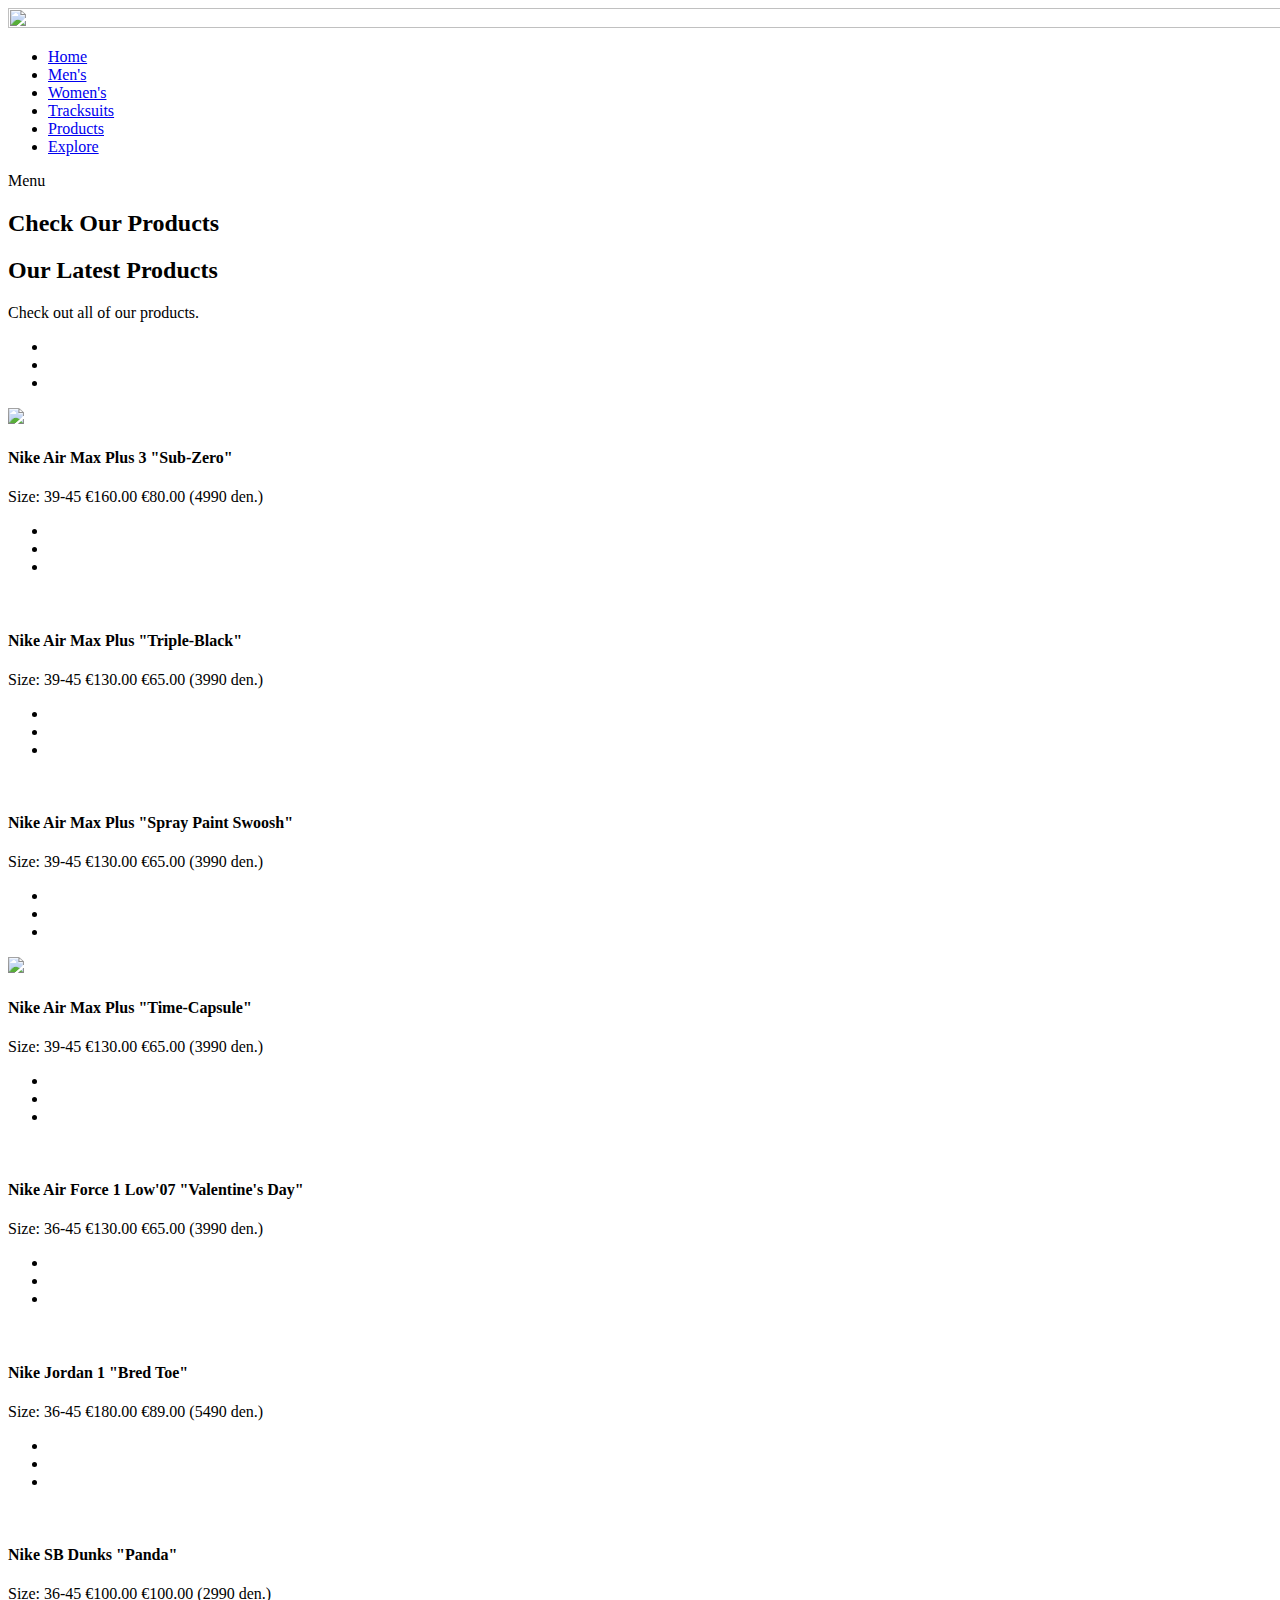
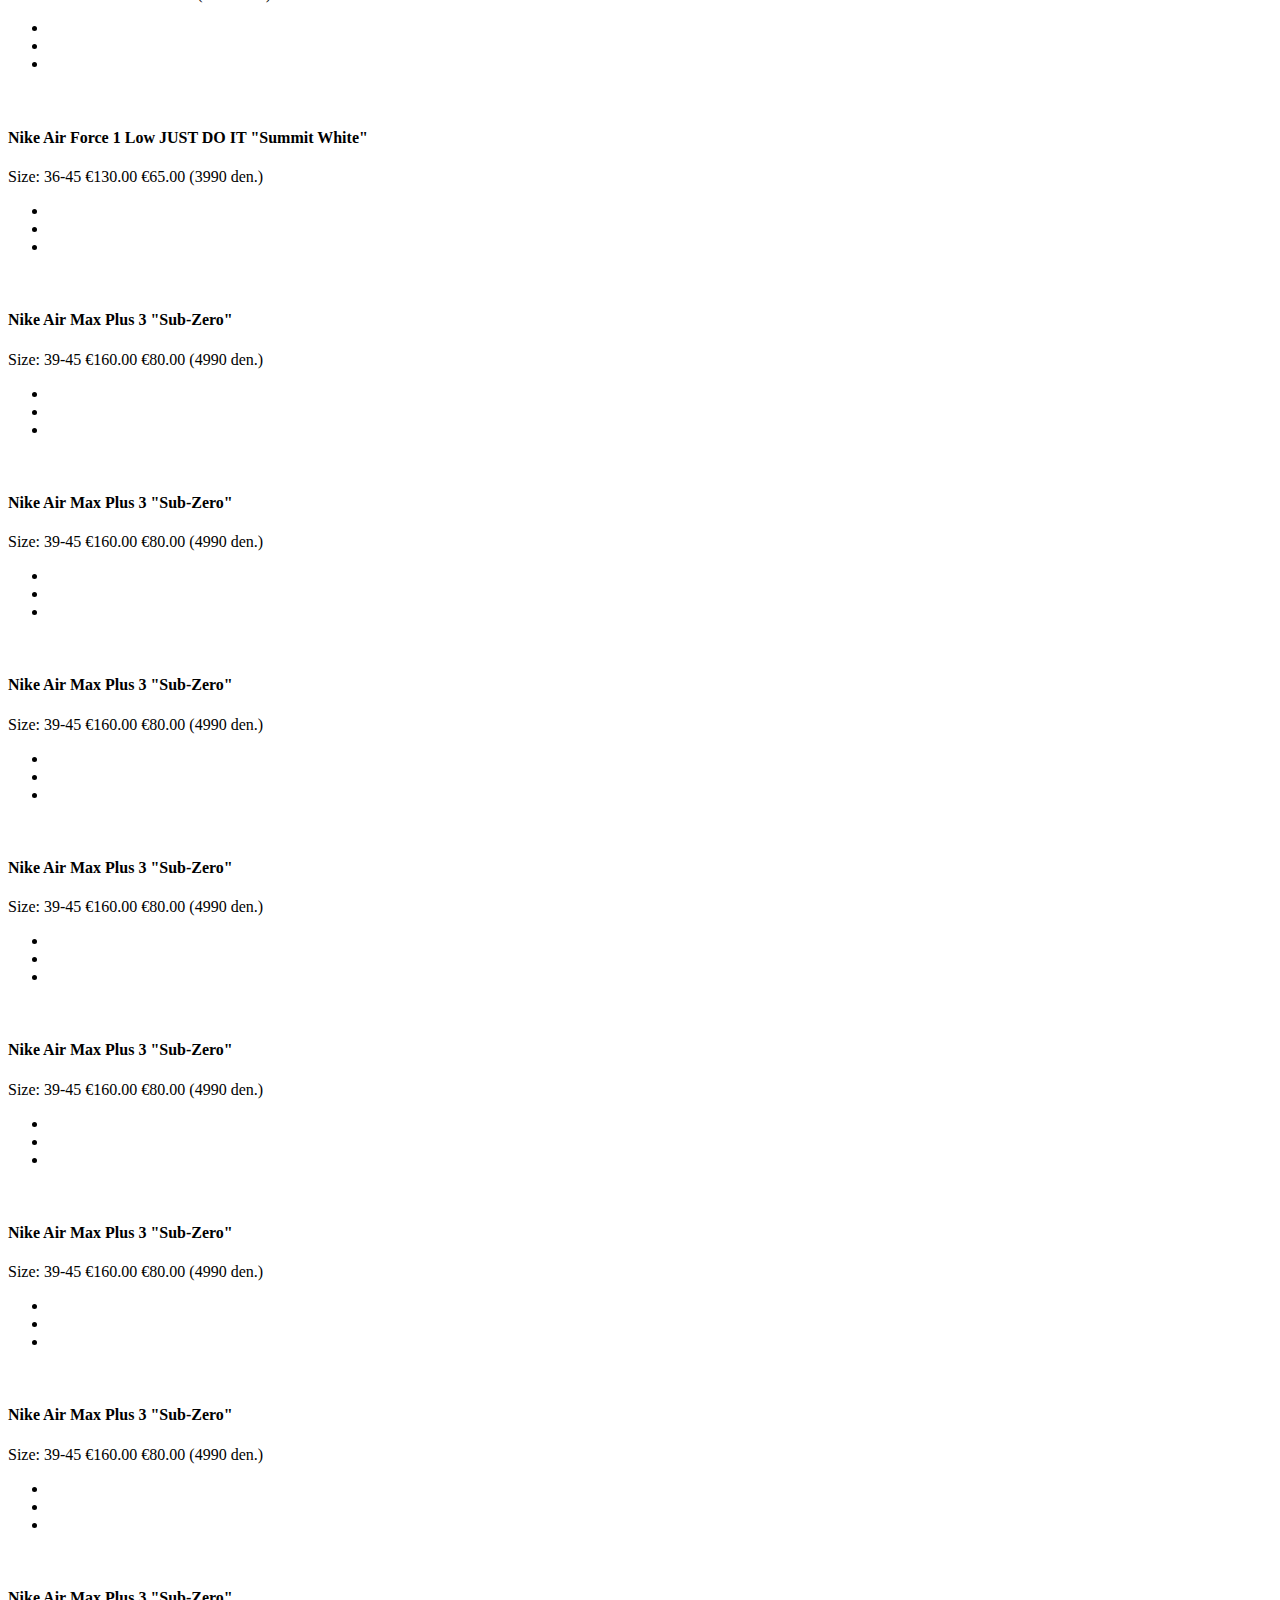
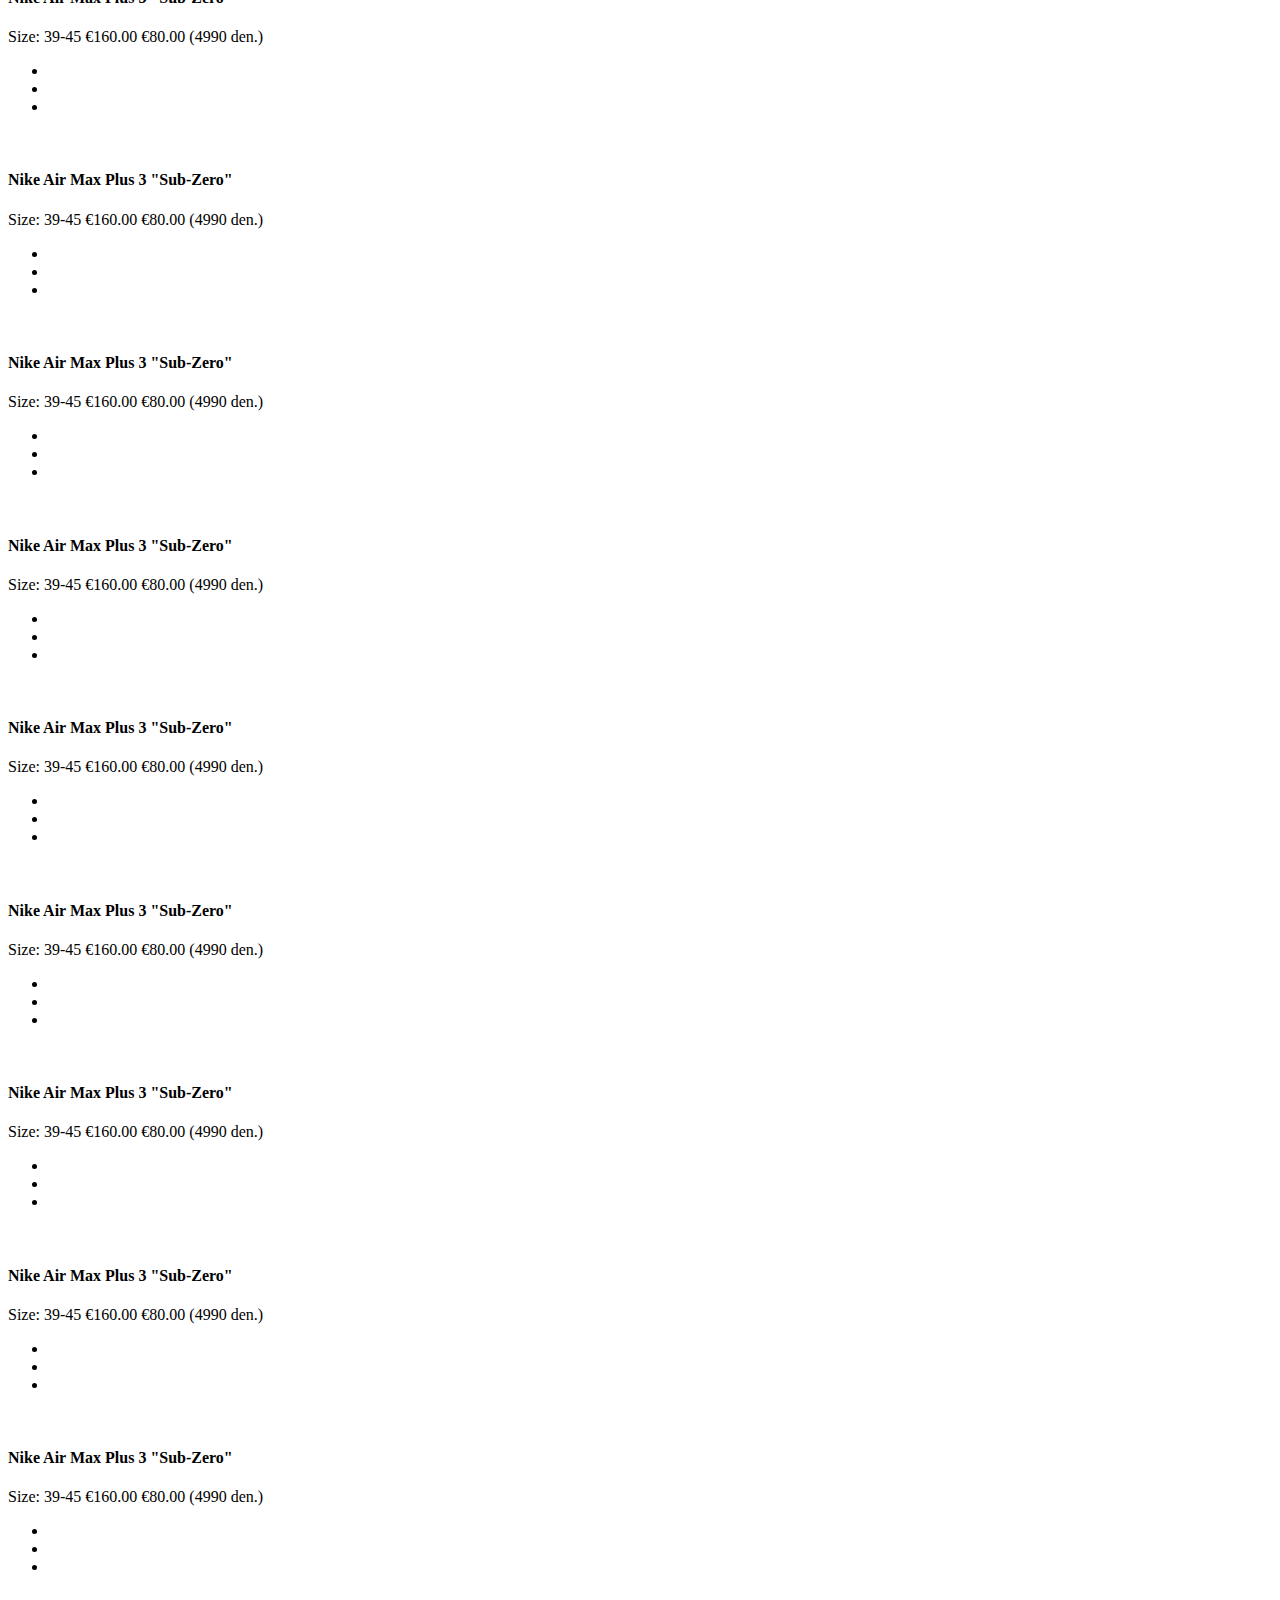
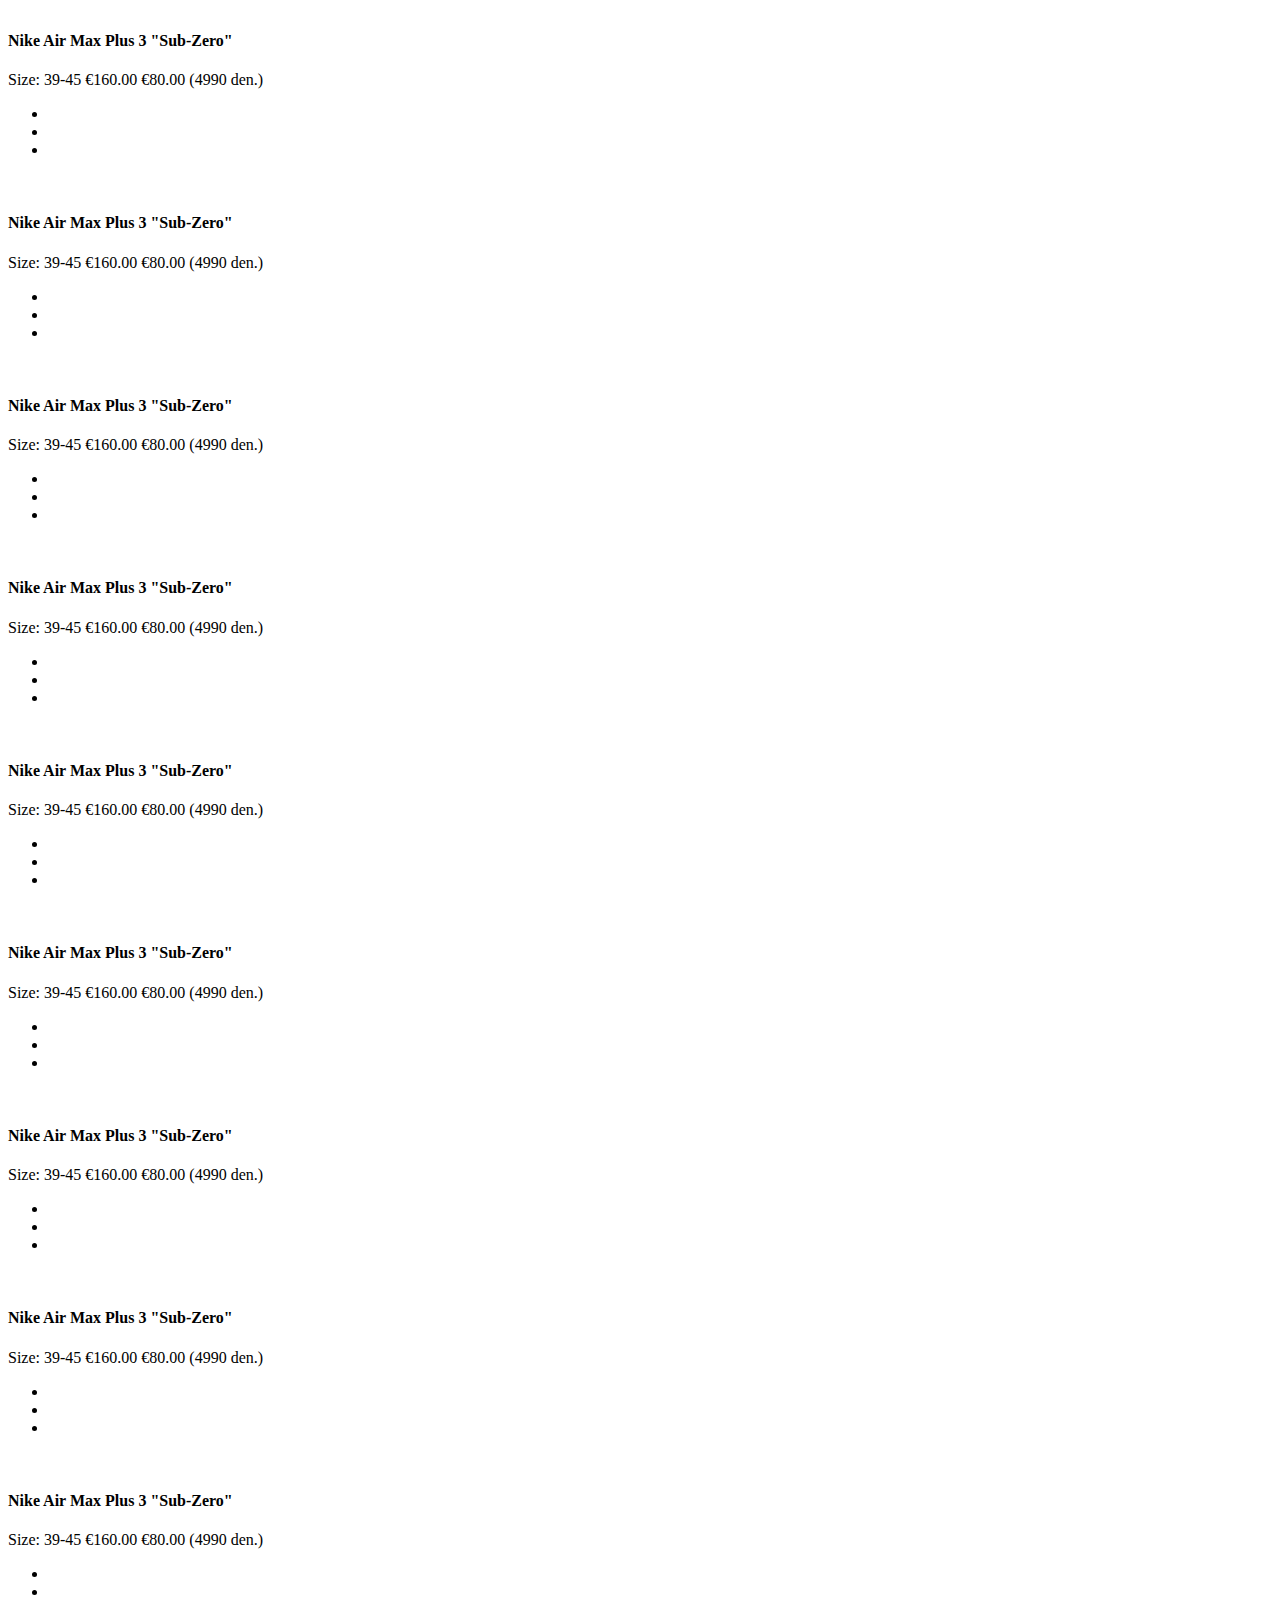
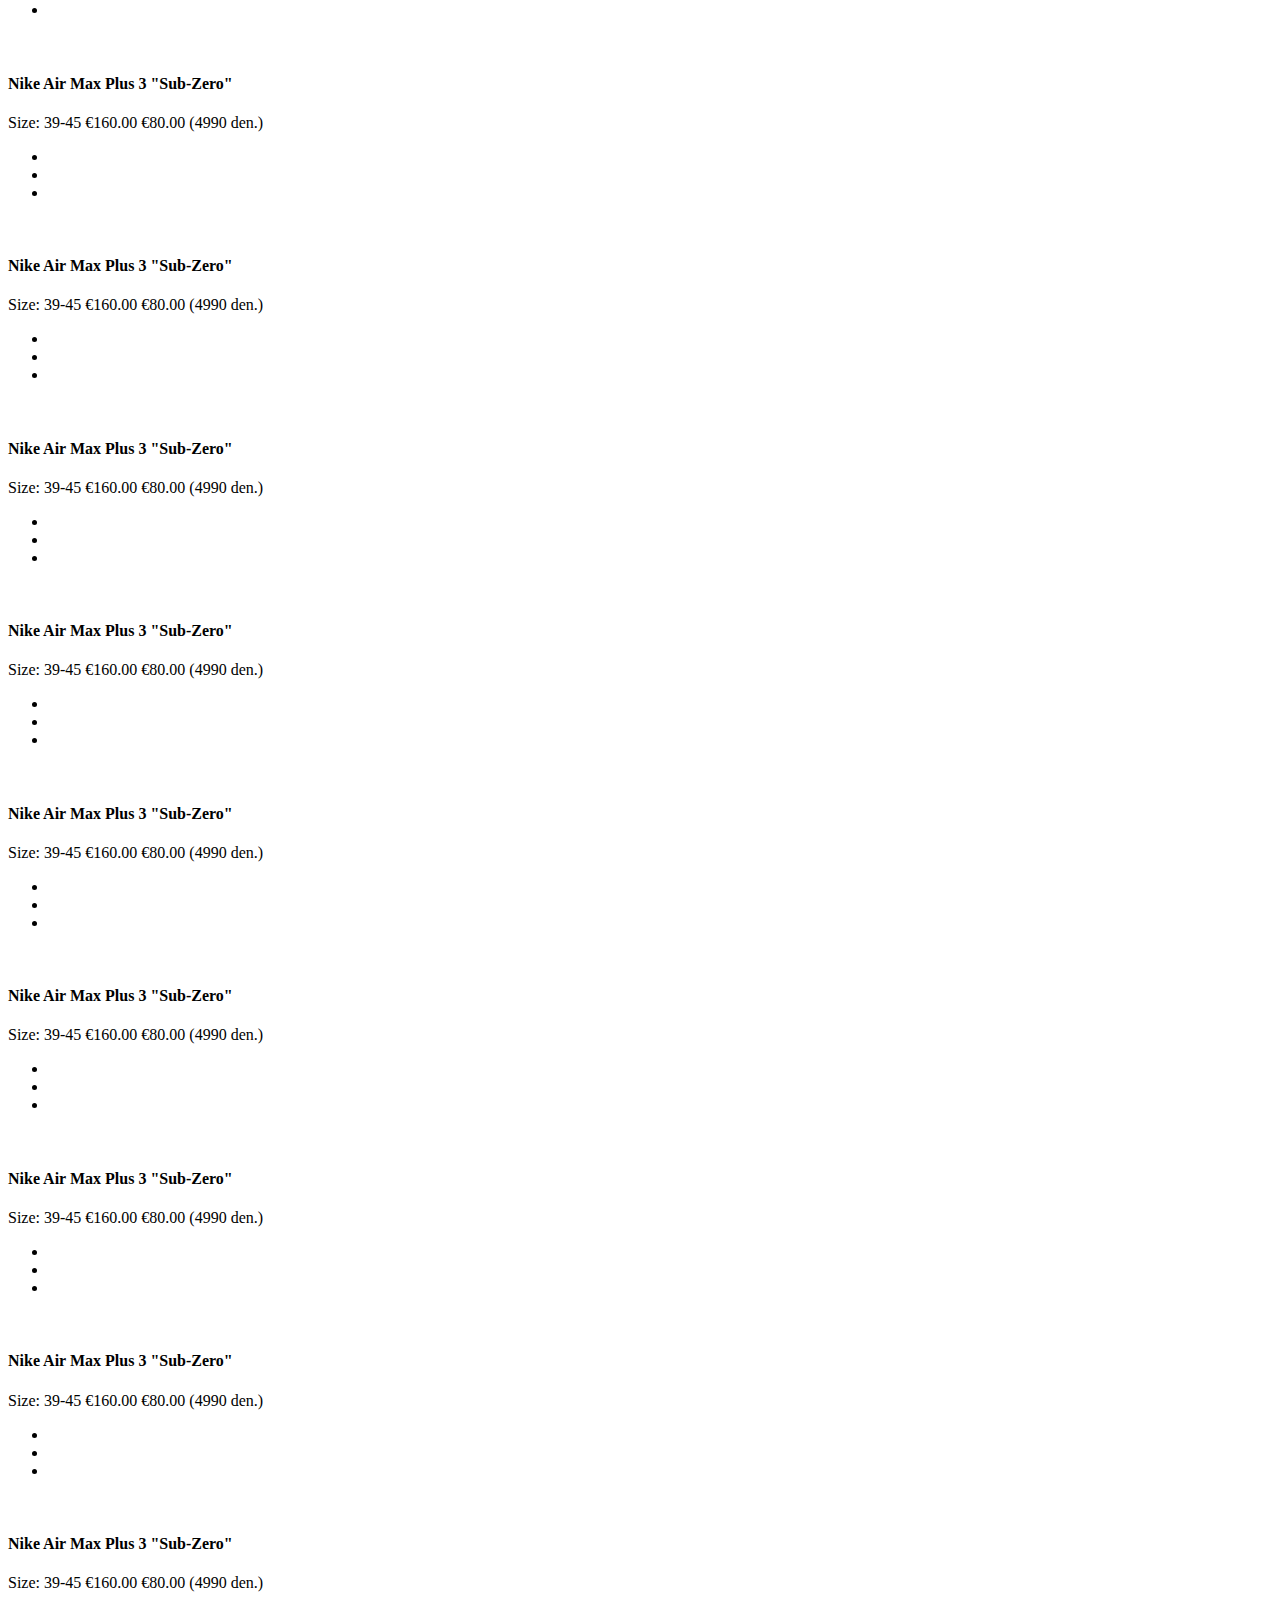
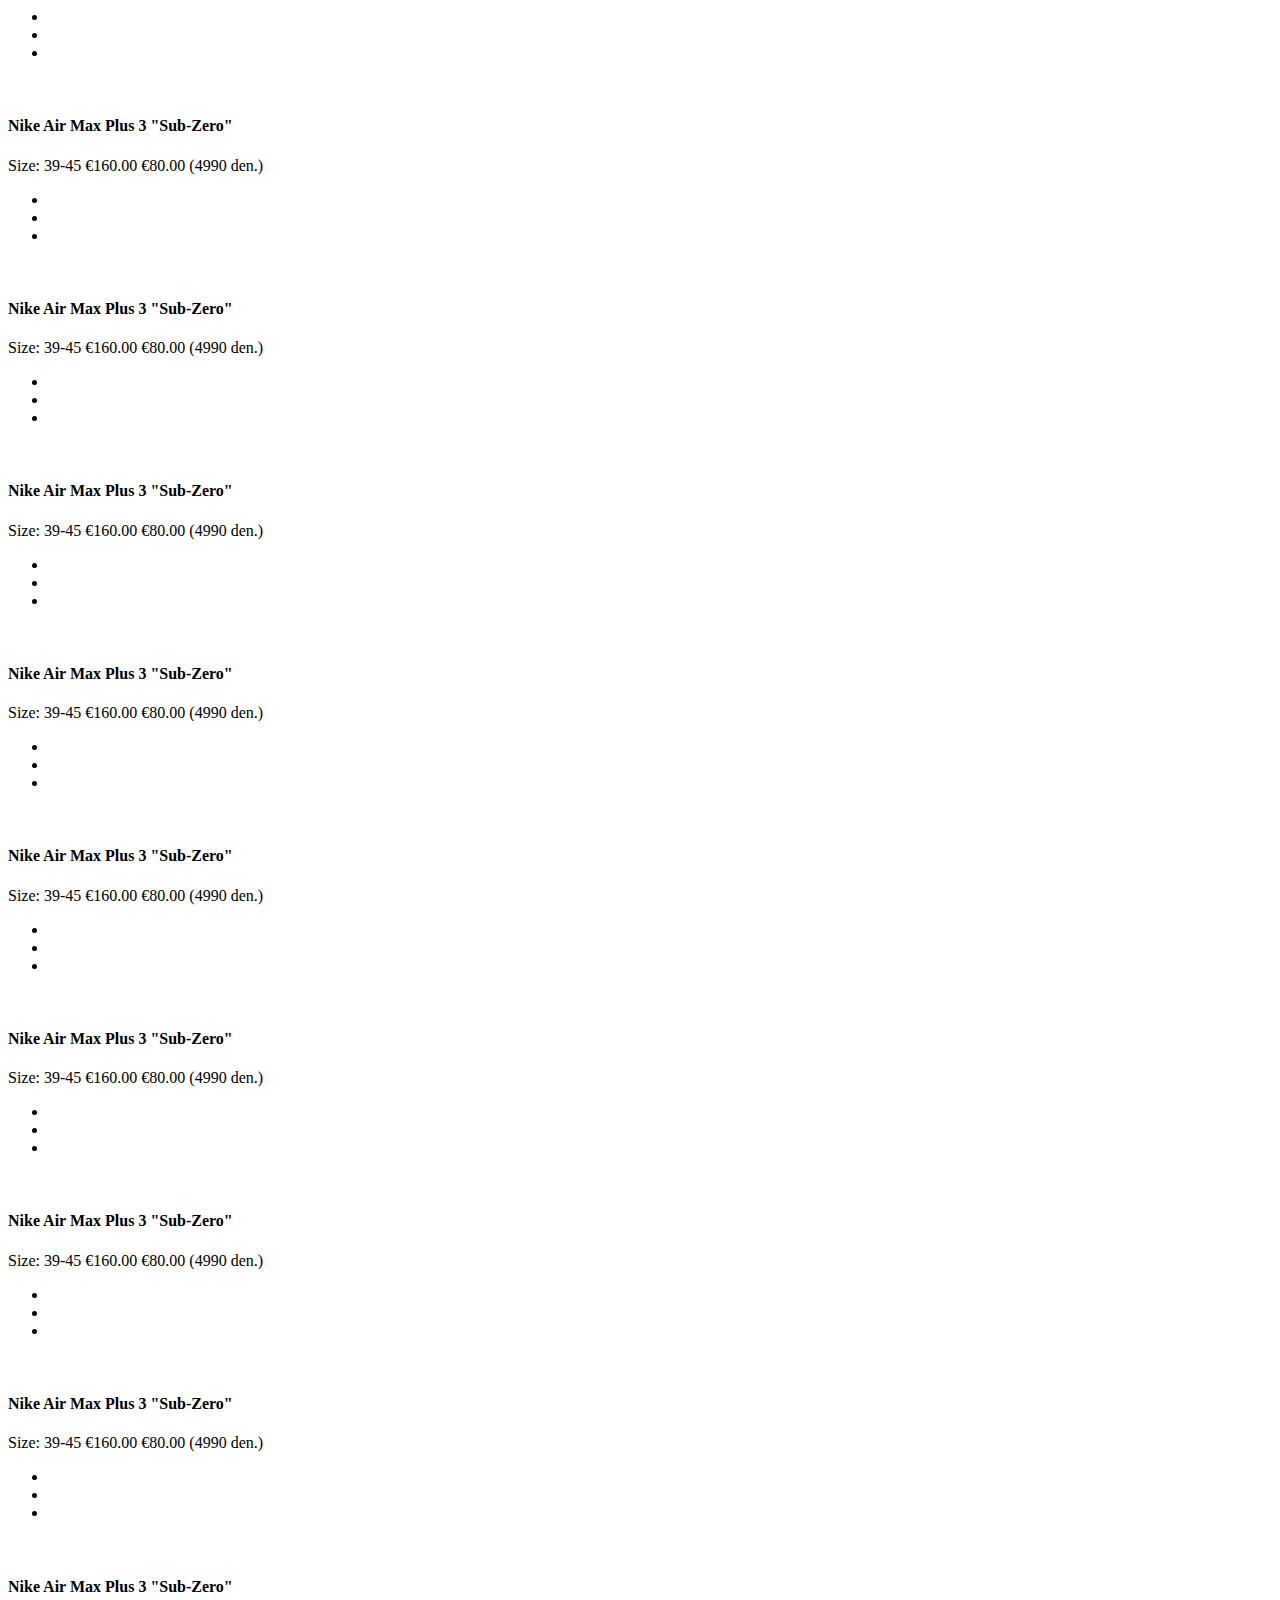
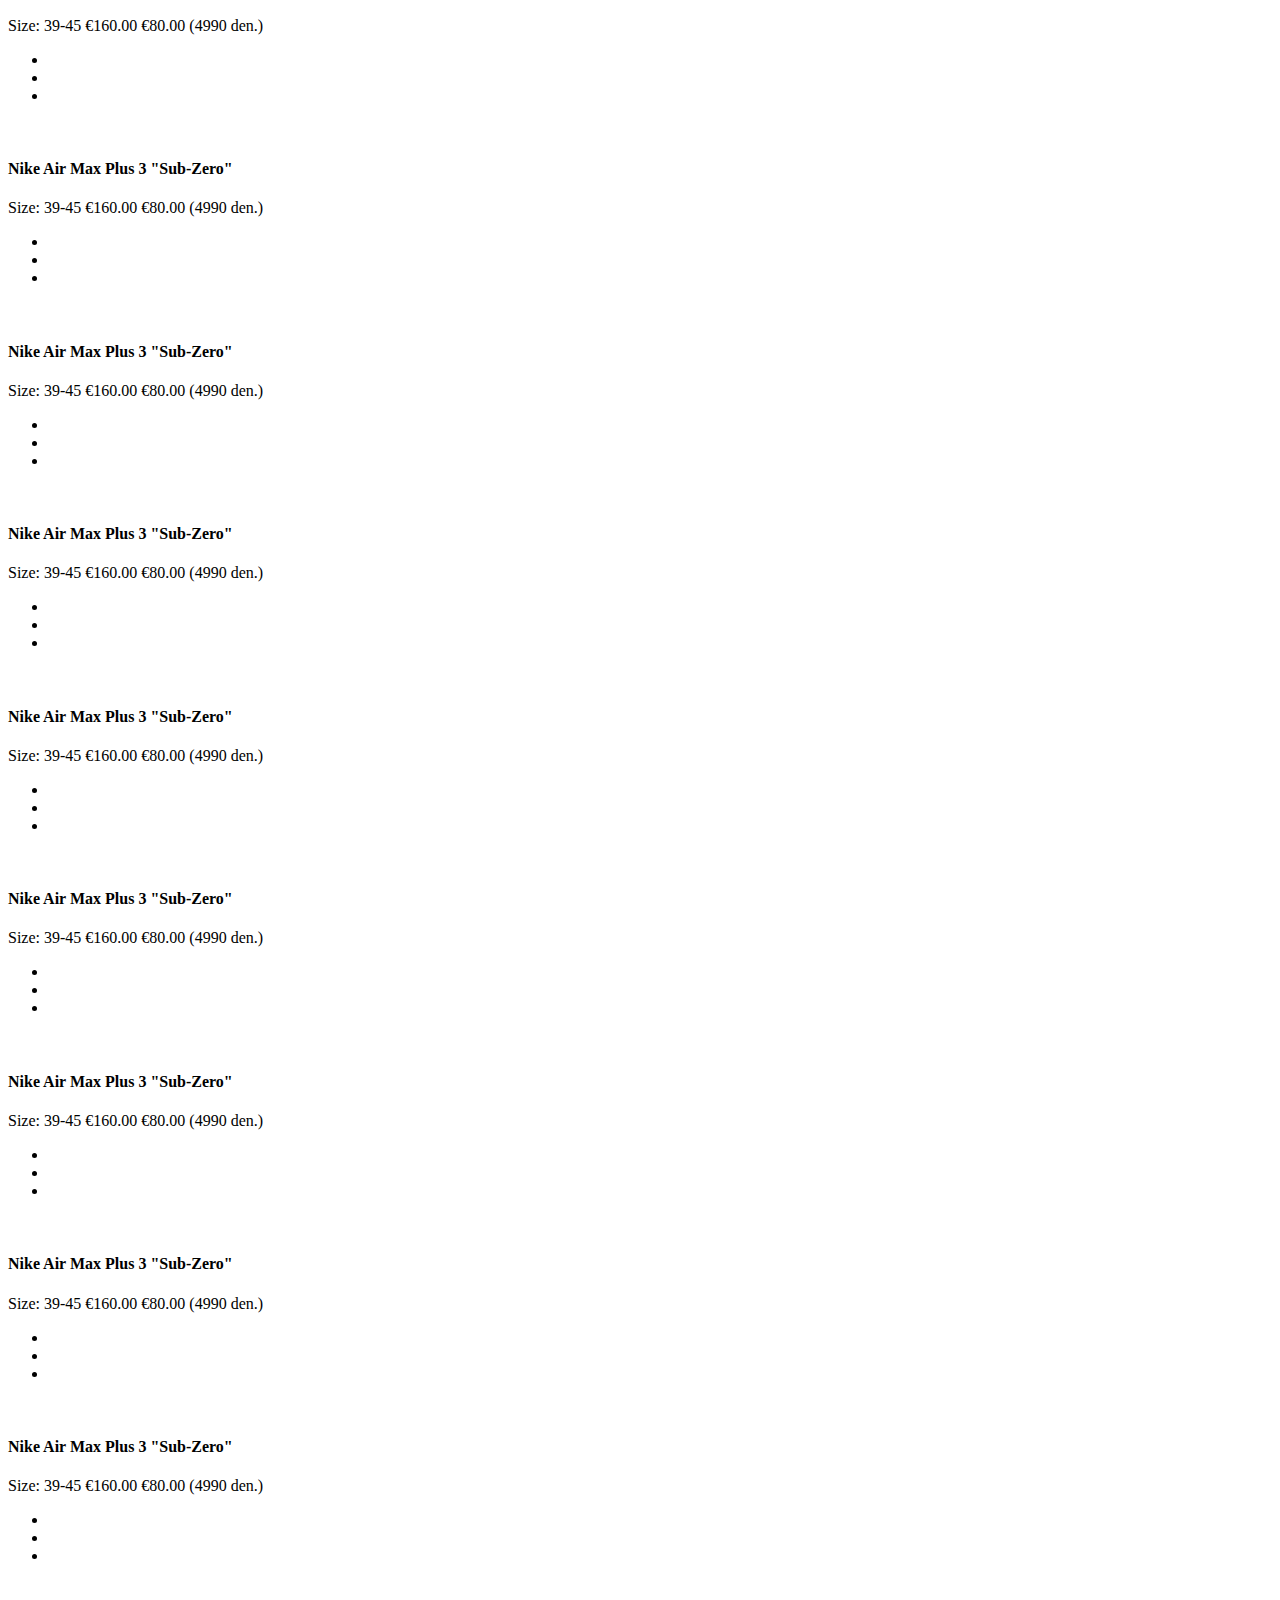
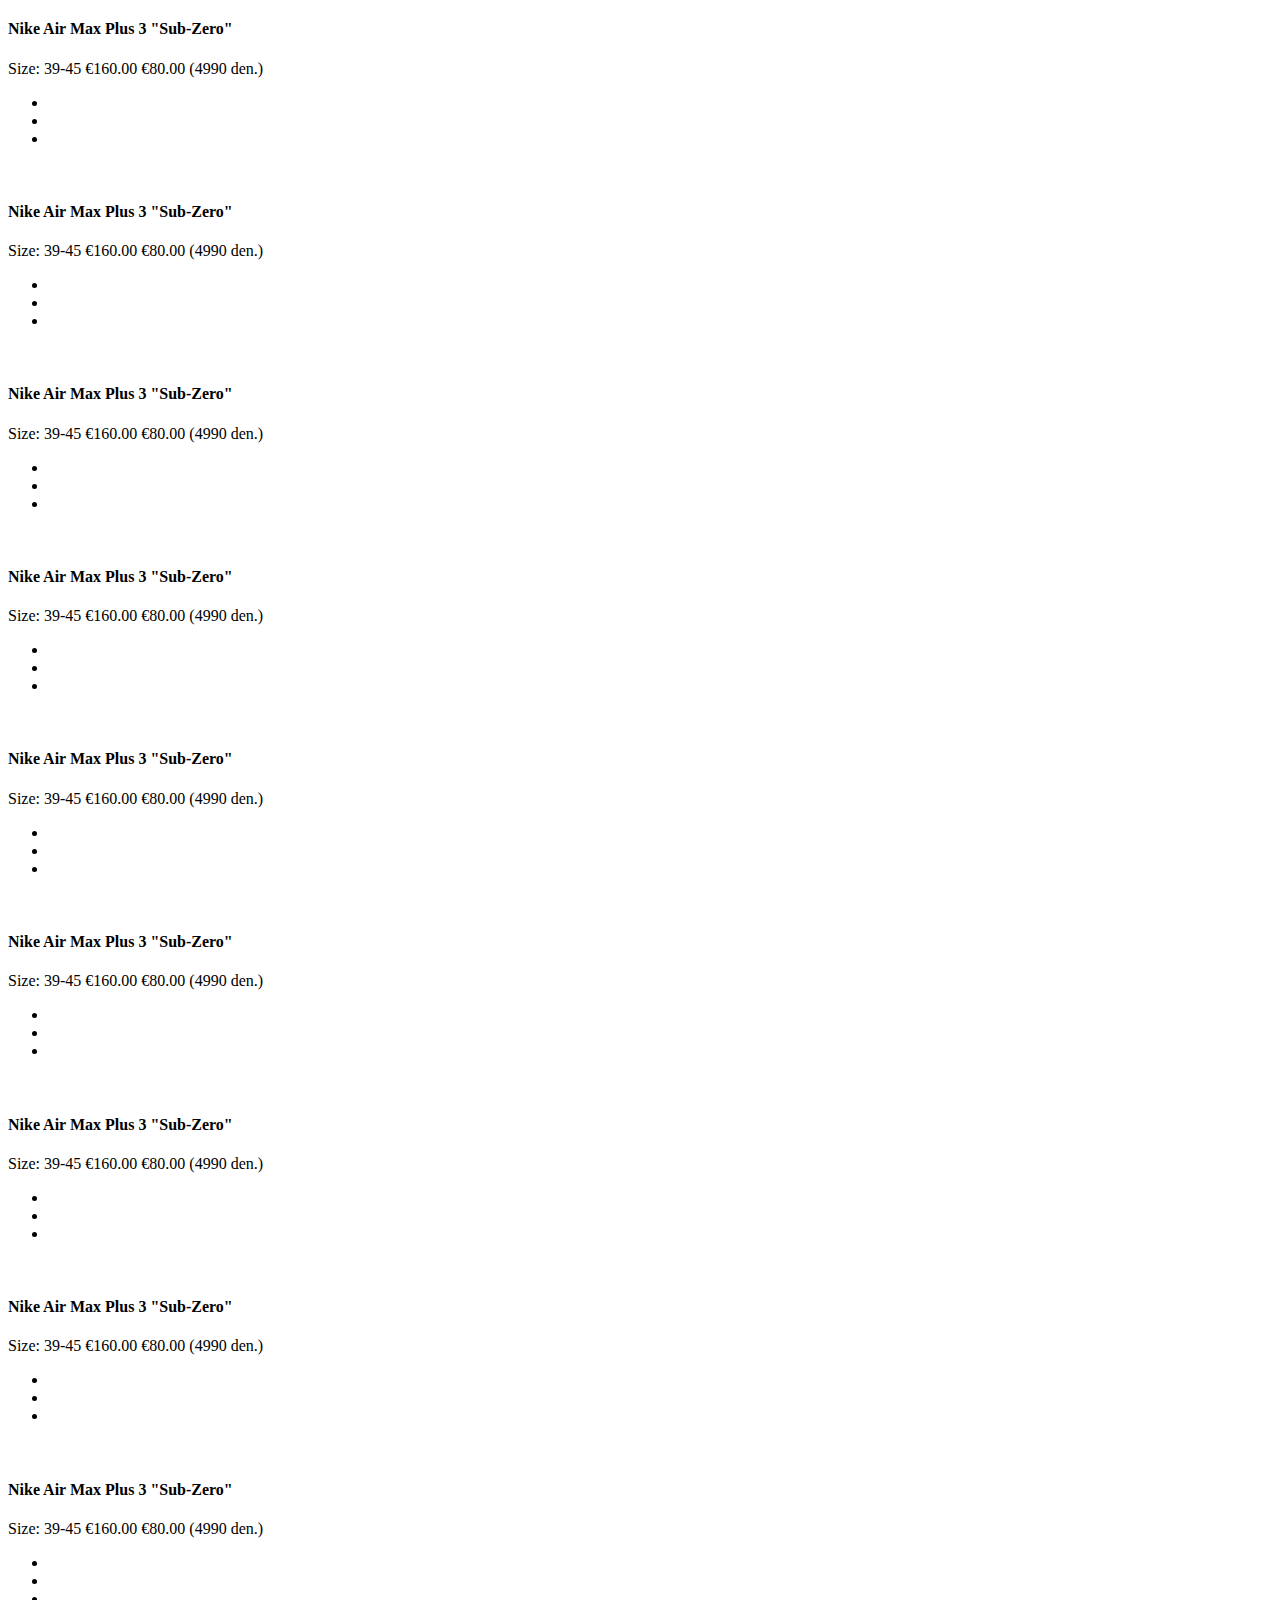
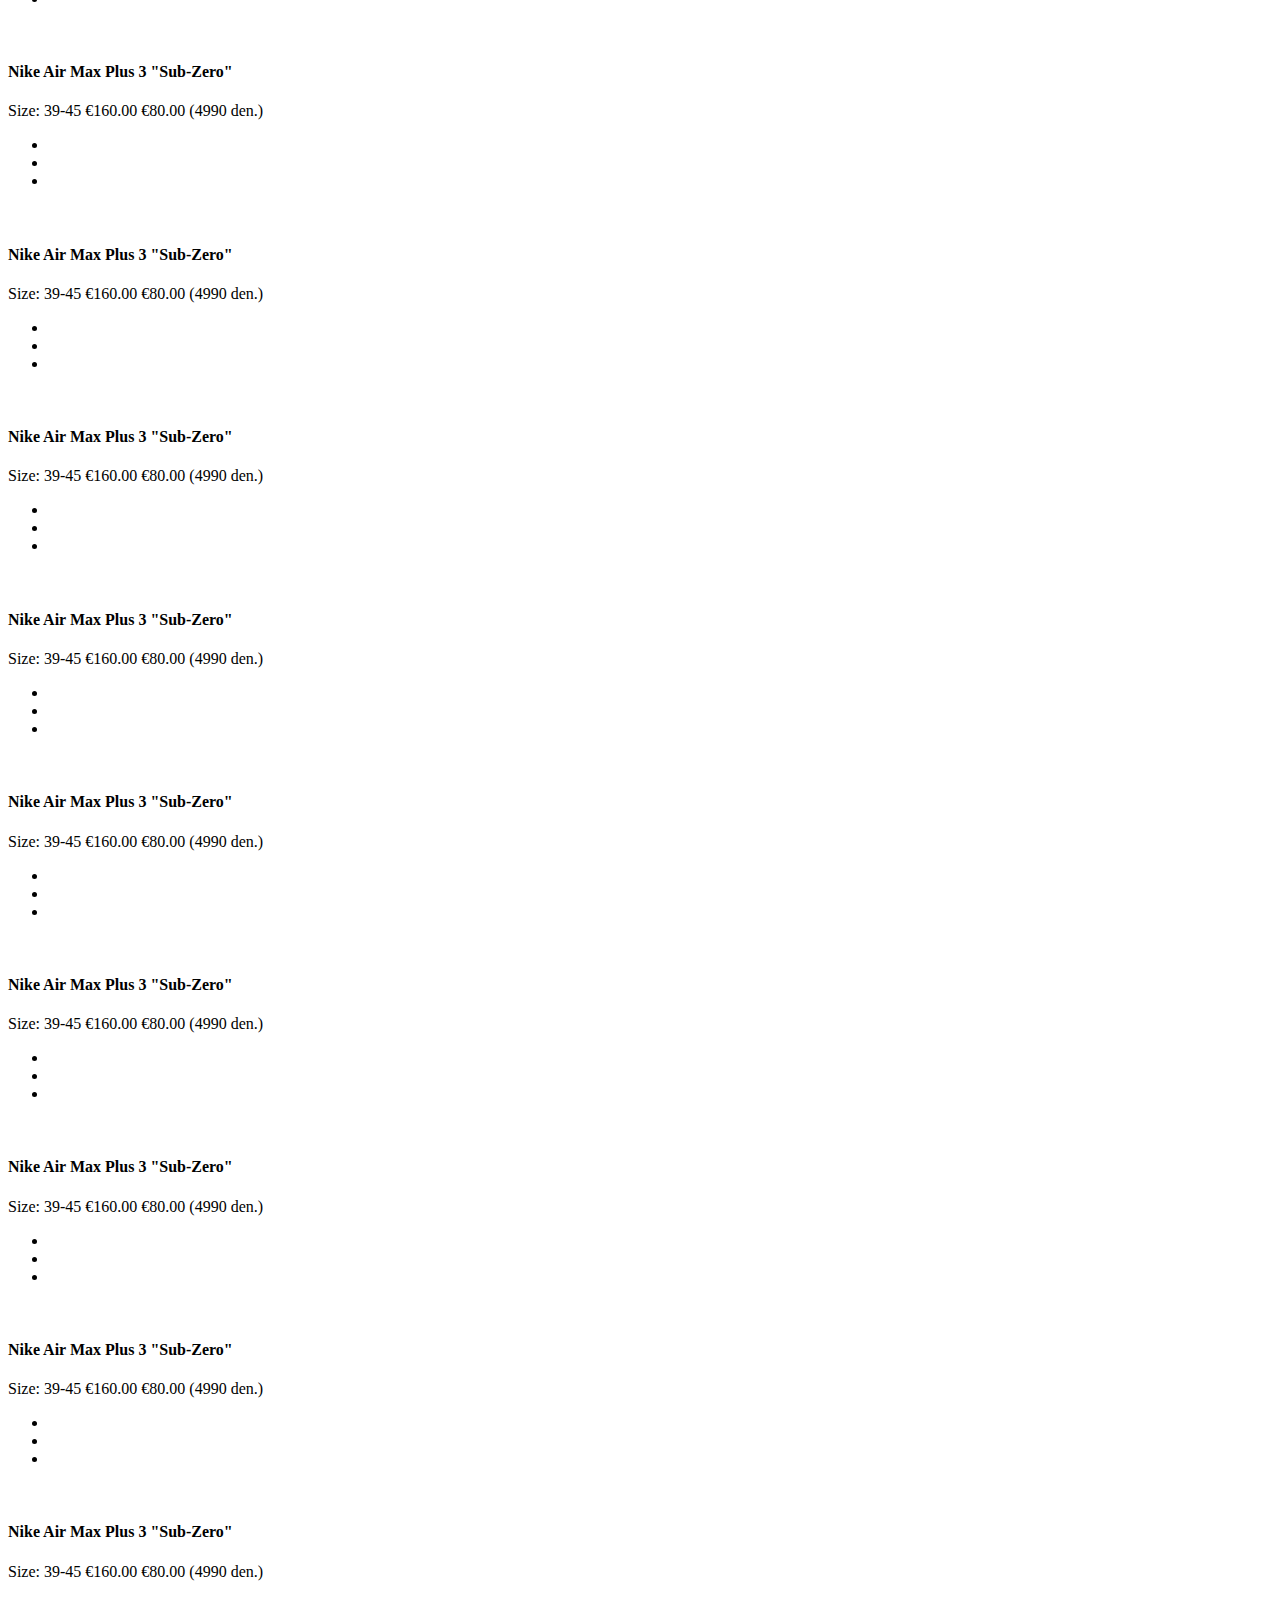
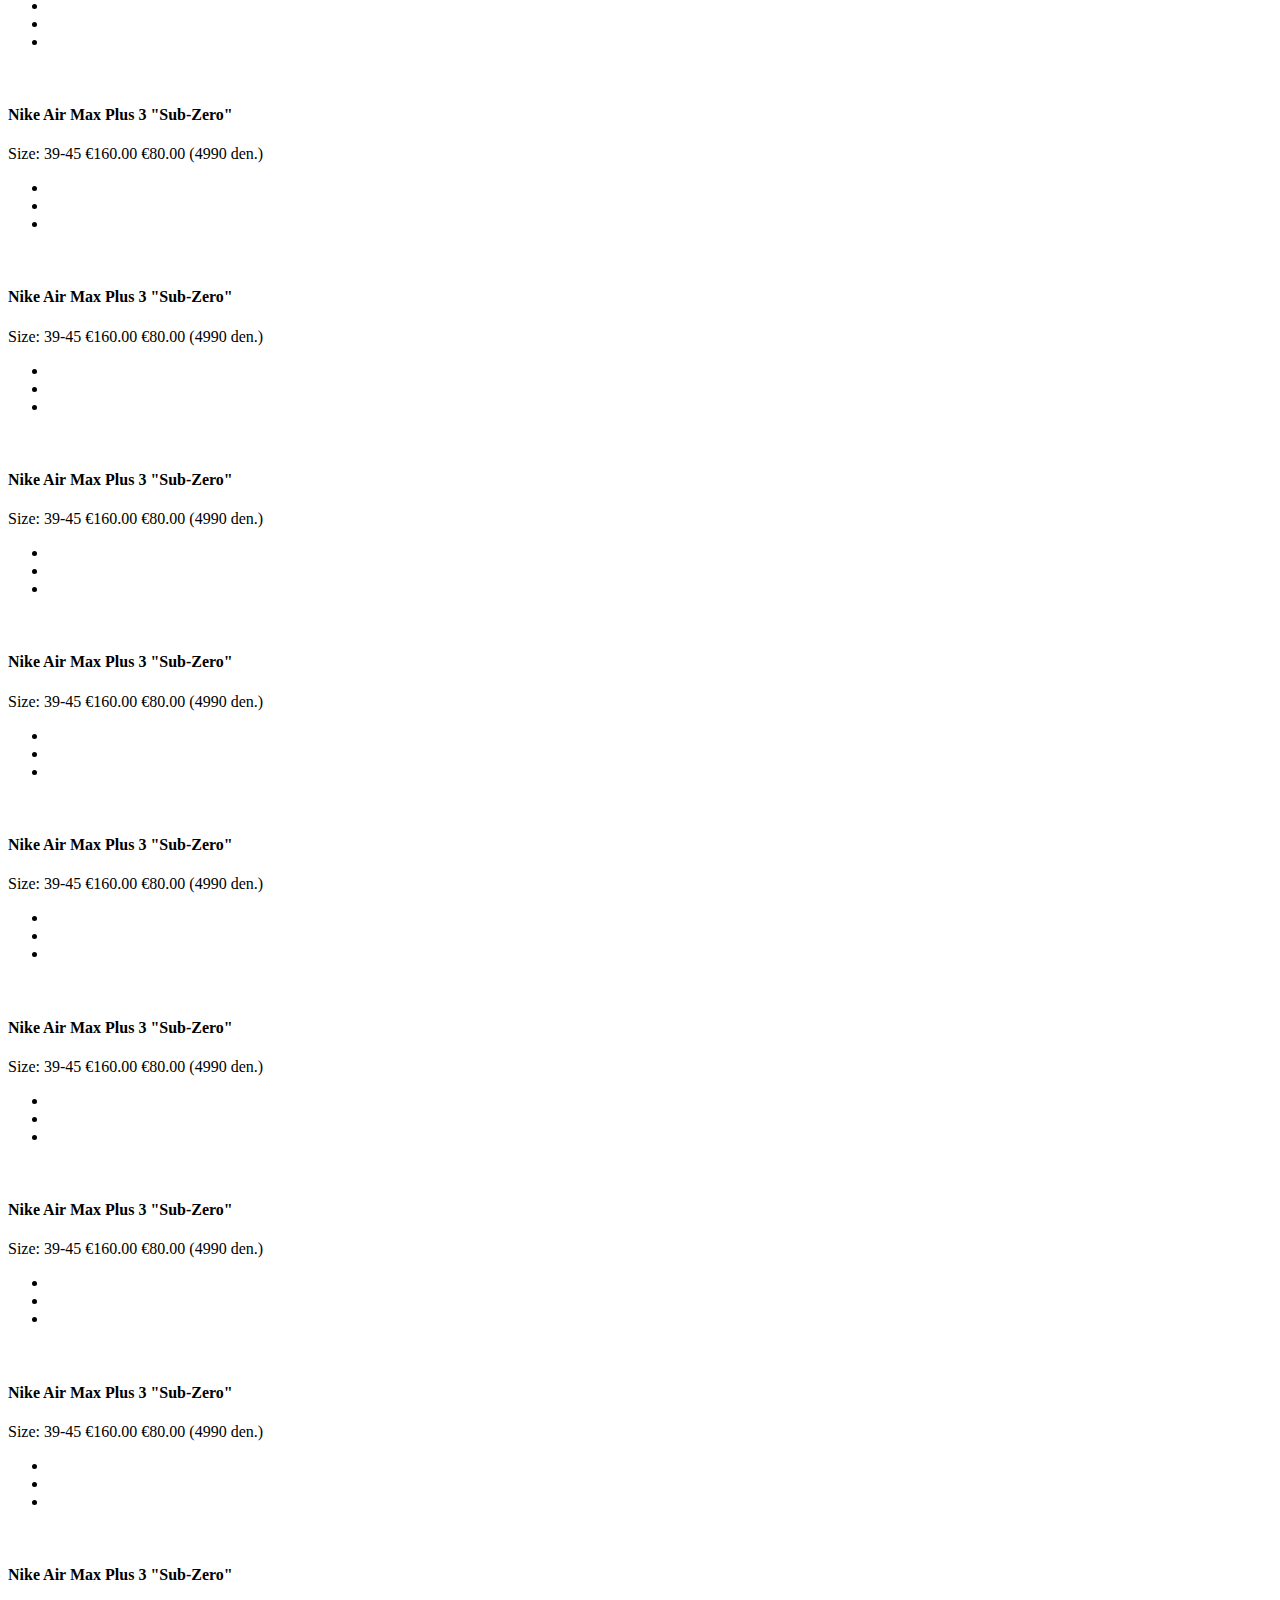
==== products.html @ 677686ab ";)" ====
<!DOCTYPE html>
<html lang="en">

<head>

    <meta charset="utf-8">
    <meta name="viewport" content="width=device-width, initial-scale=1, shrink-to-fit=no">
    <meta name="description" content="">
    <meta name="author" content="">
    <link rel="icon" type="image/x-icon" href="images/favicon.ico">
    <link href="https://fonts.googleapis.com/css?family=Poppins:100,200,300,400,500,600,700,800,900&display=swap"
          rel="stylesheet">

    <title>Sneackerss.mk</title>

    <!-- Additional CSS Files -->
    <link rel="stylesheet" type="text/css" href="css/bootstrap.min.css">

    <link rel="stylesheet" type="text/css" href="css/font-awesome.css">

    <link rel="stylesheet" href="css/sneakerss.css">

    <link rel="stylesheet" href="css/owl-carousel.css">

    <link rel="stylesheet" href="css/lightbox.css">

</head>

<body>

<!-- ***** Preloader Start ***** -->
<div id="preloader">
    <div class="jumper">
        <div></div>
        <div></div>
        <div></div>
    </div>
</div>
<!-- ***** Preloader End ***** -->


<!-- ***** Header Area Start ***** -->
<header class="header-area header-sticky">
    <div class="container">
        <div class="row">
            <div class="col-12">
                <nav class="main-nav">
                    <!-- ***** Logo Start ***** -->
                    <a href="index.html" class="logo">
                        <img src="images/logo_txt1.png" width="150%" height="150%">
                    </a>
                    <!-- ***** Logo End ***** -->
                    <!-- ***** Menu Start ***** -->
                    <ul class="nav">
                        <li class="scroll-to-section"><a href="index.html" class="active">Home</a></li>
                        <li class="scroll-to-section"><a href="index.html">Men's</a></li>
                        <li class="scroll-to-section"><a href="index.html">Women's</a></li>
                        <li class="scroll-to-section"><a href="index.html">Tracksuits</a></li>
                        <li class="scroll-to-section"><a href="products.html">Products</a></li>
                        <li class="scroll-to-section"><a href="index.html">Explore</a></li>
                    </ul>
                    <a class='menu-trigger'>
                        <span>Menu</span>
                    </a>
                    <!-- ***** Menu End ***** -->
                </nav>
            </div>
        </div>
    </div>
</header>
<!-- ***** Header Area End ***** -->

<!-- ***** Main Banner Area Start ***** -->
<div class="page-heading" id="top">
    <div class="container">
        <div class="row">
            <div class="col-lg-12">
                <div class="inner-content">
                    <h2>Check Our Products</h2>
                </div>
            </div>
        </div>
    </div>
</div>
<!-- ***** Main Banner Area End ***** -->

<!-- ***** Products Area Starts ***** -->
<section class="section" id="products">
    <div class="container">
        <div class="row">
            <div class="col-lg-12">
                <div class="section-heading">
                    <h2>Our Latest Products</h2>
                    <span>Check out all of our products.</span>
                </div>
            </div>
        </div>
    </div>
    <div class="container">
        <div class="row">
            <!--            <div class="col-lg-4">-->
            <div class="col-lg-4">
                <div class="item">
                    <div class="thumb">
                        <div class="hover-content">
                            <ul>
                                <li><a href="single-product.html"><i class="fa fa-eye"></i></a></li>
                                <li><a href="single-product.html"><i class="fa fa-star"></i></a></li>
                                <li><a href="single-product.html"><i class="fa fa-shopping-cart"></i></a></li>
                            </ul>
                        </div>
                        <img src="images/sneakers/4.heic" alt=" ">
                    </div>
                    <div class="down-content">
                        <h4>Nike Air Max Plus 3 "Sub-Zero"</h4>
                        <span>Size: 39-45</span>
                        <span class="crossed">€160.00</span>
                        <span>€80.00 (4990 den.)</span>
                    </div>
                </div>
            </div>
            <div class="col-lg-4">
                <div class="item">
                    <div class="thumb">
                        <div class="hover-content">
                            <ul>
                                <li><a href="single-product.html"><i class="fa fa-eye"></i></a></li>
                                <li><a href="single-product.html"><i class="fa fa-star"></i></a></li>
                                <li><a href="single-product.html"><i class="fa fa-shopping-cart"></i></a></li>
                            </ul>
                        </div>
                        <img src="images/sneakers/2.heic" alt="">
                    </div>
                    <div class="down-content">
                        <h4>Nike Air Max Plus "Triple-Black"</h4>
                        <span>Size: 39-45</span>
                        <span class="crossed">€130.00</span>
                        <span>€65.00 (3990 den.)</span>

                    </div>
                </div>
            </div>
            <div class="col-lg-4">
                <div class="item">
                    <div class="thumb">
                        <div class="hover-content">
                            <ul>
                                <li><a href="single-product.html"><i class="fa fa-eye"></i></a></li>
                                <li><a href="single-product.html"><i class="fa fa-star"></i></a></li>
                                <li><a href="single-product.html"><i class="fa fa-shopping-cart"></i></a></li>
                            </ul>
                        </div>
                        <img src="images/sneakers/3.heic" alt="">
                    </div>
                    <div class="down-content">
                        <h4>Nike Air Max Plus "Spray Paint Swoosh"</h4>
                        <span>Size: 39-45</span>
                        <span class="crossed">€130.00</span>
                        <span>€65.00 (3990 den.)</span>
                    </div>
                </div>
            </div>
            <div class="col-lg-4">
                <div class="item">
                    <div class="thumb">
                        <div class="hover-content">
                            <ul>
                                <li><a href="single-product.html"><i class="fa fa-eye"></i></a></li>
                                <li><a href="single-product.html"><i class="fa fa-star"></i></a></li>
                                <li><a href="single-product.html"><i class="fa fa-shopping-cart"></i></a></li>
                            </ul>
                        </div>
                        <img src="images/sneakers/1.png">
                    </div>
                    <div class="down-content">
                        <h4>Nike Air Max Plus "Time-Capsule"</h4>
                        <span>Size: 39-45</span>
                        <span class="crossed">€130.00</span>
                        <span>€65.00 (3990 den.)</span>
                    </div>
                </div>
            </div>
            <div class="col-lg-4">
                <div class="item">
                    <div class="thumb">
                        <div class="hover-content">
                            <ul>
                                <li><a href="single-product.html"><i class="fa fa-eye"></i></a></li>
                                <li><a href="single-product.html"><i class="fa fa-star"></i></a></li>
                                <li><a href="single-product.html"><i class="fa fa-shopping-cart"></i></a></li>
                            </ul>
                        </div>
                        <img src="images/sneakers/5.png" alt="">
                    </div>
                    <div class="down-content">
                        <h4>Nike Air Force 1 Low'07 "Valentine's Day" </h4>
                        <span>Size: 36-45</span>
                        <span class="crossed">€130.00</span>
                        <span>€65.00 (3990 den.)</span>
                    </div>
                </div>
            </div>
            <div class="col-lg-4">
                <div class="item">
                    <div class="thumb">
                        <div class="hover-content">
                            <ul>
                                <li><a href="single-product.html"><i class="fa fa-eye"></i></a></li>
                                <li><a href="single-product.html"><i class="fa fa-star"></i></a></li>
                                <li><a href="single-product.html"><i class="fa fa-shopping-cart"></i></a></li>
                            </ul>
                        </div>
                        <img src="images/sneakers/2.png" alt="">
                    </div>
                    <div class="down-content">
                        <h4>Nike Jordan 1 "Bred Toe"</h4>
                        <span>Size: 36-45</span>
                        <span class="crossed">€180.00</span>
                        <span>€89.00 (5490 den.)</span>
                    </div>
                </div>
            </div>
            <div class="col-lg-4">
                <div class="item">
                    <div class="thumb">
                        <div class="hover-content">
                            <ul>
                                <li><a href="single-product.html"><i class="fa fa-eye"></i></a></li>
                                <li><a href="single-product.html"><i class="fa fa-star"></i></a></li>
                                <li><a href="single-product.html"><i class="fa fa-shopping-cart"></i></a></li>
                            </ul>
                        </div>
                        <img src="images/sneakers/3.png" alt="">
                    </div>
                    <div class="down-content">
                        <h4>Nike SB Dunks "Panda"</h4>
                        <span>Size: 36-45</span>
                        <span class="crossed">€100.00</span>
                        <span>€100.00 (2990 den.)</span>
                    </div>
                </div>
            </div>
            <div class="col-lg-4">
                <div class="item">
                    <div class="thumb">
                        <div class="hover-content">
                            <ul>
                                <li><a href="single-product.html"><i class="fa fa-eye"></i></a></li>
                                <li><a href="single-product.html"><i class="fa fa-star"></i></a></li>
                                <li><a href="single-product.html"><i class="fa fa-shopping-cart"></i></a></li>
                            </ul>
                        </div>
                        <img src="images/sneakers/4.png" alt="">
                    </div>
                    <div class="down-content">
                        <h4>Nike Air Force 1 Low JUST DO IT "Summit White"</h4>
                        <span>Size: 36-45</span>
                        <span class="crossed">€130.00</span>
                        <span>€65.00 (3990 den.)</span>
                    </div>
                </div>
            </div>
            <div class="col-lg-4">
                <div class="item">
                    <div class="thumb">
                        <div class="hover-content">
                            <ul>
                                <li><a href="single-product.html"><i class="fa fa-eye"></i></a></li>
                                <li><a href="single-product.html"><i class="fa fa-star"></i></a></li>
                                <li><a href="single-product.html"><i class="fa fa-shopping-cart"></i></a></li>
                            </ul>
                        </div>
                        <img src="images/sneakers/01.png" alt="">
                    </div>
                    <div class="down-content">
                        <h4>Nike Air Max Plus 3 "Sub-Zero"</h4>
                        <span>Size: 39-45</span>
                        <span class="crossed">€160.00</span>
                        <span>€80.00 (4990 den.)</span>
                    </div>
                </div>
            </div>
            <div class="col-lg-4">
                <div class="item">
                    <div class="thumb">
                        <div class="hover-content">
                            <ul>
                                <li><a href="single-product.html"><i class="fa fa-eye"></i></a></li>
                                <li><a href="single-product.html"><i class="fa fa-star"></i></a></li>
                                <li><a href="single-product.html"><i class="fa fa-shopping-cart"></i></a></li>
                            </ul>
                        </div>
                        <img src="images/sneakers/01.png" alt="">
                    </div>
                    <div class="down-content">
                        <h4>Nike Air Max Plus 3 "Sub-Zero"</h4>
                        <span>Size: 39-45</span>
                        <span class="crossed">€160.00</span>
                        <span>€80.00 (4990 den.)</span>
                    </div>
                </div>
            </div>

            <div class="col-lg-4">
                <div class="item">
                    <div class="thumb">
                        <div class="hover-content">
                            <ul>
                                <li><a href="single-product.html"><i class="fa fa-eye"></i></a></li>
                                <li><a href="single-product.html"><i class="fa fa-star"></i></a></li>
                                <li><a href="single-product.html"><i class="fa fa-shopping-cart"></i></a></li>
                            </ul>
                        </div>
                        <img src="images/sneakers/03.png" alt="">
                    </div>
                    <div class="down-content">
                        <h4>Nike Air Max Plus 3 "Sub-Zero"</h4>
                        <span>Size: 39-45</span>
                        <span class="crossed">€160.00</span>
                        <span>€80.00 (4990 den.)</span>
                    </div>
                </div>
            </div>
            <div class="col-lg-4">
                <div class="item">
                    <div class="thumb">
                        <div class="hover-content">
                            <ul>
                                <li><a href="single-product.html"><i class="fa fa-eye"></i></a></li>
                                <li><a href="single-product.html"><i class="fa fa-star"></i></a></li>
                                <li><a href="single-product.html"><i class="fa fa-shopping-cart"></i></a></li>
                            </ul>
                        </div>
                        <img src="images/sneakers/04.png" alt="">
                    </div>
                    <div class="down-content">
                        <h4>Nike Air Max Plus 3 "Sub-Zero"</h4>
                        <span>Size: 39-45</span>
                        <span class="crossed">€160.00</span>
                        <span>€80.00 (4990 den.)</span>
                    </div>
                </div>
            </div>
            <div class="col-lg-4">
                <div class="item">
                    <div class="thumb">
                        <div class="hover-content">
                            <ul>
                                <li><a href="single-product.html"><i class="fa fa-eye"></i></a></li>
                                <li><a href="single-product.html"><i class="fa fa-star"></i></a></li>
                                <li><a href="single-product.html"><i class="fa fa-shopping-cart"></i></a></li>
                            </ul>
                        </div>
                        <img src="images/sneakers/05.png" alt="">
                    </div>
                    <div class="down-content">
                        <h4>Nike Air Max Plus 3 "Sub-Zero"</h4>
                        <span>Size: 39-45</span>
                        <span class="crossed">€160.00</span>
                        <span>€80.00 (4990 den.)</span>
                    </div>
                </div>
            </div>
            <div class="col-lg-4">
                <div class="item">
                    <div class="thumb">
                        <div class="hover-content">
                            <ul>
                                <li><a href="single-product.html"><i class="fa fa-eye"></i></a></li>
                                <li><a href="single-product.html"><i class="fa fa-star"></i></a></li>
                                <li><a href="single-product.html"><i class="fa fa-shopping-cart"></i></a></li>
                            </ul>
                        </div>
                        <img src="images/sneakers/06.png" alt="">
                    </div>
                    <div class="down-content">
                        <h4>Nike Air Max Plus 3 "Sub-Zero"</h4>
                        <span>Size: 39-45</span>
                        <span class="crossed">€160.00</span>
                        <span>€80.00 (4990 den.)</span>
                    </div>
                </div>
            </div>
            <div class="col-lg-4">
                <div class="item">
                    <div class="thumb">
                        <div class="hover-content">
                            <ul>
                                <li><a href="single-product.html"><i class="fa fa-eye"></i></a></li>
                                <li><a href="single-product.html"><i class="fa fa-star"></i></a></li>
                                <li><a href="single-product.html"><i class="fa fa-shopping-cart"></i></a></li>
                            </ul>
                        </div>
                        <img src="images/sneakers/07.png" alt="">
                    </div>
                    <div class="down-content">
                        <h4>Nike Air Max Plus 3 "Sub-Zero"</h4>
                        <span>Size: 39-45</span>
                        <span class="crossed">€160.00</span>
                        <span>€80.00 (4990 den.)</span>
                    </div>
                </div>
            </div>
            <div class="col-lg-4">
                <div class="item">
                    <div class="thumb">
                        <div class="hover-content">
                            <ul>
                                <li><a href="single-product.html"><i class="fa fa-eye"></i></a></li>
                                <li><a href="single-product.html"><i class="fa fa-star"></i></a></li>
                                <li><a href="single-product.html"><i class="fa fa-shopping-cart"></i></a></li>
                            </ul>
                        </div>
                        <img src="images/sneakers/08.png" alt="">
                    </div>
                    <div class="down-content">
                        <h4>Nike Air Max Plus 3 "Sub-Zero"</h4>
                        <span>Size: 39-45</span>
                        <span class="crossed">€160.00</span>
                        <span>€80.00 (4990 den.)</span>
                    </div>
                </div>
            </div>
            <div class="col-lg-4">
                <div class="item">
                    <div class="thumb">
                        <div class="hover-content">
                            <ul>
                                <li><a href="single-product.html"><i class="fa fa-eye"></i></a></li>
                                <li><a href="single-product.html"><i class="fa fa-star"></i></a></li>
                                <li><a href="single-product.html"><i class="fa fa-shopping-cart"></i></a></li>
                            </ul>
                        </div>
                        <img src="images/sneakers/09.png" alt="">
                    </div>
                    <div class="down-content">
                        <h4>Nike Air Max Plus 3 "Sub-Zero"</h4>
                        <span>Size: 39-45</span>
                        <span class="crossed">€160.00</span>
                        <span>€80.00 (4990 den.)</span>
                    </div>
                </div>
            </div>
            <div class="col-lg-4">
                <div class="item">
                    <div class="thumb">
                        <div class="hover-content">
                            <ul>
                                <li><a href="single-product.html"><i class="fa fa-eye"></i></a></li>
                                <li><a href="single-product.html"><i class="fa fa-star"></i></a></li>
                                <li><a href="single-product.html"><i class="fa fa-shopping-cart"></i></a></li>
                            </ul>
                        </div>
                        <img src="images/sneakers/010.png" alt="">
                    </div>
                    <div class="down-content">
                        <h4>Nike Air Max Plus 3 "Sub-Zero"</h4>
                        <span>Size: 39-45</span>
                        <span class="crossed">€160.00</span>
                        <span>€80.00 (4990 den.)</span>
                    </div>
                </div>
            </div>
            <div class="col-lg-4">
                <div class="item">
                    <div class="thumb">
                        <div class="hover-content">
                            <ul>
                                <li><a href="single-product.html"><i class="fa fa-eye"></i></a></li>
                                <li><a href="single-product.html"><i class="fa fa-star"></i></a></li>
                                <li><a href="single-product.html"><i class="fa fa-shopping-cart"></i></a></li>
                            </ul>
                        </div>
                        <img src="images/sneakers/011.png" alt="">
                    </div>
                    <div class="down-content">
                        <h4>Nike Air Max Plus 3 "Sub-Zero"</h4>
                        <span>Size: 39-45</span>
                        <span class="crossed">€160.00</span>
                        <span>€80.00 (4990 den.)</span>
                    </div>
                </div>
            </div>
            <div class="col-lg-4">
                <div class="item">
                    <div class="thumb">
                        <div class="hover-content">
                            <ul>
                                <li><a href="single-product.html"><i class="fa fa-eye"></i></a></li>
                                <li><a href="single-product.html"><i class="fa fa-star"></i></a></li>
                                <li><a href="single-product.html"><i class="fa fa-shopping-cart"></i></a></li>
                            </ul>
                        </div>
                        <img src="images/sneakers/012.png" alt="">
                    </div>
                    <div class="down-content">
                        <h4>Nike Air Max Plus 3 "Sub-Zero"</h4>
                        <span>Size: 39-45</span>
                        <span class="crossed">€160.00</span>
                        <span>€80.00 (4990 den.)</span>
                    </div>
                </div>
            </div>
            <div class="col-lg-4">
                <div class="item">
                    <div class="thumb">
                        <div class="hover-content">
                            <ul>
                                <li><a href="single-product.html"><i class="fa fa-eye"></i></a></li>
                                <li><a href="single-product.html"><i class="fa fa-star"></i></a></li>
                                <li><a href="single-product.html"><i class="fa fa-shopping-cart"></i></a></li>
                            </ul>
                        </div>
                        <img src="images/sneakers/013.png" alt="">
                    </div>
                    <div class="down-content">
                        <h4>Nike Air Max Plus 3 "Sub-Zero"</h4>
                        <span>Size: 39-45</span>
                        <span class="crossed">€160.00</span>
                        <span>€80.00 (4990 den.)</span>
                    </div>
                </div>
            </div>
            <div class="col-lg-4">
                <div class="item">
                    <div class="thumb">
                        <div class="hover-content">
                            <ul>
                                <li><a href="single-product.html"><i class="fa fa-eye"></i></a></li>
                                <li><a href="single-product.html"><i class="fa fa-star"></i></a></li>
                                <li><a href="single-product.html"><i class="fa fa-shopping-cart"></i></a></li>
                            </ul>
                        </div>
                        <img src="images/sneakers/014.png" alt="">
                    </div>
                    <div class="down-content">
                        <h4>Nike Air Max Plus 3 "Sub-Zero"</h4>
                        <span>Size: 39-45</span>
                        <span class="crossed">€160.00</span>
                        <span>€80.00 (4990 den.)</span>
                    </div>
                </div>
            </div>
            <div class="col-lg-4">
                <div class="item">
                    <div class="thumb">
                        <div class="hover-content">
                            <ul>
                                <li><a href="single-product.html"><i class="fa fa-eye"></i></a></li>
                                <li><a href="single-product.html"><i class="fa fa-star"></i></a></li>
                                <li><a href="single-product.html"><i class="fa fa-shopping-cart"></i></a></li>
                            </ul>
                        </div>
                        <img src="images/sneakers/015.png" alt="">
                    </div>
                    <div class="down-content">
                        <h4>Nike Air Max Plus 3 "Sub-Zero"</h4>
                        <span>Size: 39-45</span>
                        <span class="crossed">€160.00</span>
                        <span>€80.00 (4990 den.)</span>
                    </div>
                </div>
            </div>
            <div class="col-lg-4">
                <div class="item">
                    <div class="thumb">
                        <div class="hover-content">
                            <ul>
                                <li><a href="single-product.html"><i class="fa fa-eye"></i></a></li>
                                <li><a href="single-product.html"><i class="fa fa-star"></i></a></li>
                                <li><a href="single-product.html"><i class="fa fa-shopping-cart"></i></a></li>
                            </ul>
                        </div>
                        <img src="images/sneakers/016.png" alt="">
                    </div>
                    <div class="down-content">
                        <h4>Nike Air Max Plus 3 "Sub-Zero"</h4>
                        <span>Size: 39-45</span>
                        <span class="crossed">€160.00</span>
                        <span>€80.00 (4990 den.)</span>
                    </div>
                </div>
            </div>
            <div class="col-lg-4">
                <div class="item">
                    <div class="thumb">
                        <div class="hover-content">
                            <ul>
                                <li><a href="single-product.html"><i class="fa fa-eye"></i></a></li>
                                <li><a href="single-product.html"><i class="fa fa-star"></i></a></li>
                                <li><a href="single-product.html"><i class="fa fa-shopping-cart"></i></a></li>
                            </ul>
                        </div>
                        <img src="images/sneakers/017.png" alt="">
                    </div>
                    <div class="down-content">
                        <h4>Nike Air Max Plus 3 "Sub-Zero"</h4>
                        <span>Size: 39-45</span>
                        <span class="crossed">€160.00</span>
                        <span>€80.00 (4990 den.)</span>
                    </div>
                </div>
            </div>
            <div class="col-lg-4">
                <div class="item">
                    <div class="thumb">
                        <div class="hover-content">
                            <ul>
                                <li><a href="single-product.html"><i class="fa fa-eye"></i></a></li>
                                <li><a href="single-product.html"><i class="fa fa-star"></i></a></li>
                                <li><a href="single-product.html"><i class="fa fa-shopping-cart"></i></a></li>
                            </ul>
                        </div>
                        <img src="images/sneakers/018.png" alt="">
                    </div>
                    <div class="down-content">
                        <h4>Nike Air Max Plus 3 "Sub-Zero"</h4>
                        <span>Size: 39-45</span>
                        <span class="crossed">€160.00</span>
                        <span>€80.00 (4990 den.)</span>
                    </div>
                </div>
            </div>
            <div class="col-lg-4">
                <div class="item">
                    <div class="thumb">
                        <div class="hover-content">
                            <ul>
                                <li><a href="single-product.html"><i class="fa fa-eye"></i></a></li>
                                <li><a href="single-product.html"><i class="fa fa-star"></i></a></li>
                                <li><a href="single-product.html"><i class="fa fa-shopping-cart"></i></a></li>
                            </ul>
                        </div>
                        <img src="images/sneakers/019.png" alt="">
                    </div>
                    <div class="down-content">
                        <h4>Nike Air Max Plus 3 "Sub-Zero"</h4>
                        <span>Size: 39-45</span>
                        <span class="crossed">€160.00</span>
                        <span>€80.00 (4990 den.)</span>
                    </div>
                </div>
            </div>
            <div class="col-lg-4">
                <div class="item">
                    <div class="thumb">
                        <div class="hover-content">
                            <ul>
                                <li><a href="single-product.html"><i class="fa fa-eye"></i></a></li>
                                <li><a href="single-product.html"><i class="fa fa-star"></i></a></li>
                                <li><a href="single-product.html"><i class="fa fa-shopping-cart"></i></a></li>
                            </ul>
                        </div>
                        <img src="images/sneakers/020.png" alt="">
                    </div>
                    <div class="down-content">
                        <h4>Nike Air Max Plus 3 "Sub-Zero"</h4>
                        <span>Size: 39-45</span>
                        <span class="crossed">€160.00</span>
                        <span>€80.00 (4990 den.)</span>
                    </div>
                </div>
            </div>
            <div class="col-lg-4">
                <div class="item">
                    <div class="thumb">
                        <div class="hover-content">
                            <ul>
                                <li><a href="single-product.html"><i class="fa fa-eye"></i></a></li>
                                <li><a href="single-product.html"><i class="fa fa-star"></i></a></li>
                                <li><a href="single-product.html"><i class="fa fa-shopping-cart"></i></a></li>
                            </ul>
                        </div>
                        <img src="images/sneakers/021.png" alt="">
                    </div>
                    <div class="down-content">
                        <h4>Nike Air Max Plus 3 "Sub-Zero"</h4>
                        <span>Size: 39-45</span>
                        <span class="crossed">€160.00</span>
                        <span>€80.00 (4990 den.)</span>
                    </div>
                </div>
            </div>
            <div class="col-lg-4">
                <div class="item">
                    <div class="thumb">
                        <div class="hover-content">
                            <ul>
                                <li><a href="single-product.html"><i class="fa fa-eye"></i></a></li>
                                <li><a href="single-product.html"><i class="fa fa-star"></i></a></li>
                                <li><a href="single-product.html"><i class="fa fa-shopping-cart"></i></a></li>
                            </ul>
                        </div>
                        <img src="images/sneakers/022.png" alt="">
                    </div>
                    <div class="down-content">
                        <h4>Nike Air Max Plus 3 "Sub-Zero"</h4>
                        <span>Size: 39-45</span>
                        <span class="crossed">€160.00</span>
                        <span>€80.00 (4990 den.)</span>
                    </div>
                </div>
            </div>
            <div class="col-lg-4">
                <div class="item">
                    <div class="thumb">
                        <div class="hover-content">
                            <ul>
                                <li><a href="single-product.html"><i class="fa fa-eye"></i></a></li>
                                <li><a href="single-product.html"><i class="fa fa-star"></i></a></li>
                                <li><a href="single-product.html"><i class="fa fa-shopping-cart"></i></a></li>
                            </ul>
                        </div>
                        <img src="images/sneakers/023.png" alt="">
                    </div>
                    <div class="down-content">
                        <h4>Nike Air Max Plus 3 "Sub-Zero"</h4>
                        <span>Size: 39-45</span>
                        <span class="crossed">€160.00</span>
                        <span>€80.00 (4990 den.)</span>
                    </div>
                </div>
            </div>
            <div class="col-lg-4">
                <div class="item">
                    <div class="thumb">
                        <div class="hover-content">
                            <ul>
                                <li><a href="single-product.html"><i class="fa fa-eye"></i></a></li>
                                <li><a href="single-product.html"><i class="fa fa-star"></i></a></li>
                                <li><a href="single-product.html"><i class="fa fa-shopping-cart"></i></a></li>
                            </ul>
                        </div>
                        <img src="images/sneakers/024.png" alt="">
                    </div>
                    <div class="down-content">
                        <h4>Nike Air Max Plus 3 "Sub-Zero"</h4>
                        <span>Size: 39-45</span>
                        <span class="crossed">€160.00</span>
                        <span>€80.00 (4990 den.)</span>
                    </div>
                </div>
            </div>
            <div class="col-lg-4">
                <div class="item">
                    <div class="thumb">
                        <div class="hover-content">
                            <ul>
                                <li><a href="single-product.html"><i class="fa fa-eye"></i></a></li>
                                <li><a href="single-product.html"><i class="fa fa-star"></i></a></li>
                                <li><a href="single-product.html"><i class="fa fa-shopping-cart"></i></a></li>
                            </ul>
                        </div>
                        <img src="images/sneakers/025.png" alt="">
                    </div>
                    <div class="down-content">
                        <h4>Nike Air Max Plus 3 "Sub-Zero"</h4>
                        <span>Size: 39-45</span>
                        <span class="crossed">€160.00</span>
                        <span>€80.00 (4990 den.)</span>
                    </div>
                </div>
            </div>
            <div class="col-lg-4">
                <div class="item">
                    <div class="thumb">
                        <div class="hover-content">
                            <ul>
                                <li><a href="single-product.html"><i class="fa fa-eye"></i></a></li>
                                <li><a href="single-product.html"><i class="fa fa-star"></i></a></li>
                                <li><a href="single-product.html"><i class="fa fa-shopping-cart"></i></a></li>
                            </ul>
                        </div>
                        <img src="images/sneakers/026.png" alt="">
                    </div>
                    <div class="down-content">
                        <h4>Nike Air Max Plus 3 "Sub-Zero"</h4>
                        <span>Size: 39-45</span>
                        <span class="crossed">€160.00</span>
                        <span>€80.00 (4990 den.)</span>
                    </div>
                </div>
            </div>
            <div class="col-lg-4">
                <div class="item">
                    <div class="thumb">
                        <div class="hover-content">
                            <ul>
                                <li><a href="single-product.html"><i class="fa fa-eye"></i></a></li>
                                <li><a href="single-product.html"><i class="fa fa-star"></i></a></li>
                                <li><a href="single-product.html"><i class="fa fa-shopping-cart"></i></a></li>
                            </ul>
                        </div>
                        <img src="images/sneakers/027.png" alt="">
                    </div>
                    <div class="down-content">
                        <h4>Nike Air Max Plus 3 "Sub-Zero"</h4>
                        <span>Size: 39-45</span>
                        <span class="crossed">€160.00</span>
                        <span>€80.00 (4990 den.)</span>
                    </div>
                </div>
            </div>
            <div class="col-lg-4">
                <div class="item">
                    <div class="thumb">
                        <div class="hover-content">
                            <ul>
                                <li><a href="single-product.html"><i class="fa fa-eye"></i></a></li>
                                <li><a href="single-product.html"><i class="fa fa-star"></i></a></li>
                                <li><a href="single-product.html"><i class="fa fa-shopping-cart"></i></a></li>
                            </ul>
                        </div>
                        <img src="images/sneakers/028.png" alt="">
                    </div>
                    <div class="down-content">
                        <h4>Nike Air Max Plus 3 "Sub-Zero"</h4>
                        <span>Size: 39-45</span>
                        <span class="crossed">€160.00</span>
                        <span>€80.00 (4990 den.)</span>
                    </div>
                </div>
            </div>
            <div class="col-lg-4">
                <div class="item">
                    <div class="thumb">
                        <div class="hover-content">
                            <ul>
                                <li><a href="single-product.html"><i class="fa fa-eye"></i></a></li>
                                <li><a href="single-product.html"><i class="fa fa-star"></i></a></li>
                                <li><a href="single-product.html"><i class="fa fa-shopping-cart"></i></a></li>
                            </ul>
                        </div>
                        <img src="images/sneakers/029.png" alt="">
                    </div>
                    <div class="down-content">
                        <h4>Nike Air Max Plus 3 "Sub-Zero"</h4>
                        <span>Size: 39-45</span>
                        <span class="crossed">€160.00</span>
                        <span>€80.00 (4990 den.)</span>
                    </div>
                </div>
            </div>
            <div class="col-lg-4">
                <div class="item">
                    <div class="thumb">
                        <div class="hover-content">
                            <ul>
                                <li><a href="single-product.html"><i class="fa fa-eye"></i></a></li>
                                <li><a href="single-product.html"><i class="fa fa-star"></i></a></li>
                                <li><a href="single-product.html"><i class="fa fa-shopping-cart"></i></a></li>
                            </ul>
                        </div>
                        <img src="images/sneakers/030.png" alt="">
                    </div>
                    <div class="down-content">
                        <h4>Nike Air Max Plus 3 "Sub-Zero"</h4>
                        <span>Size: 39-45</span>
                        <span class="crossed">€160.00</span>
                        <span>€80.00 (4990 den.)</span>
                    </div>
                </div>
            </div>
            <div class="col-lg-4">
                <div class="item">
                    <div class="thumb">
                        <div class="hover-content">
                            <ul>
                                <li><a href="single-product.html"><i class="fa fa-eye"></i></a></li>
                                <li><a href="single-product.html"><i class="fa fa-star"></i></a></li>
                                <li><a href="single-product.html"><i class="fa fa-shopping-cart"></i></a></li>
                            </ul>
                        </div>
                        <img src="images/sneakers/031.png" alt="">
                    </div>
                    <div class="down-content">
                        <h4>Nike Air Max Plus 3 "Sub-Zero"</h4>
                        <span>Size: 39-45</span>
                        <span class="crossed">€160.00</span>
                        <span>€80.00 (4990 den.)</span>
                    </div>
                </div>
            </div>
            <div class="col-lg-4">
                <div class="item">
                    <div class="thumb">
                        <div class="hover-content">
                            <ul>
                                <li><a href="single-product.html"><i class="fa fa-eye"></i></a></li>
                                <li><a href="single-product.html"><i class="fa fa-star"></i></a></li>
                                <li><a href="single-product.html"><i class="fa fa-shopping-cart"></i></a></li>
                            </ul>
                        </div>
                        <img src="images/sneakers/032.png" alt="">
                    </div>
                    <div class="down-content">
                        <h4>Nike Air Max Plus 3 "Sub-Zero"</h4>
                        <span>Size: 39-45</span>
                        <span class="crossed">€160.00</span>
                        <span>€80.00 (4990 den.)</span>
                    </div>
                </div>
            </div>
            <div class="col-lg-4">
                <div class="item">
                    <div class="thumb">
                        <div class="hover-content">
                            <ul>
                                <li><a href="single-product.html"><i class="fa fa-eye"></i></a></li>
                                <li><a href="single-product.html"><i class="fa fa-star"></i></a></li>
                                <li><a href="single-product.html"><i class="fa fa-shopping-cart"></i></a></li>
                            </ul>
                        </div>
                        <img src="images/sneakers/033.png" alt="">
                    </div>
                    <div class="down-content">
                        <h4>Nike Air Max Plus 3 "Sub-Zero"</h4>
                        <span>Size: 39-45</span>
                        <span class="crossed">€160.00</span>
                        <span>€80.00 (4990 den.)</span>
                    </div>
                </div>
            </div>
            <div class="col-lg-4">
                <div class="item">
                    <div class="thumb">
                        <div class="hover-content">
                            <ul>
                                <li><a href="single-product.html"><i class="fa fa-eye"></i></a></li>
                                <li><a href="single-product.html"><i class="fa fa-star"></i></a></li>
                                <li><a href="single-product.html"><i class="fa fa-shopping-cart"></i></a></li>
                            </ul>
                        </div>
                        <img src="images/sneakers/034.png" alt="">
                    </div>
                    <div class="down-content">
                        <h4>Nike Air Max Plus 3 "Sub-Zero"</h4>
                        <span>Size: 39-45</span>
                        <span class="crossed">€160.00</span>
                        <span>€80.00 (4990 den.)</span>
                    </div>
                </div>
            </div>
            <div class="col-lg-4">
                <div class="item">
                    <div class="thumb">
                        <div class="hover-content">
                            <ul>
                                <li><a href="single-product.html"><i class="fa fa-eye"></i></a></li>
                                <li><a href="single-product.html"><i class="fa fa-star"></i></a></li>
                                <li><a href="single-product.html"><i class="fa fa-shopping-cart"></i></a></li>
                            </ul>
                        </div>
                        <img src="images/sneakers/035.png" alt="">
                    </div>
                    <div class="down-content">
                        <h4>Nike Air Max Plus 3 "Sub-Zero"</h4>
                        <span>Size: 39-45</span>
                        <span class="crossed">€160.00</span>
                        <span>€80.00 (4990 den.)</span>
                    </div>
                </div>
            </div>
            <div class="col-lg-4">
                <div class="item">
                    <div class="thumb">
                        <div class="hover-content">
                            <ul>
                                <li><a href="single-product.html"><i class="fa fa-eye"></i></a></li>
                                <li><a href="single-product.html"><i class="fa fa-star"></i></a></li>
                                <li><a href="single-product.html"><i class="fa fa-shopping-cart"></i></a></li>
                            </ul>
                        </div>
                        <img src="images/sneakers/036.png" alt="">
                    </div>
                    <div class="down-content">
                        <h4>Nike Air Max Plus 3 "Sub-Zero"</h4>
                        <span>Size: 39-45</span>
                        <span class="crossed">€160.00</span>
                        <span>€80.00 (4990 den.)</span>
                    </div>
                </div>
            </div>
            <div class="col-lg-4">
                <div class="item">
                    <div class="thumb">
                        <div class="hover-content">
                            <ul>
                                <li><a href="single-product.html"><i class="fa fa-eye"></i></a></li>
                                <li><a href="single-product.html"><i class="fa fa-star"></i></a></li>
                                <li><a href="single-product.html"><i class="fa fa-shopping-cart"></i></a></li>
                            </ul>
                        </div>
                        <img src="images/sneakers/037.png" alt="">
                    </div>
                    <div class="down-content">
                        <h4>Nike Air Max Plus 3 "Sub-Zero"</h4>
                        <span>Size: 39-45</span>
                        <span class="crossed">€160.00</span>
                        <span>€80.00 (4990 den.)</span>
                    </div>
                </div>
            </div>
            <div class="col-lg-4">
                <div class="item">
                    <div class="thumb">
                        <div class="hover-content">
                            <ul>
                                <li><a href="single-product.html"><i class="fa fa-eye"></i></a></li>
                                <li><a href="single-product.html"><i class="fa fa-star"></i></a></li>
                                <li><a href="single-product.html"><i class="fa fa-shopping-cart"></i></a></li>
                            </ul>
                        </div>
                        <img src="images/sneakers/038.png" alt="">
                    </div>
                    <div class="down-content">
                        <h4>Nike Air Max Plus 3 "Sub-Zero"</h4>
                        <span>Size: 39-45</span>
                        <span class="crossed">€160.00</span>
                        <span>€80.00 (4990 den.)</span>
                    </div>
                </div>
            </div>
            <div class="col-lg-4">
                <div class="item">
                    <div class="thumb">
                        <div class="hover-content">
                            <ul>
                                <li><a href="single-product.html"><i class="fa fa-eye"></i></a></li>
                                <li><a href="single-product.html"><i class="fa fa-star"></i></a></li>
                                <li><a href="single-product.html"><i class="fa fa-shopping-cart"></i></a></li>
                            </ul>
                        </div>
                        <img src="images/sneakers/039.png" alt="">
                    </div>
                    <div class="down-content">
                        <h4>Nike Air Max Plus 3 "Sub-Zero"</h4>
                        <span>Size: 39-45</span>
                        <span class="crossed">€160.00</span>
                        <span>€80.00 (4990 den.)</span>
                    </div>
                </div>
            </div>
            <div class="col-lg-4">
                <div class="item">
                    <div class="thumb">
                        <div class="hover-content">
                            <ul>
                                <li><a href="single-product.html"><i class="fa fa-eye"></i></a></li>
                                <li><a href="single-product.html"><i class="fa fa-star"></i></a></li>
                                <li><a href="single-product.html"><i class="fa fa-shopping-cart"></i></a></li>
                            </ul>
                        </div>
                        <img src="images/sneakers/040.png" alt="">
                    </div>
                    <div class="down-content">
                        <h4>Nike Air Max Plus 3 "Sub-Zero"</h4>
                        <span>Size: 39-45</span>
                        <span class="crossed">€160.00</span>
                        <span>€80.00 (4990 den.)</span>
                    </div>
                </div>
            </div>
            <div class="col-lg-4">
                <div class="item">
                    <div class="thumb">
                        <div class="hover-content">
                            <ul>
                                <li><a href="single-product.html"><i class="fa fa-eye"></i></a></li>
                                <li><a href="single-product.html"><i class="fa fa-star"></i></a></li>
                                <li><a href="single-product.html"><i class="fa fa-shopping-cart"></i></a></li>
                            </ul>
                        </div>
                        <img src="images/sneakers/041.png" alt="">
                    </div>
                    <div class="down-content">
                        <h4>Nike Air Max Plus 3 "Sub-Zero"</h4>
                        <span>Size: 39-45</span>
                        <span class="crossed">€160.00</span>
                        <span>€80.00 (4990 den.)</span>
                    </div>
                </div>
            </div>
            <div class="col-lg-4">
                <div class="item">
                    <div class="thumb">
                        <div class="hover-content">
                            <ul>
                                <li><a href="single-product.html"><i class="fa fa-eye"></i></a></li>
                                <li><a href="single-product.html"><i class="fa fa-star"></i></a></li>
                                <li><a href="single-product.html"><i class="fa fa-shopping-cart"></i></a></li>
                            </ul>
                        </div>
                        <img src="images/sneakers/042.png" alt="">
                    </div>
                    <div class="down-content">
                        <h4>Nike Air Max Plus 3 "Sub-Zero"</h4>
                        <span>Size: 39-45</span>
                        <span class="crossed">€160.00</span>
                        <span>€80.00 (4990 den.)</span>
                    </div>
                </div>
            </div>
            <div class="col-lg-4">
                <div class="item">
                    <div class="thumb">
                        <div class="hover-content">
                            <ul>
                                <li><a href="single-product.html"><i class="fa fa-eye"></i></a></li>
                                <li><a href="single-product.html"><i class="fa fa-star"></i></a></li>
                                <li><a href="single-product.html"><i class="fa fa-shopping-cart"></i></a></li>
                            </ul>
                        </div>
                        <img src="images/sneakers/043.png" alt="">
                    </div>
                    <div class="down-content">
                        <h4>Nike Air Max Plus 3 "Sub-Zero"</h4>
                        <span>Size: 39-45</span>
                        <span class="crossed">€160.00</span>
                        <span>€80.00 (4990 den.)</span>
                    </div>
                </div>
            </div>
            <div class="col-lg-4">
                <div class="item">
                    <div class="thumb">
                        <div class="hover-content">
                            <ul>
                                <li><a href="single-product.html"><i class="fa fa-eye"></i></a></li>
                                <li><a href="single-product.html"><i class="fa fa-star"></i></a></li>
                                <li><a href="single-product.html"><i class="fa fa-shopping-cart"></i></a></li>
                            </ul>
                        </div>
                        <img src="images/sneakers/044.png" alt="">
                    </div>
                    <div class="down-content">
                        <h4>Nike Air Max Plus 3 "Sub-Zero"</h4>
                        <span>Size: 39-45</span>
                        <span class="crossed">€160.00</span>
                        <span>€80.00 (4990 den.)</span>
                    </div>
                </div>
            </div>
            <div class="col-lg-4">
                <div class="item">
                    <div class="thumb">
                        <div class="hover-content">
                            <ul>
                                <li><a href="single-product.html"><i class="fa fa-eye"></i></a></li>
                                <li><a href="single-product.html"><i class="fa fa-star"></i></a></li>
                                <li><a href="single-product.html"><i class="fa fa-shopping-cart"></i></a></li>
                            </ul>
                        </div>
                        <img src="images/sneakers/045.png" alt="">
                    </div>
                    <div class="down-content">
                        <h4>Nike Air Max Plus 3 "Sub-Zero"</h4>
                        <span>Size: 39-45</span>
                        <span class="crossed">€160.00</span>
                        <span>€80.00 (4990 den.)</span>
                    </div>
                </div>
            </div>
            <div class="col-lg-4">
                <div class="item">
                    <div class="thumb">
                        <div class="hover-content">
                            <ul>
                                <li><a href="single-product.html"><i class="fa fa-eye"></i></a></li>
                                <li><a href="single-product.html"><i class="fa fa-star"></i></a></li>
                                <li><a href="single-product.html"><i class="fa fa-shopping-cart"></i></a></li>
                            </ul>
                        </div>
                        <img src="images/sneakers/046.png" alt="">
                    </div>
                    <div class="down-content">
                        <h4>Nike Air Max Plus 3 "Sub-Zero"</h4>
                        <span>Size: 39-45</span>
                        <span class="crossed">€160.00</span>
                        <span>€80.00 (4990 den.)</span>
                    </div>
                </div>
            </div>
            <div class="col-lg-4">
                <div class="item">
                    <div class="thumb">
                        <div class="hover-content">
                            <ul>
                                <li><a href="single-product.html"><i class="fa fa-eye"></i></a></li>
                                <li><a href="single-product.html"><i class="fa fa-star"></i></a></li>
                                <li><a href="single-product.html"><i class="fa fa-shopping-cart"></i></a></li>
                            </ul>
                        </div>
                        <img src="images/sneakers/047.png" alt="">
                    </div>
                    <div class="down-content">
                        <h4>Nike Air Max Plus 3 "Sub-Zero"</h4>
                        <span>Size: 39-45</span>
                        <span class="crossed">€160.00</span>
                        <span>€80.00 (4990 den.)</span>
                    </div>
                </div>
            </div>
            <div class="col-lg-4">
                <div class="item">
                    <div class="thumb">
                        <div class="hover-content">
                            <ul>
                                <li><a href="single-product.html"><i class="fa fa-eye"></i></a></li>
                                <li><a href="single-product.html"><i class="fa fa-star"></i></a></li>
                                <li><a href="single-product.html"><i class="fa fa-shopping-cart"></i></a></li>
                            </ul>
                        </div>
                        <img src="images/sneakers/048.png" alt="">
                    </div>
                    <div class="down-content">
                        <h4>Nike Air Max Plus 3 "Sub-Zero"</h4>
                        <span>Size: 39-45</span>
                        <span class="crossed">€160.00</span>
                        <span>€80.00 (4990 den.)</span>
                    </div>
                </div>
            </div>
            <div class="col-lg-4">
                <div class="item">
                    <div class="thumb">
                        <div class="hover-content">
                            <ul>
                                <li><a href="single-product.html"><i class="fa fa-eye"></i></a></li>
                                <li><a href="single-product.html"><i class="fa fa-star"></i></a></li>
                                <li><a href="single-product.html"><i class="fa fa-shopping-cart"></i></a></li>
                            </ul>
                        </div>
                        <img src="images/sneakers/049.png" alt="">
                    </div>
                    <div class="down-content">
                        <h4>Nike Air Max Plus 3 "Sub-Zero"</h4>
                        <span>Size: 39-45</span>
                        <span class="crossed">€160.00</span>
                        <span>€80.00 (4990 den.)</span>
                    </div>
                </div>
            </div>
            <div class="col-lg-4">
                <div class="item">
                    <div class="thumb">
                        <div class="hover-content">
                            <ul>
                                <li><a href="single-product.html"><i class="fa fa-eye"></i></a></li>
                                <li><a href="single-product.html"><i class="fa fa-star"></i></a></li>
                                <li><a href="single-product.html"><i class="fa fa-shopping-cart"></i></a></li>
                            </ul>
                        </div>
                        <img src="images/sneakers/050.png" alt="">
                    </div>
                    <div class="down-content">
                        <h4>Nike Air Max Plus 3 "Sub-Zero"</h4>
                        <span>Size: 39-45</span>
                        <span class="crossed">€160.00</span>
                        <span>€80.00 (4990 den.)</span>
                    </div>
                </div>
            </div>
            <div class="col-lg-4">
                <div class="item">
                    <div class="thumb">
                        <div class="hover-content">
                            <ul>
                                <li><a href="single-product.html"><i class="fa fa-eye"></i></a></li>
                                <li><a href="single-product.html"><i class="fa fa-star"></i></a></li>
                                <li><a href="single-product.html"><i class="fa fa-shopping-cart"></i></a></li>
                            </ul>
                        </div>
                        <img src="images/sneakers/051.png" alt="">
                    </div>
                    <div class="down-content">
                        <h4>Nike Air Max Plus 3 "Sub-Zero"</h4>
                        <span>Size: 39-45</span>
                        <span class="crossed">€160.00</span>
                        <span>€80.00 (4990 den.)</span>
                    </div>
                </div>
            </div>
            <div class="col-lg-4">
                <div class="item">
                    <div class="thumb">
                        <div class="hover-content">
                            <ul>
                                <li><a href="single-product.html"><i class="fa fa-eye"></i></a></li>
                                <li><a href="single-product.html"><i class="fa fa-star"></i></a></li>
                                <li><a href="single-product.html"><i class="fa fa-shopping-cart"></i></a></li>
                            </ul>
                        </div>
                        <img src="images/sneakers/052.png" alt="">
                    </div>
                    <div class="down-content">
                        <h4>Nike Air Max Plus 3 "Sub-Zero"</h4>
                        <span>Size: 39-45</span>
                        <span class="crossed">€160.00</span>
                        <span>€80.00 (4990 den.)</span>
                    </div>
                </div>
            </div>
            <div class="col-lg-4">
                <div class="item">
                    <div class="thumb">
                        <div class="hover-content">
                            <ul>
                                <li><a href="single-product.html"><i class="fa fa-eye"></i></a></li>
                                <li><a href="single-product.html"><i class="fa fa-star"></i></a></li>
                                <li><a href="single-product.html"><i class="fa fa-shopping-cart"></i></a></li>
                            </ul>
                        </div>
                        <img src="images/sneakers/053.png" alt="">
                    </div>
                    <div class="down-content">
                        <h4>Nike Air Max Plus 3 "Sub-Zero"</h4>
                        <span>Size: 39-45</span>
                        <span class="crossed">€160.00</span>
                        <span>€80.00 (4990 den.)</span>
                    </div>
                </div>
            </div>
            <div class="col-lg-4">
                <div class="item">
                    <div class="thumb">
                        <div class="hover-content">
                            <ul>
                                <li><a href="single-product.html"><i class="fa fa-eye"></i></a></li>
                                <li><a href="single-product.html"><i class="fa fa-star"></i></a></li>
                                <li><a href="single-product.html"><i class="fa fa-shopping-cart"></i></a></li>
                            </ul>
                        </div>
                        <img src="images/sneakers/054.png" alt="">
                    </div>
                    <div class="down-content">
                        <h4>Nike Air Max Plus 3 "Sub-Zero"</h4>
                        <span>Size: 39-45</span>
                        <span class="crossed">€160.00</span>
                        <span>€80.00 (4990 den.)</span>
                    </div>
                </div>
            </div>
            <div class="col-lg-4">
                <div class="item">
                    <div class="thumb">
                        <div class="hover-content">
                            <ul>
                                <li><a href="single-product.html"><i class="fa fa-eye"></i></a></li>
                                <li><a href="single-product.html"><i class="fa fa-star"></i></a></li>
                                <li><a href="single-product.html"><i class="fa fa-shopping-cart"></i></a></li>
                            </ul>
                        </div>
                        <img src="images/sneakers/055.png" alt="">
                    </div>
                    <div class="down-content">
                        <h4>Nike Air Max Plus 3 "Sub-Zero"</h4>
                        <span>Size: 39-45</span>
                        <span class="crossed">€160.00</span>
                        <span>€80.00 (4990 den.)</span>
                    </div>
                </div>
            </div>
            <div class="col-lg-4">
                <div class="item">
                    <div class="thumb">
                        <div class="hover-content">
                            <ul>
                                <li><a href="single-product.html"><i class="fa fa-eye"></i></a></li>
                                <li><a href="single-product.html"><i class="fa fa-star"></i></a></li>
                                <li><a href="single-product.html"><i class="fa fa-shopping-cart"></i></a></li>
                            </ul>
                        </div>
                        <img src="images/sneakers/056.png" alt="">
                    </div>
                    <div class="down-content">
                        <h4>Nike Air Max Plus 3 "Sub-Zero"</h4>
                        <span>Size: 39-45</span>
                        <span class="crossed">€160.00</span>
                        <span>€80.00 (4990 den.)</span>
                    </div>
                </div>
            </div>
            <div class="col-lg-4">
                <div class="item">
                    <div class="thumb">
                        <div class="hover-content">
                            <ul>
                                <li><a href="single-product.html"><i class="fa fa-eye"></i></a></li>
                                <li><a href="single-product.html"><i class="fa fa-star"></i></a></li>
                                <li><a href="single-product.html"><i class="fa fa-shopping-cart"></i></a></li>
                            </ul>
                        </div>
                        <img src="images/sneakers/057.png" alt="">
                    </div>
                    <div class="down-content">
                        <h4>Nike Air Max Plus 3 "Sub-Zero"</h4>
                        <span>Size: 39-45</span>
                        <span class="crossed">€160.00</span>
                        <span>€80.00 (4990 den.)</span>
                    </div>
                </div>
            </div>
            <div class="col-lg-4">
                <div class="item">
                    <div class="thumb">
                        <div class="hover-content">
                            <ul>
                                <li><a href="single-product.html"><i class="fa fa-eye"></i></a></li>
                                <li><a href="single-product.html"><i class="fa fa-star"></i></a></li>
                                <li><a href="single-product.html"><i class="fa fa-shopping-cart"></i></a></li>
                            </ul>
                        </div>
                        <img src="images/sneakers/058.png" alt="">
                    </div>
                    <div class="down-content">
                        <h4>Nike Air Max Plus 3 "Sub-Zero"</h4>
                        <span>Size: 39-45</span>
                        <span class="crossed">€160.00</span>
                        <span>€80.00 (4990 den.)</span>
                    </div>
                </div>
            </div>
            <div class="col-lg-4">
                <div class="item">
                    <div class="thumb">
                        <div class="hover-content">
                            <ul>
                                <li><a href="single-product.html"><i class="fa fa-eye"></i></a></li>
                                <li><a href="single-product.html"><i class="fa fa-star"></i></a></li>
                                <li><a href="single-product.html"><i class="fa fa-shopping-cart"></i></a></li>
                            </ul>
                        </div>
                        <img src="images/sneakers/059.png" alt="">
                    </div>
                    <div class="down-content">
                        <h4>Nike Air Max Plus 3 "Sub-Zero"</h4>
                        <span>Size: 39-45</span>
                        <span class="crossed">€160.00</span>
                        <span>€80.00 (4990 den.)</span>
                    </div>
                </div>
            </div>
            <div class="col-lg-4">
                <div class="item">
                    <div class="thumb">
                        <div class="hover-content">
                            <ul>
                                <li><a href="single-product.html"><i class="fa fa-eye"></i></a></li>
                                <li><a href="single-product.html"><i class="fa fa-star"></i></a></li>
                                <li><a href="single-product.html"><i class="fa fa-shopping-cart"></i></a></li>
                            </ul>
                        </div>
                        <img src="images/sneakers/060.png" alt="">
                    </div>
                    <div class="down-content">
                        <h4>Nike Air Max Plus 3 "Sub-Zero"</h4>
                        <span>Size: 39-45</span>
                        <span class="crossed">€160.00</span>
                        <span>€80.00 (4990 den.)</span>
                    </div>
                </div>
            </div>
            <div class="col-lg-4">
                <div class="item">
                    <div class="thumb">
                        <div class="hover-content">
                            <ul>
                                <li><a href="single-product.html"><i class="fa fa-eye"></i></a></li>
                                <li><a href="single-product.html"><i class="fa fa-star"></i></a></li>
                                <li><a href="single-product.html"><i class="fa fa-shopping-cart"></i></a></li>
                            </ul>
                        </div>
                        <img src="images/sneakers/061.png" alt="">
                    </div>
                    <div class="down-content">
                        <h4>Nike Air Max Plus 3 "Sub-Zero"</h4>
                        <span>Size: 39-45</span>
                        <span class="crossed">€160.00</span>
                        <span>€80.00 (4990 den.)</span>
                    </div>
                </div>
            </div>
            <div class="col-lg-4">
                <div class="item">
                    <div class="thumb">
                        <div class="hover-content">
                            <ul>
                                <li><a href="single-product.html"><i class="fa fa-eye"></i></a></li>
                                <li><a href="single-product.html"><i class="fa fa-star"></i></a></li>
                                <li><a href="single-product.html"><i class="fa fa-shopping-cart"></i></a></li>
                            </ul>
                        </div>
                        <img src="images/sneakers/062.png" alt="">
                    </div>
                    <div class="down-content">
                        <h4>Nike Air Max Plus 3 "Sub-Zero"</h4>
                        <span>Size: 39-45</span>
                        <span class="crossed">€160.00</span>
                        <span>€80.00 (4990 den.)</span>
                    </div>
                </div>
            </div>
            <div class="col-lg-4">
                <div class="item">
                    <div class="thumb">
                        <div class="hover-content">
                            <ul>
                                <li><a href="single-product.html"><i class="fa fa-eye"></i></a></li>
                                <li><a href="single-product.html"><i class="fa fa-star"></i></a></li>
                                <li><a href="single-product.html"><i class="fa fa-shopping-cart"></i></a></li>
                            </ul>
                        </div>
                        <img src="images/sneakers/063.png" alt="">
                    </div>
                    <div class="down-content">
                        <h4>Nike Air Max Plus 3 "Sub-Zero"</h4>
                        <span>Size: 39-45</span>
                        <span class="crossed">€160.00</span>
                        <span>€80.00 (4990 den.)</span>
                    </div>
                </div>
            </div>
            <div class="col-lg-4">
                <div class="item">
                    <div class="thumb">
                        <div class="hover-content">
                            <ul>
                                <li><a href="single-product.html"><i class="fa fa-eye"></i></a></li>
                                <li><a href="single-product.html"><i class="fa fa-star"></i></a></li>
                                <li><a href="single-product.html"><i class="fa fa-shopping-cart"></i></a></li>
                            </ul>
                        </div>
                        <img src="images/sneakers/064.png" alt="">
                    </div>
                    <div class="down-content">
                        <h4>Nike Air Max Plus 3 "Sub-Zero"</h4>
                        <span>Size: 39-45</span>
                        <span class="crossed">€160.00</span>
                        <span>€80.00 (4990 den.)</span>
                    </div>
                </div>
            </div>
            <div class="col-lg-4">
                <div class="item">
                    <div class="thumb">
                        <div class="hover-content">
                            <ul>
                                <li><a href="single-product.html"><i class="fa fa-eye"></i></a></li>
                                <li><a href="single-product.html"><i class="fa fa-star"></i></a></li>
                                <li><a href="single-product.html"><i class="fa fa-shopping-cart"></i></a></li>
                            </ul>
                        </div>
                        <img src="images/sneakers/065.png" alt="">
                    </div>
                    <div class="down-content">
                        <h4>Nike Air Max Plus 3 "Sub-Zero"</h4>
                        <span>Size: 39-45</span>
                        <span class="crossed">€160.00</span>
                        <span>€80.00 (4990 den.)</span>
                    </div>
                </div>
            </div>
            <div class="col-lg-4">
                <div class="item">
                    <div class="thumb">
                        <div class="hover-content">
                            <ul>
                                <li><a href="single-product.html"><i class="fa fa-eye"></i></a></li>
                                <li><a href="single-product.html"><i class="fa fa-star"></i></a></li>
                                <li><a href="single-product.html"><i class="fa fa-shopping-cart"></i></a></li>
                            </ul>
                        </div>
                        <img src="images/sneakers/066.png" alt="">
                    </div>
                    <div class="down-content">
                        <h4>Nike Air Max Plus 3 "Sub-Zero"</h4>
                        <span>Size: 39-45</span>
                        <span class="crossed">€160.00</span>
                        <span>€80.00 (4990 den.)</span>
                    </div>
                </div>
            </div>
            <div class="col-lg-4">
                <div class="item">
                    <div class="thumb">
                        <div class="hover-content">
                            <ul>
                                <li><a href="single-product.html"><i class="fa fa-eye"></i></a></li>
                                <li><a href="single-product.html"><i class="fa fa-star"></i></a></li>
                                <li><a href="single-product.html"><i class="fa fa-shopping-cart"></i></a></li>
                            </ul>
                        </div>
                        <img src="images/sneakers/067.png" alt="">
                    </div>
                    <div class="down-content">
                        <h4>Nike Air Max Plus 3 "Sub-Zero"</h4>
                        <span>Size: 39-45</span>
                        <span class="crossed">€160.00</span>
                        <span>€80.00 (4990 den.)</span>
                    </div>
                </div>
            </div>
            <div class="col-lg-4">
                <div class="item">
                    <div class="thumb">
                        <div class="hover-content">
                            <ul>
                                <li><a href="single-product.html"><i class="fa fa-eye"></i></a></li>
                                <li><a href="single-product.html"><i class="fa fa-star"></i></a></li>
                                <li><a href="single-product.html"><i class="fa fa-shopping-cart"></i></a></li>
                            </ul>
                        </div>
                        <img src="images/sneakers/068.png" alt="">
                    </div>
                    <div class="down-content">
                        <h4>Nike Air Max Plus 3 "Sub-Zero"</h4>
                        <span>Size: 39-45</span>
                        <span class="crossed">€160.00</span>
                        <span>€80.00 (4990 den.)</span>
                    </div>
                </div>
            </div>
            <div class="col-lg-4">
                <div class="item">
                    <div class="thumb">
                        <div class="hover-content">
                            <ul>
                                <li><a href="single-product.html"><i class="fa fa-eye"></i></a></li>
                                <li><a href="single-product.html"><i class="fa fa-star"></i></a></li>
                                <li><a href="single-product.html"><i class="fa fa-shopping-cart"></i></a></li>
                            </ul>
                        </div>
                        <img src="images/sneakers/069.png" alt="">
                    </div>
                    <div class="down-content">
                        <h4>Nike Air Max Plus 3 "Sub-Zero"</h4>
                        <span>Size: 39-45</span>
                        <span class="crossed">€160.00</span>
                        <span>€80.00 (4990 den.)</span>
                    </div>
                </div>
            </div>
            <div class="col-lg-4">
                <div class="item">
                    <div class="thumb">
                        <div class="hover-content">
                            <ul>
                                <li><a href="single-product.html"><i class="fa fa-eye"></i></a></li>
                                <li><a href="single-product.html"><i class="fa fa-star"></i></a></li>
                                <li><a href="single-product.html"><i class="fa fa-shopping-cart"></i></a></li>
                            </ul>
                        </div>
                        <img src="images/sneakers/070.png" alt="">
                    </div>
                    <div class="down-content">
                        <h4>Nike Air Max Plus 3 "Sub-Zero"</h4>
                        <span>Size: 39-45</span>
                        <span class="crossed">€160.00</span>
                        <span>€80.00 (4990 den.)</span>
                    </div>
                </div>
            </div>
            <div class="col-lg-4">
                <div class="item">
                    <div class="thumb">
                        <div class="hover-content">
                            <ul>
                                <li><a href="single-product.html"><i class="fa fa-eye"></i></a></li>
                                <li><a href="single-product.html"><i class="fa fa-star"></i></a></li>
                                <li><a href="single-product.html"><i class="fa fa-shopping-cart"></i></a></li>
                            </ul>
                        </div>
                        <img src="images/sneakers/071.png" alt="">
                    </div>
                    <div class="down-content">
                        <h4>Nike Air Max Plus 3 "Sub-Zero"</h4>
                        <span>Size: 39-45</span>
                        <span class="crossed">€160.00</span>
                        <span>€80.00 (4990 den.)</span>
                    </div>
                </div>
            </div>
            <div class="col-lg-4">
                <div class="item">
                    <div class="thumb">
                        <div class="hover-content">
                            <ul>
                                <li><a href="single-product.html"><i class="fa fa-eye"></i></a></li>
                                <li><a href="single-product.html"><i class="fa fa-star"></i></a></li>
                                <li><a href="single-product.html"><i class="fa fa-shopping-cart"></i></a></li>
                            </ul>
                        </div>
                        <img src="images/sneakers/072.png" alt="">
                    </div>
                    <div class="down-content">
                        <h4>Nike Air Max Plus 3 "Sub-Zero"</h4>
                        <span>Size: 39-45</span>
                        <span class="crossed">€160.00</span>
                        <span>€80.00 (4990 den.)</span>
                    </div>
                </div>
            </div>
            <div class="col-lg-4">
                <div class="item">
                    <div class="thumb">
                        <div class="hover-content">
                            <ul>
                                <li><a href="single-product.html"><i class="fa fa-eye"></i></a></li>
                                <li><a href="single-product.html"><i class="fa fa-star"></i></a></li>
                                <li><a href="single-product.html"><i class="fa fa-shopping-cart"></i></a></li>
                            </ul>
                        </div>
                        <img src="images/sneakers/073.png" alt="">
                    </div>
                    <div class="down-content">
                        <h4>Nike Air Max Plus 3 "Sub-Zero"</h4>
                        <span>Size: 39-45</span>
                        <span class="crossed">€160.00</span>
                        <span>€80.00 (4990 den.)</span>
                    </div>
                </div>
            </div>
            <div class="col-lg-4">
                <div class="item">
                    <div class="thumb">
                        <div class="hover-content">
                            <ul>
                                <li><a href="single-product.html"><i class="fa fa-eye"></i></a></li>
                                <li><a href="single-product.html"><i class="fa fa-star"></i></a></li>
                                <li><a href="single-product.html"><i class="fa fa-shopping-cart"></i></a></li>
                            </ul>
                        </div>
                        <img src="images/sneakers/074.png" alt="">
                    </div>
                    <div class="down-content">
                        <h4>Nike Air Max Plus 3 "Sub-Zero"</h4>
                        <span>Size: 39-45</span>
                        <span class="crossed">€160.00</span>
                        <span>€80.00 (4990 den.)</span>
                    </div>
                </div>
            </div>
            <div class="col-lg-4">
                <div class="item">
                    <div class="thumb">
                        <div class="hover-content">
                            <ul>
                                <li><a href="single-product.html"><i class="fa fa-eye"></i></a></li>
                                <li><a href="single-product.html"><i class="fa fa-star"></i></a></li>
                                <li><a href="single-product.html"><i class="fa fa-shopping-cart"></i></a></li>
                            </ul>
                        </div>
                        <img src="images/sneakers/075.png" alt="">
                    </div>
                    <div class="down-content">
                        <h4>Nike Air Max Plus 3 "Sub-Zero"</h4>
                        <span>Size: 39-45</span>
                        <span class="crossed">€160.00</span>
                        <span>€80.00 (4990 den.)</span>
                    </div>
                </div>
            </div>
            <div class="col-lg-4">
                <div class="item">
                    <div class="thumb">
                        <div class="hover-content">
                            <ul>
                                <li><a href="single-product.html"><i class="fa fa-eye"></i></a></li>
                                <li><a href="single-product.html"><i class="fa fa-star"></i></a></li>
                                <li><a href="single-product.html"><i class="fa fa-shopping-cart"></i></a></li>
                            </ul>
                        </div>
                        <img src="images/sneakers/076.png" alt="">
                    </div>
                    <div class="down-content">
                        <h4>Nike Air Max Plus 3 "Sub-Zero"</h4>
                        <span>Size: 39-45</span>
                        <span class="crossed">€160.00</span>
                        <span>€80.00 (4990 den.)</span>
                    </div>
                </div>
            </div>
            <div class="col-lg-4">
                <div class="item">
                    <div class="thumb">
                        <div class="hover-content">
                            <ul>
                                <li><a href="single-product.html"><i class="fa fa-eye"></i></a></li>
                                <li><a href="single-product.html"><i class="fa fa-star"></i></a></li>
                                <li><a href="single-product.html"><i class="fa fa-shopping-cart"></i></a></li>
                            </ul>
                        </div>
                        <img src="images/sneakers/077.png" alt="">
                    </div>
                    <div class="down-content">
                        <h4>Nike Air Max Plus 3 "Sub-Zero"</h4>
                        <span>Size: 39-45</span>
                        <span class="crossed">€160.00</span>
                        <span>€80.00 (4990 den.)</span>
                    </div>
                </div>
            </div>
            <div class="col-lg-4">
                <div class="item">
                    <div class="thumb">
                        <div class="hover-content">
                            <ul>
                                <li><a href="single-product.html"><i class="fa fa-eye"></i></a></li>
                                <li><a href="single-product.html"><i class="fa fa-star"></i></a></li>
                                <li><a href="single-product.html"><i class="fa fa-shopping-cart"></i></a></li>
                            </ul>
                        </div>
                        <img src="images/sneakers/078.png" alt="">
                    </div>
                    <div class="down-content">
                        <h4>Nike Air Max Plus 3 "Sub-Zero"</h4>
                        <span>Size: 39-45</span>
                        <span class="crossed">€160.00</span>
                        <span>€80.00 (4990 den.)</span>
                    </div>
                </div>
            </div>
            <div class="col-lg-4">
                <div class="item">
                    <div class="thumb">
                        <div class="hover-content">
                            <ul>
                                <li><a href="single-product.html"><i class="fa fa-eye"></i></a></li>
                                <li><a href="single-product.html"><i class="fa fa-star"></i></a></li>
                                <li><a href="single-product.html"><i class="fa fa-shopping-cart"></i></a></li>
                            </ul>
                        </div>
                        <img src="images/sneakers/079.png" alt="">
                    </div>
                    <div class="down-content">
                        <h4>Nike Air Max Plus 3 "Sub-Zero"</h4>
                        <span>Size: 39-45</span>
                        <span class="crossed">€160.00</span>
                        <span>€80.00 (4990 den.)</span>
                    </div>
                </div>
            </div>
            <div class="col-lg-4">
                <div class="item">
                    <div class="thumb">
                        <div class="hover-content">
                            <ul>
                                <li><a href="single-product.html"><i class="fa fa-eye"></i></a></li>
                                <li><a href="single-product.html"><i class="fa fa-star"></i></a></li>
                                <li><a href="single-product.html"><i class="fa fa-shopping-cart"></i></a></li>
                            </ul>
                        </div>
                        <img src="images/sneakers/080.png" alt="">
                    </div>
                    <div class="down-content">
                        <h4>Nike Air Max Plus 3 "Sub-Zero"</h4>
                        <span>Size: 39-45</span>
                        <span class="crossed">€160.00</span>
                        <span>€80.00 (4990 den.)</span>
                    </div>
                </div>
            </div>
            <div class="col-lg-4">
                <div class="item">
                    <div class="thumb">
                        <div class="hover-content">
                            <ul>
                                <li><a href="single-product.html"><i class="fa fa-eye"></i></a></li>
                                <li><a href="single-product.html"><i class="fa fa-star"></i></a></li>
                                <li><a href="single-product.html"><i class="fa fa-shopping-cart"></i></a></li>
                            </ul>
                        </div>
                        <img src="images/sneakers/081.png" alt="">
                    </div>
                    <div class="down-content">
                        <h4>Nike Air Max Plus 3 "Sub-Zero"</h4>
                        <span>Size: 39-45</span>
                        <span class="crossed">€160.00</span>
                        <span>€80.00 (4990 den.)</span>
                    </div>
                </div>
            </div>

        </div>
    </div>
</section>
<!-- ***** Products Area Ends ***** -->

<!-- ***** Footer Start ***** -->
<footer>
    <div class="container">
        <div class="row">
            <div class="col-lg-3">
                <div class="first-item">
                    <div class="logo">
                        <img src="images/transparent_bg.png" alt="">
                    </div>
                    <ul>
                        <li><a href="#">Skopje, Macedonia</a></li>
                        <li><a href="#">sneakerss.mk@gmail.com</a></li>
                    </ul>
                </div>
            </div>
            <div class="col-lg-3">
                <h4>Shopping &amp; Categories</h4>
                <ul>
                    <li><a href="#">Men’s Shopping</a></li>
                    <li><a href="#">Women’s Shopping</a></li>
                    <li><a href="#">Tracksuits's Shopping</a></li>
                </ul>
            </div>
            <div class="col-lg-3">
                <h4>Useful Links</h4>
                <ul>
                    <li><a href="#">Homepage</a></li>
                    <li><a href="#">Contact Us</a></li>
                </ul>
            </div>
            <div class="col-lg-3">
                <h4>Help &amp; Information</h4>
                <ul>
                    <li><a href="#">FAQ's</a></li>
                    <li><a href="#">Shipping</a></li>
                </ul>
            </div>
            <div class="col-lg-12">
                <div class="under-footer">
                    <p>Copyright © 2018 Skeakers Co., Ltd. All Rights Reserved.
                    </p>
                    <ul>
                        <li><a href="#"><i class="fa fa-facebook"></i></a></li>
                        <li><a href="#"><i class="fa fa-instagram"></i></a></li>
                    </ul>
                </div>
            </div>
        </div>
    </div>
</footer>


<!-- jQuery -->
<script src="js/jquery-2.1.0.min.js"></script>

<!-- Bootstrap -->
<script src="js/popper.js"></script>
<script src="js/bootstrap.min.js"></script>

<!-- Plugins -->
<script src="js/owl-carousel.js"></script>
<script src="js/accordions.js"></script>
<script src="js/datepicker.js"></script>
<script src="js/scrollreveal.min.js"></script>
<script src="js/waypoints.min.js"></script>
<script src="js/jquery.counterup.min.js"></script>
<script src="js/imgfix.min.js"></script>
<script src="js/slick.js"></script>
<script src="js/lightbox.js"></script>
<script src="js/isotope.js"></script>

<!-- Global Init -->
<script src="js/custom.js"></script>

<script>

    $(function () {
        var selectedClass = "";
        $("p").click(function () {
            selectedClass = $(this).attr("data-rel");
            $("#portfolio").fadeTo(50, 0.1);
            $("#portfolio div").not("." + selectedClass).fadeOut();
            setTimeout(function () {
                $("." + selectedClass).fadeIn();
                $("#portfolio").fadeTo(50, 1);
            }, 500);

        });
    });

</script>

</body>

</html>
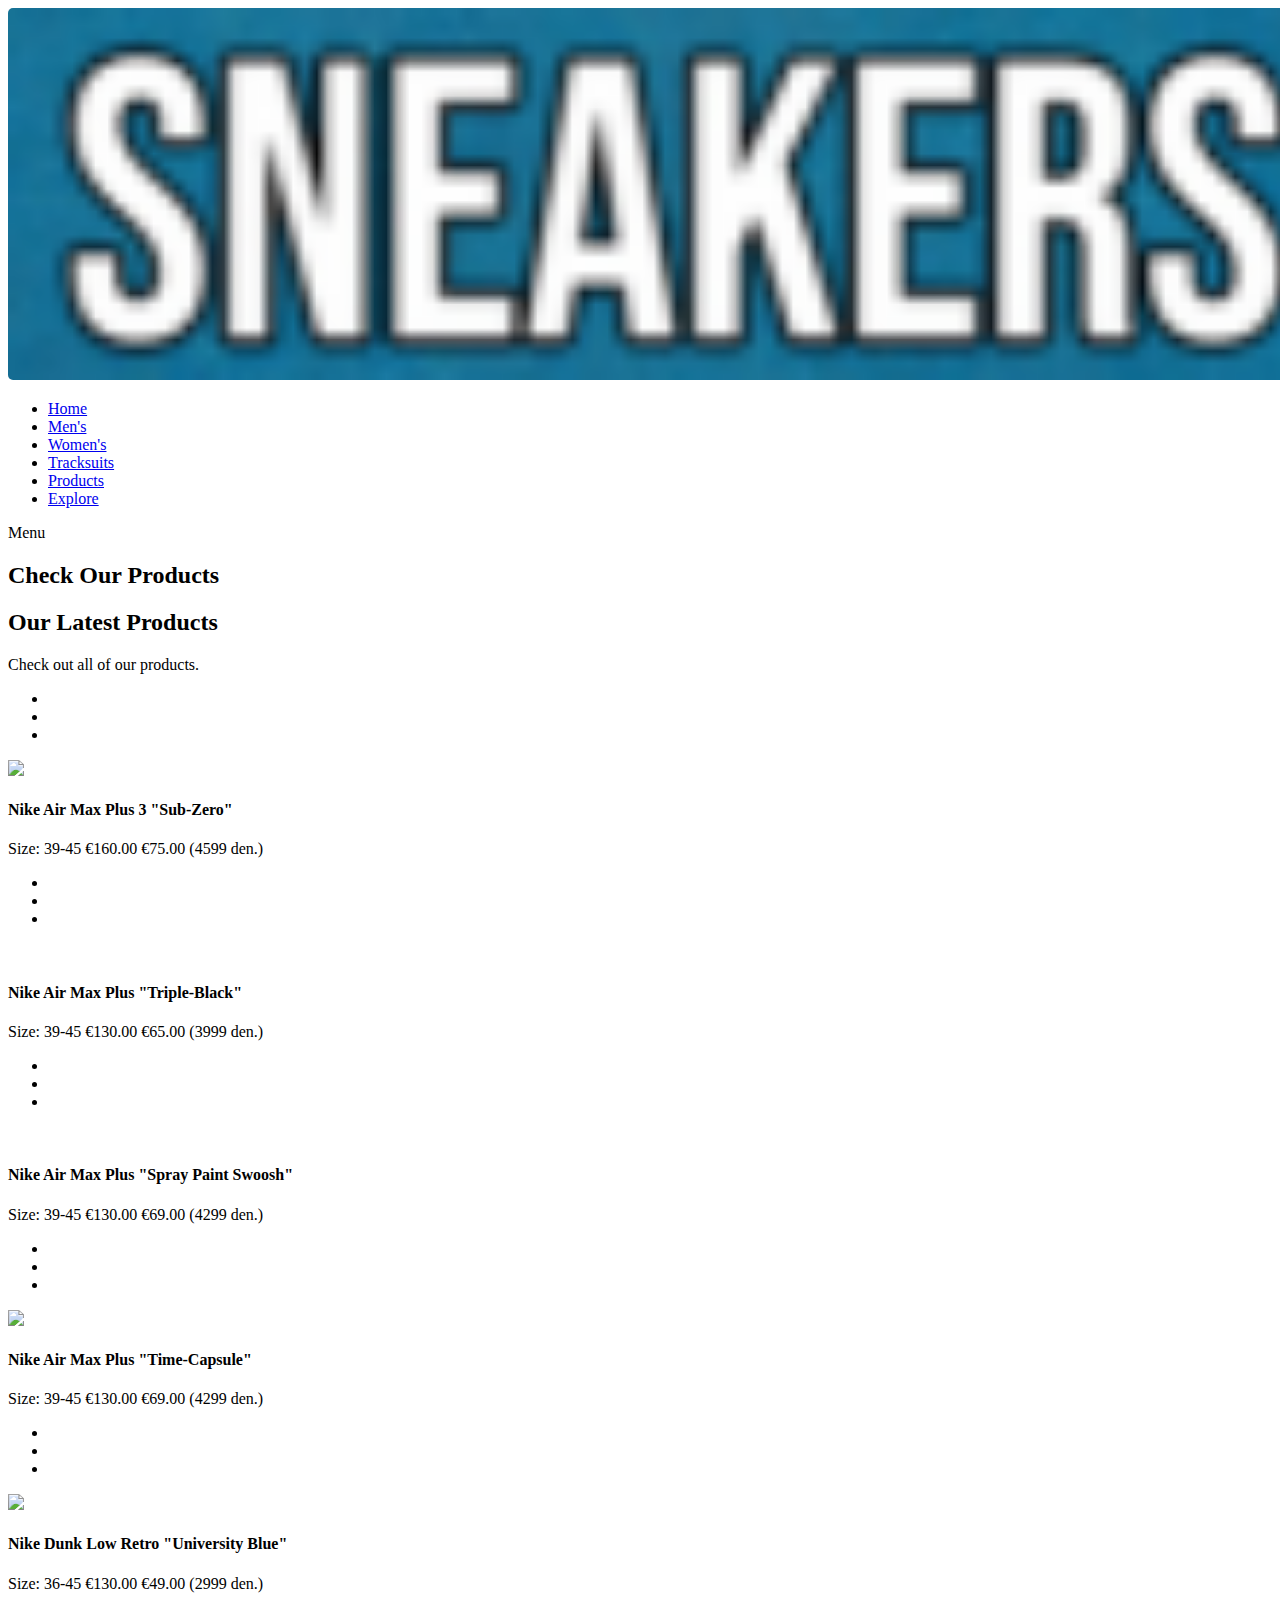
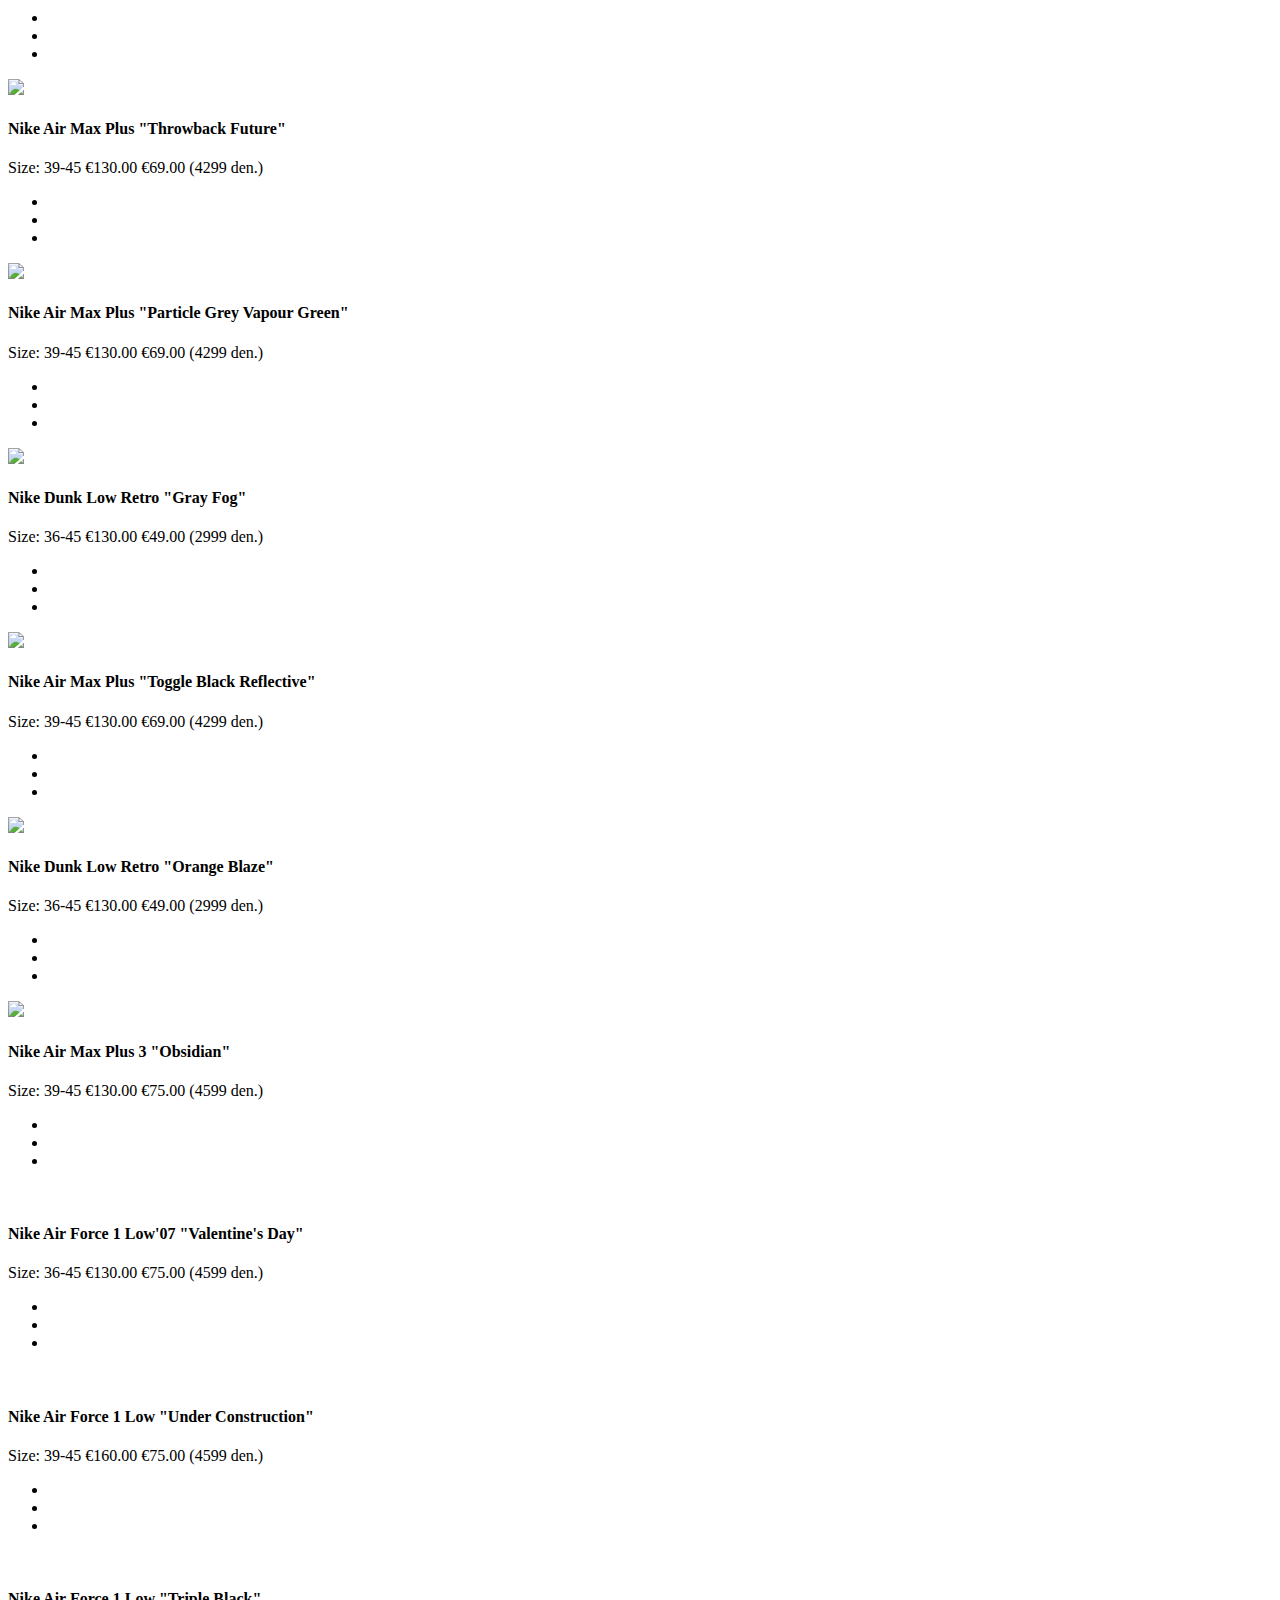
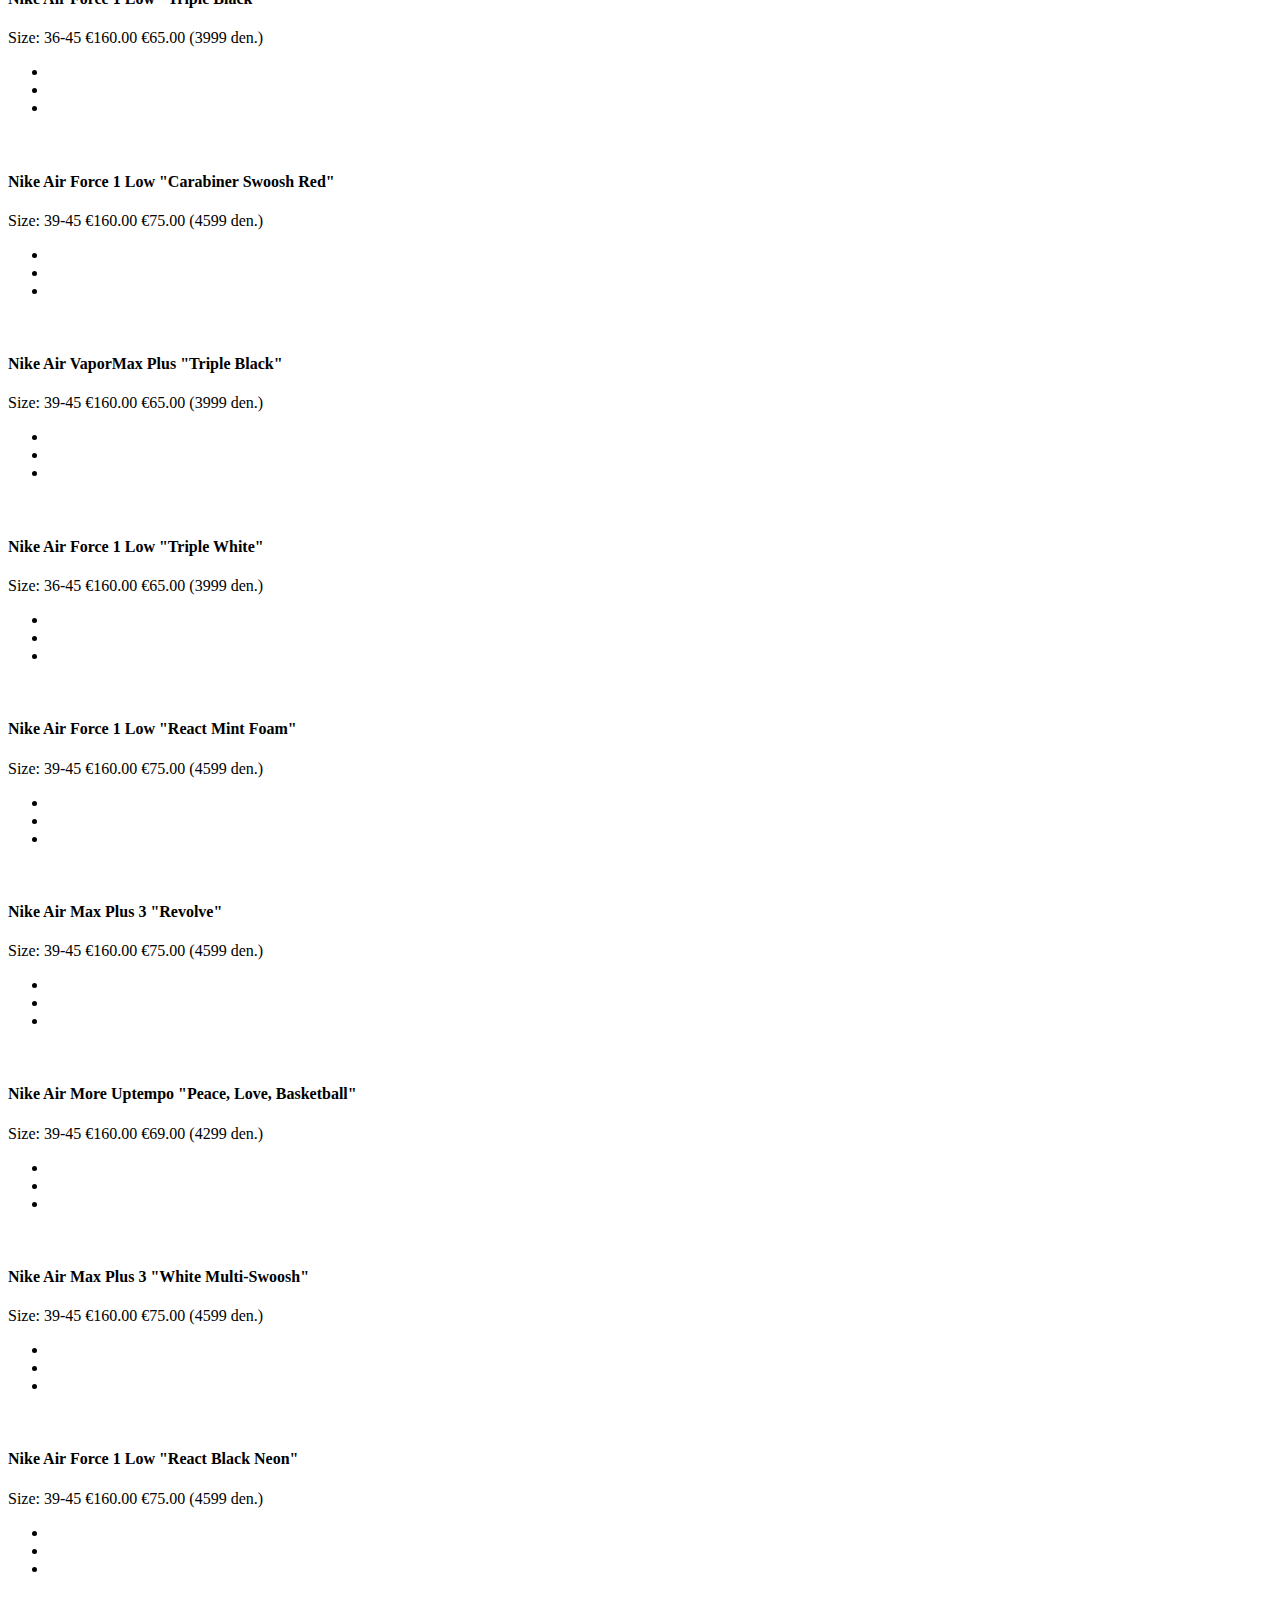
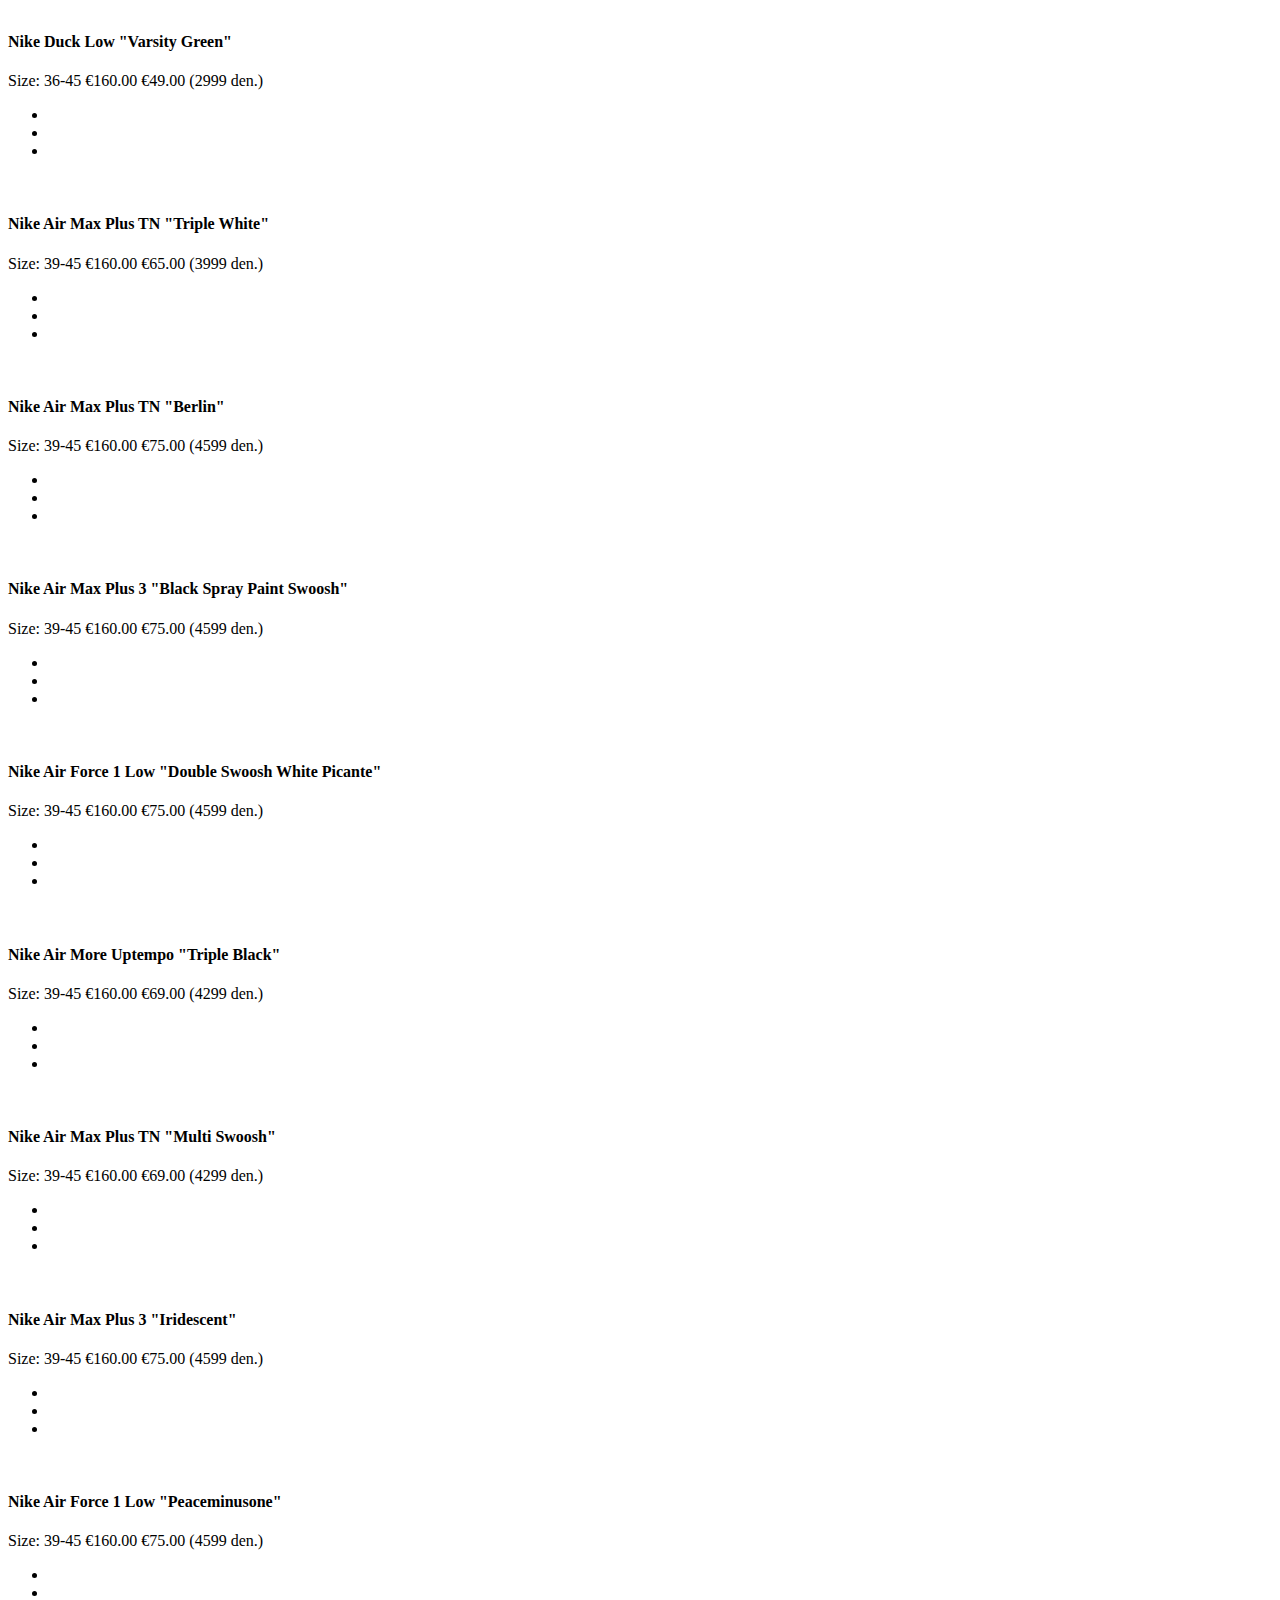
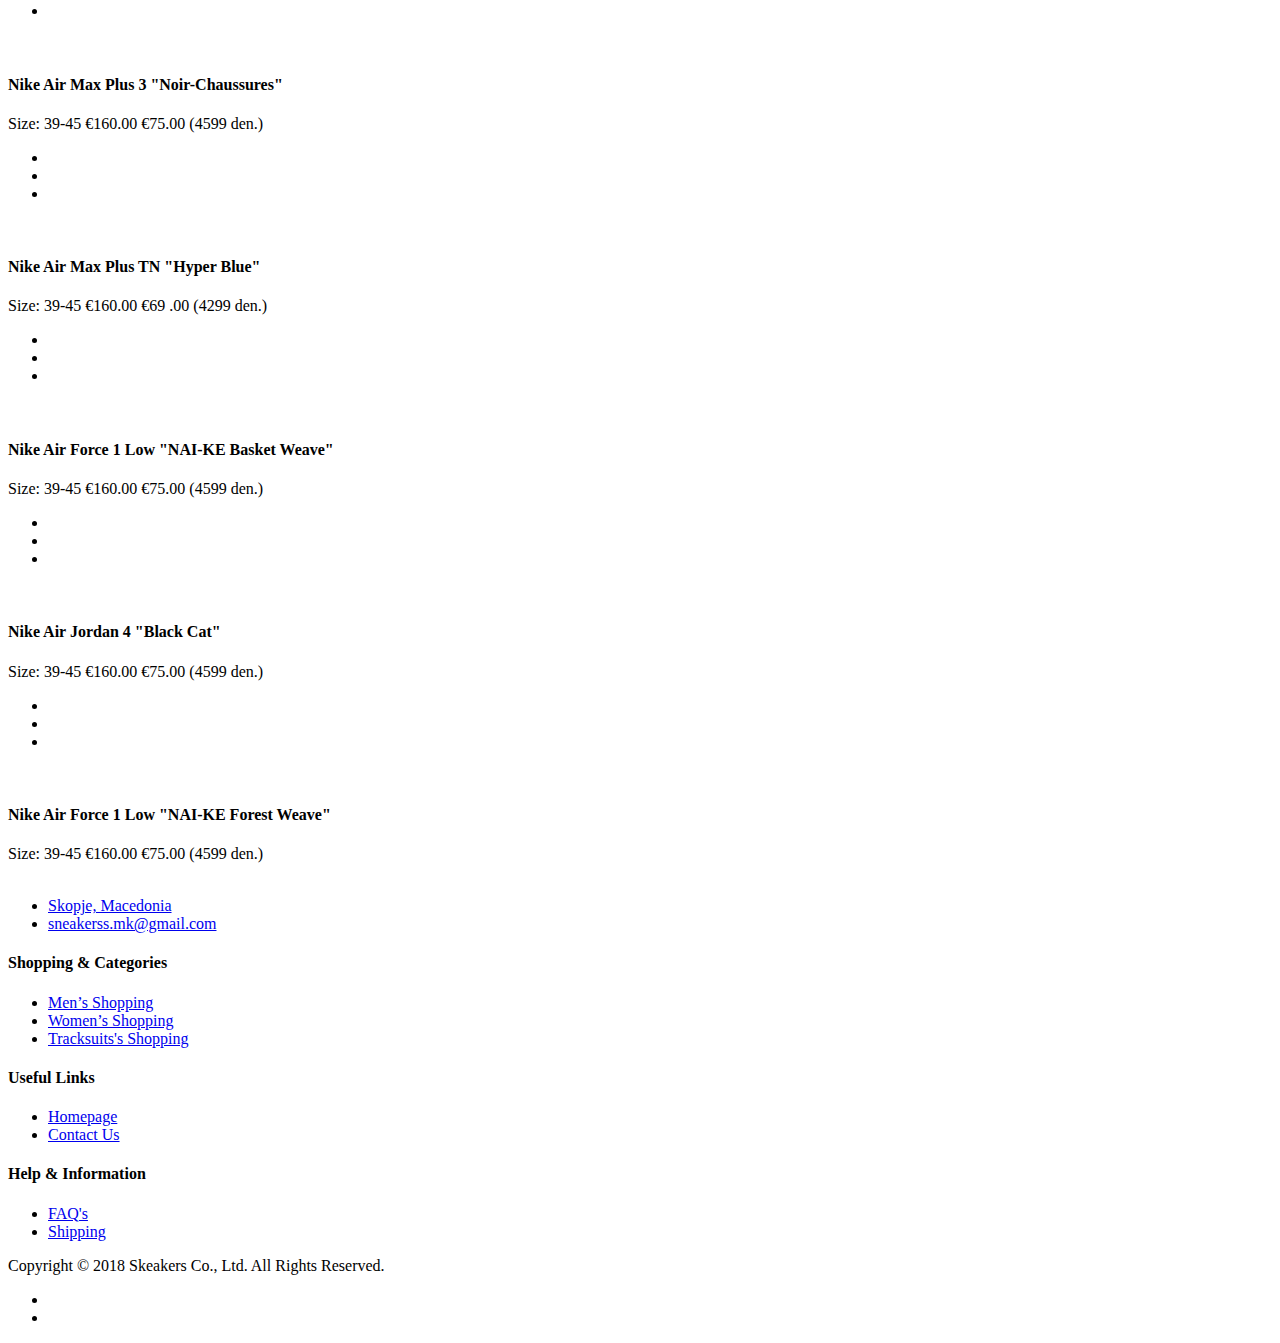
==== commit 6870cf6f: "Logo changed" ====
--- a/products.html
+++ b/products.html
@@ -11,7 +11,7 @@
     <link href="https://fonts.googleapis.com/css?family=Poppins:100,200,300,400,500,600,700,800,900&display=swap"
           rel="stylesheet">
 
-    <title>Sneackerss.mk</title>
+    <title>Sneakerss.mk</title>
 
     <!-- Additional CSS Files -->
     <link rel="stylesheet" type="text/css" href="css/bootstrap.min.css">
@@ -47,7 +47,7 @@
                 <nav class="main-nav">
                     <!-- ***** Logo Start ***** -->
                     <a href="index.html" class="logo">
-                        <img src="images/logo_txt1.png" width="150%" height="150%">
+                        <img src="images/logoGIMP.png" style="border-radius: 5px;" width="150%" height="150%">
                     </a>
                     <!-- ***** Logo End ***** -->
                     <!-- ***** Menu Start ***** -->
@@ -115,7 +115,7 @@
                         <h4>Nike Air Max Plus 3 "Sub-Zero"</h4>
                         <span>Size: 39-45</span>
                         <span class="crossed">€160.00</span>
-                        <span>€80.00 (4990 den.)</span>
+                        <span>€75.00 (4599 den.)</span>
                     </div>
                 </div>
             </div>
@@ -135,7 +135,7 @@
                         <h4>Nike Air Max Plus "Triple-Black"</h4>
                         <span>Size: 39-45</span>
                         <span class="crossed">€130.00</span>
-                        <span>€65.00 (3990 den.)</span>
+                        <span>€65.00 (3999 den.)</span>
 
                     </div>
                 </div>
@@ -156,7 +156,7 @@
                         <h4>Nike Air Max Plus "Spray Paint Swoosh"</h4>
                         <span>Size: 39-45</span>
                         <span class="crossed">€130.00</span>
-                        <span>€65.00 (3990 den.)</span>
+                        <span>€69.00 (4299 den.)</span>
                     </div>
                 </div>
             </div>
@@ -176,10 +176,159 @@
                         <h4>Nike Air Max Plus "Time-Capsule"</h4>
                         <span>Size: 39-45</span>
                         <span class="crossed">€130.00</span>
-                        <span>€65.00 (3990 den.)</span>
-                    </div>
-                </div>
-            </div>
+                        <span>€69.00 (4299 den.)</span>
+                    </div>
+                </div>
+            </div>
+
+            <div class="col-lg-4">
+                <div class="item">
+                    <div class="thumb">
+                        <div class="hover-content">
+                            <ul>
+                                <li><a href="single-product.html"><i class="fa fa-eye"></i></a></li>
+                                <li><a href="single-product.html"><i class="fa fa-star"></i></a></li>
+                                <li><a href="single-product.html"><i class="fa fa-shopping-cart"></i></a></li>
+                            </ul>
+                        </div>
+                        <img src="images/sneakers/082.jpeg">
+                    </div>
+                    <div class="down-content">
+                        <h4>Nike Dunk Low Retro "University Blue"</h4>
+                        <span>Size: 36-45</span>
+                        <span class="crossed">€130.00</span>
+                        <span>€49.00 (2999 den.)</span>
+                    </div>
+                </div>
+            </div>
+
+            <div class="col-lg-4">
+                <div class="item">
+                    <div class="thumb">
+                        <div class="hover-content">
+                            <ul>
+                                <li><a href="single-product.html"><i class="fa fa-eye"></i></a></li>
+                                <li><a href="single-product.html"><i class="fa fa-star"></i></a></li>
+                                <li><a href="single-product.html"><i class="fa fa-shopping-cart"></i></a></li>
+                            </ul>
+                        </div>
+                        <img src="images/sneakers/083.jpeg">
+                    </div>
+                    <div class="down-content">
+                        <h4>Nike Air Max Plus "Throwback Future"</h4>
+                        <span>Size: 39-45</span>
+                        <span class="crossed">€130.00</span>
+                        <span>€69.00 (4299 den.)</span>
+                    </div>
+                </div>
+            </div>
+
+            <div class="col-lg-4">
+                <div class="item">
+                    <div class="thumb">
+                        <div class="hover-content">
+                            <ul>
+                                <li><a href="single-product.html"><i class="fa fa-eye"></i></a></li>
+                                <li><a href="single-product.html"><i class="fa fa-star"></i></a></li>
+                                <li><a href="single-product.html"><i class="fa fa-shopping-cart"></i></a></li>
+                            </ul>
+                        </div>
+                        <img src="images/sneakers/084.jpeg">
+                    </div>
+                    <div class="down-content">
+                        <h4>Nike Air Max Plus "Particle Grey Vapour Green"</h4>
+                        <span>Size: 39-45</span>
+                        <span class="crossed">€130.00</span>
+                        <span>€69.00 (4299 den.)</span>
+                    </div>
+                </div>
+            </div>
+
+            <div class="col-lg-4">
+                <div class="item">
+                    <div class="thumb">
+                        <div class="hover-content">
+                            <ul>
+                                <li><a href="single-product.html"><i class="fa fa-eye"></i></a></li>
+                                <li><a href="single-product.html"><i class="fa fa-star"></i></a></li>
+                                <li><a href="single-product.html"><i class="fa fa-shopping-cart"></i></a></li>
+                            </ul>
+                        </div>
+                        <img src="images/sneakers/085.jpeg">
+                    </div>
+                    <div class="down-content">
+                        <h4>Nike Dunk Low Retro "Gray Fog"</h4>
+                        <span>Size: 36-45</span>
+                        <span class="crossed">€130.00</span>
+                        <span>€49.00 (2999 den.)</span>
+                    </div>
+                </div>
+            </div>
+
+            <div class="col-lg-4">
+                <div class="item">
+                    <div class="thumb">
+                        <div class="hover-content">
+                            <ul>
+                                <li><a href="single-product.html"><i class="fa fa-eye"></i></a></li>
+                                <li><a href="single-product.html"><i class="fa fa-star"></i></a></li>
+                                <li><a href="single-product.html"><i class="fa fa-shopping-cart"></i></a></li>
+                            </ul>
+                        </div>
+                        <img src="images/sneakers/086.jpeg">
+                    </div>
+                    <div class="down-content">
+                        <h4>Nike Air Max Plus "Toggle Black Reflective"</h4>
+                        <span>Size: 39-45</span>
+                        <span class="crossed">€130.00</span>
+                        <span>€69.00 (4299 den.)</span>
+                    </div>
+                </div>
+            </div>
+
+            <div class="col-lg-4">
+                <div class="item">
+                    <div class="thumb">
+                        <div class="hover-content">
+                            <ul>
+                                <li><a href="single-product.html"><i class="fa fa-eye"></i></a></li>
+                                <li><a href="single-product.html"><i class="fa fa-star"></i></a></li>
+                                <li><a href="single-product.html"><i class="fa fa-shopping-cart"></i></a></li>
+                            </ul>
+                        </div>
+                        <img src="images/sneakers/087.jpeg">
+                    </div>
+                    <div class="down-content">
+                        <h4>Nike Dunk Low Retro "Orange Blaze"</h4>
+                        <span>Size: 36-45</span>
+                        <span class="crossed">€130.00</span>
+                        <span>€49.00 (2999 den.)</span>
+                    </div>
+                </div>
+            </div>
+
+            <div class="col-lg-4">
+                <div class="item">
+                    <div class="thumb">
+                        <div class="hover-content">
+                            <ul>
+                                <li><a href="single-product.html"><i class="fa fa-eye"></i></a></li>
+                                <li><a href="single-product.html"><i class="fa fa-star"></i></a></li>
+                                <li><a href="single-product.html"><i class="fa fa-shopping-cart"></i></a></li>
+                            </ul>
+                        </div>
+                        <img src="images/sneakers/088.jpeg">
+                    </div>
+                    <div class="down-content">
+                        <h4>Nike Air Max Plus 3 "Obsidian"</h4>
+                        <span>Size: 39-45</span>
+                        <span class="crossed">€130.00</span>
+                        <span>€75.00 (4599 den.)</span>
+                    </div>
+                </div>
+            </div>
+
+
             <div class="col-lg-4">
                 <div class="item">
                     <div class="thumb">
@@ -196,451 +345,480 @@
                         <h4>Nike Air Force 1 Low'07 "Valentine's Day" </h4>
                         <span>Size: 36-45</span>
                         <span class="crossed">€130.00</span>
-                        <span>€65.00 (3990 den.)</span>
-                    </div>
-                </div>
-            </div>
-            <div class="col-lg-4">
-                <div class="item">
-                    <div class="thumb">
-                        <div class="hover-content">
-                            <ul>
-                                <li><a href="single-product.html"><i class="fa fa-eye"></i></a></li>
-                                <li><a href="single-product.html"><i class="fa fa-star"></i></a></li>
-                                <li><a href="single-product.html"><i class="fa fa-shopping-cart"></i></a></li>
-                            </ul>
-                        </div>
-                        <img src="images/sneakers/2.png" alt="">
-                    </div>
-                    <div class="down-content">
-                        <h4>Nike Jordan 1 "Bred Toe"</h4>
+                        <span>€75.00 (4599 den.)</span>
+                    </div>
+                </div>
+            </div>
+            
+            <div class="col-lg-4">
+                <div class="item">
+                    <div class="thumb">
+                        <div class="hover-content">
+                            <ul>
+                                <li><a href="single-product.html"><i class="fa fa-eye"></i></a></li>
+                                <li><a href="single-product.html"><i class="fa fa-star"></i></a></li>
+                                <li><a href="single-product.html"><i class="fa fa-shopping-cart"></i></a></li>
+                            </ul>
+                        </div>
+                        <img src="images/sneakers/01.png" alt="">
+                    </div>
+                    <div class="down-content">
+                        <h4>Nike Air Force 1 Low "Under Construction"</h4>
+                        <span>Size: 39-45</span>
+                        <span class="crossed">€160.00</span>
+                        <span>€75.00 (4599 den.)</span>
+                    </div>
+                </div>
+            </div>
+
+            <div class="col-lg-4">
+                <div class="item">
+                    <div class="thumb">
+                        <div class="hover-content">
+                            <ul>
+                                <li><a href="single-product.html"><i class="fa fa-eye"></i></a></li>
+                                <li><a href="single-product.html"><i class="fa fa-star"></i></a></li>
+                                <li><a href="single-product.html"><i class="fa fa-shopping-cart"></i></a></li>
+                            </ul>
+                        </div>
+                        <img src="images/sneakers/03.png" alt="">
+                    </div>
+                    <div class="down-content">
+                        <h4>Nike Air Force 1 Low "Triple Black"</h4>
                         <span>Size: 36-45</span>
-                        <span class="crossed">€180.00</span>
-                        <span>€89.00 (5490 den.)</span>
-                    </div>
-                </div>
-            </div>
-            <div class="col-lg-4">
-                <div class="item">
-                    <div class="thumb">
-                        <div class="hover-content">
-                            <ul>
-                                <li><a href="single-product.html"><i class="fa fa-eye"></i></a></li>
-                                <li><a href="single-product.html"><i class="fa fa-star"></i></a></li>
-                                <li><a href="single-product.html"><i class="fa fa-shopping-cart"></i></a></li>
-                            </ul>
-                        </div>
-                        <img src="images/sneakers/3.png" alt="">
-                    </div>
-                    <div class="down-content">
-                        <h4>Nike SB Dunks "Panda"</h4>
+                        <span class="crossed">€160.00</span>
+                        <span>€65.00 (3999 den.)</span>
+                    </div>
+                </div>
+            </div>
+
+
+
+            <div class="col-lg-4">
+                <div class="item">
+                    <div class="thumb">
+                        <div class="hover-content">
+                            <ul>
+                                <li><a href="single-product.html"><i class="fa fa-eye"></i></a></li>
+                                <li><a href="single-product.html"><i class="fa fa-star"></i></a></li>
+                                <li><a href="single-product.html"><i class="fa fa-shopping-cart"></i></a></li>
+                            </ul>
+                        </div>
+                        <img src="images/sneakers/06.png" alt="">
+                    </div>
+                    <div class="down-content">
+                        <h4>Nike Air Force 1 Low "Carabiner Swoosh Red"</h4>
+                        <span>Size: 39-45</span>
+                        <span class="crossed">€160.00</span>
+                        <span>€75.00 (4599 den.)</span>
+                    </div>
+                </div>
+            </div>
+
+            <div class="col-lg-4">
+                <div class="item">
+                    <div class="thumb">
+                        <div class="hover-content">
+                            <ul>
+                                <li><a href="single-product.html"><i class="fa fa-eye"></i></a></li>
+                                <li><a href="single-product.html"><i class="fa fa-star"></i></a></li>
+                                <li><a href="single-product.html"><i class="fa fa-shopping-cart"></i></a></li>
+                            </ul>
+                        </div>
+                        <img src="images/sneakers/07.png" alt="">
+                    </div>
+                    <div class="down-content">
+                        <h4>Nike Air VaporMax Plus "Triple Black"</h4>
+                        <span>Size: 39-45</span>
+                        <span class="crossed">€160.00</span>
+                        <span>€65.00 (3999 den.)</span>
+                    </div>
+                </div>
+            </div>
+
+            <div class="col-lg-4">
+                <div class="item">
+                    <div class="thumb">
+                        <div class="hover-content">
+                            <ul>
+                                <li><a href="single-product.html"><i class="fa fa-eye"></i></a></li>
+                                <li><a href="single-product.html"><i class="fa fa-star"></i></a></li>
+                                <li><a href="single-product.html"><i class="fa fa-shopping-cart"></i></a></li>
+                            </ul>
+                        </div>
+                        <img src="images/sneakers/011.png" alt="">
+                    </div>
+                    <div class="down-content">
+                        <h4>Nike Air Force 1 Low "Triple White"</h4>
                         <span>Size: 36-45</span>
-                        <span class="crossed">€100.00</span>
-                        <span>€100.00 (2990 den.)</span>
-                    </div>
-                </div>
-            </div>
-            <div class="col-lg-4">
-                <div class="item">
-                    <div class="thumb">
-                        <div class="hover-content">
-                            <ul>
-                                <li><a href="single-product.html"><i class="fa fa-eye"></i></a></li>
-                                <li><a href="single-product.html"><i class="fa fa-star"></i></a></li>
-                                <li><a href="single-product.html"><i class="fa fa-shopping-cart"></i></a></li>
-                            </ul>
-                        </div>
-                        <img src="images/sneakers/4.png" alt="">
-                    </div>
-                    <div class="down-content">
-                        <h4>Nike Air Force 1 Low JUST DO IT "Summit White"</h4>
+                        <span class="crossed">€160.00</span>
+                        <span>€65.00 (3999 den.)</span>
+                    </div>
+                </div>
+            </div>
+
+            <div class="col-lg-4">
+                <div class="item">
+                    <div class="thumb">
+                        <div class="hover-content">
+                            <ul>
+                                <li><a href="single-product.html"><i class="fa fa-eye"></i></a></li>
+                                <li><a href="single-product.html"><i class="fa fa-star"></i></a></li>
+                                <li><a href="single-product.html"><i class="fa fa-shopping-cart"></i></a></li>
+                            </ul>
+                        </div>
+                        <img src="images/sneakers/015.png" alt="">
+                    </div>
+                    <div class="down-content">
+                        <h4>Nike Air Force 1 Low "React Mint Foam"</h4>
+                        <span>Size: 39-45</span>
+                        <span class="crossed">€160.00</span>
+                        <span>€75.00 (4599 den.)</span>
+                    </div>
+                </div>
+            </div>
+
+            <div class="col-lg-4">
+                <div class="item">
+                    <div class="thumb">
+                        <div class="hover-content">
+                            <ul>
+                                <li><a href="single-product.html"><i class="fa fa-eye"></i></a></li>
+                                <li><a href="single-product.html"><i class="fa fa-star"></i></a></li>
+                                <li><a href="single-product.html"><i class="fa fa-shopping-cart"></i></a></li>
+                            </ul>
+                        </div>
+                        <img src="images/sneakers/016.png" alt="">
+                    </div>
+                    <div class="down-content">
+                        <h4>Nike Air Max Plus 3 "Revolve"</h4>
+                        <span>Size: 39-45</span>
+                        <span class="crossed">€160.00</span>
+                        <span>€75.00 (4599 den.)</span>
+                    </div>
+                </div>
+            </div>
+
+
+            <div class="col-lg-4">
+                <div class="item">
+                    <div class="thumb">
+                        <div class="hover-content">
+                            <ul>
+                                <li><a href="single-product.html"><i class="fa fa-eye"></i></a></li>
+                                <li><a href="single-product.html"><i class="fa fa-star"></i></a></li>
+                                <li><a href="single-product.html"><i class="fa fa-shopping-cart"></i></a></li>
+                            </ul>
+                        </div>
+                        <img src="images/sneakers/017.png" alt="">
+                    </div>
+                    <div class="down-content">
+                        <h4>Nike Air More Uptempo "Peace, Love, Basketball"</h4>
+                        <span>Size: 39-45</span>
+                        <span class="crossed">€160.00</span>
+                        <span>€69.00 (4299 den.)</span>
+                    </div>
+                </div>
+            </div>
+
+            <div class="col-lg-4">
+                <div class="item">
+                    <div class="thumb">
+                        <div class="hover-content">
+                            <ul>
+                                <li><a href="single-product.html"><i class="fa fa-eye"></i></a></li>
+                                <li><a href="single-product.html"><i class="fa fa-star"></i></a></li>
+                                <li><a href="single-product.html"><i class="fa fa-shopping-cart"></i></a></li>
+                            </ul>
+                        </div>
+                        <img src="images/sneakers/018.png" alt="">
+                    </div>
+                    <div class="down-content">
+                        <h4>Nike Air Max Plus 3 "White Multi-Swoosh"</h4>
+                        <span>Size: 39-45</span>
+                        <span class="crossed">€160.00</span>
+                        <span>€75.00 (4599 den.)</span>
+                    </div>
+                </div>
+            </div>
+
+
+            <div class="col-lg-4">
+                <div class="item">
+                    <div class="thumb">
+                        <div class="hover-content">
+                            <ul>
+                                <li><a href="single-product.html"><i class="fa fa-eye"></i></a></li>
+                                <li><a href="single-product.html"><i class="fa fa-star"></i></a></li>
+                                <li><a href="single-product.html"><i class="fa fa-shopping-cart"></i></a></li>
+                            </ul>
+                        </div>
+                        <img src="images/sneakers/025.png" alt="">
+                    </div>
+                    <div class="down-content">
+                        <h4>Nike Air Force 1 Low "React Black Neon"</h4>
+                        <span>Size: 39-45</span>
+                        <span class="crossed">€160.00</span>
+                        <span>€75.00 (4599 den.)</span>
+                    </div>
+                </div>
+            </div>
+
+            <div class="col-lg-4">
+                <div class="item">
+                    <div class="thumb">
+                        <div class="hover-content">
+                            <ul>
+                                <li><a href="single-product.html"><i class="fa fa-eye"></i></a></li>
+                                <li><a href="single-product.html"><i class="fa fa-star"></i></a></li>
+                                <li><a href="single-product.html"><i class="fa fa-shopping-cart"></i></a></li>
+                            </ul>
+                        </div>
+                        <img src="images/sneakers/033.png" alt="">
+                    </div>
+                    <div class="down-content">
+                        <h4>Nike Duck Low "Varsity Green"</h4>
                         <span>Size: 36-45</span>
-                        <span class="crossed">€130.00</span>
-                        <span>€65.00 (3990 den.)</span>
-                    </div>
-                </div>
-            </div>
-            <div class="col-lg-4">
-                <div class="item">
-                    <div class="thumb">
-                        <div class="hover-content">
-                            <ul>
-                                <li><a href="single-product.html"><i class="fa fa-eye"></i></a></li>
-                                <li><a href="single-product.html"><i class="fa fa-star"></i></a></li>
-                                <li><a href="single-product.html"><i class="fa fa-shopping-cart"></i></a></li>
-                            </ul>
-                        </div>
-                        <img src="images/sneakers/01.png" alt="">
-                    </div>
-                    <div class="down-content">
-                        <h4>Nike Air Max Plus 3 "Sub-Zero"</h4>
-                        <span>Size: 39-45</span>
-                        <span class="crossed">€160.00</span>
-                        <span>€80.00 (4990 den.)</span>
-                    </div>
-                </div>
-            </div>
-            <div class="col-lg-4">
-                <div class="item">
-                    <div class="thumb">
-                        <div class="hover-content">
-                            <ul>
-                                <li><a href="single-product.html"><i class="fa fa-eye"></i></a></li>
-                                <li><a href="single-product.html"><i class="fa fa-star"></i></a></li>
-                                <li><a href="single-product.html"><i class="fa fa-shopping-cart"></i></a></li>
-                            </ul>
-                        </div>
-                        <img src="images/sneakers/01.png" alt="">
-                    </div>
-                    <div class="down-content">
-                        <h4>Nike Air Max Plus 3 "Sub-Zero"</h4>
-                        <span>Size: 39-45</span>
-                        <span class="crossed">€160.00</span>
-                        <span>€80.00 (4990 den.)</span>
-                    </div>
-                </div>
-            </div>
-
-            <div class="col-lg-4">
-                <div class="item">
-                    <div class="thumb">
-                        <div class="hover-content">
-                            <ul>
-                                <li><a href="single-product.html"><i class="fa fa-eye"></i></a></li>
-                                <li><a href="single-product.html"><i class="fa fa-star"></i></a></li>
-                                <li><a href="single-product.html"><i class="fa fa-shopping-cart"></i></a></li>
-                            </ul>
-                        </div>
-                        <img src="images/sneakers/03.png" alt="">
-                    </div>
-                    <div class="down-content">
-                        <h4>Nike Air Max Plus 3 "Sub-Zero"</h4>
-                        <span>Size: 39-45</span>
-                        <span class="crossed">€160.00</span>
-                        <span>€80.00 (4990 den.)</span>
-                    </div>
-                </div>
-            </div>
-            <div class="col-lg-4">
-                <div class="item">
-                    <div class="thumb">
-                        <div class="hover-content">
-                            <ul>
-                                <li><a href="single-product.html"><i class="fa fa-eye"></i></a></li>
-                                <li><a href="single-product.html"><i class="fa fa-star"></i></a></li>
-                                <li><a href="single-product.html"><i class="fa fa-shopping-cart"></i></a></li>
-                            </ul>
-                        </div>
-                        <img src="images/sneakers/04.png" alt="">
-                    </div>
-                    <div class="down-content">
-                        <h4>Nike Air Max Plus 3 "Sub-Zero"</h4>
-                        <span>Size: 39-45</span>
-                        <span class="crossed">€160.00</span>
-                        <span>€80.00 (4990 den.)</span>
-                    </div>
-                </div>
-            </div>
-            <div class="col-lg-4">
-                <div class="item">
-                    <div class="thumb">
-                        <div class="hover-content">
-                            <ul>
-                                <li><a href="single-product.html"><i class="fa fa-eye"></i></a></li>
-                                <li><a href="single-product.html"><i class="fa fa-star"></i></a></li>
-                                <li><a href="single-product.html"><i class="fa fa-shopping-cart"></i></a></li>
-                            </ul>
-                        </div>
-                        <img src="images/sneakers/05.png" alt="">
-                    </div>
-                    <div class="down-content">
-                        <h4>Nike Air Max Plus 3 "Sub-Zero"</h4>
-                        <span>Size: 39-45</span>
-                        <span class="crossed">€160.00</span>
-                        <span>€80.00 (4990 den.)</span>
-                    </div>
-                </div>
-            </div>
-            <div class="col-lg-4">
-                <div class="item">
-                    <div class="thumb">
-                        <div class="hover-content">
-                            <ul>
-                                <li><a href="single-product.html"><i class="fa fa-eye"></i></a></li>
-                                <li><a href="single-product.html"><i class="fa fa-star"></i></a></li>
-                                <li><a href="single-product.html"><i class="fa fa-shopping-cart"></i></a></li>
-                            </ul>
-                        </div>
-                        <img src="images/sneakers/06.png" alt="">
-                    </div>
-                    <div class="down-content">
-                        <h4>Nike Air Max Plus 3 "Sub-Zero"</h4>
-                        <span>Size: 39-45</span>
-                        <span class="crossed">€160.00</span>
-                        <span>€80.00 (4990 den.)</span>
-                    </div>
-                </div>
-            </div>
-            <div class="col-lg-4">
-                <div class="item">
-                    <div class="thumb">
-                        <div class="hover-content">
-                            <ul>
-                                <li><a href="single-product.html"><i class="fa fa-eye"></i></a></li>
-                                <li><a href="single-product.html"><i class="fa fa-star"></i></a></li>
-                                <li><a href="single-product.html"><i class="fa fa-shopping-cart"></i></a></li>
-                            </ul>
-                        </div>
-                        <img src="images/sneakers/07.png" alt="">
-                    </div>
-                    <div class="down-content">
-                        <h4>Nike Air Max Plus 3 "Sub-Zero"</h4>
-                        <span>Size: 39-45</span>
-                        <span class="crossed">€160.00</span>
-                        <span>€80.00 (4990 den.)</span>
-                    </div>
-                </div>
-            </div>
-            <div class="col-lg-4">
-                <div class="item">
-                    <div class="thumb">
-                        <div class="hover-content">
-                            <ul>
-                                <li><a href="single-product.html"><i class="fa fa-eye"></i></a></li>
-                                <li><a href="single-product.html"><i class="fa fa-star"></i></a></li>
-                                <li><a href="single-product.html"><i class="fa fa-shopping-cart"></i></a></li>
-                            </ul>
-                        </div>
-                        <img src="images/sneakers/08.png" alt="">
-                    </div>
-                    <div class="down-content">
-                        <h4>Nike Air Max Plus 3 "Sub-Zero"</h4>
-                        <span>Size: 39-45</span>
-                        <span class="crossed">€160.00</span>
-                        <span>€80.00 (4990 den.)</span>
-                    </div>
-                </div>
-            </div>
-            <div class="col-lg-4">
-                <div class="item">
-                    <div class="thumb">
-                        <div class="hover-content">
-                            <ul>
-                                <li><a href="single-product.html"><i class="fa fa-eye"></i></a></li>
-                                <li><a href="single-product.html"><i class="fa fa-star"></i></a></li>
-                                <li><a href="single-product.html"><i class="fa fa-shopping-cart"></i></a></li>
-                            </ul>
-                        </div>
-                        <img src="images/sneakers/09.png" alt="">
-                    </div>
-                    <div class="down-content">
-                        <h4>Nike Air Max Plus 3 "Sub-Zero"</h4>
-                        <span>Size: 39-45</span>
-                        <span class="crossed">€160.00</span>
-                        <span>€80.00 (4990 den.)</span>
-                    </div>
-                </div>
-            </div>
-            <div class="col-lg-4">
-                <div class="item">
-                    <div class="thumb">
-                        <div class="hover-content">
-                            <ul>
-                                <li><a href="single-product.html"><i class="fa fa-eye"></i></a></li>
-                                <li><a href="single-product.html"><i class="fa fa-star"></i></a></li>
-                                <li><a href="single-product.html"><i class="fa fa-shopping-cart"></i></a></li>
-                            </ul>
-                        </div>
-                        <img src="images/sneakers/010.png" alt="">
-                    </div>
-                    <div class="down-content">
-                        <h4>Nike Air Max Plus 3 "Sub-Zero"</h4>
-                        <span>Size: 39-45</span>
-                        <span class="crossed">€160.00</span>
-                        <span>€80.00 (4990 den.)</span>
-                    </div>
-                </div>
-            </div>
-            <div class="col-lg-4">
-                <div class="item">
-                    <div class="thumb">
-                        <div class="hover-content">
-                            <ul>
-                                <li><a href="single-product.html"><i class="fa fa-eye"></i></a></li>
-                                <li><a href="single-product.html"><i class="fa fa-star"></i></a></li>
-                                <li><a href="single-product.html"><i class="fa fa-shopping-cart"></i></a></li>
-                            </ul>
-                        </div>
-                        <img src="images/sneakers/011.png" alt="">
-                    </div>
-                    <div class="down-content">
-                        <h4>Nike Air Max Plus 3 "Sub-Zero"</h4>
-                        <span>Size: 39-45</span>
-                        <span class="crossed">€160.00</span>
-                        <span>€80.00 (4990 den.)</span>
-                    </div>
-                </div>
-            </div>
-            <div class="col-lg-4">
-                <div class="item">
-                    <div class="thumb">
-                        <div class="hover-content">
-                            <ul>
-                                <li><a href="single-product.html"><i class="fa fa-eye"></i></a></li>
-                                <li><a href="single-product.html"><i class="fa fa-star"></i></a></li>
-                                <li><a href="single-product.html"><i class="fa fa-shopping-cart"></i></a></li>
-                            </ul>
-                        </div>
-                        <img src="images/sneakers/012.png" alt="">
-                    </div>
-                    <div class="down-content">
-                        <h4>Nike Air Max Plus 3 "Sub-Zero"</h4>
-                        <span>Size: 39-45</span>
-                        <span class="crossed">€160.00</span>
-                        <span>€80.00 (4990 den.)</span>
-                    </div>
-                </div>
-            </div>
-            <div class="col-lg-4">
-                <div class="item">
-                    <div class="thumb">
-                        <div class="hover-content">
-                            <ul>
-                                <li><a href="single-product.html"><i class="fa fa-eye"></i></a></li>
-                                <li><a href="single-product.html"><i class="fa fa-star"></i></a></li>
-                                <li><a href="single-product.html"><i class="fa fa-shopping-cart"></i></a></li>
-                            </ul>
-                        </div>
-                        <img src="images/sneakers/013.png" alt="">
-                    </div>
-                    <div class="down-content">
-                        <h4>Nike Air Max Plus 3 "Sub-Zero"</h4>
-                        <span>Size: 39-45</span>
-                        <span class="crossed">€160.00</span>
-                        <span>€80.00 (4990 den.)</span>
-                    </div>
-                </div>
-            </div>
-            <div class="col-lg-4">
-                <div class="item">
-                    <div class="thumb">
-                        <div class="hover-content">
-                            <ul>
-                                <li><a href="single-product.html"><i class="fa fa-eye"></i></a></li>
-                                <li><a href="single-product.html"><i class="fa fa-star"></i></a></li>
-                                <li><a href="single-product.html"><i class="fa fa-shopping-cart"></i></a></li>
-                            </ul>
-                        </div>
-                        <img src="images/sneakers/014.png" alt="">
-                    </div>
-                    <div class="down-content">
-                        <h4>Nike Air Max Plus 3 "Sub-Zero"</h4>
-                        <span>Size: 39-45</span>
-                        <span class="crossed">€160.00</span>
-                        <span>€80.00 (4990 den.)</span>
-                    </div>
-                </div>
-            </div>
-            <div class="col-lg-4">
-                <div class="item">
-                    <div class="thumb">
-                        <div class="hover-content">
-                            <ul>
-                                <li><a href="single-product.html"><i class="fa fa-eye"></i></a></li>
-                                <li><a href="single-product.html"><i class="fa fa-star"></i></a></li>
-                                <li><a href="single-product.html"><i class="fa fa-shopping-cart"></i></a></li>
-                            </ul>
-                        </div>
-                        <img src="images/sneakers/015.png" alt="">
-                    </div>
-                    <div class="down-content">
-                        <h4>Nike Air Max Plus 3 "Sub-Zero"</h4>
-                        <span>Size: 39-45</span>
-                        <span class="crossed">€160.00</span>
-                        <span>€80.00 (4990 den.)</span>
-                    </div>
-                </div>
-            </div>
-            <div class="col-lg-4">
-                <div class="item">
-                    <div class="thumb">
-                        <div class="hover-content">
-                            <ul>
-                                <li><a href="single-product.html"><i class="fa fa-eye"></i></a></li>
-                                <li><a href="single-product.html"><i class="fa fa-star"></i></a></li>
-                                <li><a href="single-product.html"><i class="fa fa-shopping-cart"></i></a></li>
-                            </ul>
-                        </div>
-                        <img src="images/sneakers/016.png" alt="">
-                    </div>
-                    <div class="down-content">
-                        <h4>Nike Air Max Plus 3 "Sub-Zero"</h4>
-                        <span>Size: 39-45</span>
-                        <span class="crossed">€160.00</span>
-                        <span>€80.00 (4990 den.)</span>
-                    </div>
-                </div>
-            </div>
-            <div class="col-lg-4">
-                <div class="item">
-                    <div class="thumb">
-                        <div class="hover-content">
-                            <ul>
-                                <li><a href="single-product.html"><i class="fa fa-eye"></i></a></li>
-                                <li><a href="single-product.html"><i class="fa fa-star"></i></a></li>
-                                <li><a href="single-product.html"><i class="fa fa-shopping-cart"></i></a></li>
-                            </ul>
-                        </div>
-                        <img src="images/sneakers/017.png" alt="">
-                    </div>
-                    <div class="down-content">
-                        <h4>Nike Air Max Plus 3 "Sub-Zero"</h4>
-                        <span>Size: 39-45</span>
-                        <span class="crossed">€160.00</span>
-                        <span>€80.00 (4990 den.)</span>
-                    </div>
-                </div>
-            </div>
-            <div class="col-lg-4">
-                <div class="item">
-                    <div class="thumb">
-                        <div class="hover-content">
-                            <ul>
-                                <li><a href="single-product.html"><i class="fa fa-eye"></i></a></li>
-                                <li><a href="single-product.html"><i class="fa fa-star"></i></a></li>
-                                <li><a href="single-product.html"><i class="fa fa-shopping-cart"></i></a></li>
-                            </ul>
-                        </div>
-                        <img src="images/sneakers/018.png" alt="">
-                    </div>
-                    <div class="down-content">
-                        <h4>Nike Air Max Plus 3 "Sub-Zero"</h4>
-                        <span>Size: 39-45</span>
-                        <span class="crossed">€160.00</span>
-                        <span>€80.00 (4990 den.)</span>
-                    </div>
-                </div>
-            </div>
-            <div class="col-lg-4">
-                <div class="item">
-                    <div class="thumb">
-                        <div class="hover-content">
-                            <ul>
-                                <li><a href="single-product.html"><i class="fa fa-eye"></i></a></li>
-                                <li><a href="single-product.html"><i class="fa fa-star"></i></a></li>
-                                <li><a href="single-product.html"><i class="fa fa-shopping-cart"></i></a></li>
-                            </ul>
-                        </div>
-                        <img src="images/sneakers/019.png" alt="">
-                    </div>
-                    <div class="down-content">
-                        <h4>Nike Air Max Plus 3 "Sub-Zero"</h4>
-                        <span>Size: 39-45</span>
-                        <span class="crossed">€160.00</span>
-                        <span>€80.00 (4990 den.)</span>
-                    </div>
-                </div>
-            </div>
+                        <span class="crossed">€160.00</span>
+                        <span>€49.00 (2999 den.)</span>
+                    </div>
+                </div>
+            </div>
+
+
+            <div class="col-lg-4">
+                <div class="item">
+                    <div class="thumb">
+                        <div class="hover-content">
+                            <ul>
+                                <li><a href="single-product.html"><i class="fa fa-eye"></i></a></li>
+                                <li><a href="single-product.html"><i class="fa fa-star"></i></a></li>
+                                <li><a href="single-product.html"><i class="fa fa-shopping-cart"></i></a></li>
+                            </ul>
+                        </div>
+                        <img src="images/sneakers/035.png" alt="">
+                    </div>
+                    <div class="down-content">
+                        <h4>Nike Air Max Plus TN "Triple White"</h4>
+                        <span>Size: 39-45</span>
+                        <span class="crossed">€160.00</span>
+                        <span>€65.00 (3999 den.)</span>
+                    </div>
+                </div>
+            </div>
+
+            <div class="col-lg-4">
+                <div class="item">
+                    <div class="thumb">
+                        <div class="hover-content">
+                            <ul>
+                                <li><a href="single-product.html"><i class="fa fa-eye"></i></a></li>
+                                <li><a href="single-product.html"><i class="fa fa-star"></i></a></li>
+                                <li><a href="single-product.html"><i class="fa fa-shopping-cart"></i></a></li>
+                            </ul>
+                        </div>
+                        <img src="images/sneakers/038.png" alt="">
+                    </div>
+                    <div class="down-content">
+                        <h4>Nike Air Max Plus TN "Berlin"</h4>
+                        <span>Size: 39-45</span>
+                        <span class="crossed">€160.00</span>
+                        <span>€75.00 (4599 den.)</span>
+                    </div>
+                </div>
+            </div>
+
+            <div class="col-lg-4">
+                <div class="item">
+                    <div class="thumb">
+                        <div class="hover-content">
+                            <ul>
+                                <li><a href="single-product.html"><i class="fa fa-eye"></i></a></li>
+                                <li><a href="single-product.html"><i class="fa fa-star"></i></a></li>
+                                <li><a href="single-product.html"><i class="fa fa-shopping-cart"></i></a></li>
+                            </ul>
+                        </div>
+                        <img src="images/sneakers/039.png" alt="">
+                    </div>
+                    <div class="down-content">
+                        <h4>Nike Air Max Plus 3 "Black Spray Paint Swoosh"</h4>
+                        <span>Size: 39-45</span>
+                        <span class="crossed">€160.00</span>
+                        <span>€75.00 (4599 den.)</span>
+                    </div>
+                </div>
+            </div>
+
+            <div class="col-lg-4">
+                <div class="item">
+                    <div class="thumb">
+                        <div class="hover-content">
+                            <ul>
+                                <li><a href="single-product.html"><i class="fa fa-eye"></i></a></li>
+                                <li><a href="single-product.html"><i class="fa fa-star"></i></a></li>
+                                <li><a href="single-product.html"><i class="fa fa-shopping-cart"></i></a></li>
+                            </ul>
+                        </div>
+                        <img src="images/sneakers/046.png" alt="">
+                    </div>
+                    <div class="down-content">
+                        <h4>Nike Air Force 1 Low "Double Swoosh White Picante"</h4>
+                        <span>Size: 39-45</span>
+                        <span class="crossed">€160.00</span>
+                        <span>€75.00 (4599 den.)</span>
+                    </div>
+                </div>
+            </div>
+
+            <div class="col-lg-4">
+                <div class="item">
+                    <div class="thumb">
+                        <div class="hover-content">
+                            <ul>
+                                <li><a href="single-product.html"><i class="fa fa-eye"></i></a></li>
+                                <li><a href="single-product.html"><i class="fa fa-star"></i></a></li>
+                                <li><a href="single-product.html"><i class="fa fa-shopping-cart"></i></a></li>
+                            </ul>
+                        </div>
+                        <img src="images/sneakers/059.png" alt="">
+                    </div>
+                    <div class="down-content">
+                        <h4>Nike Air More Uptempo "Triple Black"</h4>
+                        <span>Size: 39-45</span>
+                        <span class="crossed">€160.00</span>
+                        <span>€69.00 (4299 den.)</span>
+                    </div>
+                </div>
+            </div>
+
+
+            <div class="col-lg-4">
+                <div class="item">
+                    <div class="thumb">
+                        <div class="hover-content">
+                            <ul>
+                                <li><a href="single-product.html"><i class="fa fa-eye"></i></a></li>
+                                <li><a href="single-product.html"><i class="fa fa-star"></i></a></li>
+                                <li><a href="single-product.html"><i class="fa fa-shopping-cart"></i></a></li>
+                            </ul>
+                        </div>
+                        <img src="images/sneakers/063.png" alt="">
+                    </div>
+                    <div class="down-content">
+                        <h4>Nike Air Max Plus TN "Multi Swoosh"</h4>
+                        <span>Size: 39-45</span>
+                        <span class="crossed">€160.00</span>
+                        <span>€69.00 (4299 den.)</span>
+                    </div>
+                </div>
+            </div>
+
+            <div class="col-lg-4">
+                <div class="item">
+                    <div class="thumb">
+                        <div class="hover-content">
+                            <ul>
+                                <li><a href="single-product.html"><i class="fa fa-eye"></i></a></li>
+                                <li><a href="single-product.html"><i class="fa fa-star"></i></a></li>
+                                <li><a href="single-product.html"><i class="fa fa-shopping-cart"></i></a></li>
+                            </ul>
+                        </div>
+                        <img src="images/sneakers/064.png" alt="">
+                    </div>
+                    <div class="down-content">
+                        <h4>Nike Air Max Plus 3 "Iridescent"</h4>
+                        <span>Size: 39-45</span>
+                        <span class="crossed">€160.00</span>
+                        <span>€75.00 (4599 den.)</span>
+                    </div>
+                </div>
+            </div>
+
+
+            <div class="col-lg-4">
+                <div class="item">
+                    <div class="thumb">
+                        <div class="hover-content">
+                            <ul>
+                                <li><a href="single-product.html"><i class="fa fa-eye"></i></a></li>
+                                <li><a href="single-product.html"><i class="fa fa-star"></i></a></li>
+                                <li><a href="single-product.html"><i class="fa fa-shopping-cart"></i></a></li>
+                            </ul>
+                        </div>
+                        <img src="images/sneakers/068.png" alt="">
+                    </div>
+                    <div class="down-content">
+                        <h4>Nike Air Force 1 Low "Peaceminusone"</h4>
+                        <span>Size: 39-45</span>
+                        <span class="crossed">€160.00</span>
+                        <span>€75.00 (4599 den.)</span>
+                    </div>
+                </div>
+            </div>
+
+            <div class="col-lg-4">
+                <div class="item">
+                    <div class="thumb">
+                        <div class="hover-content">
+                            <ul>
+                                <li><a href="single-product.html"><i class="fa fa-eye"></i></a></li>
+                                <li><a href="single-product.html"><i class="fa fa-star"></i></a></li>
+                                <li><a href="single-product.html"><i class="fa fa-shopping-cart"></i></a></li>
+                            </ul>
+                        </div>
+                        <img src="images/sneakers/069.png" alt="">
+                    </div>
+                    <div class="down-content">
+                        <h4>Nike Air Max Plus 3 "Noir-Chaussures"</h4>
+                        <span>Size: 39-45</span>
+                        <span class="crossed">€160.00</span>
+                        <span>€75.00 (4599 den.)</span>
+                    </div>
+                </div>
+            </div>
+            <div class="col-lg-4">
+                <div class="item">
+                    <div class="thumb">
+                        <div class="hover-content">
+                            <ul>
+                                <li><a href="single-product.html"><i class="fa fa-eye"></i></a></li>
+                                <li><a href="single-product.html"><i class="fa fa-star"></i></a></li>
+                                <li><a href="single-product.html"><i class="fa fa-shopping-cart"></i></a></li>
+                            </ul>
+                        </div>
+                        <img src="images/sneakers/074.png" alt="">
+                    </div>
+                    <div class="down-content">
+                        <h4>Nike Air Max Plus TN "Hyper Blue"</h4>
+                        <span>Size: 39-45</span>
+                        <span class="crossed">€160.00</span>
+                        <span>€69 .00 (4299 den.)</span>
+                    </div>
+                </div>
+            </div>
+
+
+            <div class="col-lg-4">
+                <div class="item">
+                    <div class="thumb">
+                        <div class="hover-content">
+                            <ul>
+                                <li><a href="single-product.html"><i class="fa fa-eye"></i></a></li>
+                                <li><a href="single-product.html"><i class="fa fa-star"></i></a></li>
+                                <li><a href="single-product.html"><i class="fa fa-shopping-cart"></i></a></li>
+                            </ul>
+                        </div>
+                        <img src="images/sneakers/080.png" alt="">
+                    </div>
+                    <div class="down-content">
+                        <h4>Nike Air Force 1 Low "NAI-KE Basket Weave"</h4>
+                        <span>Size: 39-45</span>
+                        <span class="crossed">€160.00</span>
+                        <span>€75.00 (4599 den.)</span>
+                    </div>
+                </div>
+            </div>
+
             <div class="col-lg-4">
                 <div class="item">
                     <div class="thumb">
@@ -654,1213 +832,14 @@
                         <img src="images/sneakers/020.png" alt="">
                     </div>
                     <div class="down-content">
-                        <h4>Nike Air Max Plus 3 "Sub-Zero"</h4>
-                        <span>Size: 39-45</span>
-                        <span class="crossed">€160.00</span>
-                        <span>€80.00 (4990 den.)</span>
-                    </div>
-                </div>
-            </div>
-            <div class="col-lg-4">
-                <div class="item">
-                    <div class="thumb">
-                        <div class="hover-content">
-                            <ul>
-                                <li><a href="single-product.html"><i class="fa fa-eye"></i></a></li>
-                                <li><a href="single-product.html"><i class="fa fa-star"></i></a></li>
-                                <li><a href="single-product.html"><i class="fa fa-shopping-cart"></i></a></li>
-                            </ul>
-                        </div>
-                        <img src="images/sneakers/021.png" alt="">
-                    </div>
-                    <div class="down-content">
-                        <h4>Nike Air Max Plus 3 "Sub-Zero"</h4>
-                        <span>Size: 39-45</span>
-                        <span class="crossed">€160.00</span>
-                        <span>€80.00 (4990 den.)</span>
-                    </div>
-                </div>
-            </div>
-            <div class="col-lg-4">
-                <div class="item">
-                    <div class="thumb">
-                        <div class="hover-content">
-                            <ul>
-                                <li><a href="single-product.html"><i class="fa fa-eye"></i></a></li>
-                                <li><a href="single-product.html"><i class="fa fa-star"></i></a></li>
-                                <li><a href="single-product.html"><i class="fa fa-shopping-cart"></i></a></li>
-                            </ul>
-                        </div>
-                        <img src="images/sneakers/022.png" alt="">
-                    </div>
-                    <div class="down-content">
-                        <h4>Nike Air Max Plus 3 "Sub-Zero"</h4>
-                        <span>Size: 39-45</span>
-                        <span class="crossed">€160.00</span>
-                        <span>€80.00 (4990 den.)</span>
-                    </div>
-                </div>
-            </div>
-            <div class="col-lg-4">
-                <div class="item">
-                    <div class="thumb">
-                        <div class="hover-content">
-                            <ul>
-                                <li><a href="single-product.html"><i class="fa fa-eye"></i></a></li>
-                                <li><a href="single-product.html"><i class="fa fa-star"></i></a></li>
-                                <li><a href="single-product.html"><i class="fa fa-shopping-cart"></i></a></li>
-                            </ul>
-                        </div>
-                        <img src="images/sneakers/023.png" alt="">
-                    </div>
-                    <div class="down-content">
-                        <h4>Nike Air Max Plus 3 "Sub-Zero"</h4>
-                        <span>Size: 39-45</span>
-                        <span class="crossed">€160.00</span>
-                        <span>€80.00 (4990 den.)</span>
-                    </div>
-                </div>
-            </div>
-            <div class="col-lg-4">
-                <div class="item">
-                    <div class="thumb">
-                        <div class="hover-content">
-                            <ul>
-                                <li><a href="single-product.html"><i class="fa fa-eye"></i></a></li>
-                                <li><a href="single-product.html"><i class="fa fa-star"></i></a></li>
-                                <li><a href="single-product.html"><i class="fa fa-shopping-cart"></i></a></li>
-                            </ul>
-                        </div>
-                        <img src="images/sneakers/024.png" alt="">
-                    </div>
-                    <div class="down-content">
-                        <h4>Nike Air Max Plus 3 "Sub-Zero"</h4>
-                        <span>Size: 39-45</span>
-                        <span class="crossed">€160.00</span>
-                        <span>€80.00 (4990 den.)</span>
-                    </div>
-                </div>
-            </div>
-            <div class="col-lg-4">
-                <div class="item">
-                    <div class="thumb">
-                        <div class="hover-content">
-                            <ul>
-                                <li><a href="single-product.html"><i class="fa fa-eye"></i></a></li>
-                                <li><a href="single-product.html"><i class="fa fa-star"></i></a></li>
-                                <li><a href="single-product.html"><i class="fa fa-shopping-cart"></i></a></li>
-                            </ul>
-                        </div>
-                        <img src="images/sneakers/025.png" alt="">
-                    </div>
-                    <div class="down-content">
-                        <h4>Nike Air Max Plus 3 "Sub-Zero"</h4>
-                        <span>Size: 39-45</span>
-                        <span class="crossed">€160.00</span>
-                        <span>€80.00 (4990 den.)</span>
-                    </div>
-                </div>
-            </div>
-            <div class="col-lg-4">
-                <div class="item">
-                    <div class="thumb">
-                        <div class="hover-content">
-                            <ul>
-                                <li><a href="single-product.html"><i class="fa fa-eye"></i></a></li>
-                                <li><a href="single-product.html"><i class="fa fa-star"></i></a></li>
-                                <li><a href="single-product.html"><i class="fa fa-shopping-cart"></i></a></li>
-                            </ul>
-                        </div>
-                        <img src="images/sneakers/026.png" alt="">
-                    </div>
-                    <div class="down-content">
-                        <h4>Nike Air Max Plus 3 "Sub-Zero"</h4>
-                        <span>Size: 39-45</span>
-                        <span class="crossed">€160.00</span>
-                        <span>€80.00 (4990 den.)</span>
-                    </div>
-                </div>
-            </div>
-            <div class="col-lg-4">
-                <div class="item">
-                    <div class="thumb">
-                        <div class="hover-content">
-                            <ul>
-                                <li><a href="single-product.html"><i class="fa fa-eye"></i></a></li>
-                                <li><a href="single-product.html"><i class="fa fa-star"></i></a></li>
-                                <li><a href="single-product.html"><i class="fa fa-shopping-cart"></i></a></li>
-                            </ul>
-                        </div>
-                        <img src="images/sneakers/027.png" alt="">
-                    </div>
-                    <div class="down-content">
-                        <h4>Nike Air Max Plus 3 "Sub-Zero"</h4>
-                        <span>Size: 39-45</span>
-                        <span class="crossed">€160.00</span>
-                        <span>€80.00 (4990 den.)</span>
-                    </div>
-                </div>
-            </div>
-            <div class="col-lg-4">
-                <div class="item">
-                    <div class="thumb">
-                        <div class="hover-content">
-                            <ul>
-                                <li><a href="single-product.html"><i class="fa fa-eye"></i></a></li>
-                                <li><a href="single-product.html"><i class="fa fa-star"></i></a></li>
-                                <li><a href="single-product.html"><i class="fa fa-shopping-cart"></i></a></li>
-                            </ul>
-                        </div>
-                        <img src="images/sneakers/028.png" alt="">
-                    </div>
-                    <div class="down-content">
-                        <h4>Nike Air Max Plus 3 "Sub-Zero"</h4>
-                        <span>Size: 39-45</span>
-                        <span class="crossed">€160.00</span>
-                        <span>€80.00 (4990 den.)</span>
-                    </div>
-                </div>
-            </div>
-            <div class="col-lg-4">
-                <div class="item">
-                    <div class="thumb">
-                        <div class="hover-content">
-                            <ul>
-                                <li><a href="single-product.html"><i class="fa fa-eye"></i></a></li>
-                                <li><a href="single-product.html"><i class="fa fa-star"></i></a></li>
-                                <li><a href="single-product.html"><i class="fa fa-shopping-cart"></i></a></li>
-                            </ul>
-                        </div>
-                        <img src="images/sneakers/029.png" alt="">
-                    </div>
-                    <div class="down-content">
-                        <h4>Nike Air Max Plus 3 "Sub-Zero"</h4>
-                        <span>Size: 39-45</span>
-                        <span class="crossed">€160.00</span>
-                        <span>€80.00 (4990 den.)</span>
-                    </div>
-                </div>
-            </div>
-            <div class="col-lg-4">
-                <div class="item">
-                    <div class="thumb">
-                        <div class="hover-content">
-                            <ul>
-                                <li><a href="single-product.html"><i class="fa fa-eye"></i></a></li>
-                                <li><a href="single-product.html"><i class="fa fa-star"></i></a></li>
-                                <li><a href="single-product.html"><i class="fa fa-shopping-cart"></i></a></li>
-                            </ul>
-                        </div>
-                        <img src="images/sneakers/030.png" alt="">
-                    </div>
-                    <div class="down-content">
-                        <h4>Nike Air Max Plus 3 "Sub-Zero"</h4>
-                        <span>Size: 39-45</span>
-                        <span class="crossed">€160.00</span>
-                        <span>€80.00 (4990 den.)</span>
-                    </div>
-                </div>
-            </div>
-            <div class="col-lg-4">
-                <div class="item">
-                    <div class="thumb">
-                        <div class="hover-content">
-                            <ul>
-                                <li><a href="single-product.html"><i class="fa fa-eye"></i></a></li>
-                                <li><a href="single-product.html"><i class="fa fa-star"></i></a></li>
-                                <li><a href="single-product.html"><i class="fa fa-shopping-cart"></i></a></li>
-                            </ul>
-                        </div>
-                        <img src="images/sneakers/031.png" alt="">
-                    </div>
-                    <div class="down-content">
-                        <h4>Nike Air Max Plus 3 "Sub-Zero"</h4>
-                        <span>Size: 39-45</span>
-                        <span class="crossed">€160.00</span>
-                        <span>€80.00 (4990 den.)</span>
-                    </div>
-                </div>
-            </div>
-            <div class="col-lg-4">
-                <div class="item">
-                    <div class="thumb">
-                        <div class="hover-content">
-                            <ul>
-                                <li><a href="single-product.html"><i class="fa fa-eye"></i></a></li>
-                                <li><a href="single-product.html"><i class="fa fa-star"></i></a></li>
-                                <li><a href="single-product.html"><i class="fa fa-shopping-cart"></i></a></li>
-                            </ul>
-                        </div>
-                        <img src="images/sneakers/032.png" alt="">
-                    </div>
-                    <div class="down-content">
-                        <h4>Nike Air Max Plus 3 "Sub-Zero"</h4>
-                        <span>Size: 39-45</span>
-                        <span class="crossed">€160.00</span>
-                        <span>€80.00 (4990 den.)</span>
-                    </div>
-                </div>
-            </div>
-            <div class="col-lg-4">
-                <div class="item">
-                    <div class="thumb">
-                        <div class="hover-content">
-                            <ul>
-                                <li><a href="single-product.html"><i class="fa fa-eye"></i></a></li>
-                                <li><a href="single-product.html"><i class="fa fa-star"></i></a></li>
-                                <li><a href="single-product.html"><i class="fa fa-shopping-cart"></i></a></li>
-                            </ul>
-                        </div>
-                        <img src="images/sneakers/033.png" alt="">
-                    </div>
-                    <div class="down-content">
-                        <h4>Nike Air Max Plus 3 "Sub-Zero"</h4>
-                        <span>Size: 39-45</span>
-                        <span class="crossed">€160.00</span>
-                        <span>€80.00 (4990 den.)</span>
-                    </div>
-                </div>
-            </div>
-            <div class="col-lg-4">
-                <div class="item">
-                    <div class="thumb">
-                        <div class="hover-content">
-                            <ul>
-                                <li><a href="single-product.html"><i class="fa fa-eye"></i></a></li>
-                                <li><a href="single-product.html"><i class="fa fa-star"></i></a></li>
-                                <li><a href="single-product.html"><i class="fa fa-shopping-cart"></i></a></li>
-                            </ul>
-                        </div>
-                        <img src="images/sneakers/034.png" alt="">
-                    </div>
-                    <div class="down-content">
-                        <h4>Nike Air Max Plus 3 "Sub-Zero"</h4>
-                        <span>Size: 39-45</span>
-                        <span class="crossed">€160.00</span>
-                        <span>€80.00 (4990 den.)</span>
-                    </div>
-                </div>
-            </div>
-            <div class="col-lg-4">
-                <div class="item">
-                    <div class="thumb">
-                        <div class="hover-content">
-                            <ul>
-                                <li><a href="single-product.html"><i class="fa fa-eye"></i></a></li>
-                                <li><a href="single-product.html"><i class="fa fa-star"></i></a></li>
-                                <li><a href="single-product.html"><i class="fa fa-shopping-cart"></i></a></li>
-                            </ul>
-                        </div>
-                        <img src="images/sneakers/035.png" alt="">
-                    </div>
-                    <div class="down-content">
-                        <h4>Nike Air Max Plus 3 "Sub-Zero"</h4>
-                        <span>Size: 39-45</span>
-                        <span class="crossed">€160.00</span>
-                        <span>€80.00 (4990 den.)</span>
-                    </div>
-                </div>
-            </div>
-            <div class="col-lg-4">
-                <div class="item">
-                    <div class="thumb">
-                        <div class="hover-content">
-                            <ul>
-                                <li><a href="single-product.html"><i class="fa fa-eye"></i></a></li>
-                                <li><a href="single-product.html"><i class="fa fa-star"></i></a></li>
-                                <li><a href="single-product.html"><i class="fa fa-shopping-cart"></i></a></li>
-                            </ul>
-                        </div>
-                        <img src="images/sneakers/036.png" alt="">
-                    </div>
-                    <div class="down-content">
-                        <h4>Nike Air Max Plus 3 "Sub-Zero"</h4>
-                        <span>Size: 39-45</span>
-                        <span class="crossed">€160.00</span>
-                        <span>€80.00 (4990 den.)</span>
-                    </div>
-                </div>
-            </div>
-            <div class="col-lg-4">
-                <div class="item">
-                    <div class="thumb">
-                        <div class="hover-content">
-                            <ul>
-                                <li><a href="single-product.html"><i class="fa fa-eye"></i></a></li>
-                                <li><a href="single-product.html"><i class="fa fa-star"></i></a></li>
-                                <li><a href="single-product.html"><i class="fa fa-shopping-cart"></i></a></li>
-                            </ul>
-                        </div>
-                        <img src="images/sneakers/037.png" alt="">
-                    </div>
-                    <div class="down-content">
-                        <h4>Nike Air Max Plus 3 "Sub-Zero"</h4>
-                        <span>Size: 39-45</span>
-                        <span class="crossed">€160.00</span>
-                        <span>€80.00 (4990 den.)</span>
-                    </div>
-                </div>
-            </div>
-            <div class="col-lg-4">
-                <div class="item">
-                    <div class="thumb">
-                        <div class="hover-content">
-                            <ul>
-                                <li><a href="single-product.html"><i class="fa fa-eye"></i></a></li>
-                                <li><a href="single-product.html"><i class="fa fa-star"></i></a></li>
-                                <li><a href="single-product.html"><i class="fa fa-shopping-cart"></i></a></li>
-                            </ul>
-                        </div>
-                        <img src="images/sneakers/038.png" alt="">
-                    </div>
-                    <div class="down-content">
-                        <h4>Nike Air Max Plus 3 "Sub-Zero"</h4>
-                        <span>Size: 39-45</span>
-                        <span class="crossed">€160.00</span>
-                        <span>€80.00 (4990 den.)</span>
-                    </div>
-                </div>
-            </div>
-            <div class="col-lg-4">
-                <div class="item">
-                    <div class="thumb">
-                        <div class="hover-content">
-                            <ul>
-                                <li><a href="single-product.html"><i class="fa fa-eye"></i></a></li>
-                                <li><a href="single-product.html"><i class="fa fa-star"></i></a></li>
-                                <li><a href="single-product.html"><i class="fa fa-shopping-cart"></i></a></li>
-                            </ul>
-                        </div>
-                        <img src="images/sneakers/039.png" alt="">
-                    </div>
-                    <div class="down-content">
-                        <h4>Nike Air Max Plus 3 "Sub-Zero"</h4>
-                        <span>Size: 39-45</span>
-                        <span class="crossed">€160.00</span>
-                        <span>€80.00 (4990 den.)</span>
-                    </div>
-                </div>
-            </div>
-            <div class="col-lg-4">
-                <div class="item">
-                    <div class="thumb">
-                        <div class="hover-content">
-                            <ul>
-                                <li><a href="single-product.html"><i class="fa fa-eye"></i></a></li>
-                                <li><a href="single-product.html"><i class="fa fa-star"></i></a></li>
-                                <li><a href="single-product.html"><i class="fa fa-shopping-cart"></i></a></li>
-                            </ul>
-                        </div>
-                        <img src="images/sneakers/040.png" alt="">
-                    </div>
-                    <div class="down-content">
-                        <h4>Nike Air Max Plus 3 "Sub-Zero"</h4>
-                        <span>Size: 39-45</span>
-                        <span class="crossed">€160.00</span>
-                        <span>€80.00 (4990 den.)</span>
-                    </div>
-                </div>
-            </div>
-            <div class="col-lg-4">
-                <div class="item">
-                    <div class="thumb">
-                        <div class="hover-content">
-                            <ul>
-                                <li><a href="single-product.html"><i class="fa fa-eye"></i></a></li>
-                                <li><a href="single-product.html"><i class="fa fa-star"></i></a></li>
-                                <li><a href="single-product.html"><i class="fa fa-shopping-cart"></i></a></li>
-                            </ul>
-                        </div>
-                        <img src="images/sneakers/041.png" alt="">
-                    </div>
-                    <div class="down-content">
-                        <h4>Nike Air Max Plus 3 "Sub-Zero"</h4>
-                        <span>Size: 39-45</span>
-                        <span class="crossed">€160.00</span>
-                        <span>€80.00 (4990 den.)</span>
-                    </div>
-                </div>
-            </div>
-            <div class="col-lg-4">
-                <div class="item">
-                    <div class="thumb">
-                        <div class="hover-content">
-                            <ul>
-                                <li><a href="single-product.html"><i class="fa fa-eye"></i></a></li>
-                                <li><a href="single-product.html"><i class="fa fa-star"></i></a></li>
-                                <li><a href="single-product.html"><i class="fa fa-shopping-cart"></i></a></li>
-                            </ul>
-                        </div>
-                        <img src="images/sneakers/042.png" alt="">
-                    </div>
-                    <div class="down-content">
-                        <h4>Nike Air Max Plus 3 "Sub-Zero"</h4>
-                        <span>Size: 39-45</span>
-                        <span class="crossed">€160.00</span>
-                        <span>€80.00 (4990 den.)</span>
-                    </div>
-                </div>
-            </div>
-            <div class="col-lg-4">
-                <div class="item">
-                    <div class="thumb">
-                        <div class="hover-content">
-                            <ul>
-                                <li><a href="single-product.html"><i class="fa fa-eye"></i></a></li>
-                                <li><a href="single-product.html"><i class="fa fa-star"></i></a></li>
-                                <li><a href="single-product.html"><i class="fa fa-shopping-cart"></i></a></li>
-                            </ul>
-                        </div>
-                        <img src="images/sneakers/043.png" alt="">
-                    </div>
-                    <div class="down-content">
-                        <h4>Nike Air Max Plus 3 "Sub-Zero"</h4>
-                        <span>Size: 39-45</span>
-                        <span class="crossed">€160.00</span>
-                        <span>€80.00 (4990 den.)</span>
-                    </div>
-                </div>
-            </div>
-            <div class="col-lg-4">
-                <div class="item">
-                    <div class="thumb">
-                        <div class="hover-content">
-                            <ul>
-                                <li><a href="single-product.html"><i class="fa fa-eye"></i></a></li>
-                                <li><a href="single-product.html"><i class="fa fa-star"></i></a></li>
-                                <li><a href="single-product.html"><i class="fa fa-shopping-cart"></i></a></li>
-                            </ul>
-                        </div>
-                        <img src="images/sneakers/044.png" alt="">
-                    </div>
-                    <div class="down-content">
-                        <h4>Nike Air Max Plus 3 "Sub-Zero"</h4>
-                        <span>Size: 39-45</span>
-                        <span class="crossed">€160.00</span>
-                        <span>€80.00 (4990 den.)</span>
-                    </div>
-                </div>
-            </div>
-            <div class="col-lg-4">
-                <div class="item">
-                    <div class="thumb">
-                        <div class="hover-content">
-                            <ul>
-                                <li><a href="single-product.html"><i class="fa fa-eye"></i></a></li>
-                                <li><a href="single-product.html"><i class="fa fa-star"></i></a></li>
-                                <li><a href="single-product.html"><i class="fa fa-shopping-cart"></i></a></li>
-                            </ul>
-                        </div>
-                        <img src="images/sneakers/045.png" alt="">
-                    </div>
-                    <div class="down-content">
-                        <h4>Nike Air Max Plus 3 "Sub-Zero"</h4>
-                        <span>Size: 39-45</span>
-                        <span class="crossed">€160.00</span>
-                        <span>€80.00 (4990 den.)</span>
-                    </div>
-                </div>
-            </div>
-            <div class="col-lg-4">
-                <div class="item">
-                    <div class="thumb">
-                        <div class="hover-content">
-                            <ul>
-                                <li><a href="single-product.html"><i class="fa fa-eye"></i></a></li>
-                                <li><a href="single-product.html"><i class="fa fa-star"></i></a></li>
-                                <li><a href="single-product.html"><i class="fa fa-shopping-cart"></i></a></li>
-                            </ul>
-                        </div>
-                        <img src="images/sneakers/046.png" alt="">
-                    </div>
-                    <div class="down-content">
-                        <h4>Nike Air Max Plus 3 "Sub-Zero"</h4>
-                        <span>Size: 39-45</span>
-                        <span class="crossed">€160.00</span>
-                        <span>€80.00 (4990 den.)</span>
-                    </div>
-                </div>
-            </div>
-            <div class="col-lg-4">
-                <div class="item">
-                    <div class="thumb">
-                        <div class="hover-content">
-                            <ul>
-                                <li><a href="single-product.html"><i class="fa fa-eye"></i></a></li>
-                                <li><a href="single-product.html"><i class="fa fa-star"></i></a></li>
-                                <li><a href="single-product.html"><i class="fa fa-shopping-cart"></i></a></li>
-                            </ul>
-                        </div>
-                        <img src="images/sneakers/047.png" alt="">
-                    </div>
-                    <div class="down-content">
-                        <h4>Nike Air Max Plus 3 "Sub-Zero"</h4>
-                        <span>Size: 39-45</span>
-                        <span class="crossed">€160.00</span>
-                        <span>€80.00 (4990 den.)</span>
-                    </div>
-                </div>
-            </div>
-            <div class="col-lg-4">
-                <div class="item">
-                    <div class="thumb">
-                        <div class="hover-content">
-                            <ul>
-                                <li><a href="single-product.html"><i class="fa fa-eye"></i></a></li>
-                                <li><a href="single-product.html"><i class="fa fa-star"></i></a></li>
-                                <li><a href="single-product.html"><i class="fa fa-shopping-cart"></i></a></li>
-                            </ul>
-                        </div>
-                        <img src="images/sneakers/048.png" alt="">
-                    </div>
-                    <div class="down-content">
-                        <h4>Nike Air Max Plus 3 "Sub-Zero"</h4>
-                        <span>Size: 39-45</span>
-                        <span class="crossed">€160.00</span>
-                        <span>€80.00 (4990 den.)</span>
-                    </div>
-                </div>
-            </div>
-            <div class="col-lg-4">
-                <div class="item">
-                    <div class="thumb">
-                        <div class="hover-content">
-                            <ul>
-                                <li><a href="single-product.html"><i class="fa fa-eye"></i></a></li>
-                                <li><a href="single-product.html"><i class="fa fa-star"></i></a></li>
-                                <li><a href="single-product.html"><i class="fa fa-shopping-cart"></i></a></li>
-                            </ul>
-                        </div>
-                        <img src="images/sneakers/049.png" alt="">
-                    </div>
-                    <div class="down-content">
-                        <h4>Nike Air Max Plus 3 "Sub-Zero"</h4>
-                        <span>Size: 39-45</span>
-                        <span class="crossed">€160.00</span>
-                        <span>€80.00 (4990 den.)</span>
-                    </div>
-                </div>
-            </div>
-            <div class="col-lg-4">
-                <div class="item">
-                    <div class="thumb">
-                        <div class="hover-content">
-                            <ul>
-                                <li><a href="single-product.html"><i class="fa fa-eye"></i></a></li>
-                                <li><a href="single-product.html"><i class="fa fa-star"></i></a></li>
-                                <li><a href="single-product.html"><i class="fa fa-shopping-cart"></i></a></li>
-                            </ul>
-                        </div>
-                        <img src="images/sneakers/050.png" alt="">
-                    </div>
-                    <div class="down-content">
-                        <h4>Nike Air Max Plus 3 "Sub-Zero"</h4>
-                        <span>Size: 39-45</span>
-                        <span class="crossed">€160.00</span>
-                        <span>€80.00 (4990 den.)</span>
-                    </div>
-                </div>
-            </div>
-            <div class="col-lg-4">
-                <div class="item">
-                    <div class="thumb">
-                        <div class="hover-content">
-                            <ul>
-                                <li><a href="single-product.html"><i class="fa fa-eye"></i></a></li>
-                                <li><a href="single-product.html"><i class="fa fa-star"></i></a></li>
-                                <li><a href="single-product.html"><i class="fa fa-shopping-cart"></i></a></li>
-                            </ul>
-                        </div>
-                        <img src="images/sneakers/051.png" alt="">
-                    </div>
-                    <div class="down-content">
-                        <h4>Nike Air Max Plus 3 "Sub-Zero"</h4>
-                        <span>Size: 39-45</span>
-                        <span class="crossed">€160.00</span>
-                        <span>€80.00 (4990 den.)</span>
-                    </div>
-                </div>
-            </div>
-            <div class="col-lg-4">
-                <div class="item">
-                    <div class="thumb">
-                        <div class="hover-content">
-                            <ul>
-                                <li><a href="single-product.html"><i class="fa fa-eye"></i></a></li>
-                                <li><a href="single-product.html"><i class="fa fa-star"></i></a></li>
-                                <li><a href="single-product.html"><i class="fa fa-shopping-cart"></i></a></li>
-                            </ul>
-                        </div>
-                        <img src="images/sneakers/052.png" alt="">
-                    </div>
-                    <div class="down-content">
-                        <h4>Nike Air Max Plus 3 "Sub-Zero"</h4>
-                        <span>Size: 39-45</span>
-                        <span class="crossed">€160.00</span>
-                        <span>€80.00 (4990 den.)</span>
-                    </div>
-                </div>
-            </div>
-            <div class="col-lg-4">
-                <div class="item">
-                    <div class="thumb">
-                        <div class="hover-content">
-                            <ul>
-                                <li><a href="single-product.html"><i class="fa fa-eye"></i></a></li>
-                                <li><a href="single-product.html"><i class="fa fa-star"></i></a></li>
-                                <li><a href="single-product.html"><i class="fa fa-shopping-cart"></i></a></li>
-                            </ul>
-                        </div>
-                        <img src="images/sneakers/053.png" alt="">
-                    </div>
-                    <div class="down-content">
-                        <h4>Nike Air Max Plus 3 "Sub-Zero"</h4>
-                        <span>Size: 39-45</span>
-                        <span class="crossed">€160.00</span>
-                        <span>€80.00 (4990 den.)</span>
-                    </div>
-                </div>
-            </div>
-            <div class="col-lg-4">
-                <div class="item">
-                    <div class="thumb">
-                        <div class="hover-content">
-                            <ul>
-                                <li><a href="single-product.html"><i class="fa fa-eye"></i></a></li>
-                                <li><a href="single-product.html"><i class="fa fa-star"></i></a></li>
-                                <li><a href="single-product.html"><i class="fa fa-shopping-cart"></i></a></li>
-                            </ul>
-                        </div>
-                        <img src="images/sneakers/054.png" alt="">
-                    </div>
-                    <div class="down-content">
-                        <h4>Nike Air Max Plus 3 "Sub-Zero"</h4>
-                        <span>Size: 39-45</span>
-                        <span class="crossed">€160.00</span>
-                        <span>€80.00 (4990 den.)</span>
-                    </div>
-                </div>
-            </div>
-            <div class="col-lg-4">
-                <div class="item">
-                    <div class="thumb">
-                        <div class="hover-content">
-                            <ul>
-                                <li><a href="single-product.html"><i class="fa fa-eye"></i></a></li>
-                                <li><a href="single-product.html"><i class="fa fa-star"></i></a></li>
-                                <li><a href="single-product.html"><i class="fa fa-shopping-cart"></i></a></li>
-                            </ul>
-                        </div>
-                        <img src="images/sneakers/055.png" alt="">
-                    </div>
-                    <div class="down-content">
-                        <h4>Nike Air Max Plus 3 "Sub-Zero"</h4>
-                        <span>Size: 39-45</span>
-                        <span class="crossed">€160.00</span>
-                        <span>€80.00 (4990 den.)</span>
-                    </div>
-                </div>
-            </div>
-            <div class="col-lg-4">
-                <div class="item">
-                    <div class="thumb">
-                        <div class="hover-content">
-                            <ul>
-                                <li><a href="single-product.html"><i class="fa fa-eye"></i></a></li>
-                                <li><a href="single-product.html"><i class="fa fa-star"></i></a></li>
-                                <li><a href="single-product.html"><i class="fa fa-shopping-cart"></i></a></li>
-                            </ul>
-                        </div>
-                        <img src="images/sneakers/056.png" alt="">
-                    </div>
-                    <div class="down-content">
-                        <h4>Nike Air Max Plus 3 "Sub-Zero"</h4>
-                        <span>Size: 39-45</span>
-                        <span class="crossed">€160.00</span>
-                        <span>€80.00 (4990 den.)</span>
-                    </div>
-                </div>
-            </div>
-            <div class="col-lg-4">
-                <div class="item">
-                    <div class="thumb">
-                        <div class="hover-content">
-                            <ul>
-                                <li><a href="single-product.html"><i class="fa fa-eye"></i></a></li>
-                                <li><a href="single-product.html"><i class="fa fa-star"></i></a></li>
-                                <li><a href="single-product.html"><i class="fa fa-shopping-cart"></i></a></li>
-                            </ul>
-                        </div>
-                        <img src="images/sneakers/057.png" alt="">
-                    </div>
-                    <div class="down-content">
-                        <h4>Nike Air Max Plus 3 "Sub-Zero"</h4>
-                        <span>Size: 39-45</span>
-                        <span class="crossed">€160.00</span>
-                        <span>€80.00 (4990 den.)</span>
-                    </div>
-                </div>
-            </div>
-            <div class="col-lg-4">
-                <div class="item">
-                    <div class="thumb">
-                        <div class="hover-content">
-                            <ul>
-                                <li><a href="single-product.html"><i class="fa fa-eye"></i></a></li>
-                                <li><a href="single-product.html"><i class="fa fa-star"></i></a></li>
-                                <li><a href="single-product.html"><i class="fa fa-shopping-cart"></i></a></li>
-                            </ul>
-                        </div>
-                        <img src="images/sneakers/058.png" alt="">
-                    </div>
-                    <div class="down-content">
-                        <h4>Nike Air Max Plus 3 "Sub-Zero"</h4>
-                        <span>Size: 39-45</span>
-                        <span class="crossed">€160.00</span>
-                        <span>€80.00 (4990 den.)</span>
-                    </div>
-                </div>
-            </div>
-            <div class="col-lg-4">
-                <div class="item">
-                    <div class="thumb">
-                        <div class="hover-content">
-                            <ul>
-                                <li><a href="single-product.html"><i class="fa fa-eye"></i></a></li>
-                                <li><a href="single-product.html"><i class="fa fa-star"></i></a></li>
-                                <li><a href="single-product.html"><i class="fa fa-shopping-cart"></i></a></li>
-                            </ul>
-                        </div>
-                        <img src="images/sneakers/059.png" alt="">
-                    </div>
-                    <div class="down-content">
-                        <h4>Nike Air Max Plus 3 "Sub-Zero"</h4>
-                        <span>Size: 39-45</span>
-                        <span class="crossed">€160.00</span>
-                        <span>€80.00 (4990 den.)</span>
-                    </div>
-                </div>
-            </div>
-            <div class="col-lg-4">
-                <div class="item">
-                    <div class="thumb">
-                        <div class="hover-content">
-                            <ul>
-                                <li><a href="single-product.html"><i class="fa fa-eye"></i></a></li>
-                                <li><a href="single-product.html"><i class="fa fa-star"></i></a></li>
-                                <li><a href="single-product.html"><i class="fa fa-shopping-cart"></i></a></li>
-                            </ul>
-                        </div>
-                        <img src="images/sneakers/060.png" alt="">
-                    </div>
-                    <div class="down-content">
-                        <h4>Nike Air Max Plus 3 "Sub-Zero"</h4>
-                        <span>Size: 39-45</span>
-                        <span class="crossed">€160.00</span>
-                        <span>€80.00 (4990 den.)</span>
-                    </div>
-                </div>
-            </div>
-            <div class="col-lg-4">
-                <div class="item">
-                    <div class="thumb">
-                        <div class="hover-content">
-                            <ul>
-                                <li><a href="single-product.html"><i class="fa fa-eye"></i></a></li>
-                                <li><a href="single-product.html"><i class="fa fa-star"></i></a></li>
-                                <li><a href="single-product.html"><i class="fa fa-shopping-cart"></i></a></li>
-                            </ul>
-                        </div>
-                        <img src="images/sneakers/061.png" alt="">
-                    </div>
-                    <div class="down-content">
-                        <h4>Nike Air Max Plus 3 "Sub-Zero"</h4>
-                        <span>Size: 39-45</span>
-                        <span class="crossed">€160.00</span>
-                        <span>€80.00 (4990 den.)</span>
-                    </div>
-                </div>
-            </div>
-            <div class="col-lg-4">
-                <div class="item">
-                    <div class="thumb">
-                        <div class="hover-content">
-                            <ul>
-                                <li><a href="single-product.html"><i class="fa fa-eye"></i></a></li>
-                                <li><a href="single-product.html"><i class="fa fa-star"></i></a></li>
-                                <li><a href="single-product.html"><i class="fa fa-shopping-cart"></i></a></li>
-                            </ul>
-                        </div>
-                        <img src="images/sneakers/062.png" alt="">
-                    </div>
-                    <div class="down-content">
-                        <h4>Nike Air Max Plus 3 "Sub-Zero"</h4>
-                        <span>Size: 39-45</span>
-                        <span class="crossed">€160.00</span>
-                        <span>€80.00 (4990 den.)</span>
-                    </div>
-                </div>
-            </div>
-            <div class="col-lg-4">
-                <div class="item">
-                    <div class="thumb">
-                        <div class="hover-content">
-                            <ul>
-                                <li><a href="single-product.html"><i class="fa fa-eye"></i></a></li>
-                                <li><a href="single-product.html"><i class="fa fa-star"></i></a></li>
-                                <li><a href="single-product.html"><i class="fa fa-shopping-cart"></i></a></li>
-                            </ul>
-                        </div>
-                        <img src="images/sneakers/063.png" alt="">
-                    </div>
-                    <div class="down-content">
-                        <h4>Nike Air Max Plus 3 "Sub-Zero"</h4>
-                        <span>Size: 39-45</span>
-                        <span class="crossed">€160.00</span>
-                        <span>€80.00 (4990 den.)</span>
-                    </div>
-                </div>
-            </div>
-            <div class="col-lg-4">
-                <div class="item">
-                    <div class="thumb">
-                        <div class="hover-content">
-                            <ul>
-                                <li><a href="single-product.html"><i class="fa fa-eye"></i></a></li>
-                                <li><a href="single-product.html"><i class="fa fa-star"></i></a></li>
-                                <li><a href="single-product.html"><i class="fa fa-shopping-cart"></i></a></li>
-                            </ul>
-                        </div>
-                        <img src="images/sneakers/064.png" alt="">
-                    </div>
-                    <div class="down-content">
-                        <h4>Nike Air Max Plus 3 "Sub-Zero"</h4>
-                        <span>Size: 39-45</span>
-                        <span class="crossed">€160.00</span>
-                        <span>€80.00 (4990 den.)</span>
-                    </div>
-                </div>
-            </div>
-            <div class="col-lg-4">
-                <div class="item">
-                    <div class="thumb">
-                        <div class="hover-content">
-                            <ul>
-                                <li><a href="single-product.html"><i class="fa fa-eye"></i></a></li>
-                                <li><a href="single-product.html"><i class="fa fa-star"></i></a></li>
-                                <li><a href="single-product.html"><i class="fa fa-shopping-cart"></i></a></li>
-                            </ul>
-                        </div>
-                        <img src="images/sneakers/065.png" alt="">
-                    </div>
-                    <div class="down-content">
-                        <h4>Nike Air Max Plus 3 "Sub-Zero"</h4>
-                        <span>Size: 39-45</span>
-                        <span class="crossed">€160.00</span>
-                        <span>€80.00 (4990 den.)</span>
-                    </div>
-                </div>
-            </div>
-            <div class="col-lg-4">
-                <div class="item">
-                    <div class="thumb">
-                        <div class="hover-content">
-                            <ul>
-                                <li><a href="single-product.html"><i class="fa fa-eye"></i></a></li>
-                                <li><a href="single-product.html"><i class="fa fa-star"></i></a></li>
-                                <li><a href="single-product.html"><i class="fa fa-shopping-cart"></i></a></li>
-                            </ul>
-                        </div>
-                        <img src="images/sneakers/066.png" alt="">
-                    </div>
-                    <div class="down-content">
-                        <h4>Nike Air Max Plus 3 "Sub-Zero"</h4>
-                        <span>Size: 39-45</span>
-                        <span class="crossed">€160.00</span>
-                        <span>€80.00 (4990 den.)</span>
-                    </div>
-                </div>
-            </div>
-            <div class="col-lg-4">
-                <div class="item">
-                    <div class="thumb">
-                        <div class="hover-content">
-                            <ul>
-                                <li><a href="single-product.html"><i class="fa fa-eye"></i></a></li>
-                                <li><a href="single-product.html"><i class="fa fa-star"></i></a></li>
-                                <li><a href="single-product.html"><i class="fa fa-shopping-cart"></i></a></li>
-                            </ul>
-                        </div>
-                        <img src="images/sneakers/067.png" alt="">
-                    </div>
-                    <div class="down-content">
-                        <h4>Nike Air Max Plus 3 "Sub-Zero"</h4>
-                        <span>Size: 39-45</span>
-                        <span class="crossed">€160.00</span>
-                        <span>€80.00 (4990 den.)</span>
-                    </div>
-                </div>
-            </div>
-            <div class="col-lg-4">
-                <div class="item">
-                    <div class="thumb">
-                        <div class="hover-content">
-                            <ul>
-                                <li><a href="single-product.html"><i class="fa fa-eye"></i></a></li>
-                                <li><a href="single-product.html"><i class="fa fa-star"></i></a></li>
-                                <li><a href="single-product.html"><i class="fa fa-shopping-cart"></i></a></li>
-                            </ul>
-                        </div>
-                        <img src="images/sneakers/068.png" alt="">
-                    </div>
-                    <div class="down-content">
-                        <h4>Nike Air Max Plus 3 "Sub-Zero"</h4>
-                        <span>Size: 39-45</span>
-                        <span class="crossed">€160.00</span>
-                        <span>€80.00 (4990 den.)</span>
-                    </div>
-                </div>
-            </div>
-            <div class="col-lg-4">
-                <div class="item">
-                    <div class="thumb">
-                        <div class="hover-content">
-                            <ul>
-                                <li><a href="single-product.html"><i class="fa fa-eye"></i></a></li>
-                                <li><a href="single-product.html"><i class="fa fa-star"></i></a></li>
-                                <li><a href="single-product.html"><i class="fa fa-shopping-cart"></i></a></li>
-                            </ul>
-                        </div>
-                        <img src="images/sneakers/069.png" alt="">
-                    </div>
-                    <div class="down-content">
-                        <h4>Nike Air Max Plus 3 "Sub-Zero"</h4>
-                        <span>Size: 39-45</span>
-                        <span class="crossed">€160.00</span>
-                        <span>€80.00 (4990 den.)</span>
-                    </div>
-                </div>
-            </div>
-            <div class="col-lg-4">
-                <div class="item">
-                    <div class="thumb">
-                        <div class="hover-content">
-                            <ul>
-                                <li><a href="single-product.html"><i class="fa fa-eye"></i></a></li>
-                                <li><a href="single-product.html"><i class="fa fa-star"></i></a></li>
-                                <li><a href="single-product.html"><i class="fa fa-shopping-cart"></i></a></li>
-                            </ul>
-                        </div>
-                        <img src="images/sneakers/070.png" alt="">
-                    </div>
-                    <div class="down-content">
-                        <h4>Nike Air Max Plus 3 "Sub-Zero"</h4>
-                        <span>Size: 39-45</span>
-                        <span class="crossed">€160.00</span>
-                        <span>€80.00 (4990 den.)</span>
-                    </div>
-                </div>
-            </div>
-            <div class="col-lg-4">
-                <div class="item">
-                    <div class="thumb">
-                        <div class="hover-content">
-                            <ul>
-                                <li><a href="single-product.html"><i class="fa fa-eye"></i></a></li>
-                                <li><a href="single-product.html"><i class="fa fa-star"></i></a></li>
-                                <li><a href="single-product.html"><i class="fa fa-shopping-cart"></i></a></li>
-                            </ul>
-                        </div>
-                        <img src="images/sneakers/071.png" alt="">
-                    </div>
-                    <div class="down-content">
-                        <h4>Nike Air Max Plus 3 "Sub-Zero"</h4>
-                        <span>Size: 39-45</span>
-                        <span class="crossed">€160.00</span>
-                        <span>€80.00 (4990 den.)</span>
-                    </div>
-                </div>
-            </div>
-            <div class="col-lg-4">
-                <div class="item">
-                    <div class="thumb">
-                        <div class="hover-content">
-                            <ul>
-                                <li><a href="single-product.html"><i class="fa fa-eye"></i></a></li>
-                                <li><a href="single-product.html"><i class="fa fa-star"></i></a></li>
-                                <li><a href="single-product.html"><i class="fa fa-shopping-cart"></i></a></li>
-                            </ul>
-                        </div>
-                        <img src="images/sneakers/072.png" alt="">
-                    </div>
-                    <div class="down-content">
-                        <h4>Nike Air Max Plus 3 "Sub-Zero"</h4>
-                        <span>Size: 39-45</span>
-                        <span class="crossed">€160.00</span>
-                        <span>€80.00 (4990 den.)</span>
-                    </div>
-                </div>
-            </div>
-            <div class="col-lg-4">
-                <div class="item">
-                    <div class="thumb">
-                        <div class="hover-content">
-                            <ul>
-                                <li><a href="single-product.html"><i class="fa fa-eye"></i></a></li>
-                                <li><a href="single-product.html"><i class="fa fa-star"></i></a></li>
-                                <li><a href="single-product.html"><i class="fa fa-shopping-cart"></i></a></li>
-                            </ul>
-                        </div>
-                        <img src="images/sneakers/073.png" alt="">
-                    </div>
-                    <div class="down-content">
-                        <h4>Nike Air Max Plus 3 "Sub-Zero"</h4>
-                        <span>Size: 39-45</span>
-                        <span class="crossed">€160.00</span>
-                        <span>€80.00 (4990 den.)</span>
-                    </div>
-                </div>
-            </div>
-            <div class="col-lg-4">
-                <div class="item">
-                    <div class="thumb">
-                        <div class="hover-content">
-                            <ul>
-                                <li><a href="single-product.html"><i class="fa fa-eye"></i></a></li>
-                                <li><a href="single-product.html"><i class="fa fa-star"></i></a></li>
-                                <li><a href="single-product.html"><i class="fa fa-shopping-cart"></i></a></li>
-                            </ul>
-                        </div>
-                        <img src="images/sneakers/074.png" alt="">
-                    </div>
-                    <div class="down-content">
-                        <h4>Nike Air Max Plus 3 "Sub-Zero"</h4>
-                        <span>Size: 39-45</span>
-                        <span class="crossed">€160.00</span>
-                        <span>€80.00 (4990 den.)</span>
-                    </div>
-                </div>
-            </div>
-            <div class="col-lg-4">
-                <div class="item">
-                    <div class="thumb">
-                        <div class="hover-content">
-                            <ul>
-                                <li><a href="single-product.html"><i class="fa fa-eye"></i></a></li>
-                                <li><a href="single-product.html"><i class="fa fa-star"></i></a></li>
-                                <li><a href="single-product.html"><i class="fa fa-shopping-cart"></i></a></li>
-                            </ul>
-                        </div>
-                        <img src="images/sneakers/075.png" alt="">
-                    </div>
-                    <div class="down-content">
-                        <h4>Nike Air Max Plus 3 "Sub-Zero"</h4>
-                        <span>Size: 39-45</span>
-                        <span class="crossed">€160.00</span>
-                        <span>€80.00 (4990 den.)</span>
-                    </div>
-                </div>
-            </div>
-            <div class="col-lg-4">
-                <div class="item">
-                    <div class="thumb">
-                        <div class="hover-content">
-                            <ul>
-                                <li><a href="single-product.html"><i class="fa fa-eye"></i></a></li>
-                                <li><a href="single-product.html"><i class="fa fa-star"></i></a></li>
-                                <li><a href="single-product.html"><i class="fa fa-shopping-cart"></i></a></li>
-                            </ul>
-                        </div>
-                        <img src="images/sneakers/076.png" alt="">
-                    </div>
-                    <div class="down-content">
-                        <h4>Nike Air Max Plus 3 "Sub-Zero"</h4>
-                        <span>Size: 39-45</span>
-                        <span class="crossed">€160.00</span>
-                        <span>€80.00 (4990 den.)</span>
-                    </div>
-                </div>
-            </div>
-            <div class="col-lg-4">
-                <div class="item">
-                    <div class="thumb">
-                        <div class="hover-content">
-                            <ul>
-                                <li><a href="single-product.html"><i class="fa fa-eye"></i></a></li>
-                                <li><a href="single-product.html"><i class="fa fa-star"></i></a></li>
-                                <li><a href="single-product.html"><i class="fa fa-shopping-cart"></i></a></li>
-                            </ul>
-                        </div>
-                        <img src="images/sneakers/077.png" alt="">
-                    </div>
-                    <div class="down-content">
-                        <h4>Nike Air Max Plus 3 "Sub-Zero"</h4>
-                        <span>Size: 39-45</span>
-                        <span class="crossed">€160.00</span>
-                        <span>€80.00 (4990 den.)</span>
-                    </div>
-                </div>
-            </div>
-            <div class="col-lg-4">
-                <div class="item">
-                    <div class="thumb">
-                        <div class="hover-content">
-                            <ul>
-                                <li><a href="single-product.html"><i class="fa fa-eye"></i></a></li>
-                                <li><a href="single-product.html"><i class="fa fa-star"></i></a></li>
-                                <li><a href="single-product.html"><i class="fa fa-shopping-cart"></i></a></li>
-                            </ul>
-                        </div>
-                        <img src="images/sneakers/078.png" alt="">
-                    </div>
-                    <div class="down-content">
-                        <h4>Nike Air Max Plus 3 "Sub-Zero"</h4>
-                        <span>Size: 39-45</span>
-                        <span class="crossed">€160.00</span>
-                        <span>€80.00 (4990 den.)</span>
-                    </div>
-                </div>
-            </div>
-            <div class="col-lg-4">
-                <div class="item">
-                    <div class="thumb">
-                        <div class="hover-content">
-                            <ul>
-                                <li><a href="single-product.html"><i class="fa fa-eye"></i></a></li>
-                                <li><a href="single-product.html"><i class="fa fa-star"></i></a></li>
-                                <li><a href="single-product.html"><i class="fa fa-shopping-cart"></i></a></li>
-                            </ul>
-                        </div>
-                        <img src="images/sneakers/079.png" alt="">
-                    </div>
-                    <div class="down-content">
-                        <h4>Nike Air Max Plus 3 "Sub-Zero"</h4>
-                        <span>Size: 39-45</span>
-                        <span class="crossed">€160.00</span>
-                        <span>€80.00 (4990 den.)</span>
-                    </div>
-                </div>
-            </div>
-            <div class="col-lg-4">
-                <div class="item">
-                    <div class="thumb">
-                        <div class="hover-content">
-                            <ul>
-                                <li><a href="single-product.html"><i class="fa fa-eye"></i></a></li>
-                                <li><a href="single-product.html"><i class="fa fa-star"></i></a></li>
-                                <li><a href="single-product.html"><i class="fa fa-shopping-cart"></i></a></li>
-                            </ul>
-                        </div>
-                        <img src="images/sneakers/080.png" alt="">
-                    </div>
-                    <div class="down-content">
-                        <h4>Nike Air Max Plus 3 "Sub-Zero"</h4>
-                        <span>Size: 39-45</span>
-                        <span class="crossed">€160.00</span>
-                        <span>€80.00 (4990 den.)</span>
-                    </div>
-                </div>
-            </div>
+                        <h4>Nike Air Jordan 4 "Black Cat"</h4>
+                        <span>Size: 39-45</span>
+                        <span class="crossed">€160.00</span>
+                        <span>€75.00 (4599 den.)</span>
+                    </div>
+                </div>
+            </div>
+
             <div class="col-lg-4">
                 <div class="item">
                     <div class="thumb">
@@ -1874,10 +853,10 @@
                         <img src="images/sneakers/081.png" alt="">
                     </div>
                     <div class="down-content">
-                        <h4>Nike Air Max Plus 3 "Sub-Zero"</h4>
-                        <span>Size: 39-45</span>
-                        <span class="crossed">€160.00</span>
-                        <span>€80.00 (4990 den.)</span>
+                        <h4>Nike Air Force 1 Low "NAI-KE Forest Weave"</h4>
+                        <span>Size: 39-45</span>
+                        <span class="crossed">€160.00</span>
+                        <span>€75.00 (4599 den.)</span>
                     </div>
                 </div>
             </div>
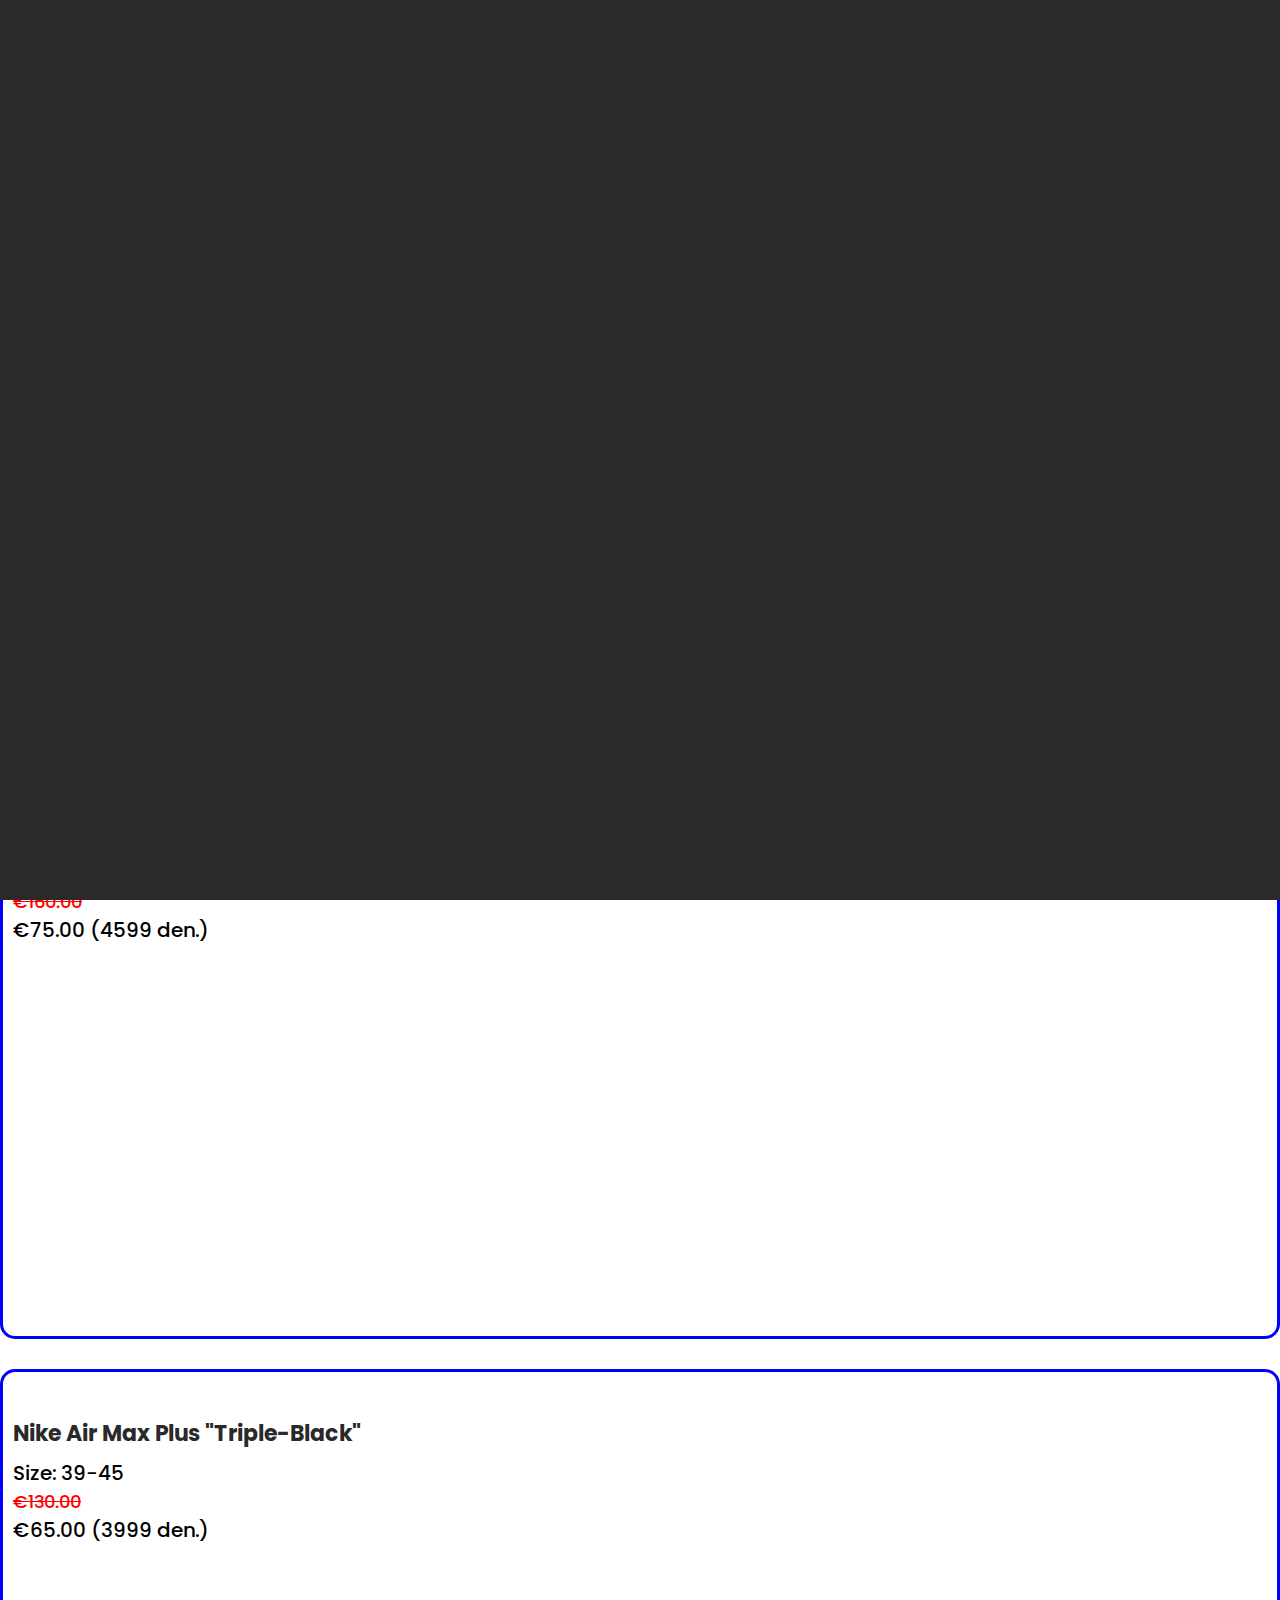
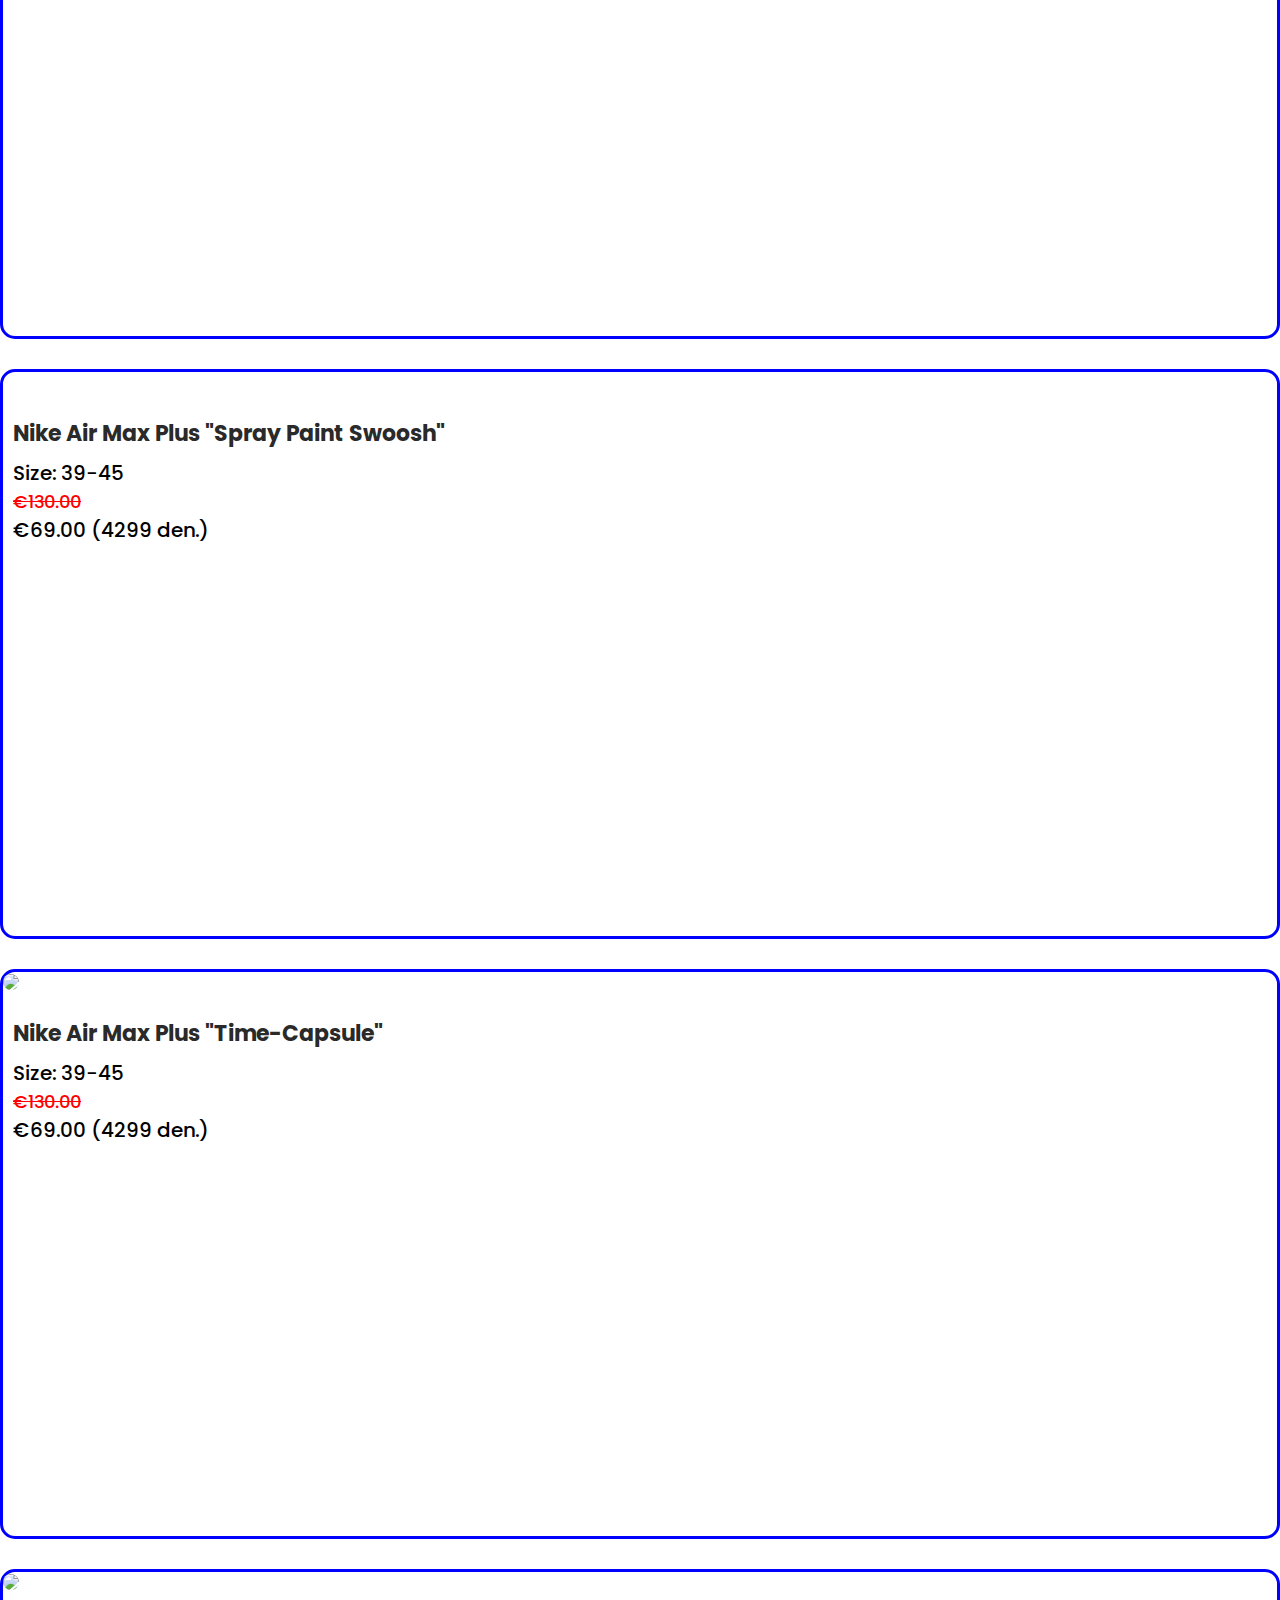
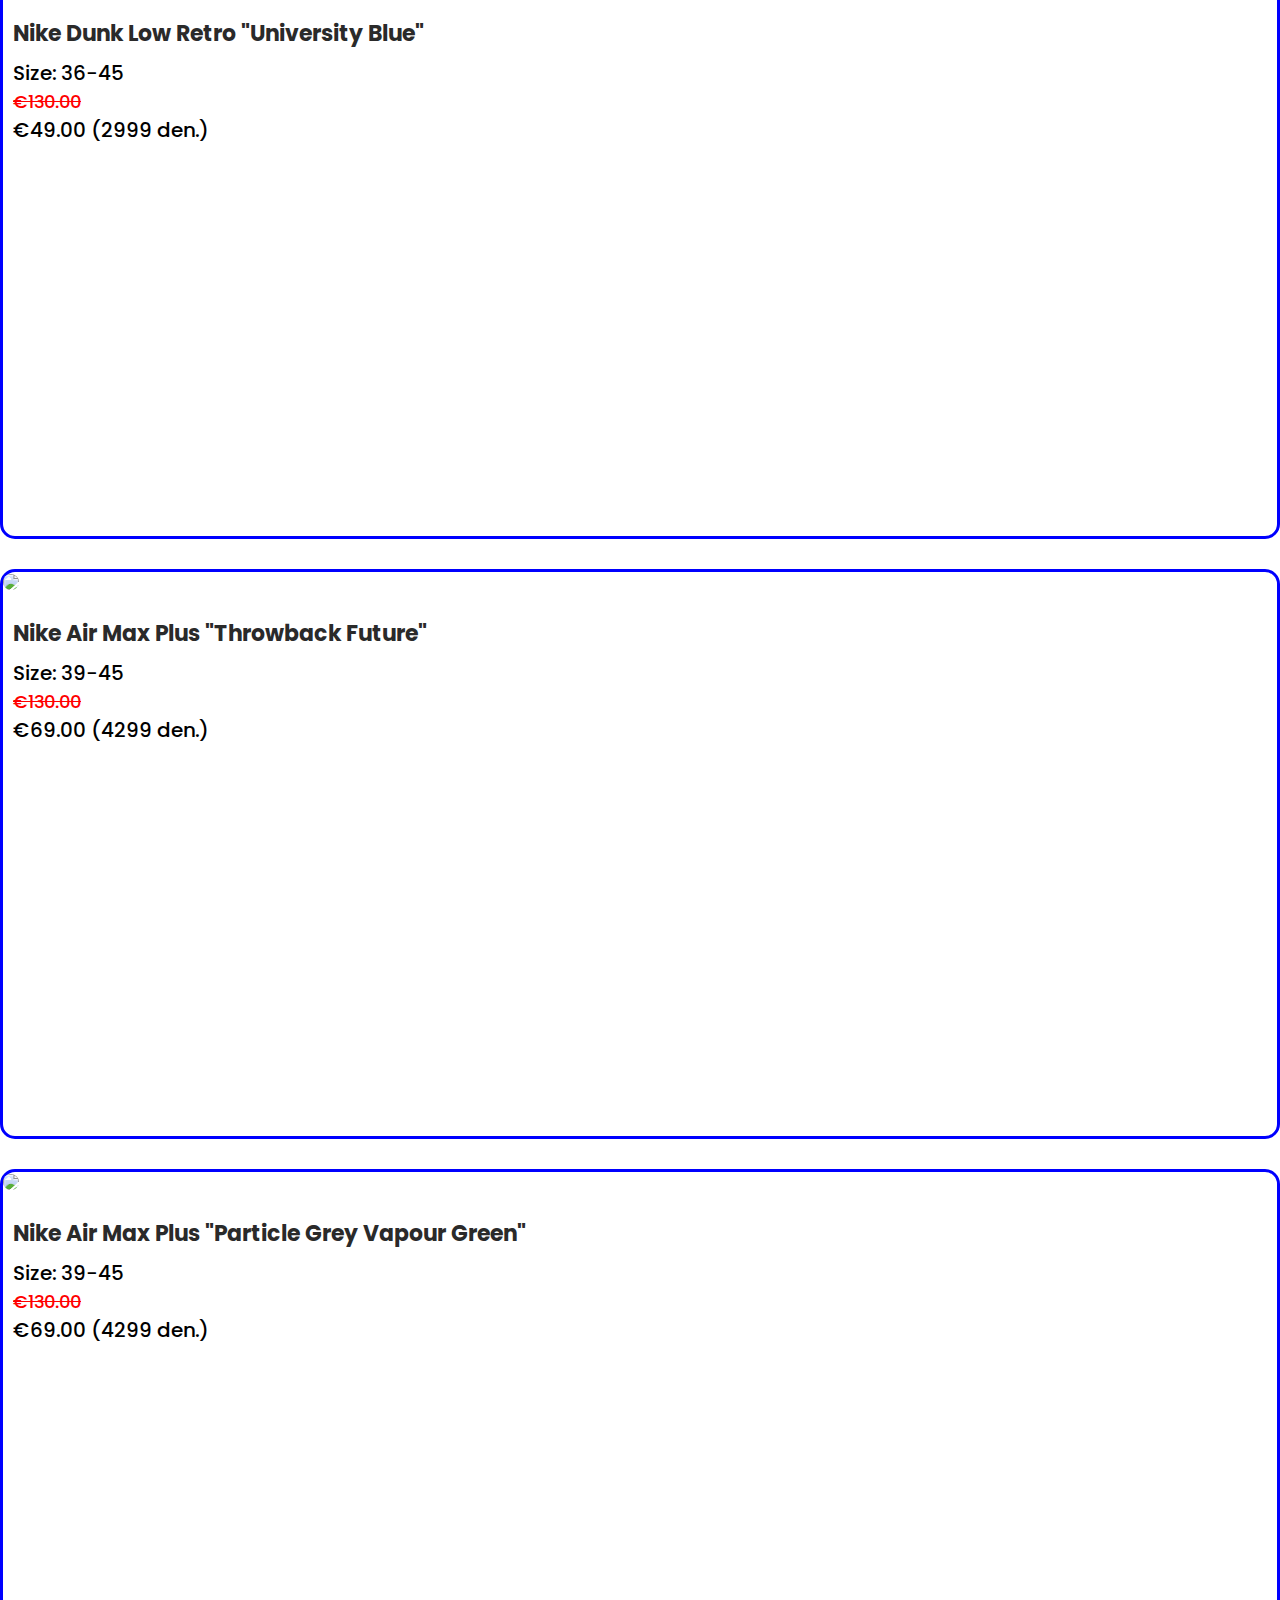
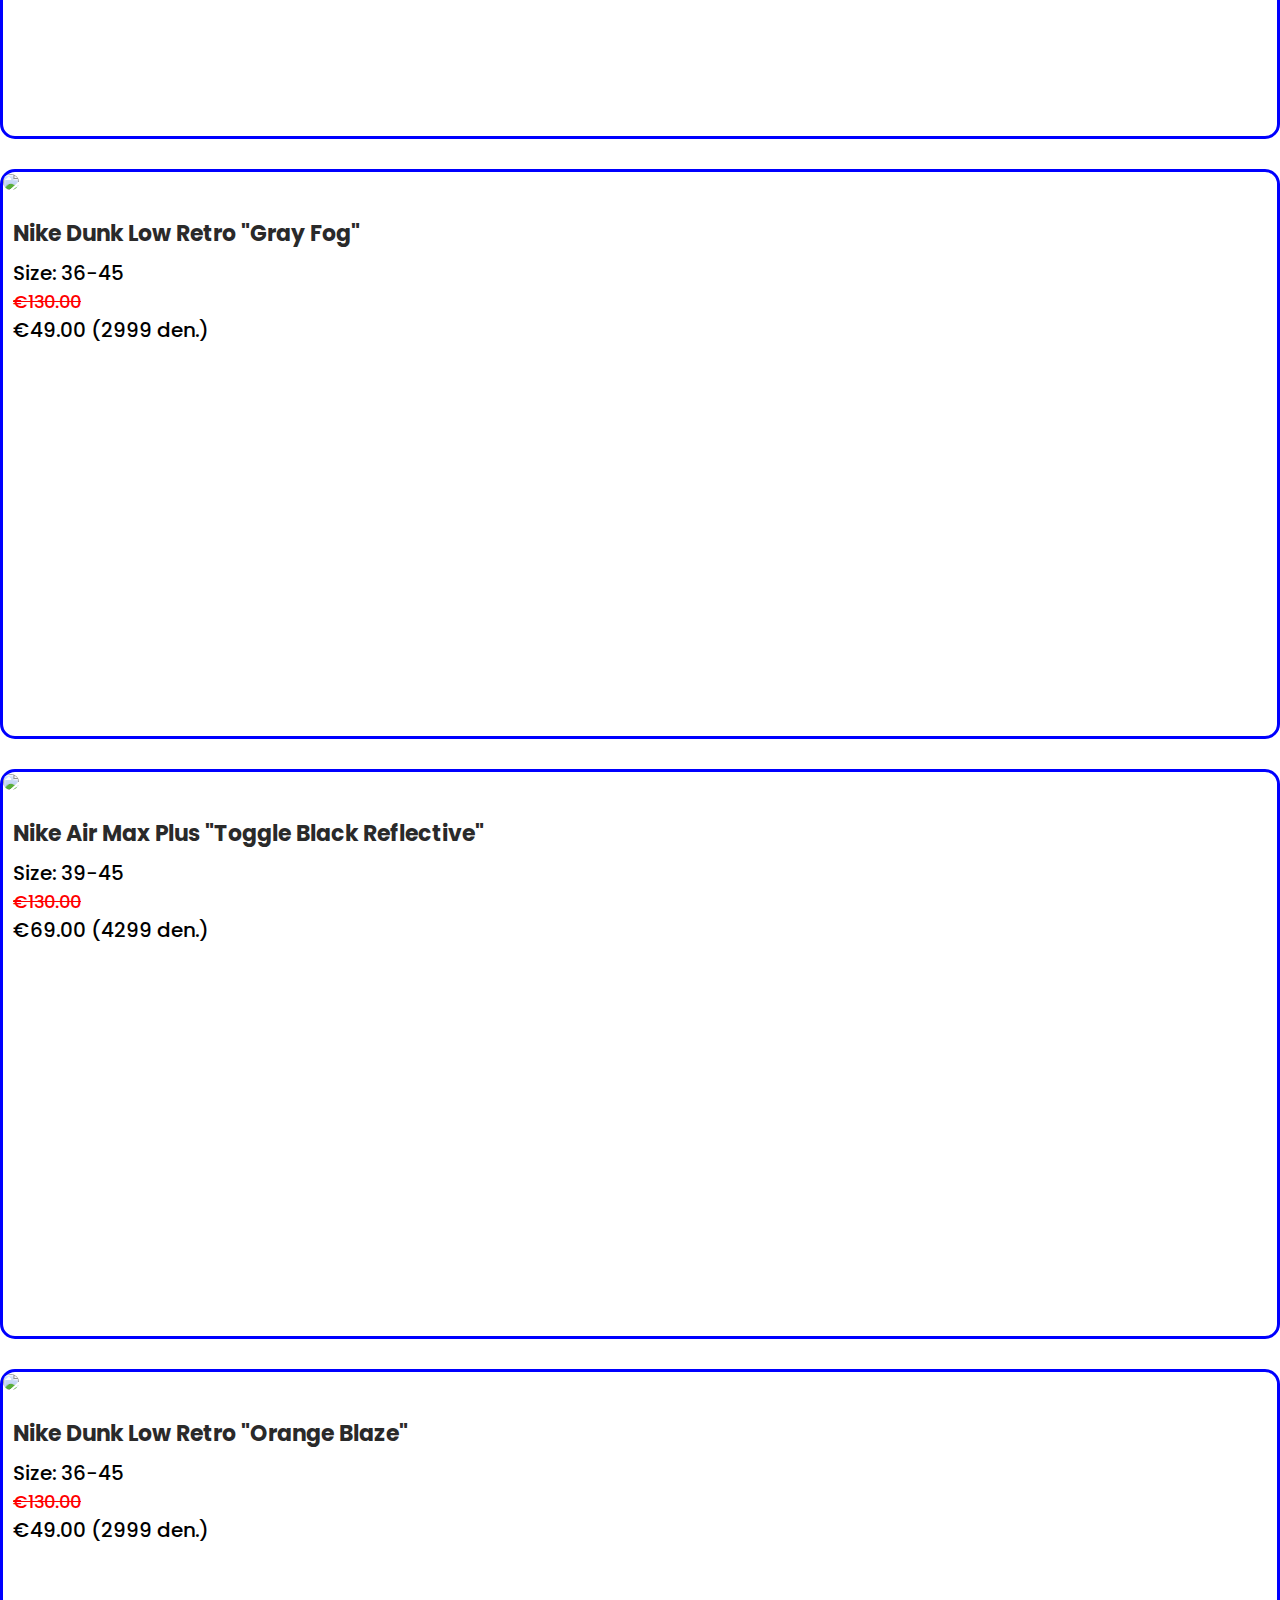
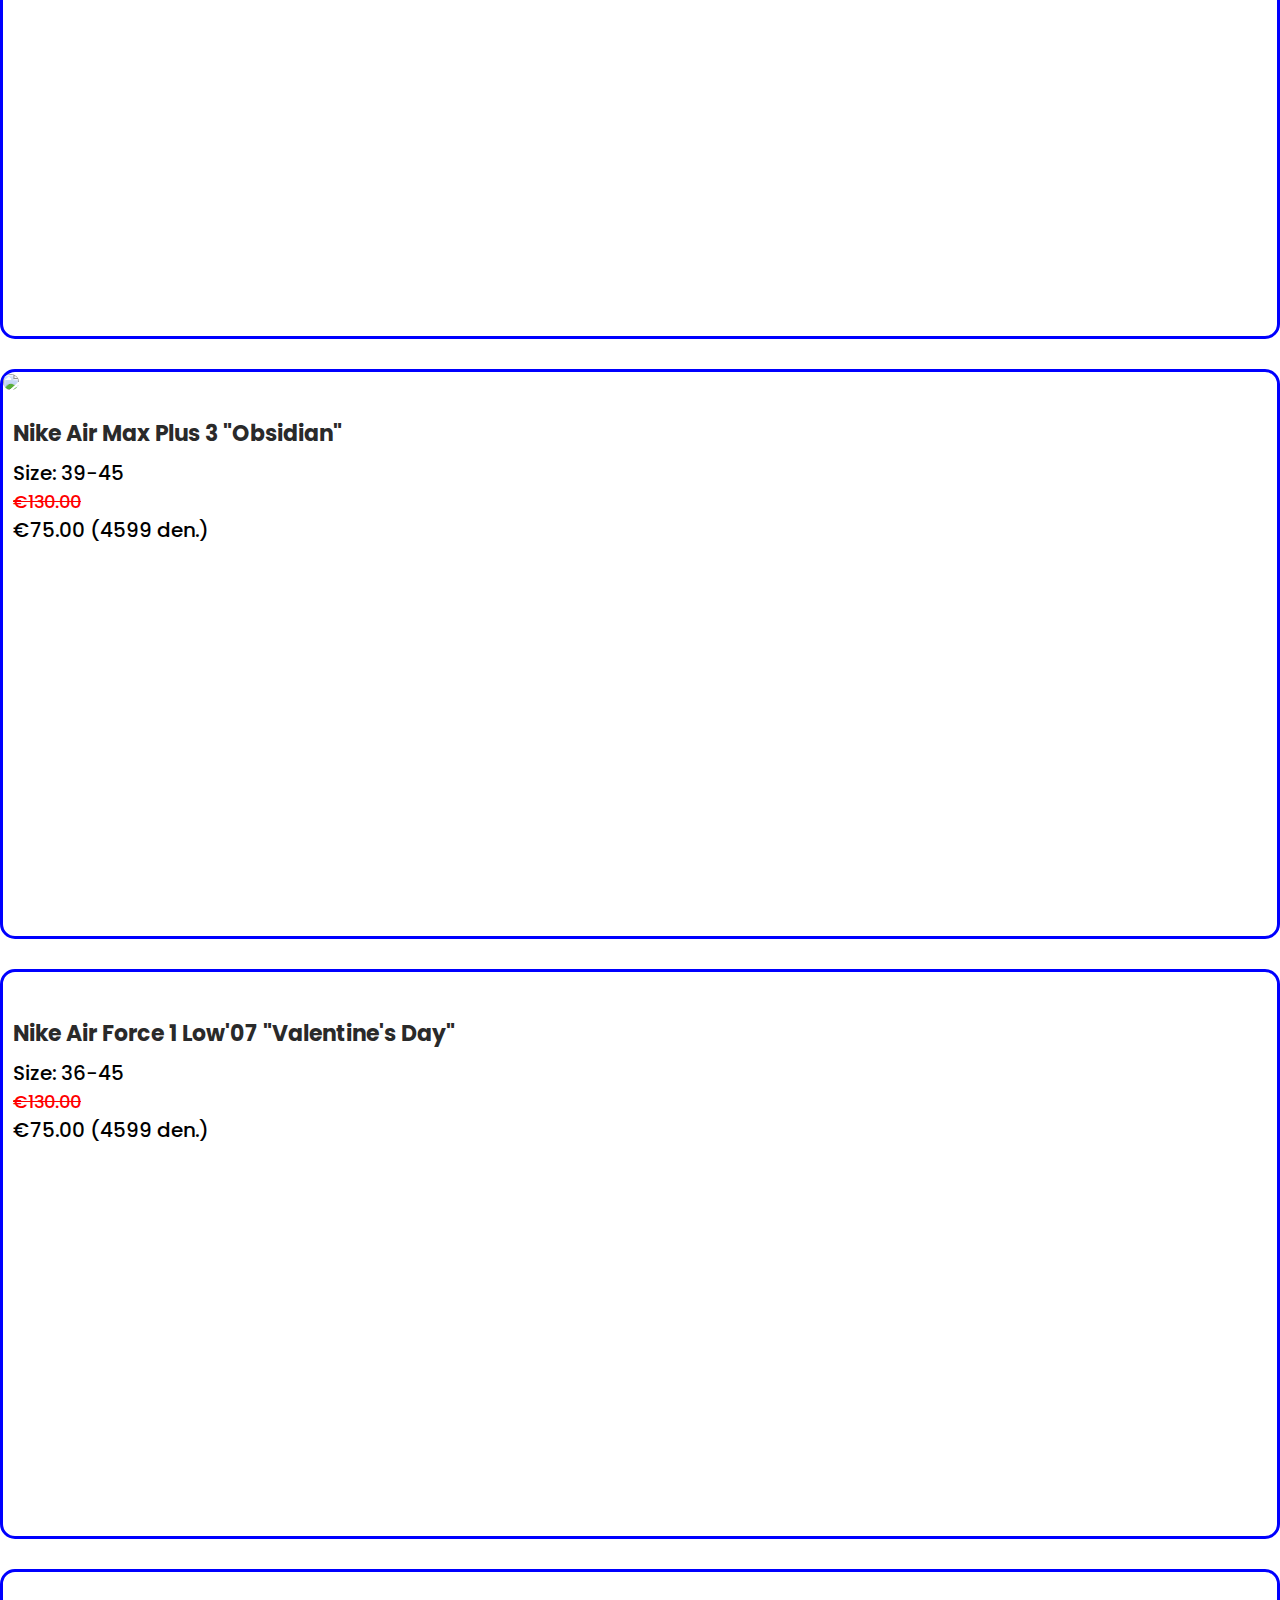
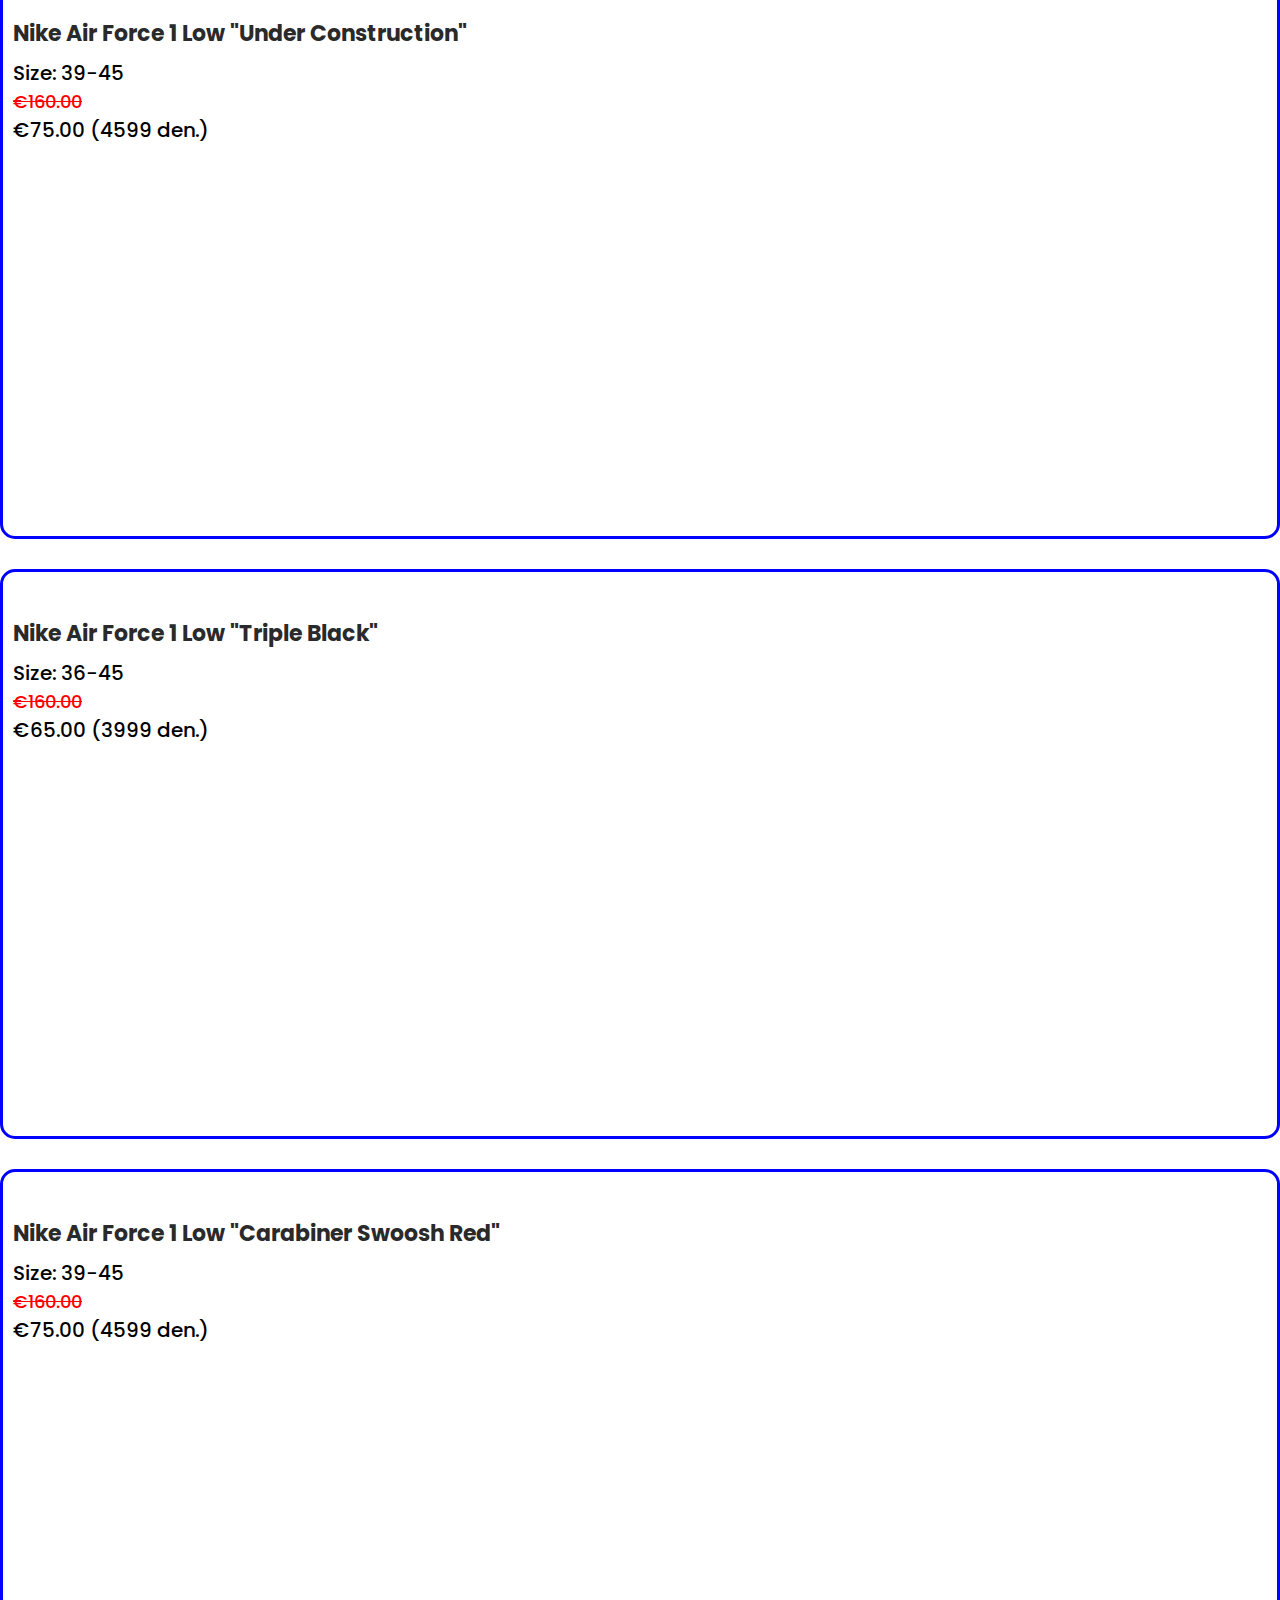
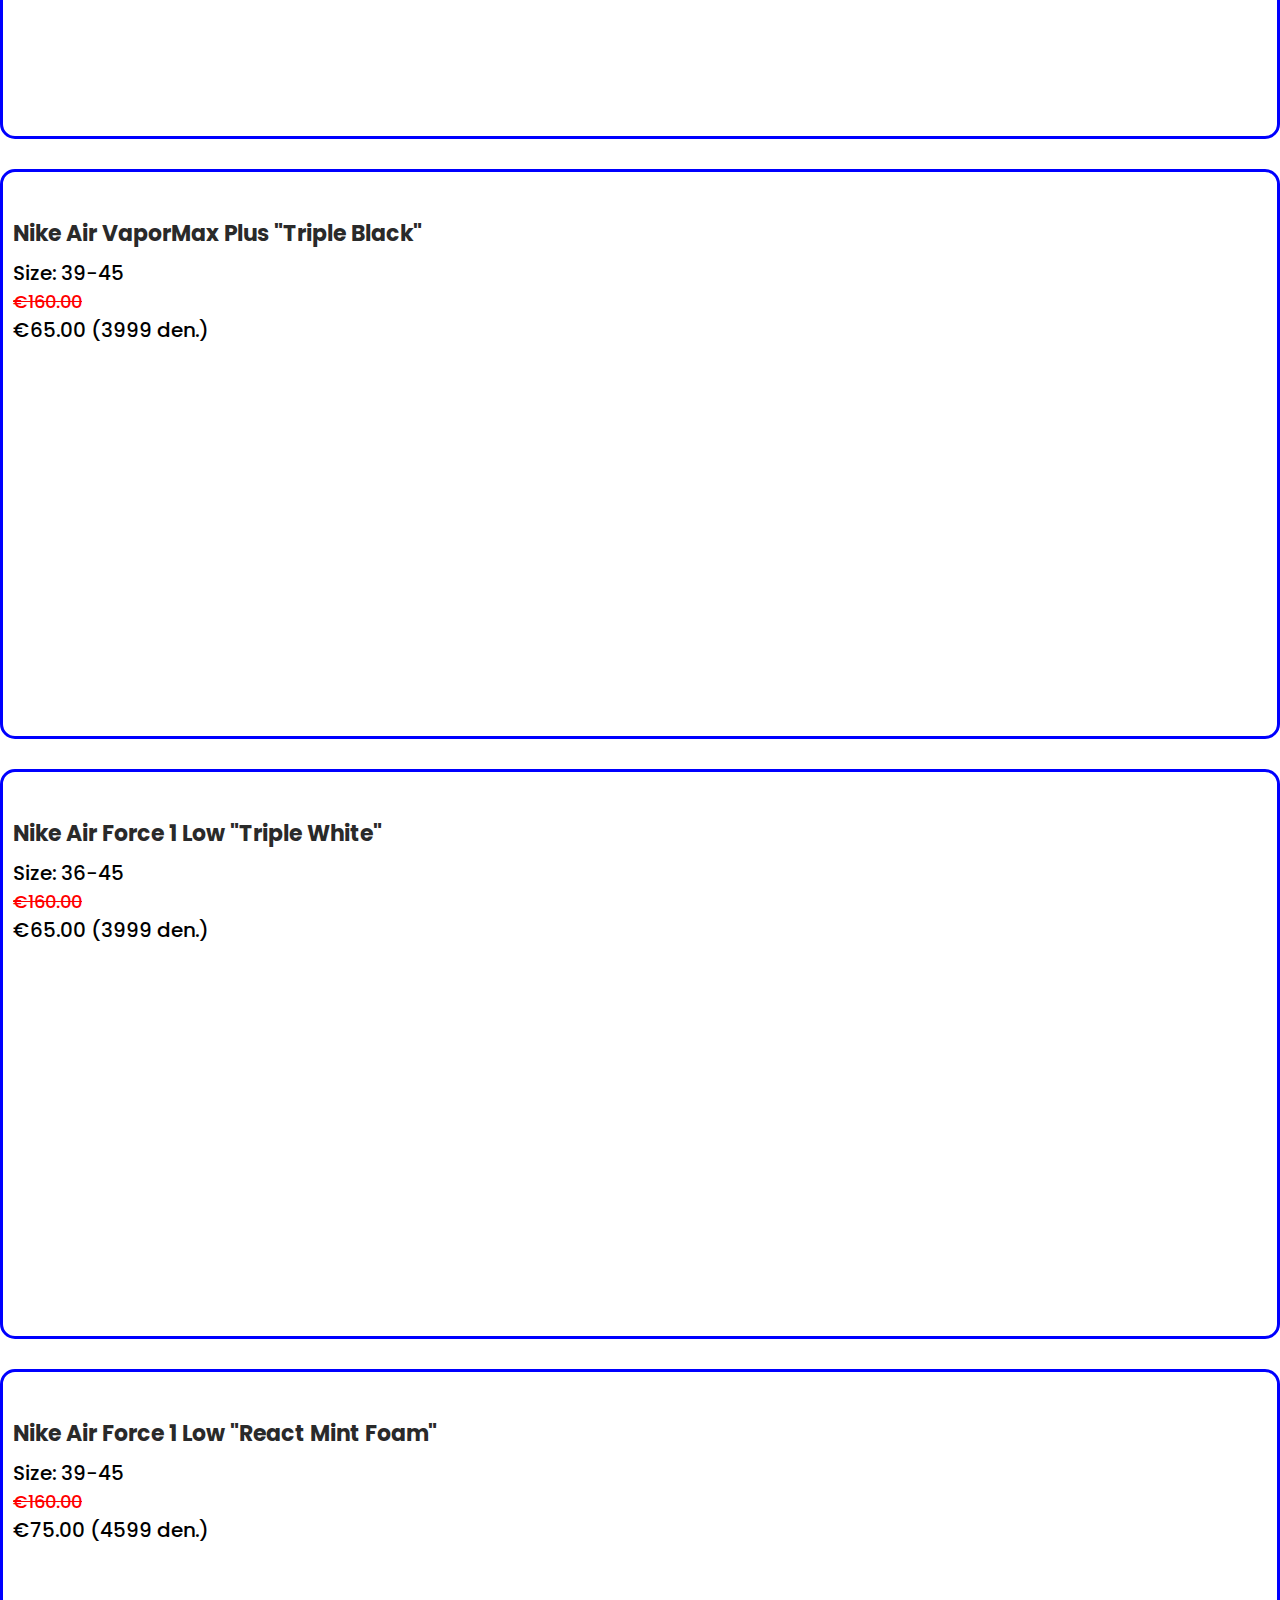
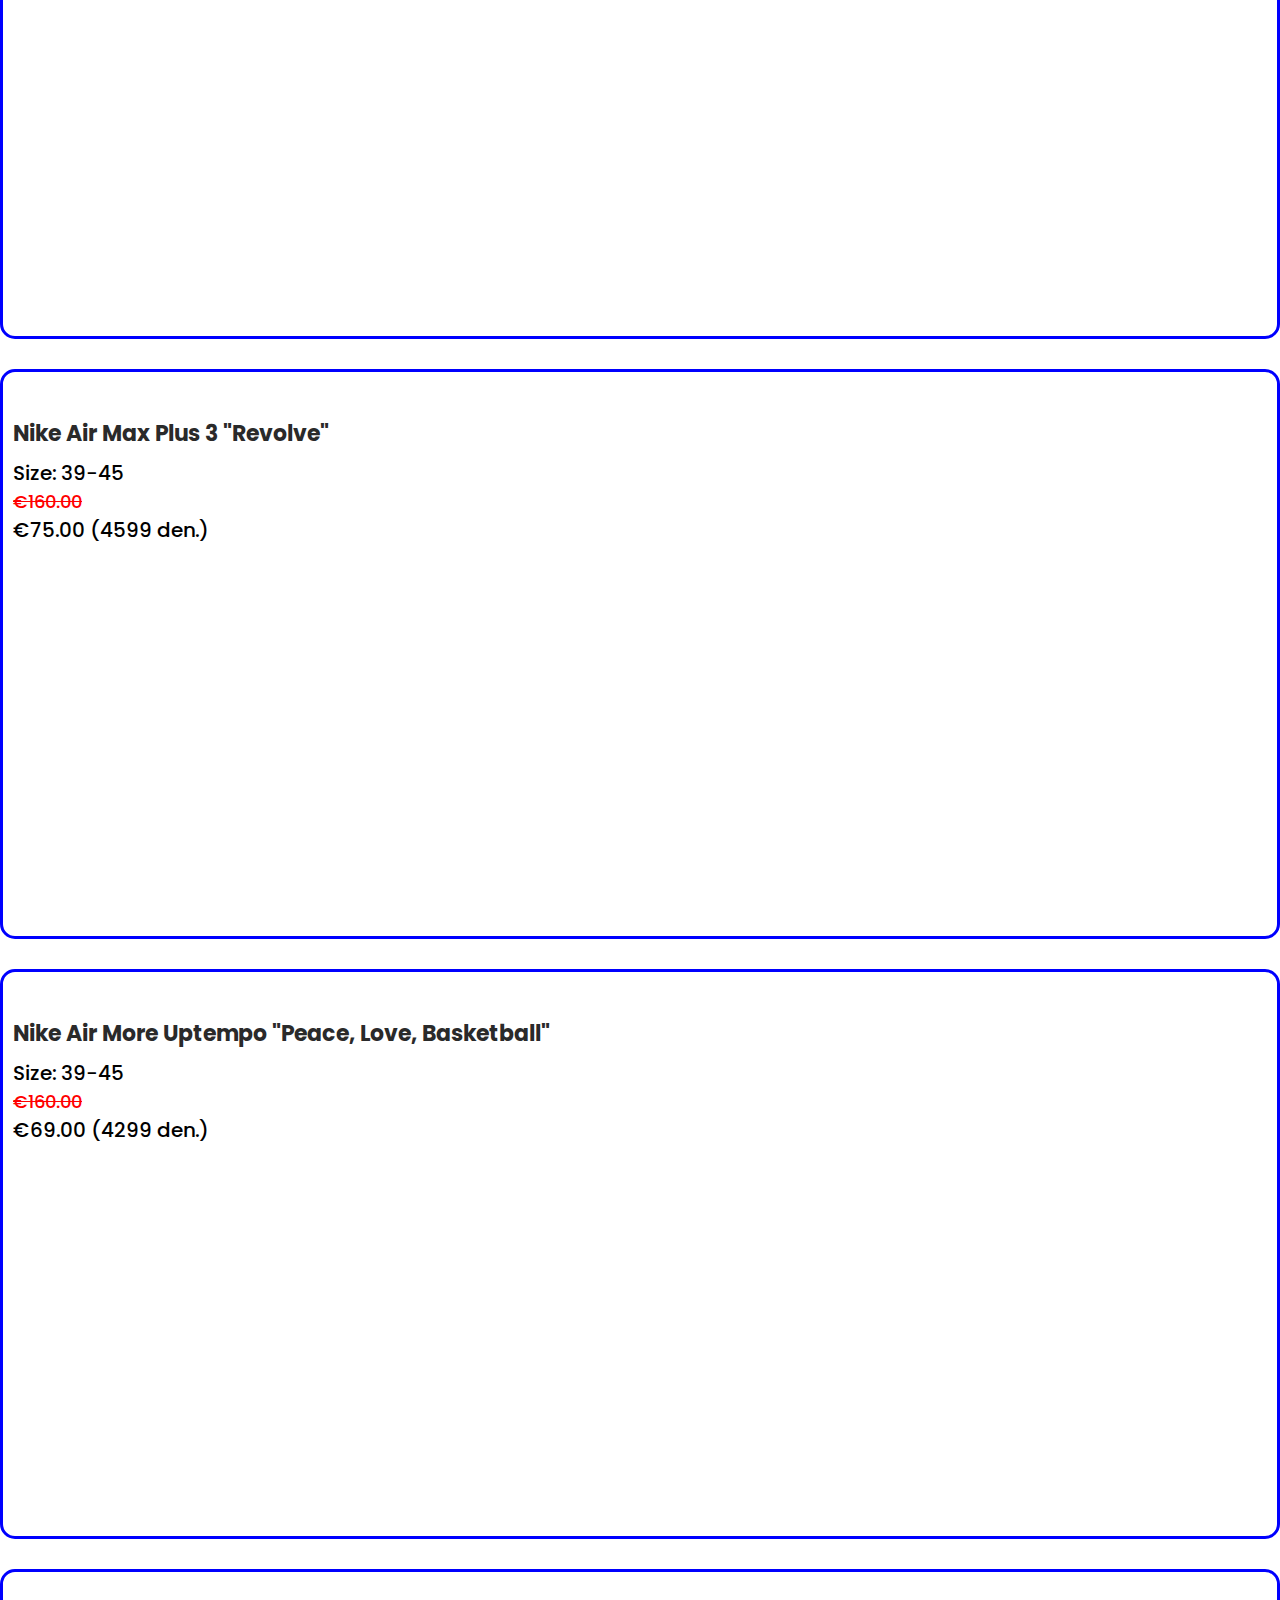
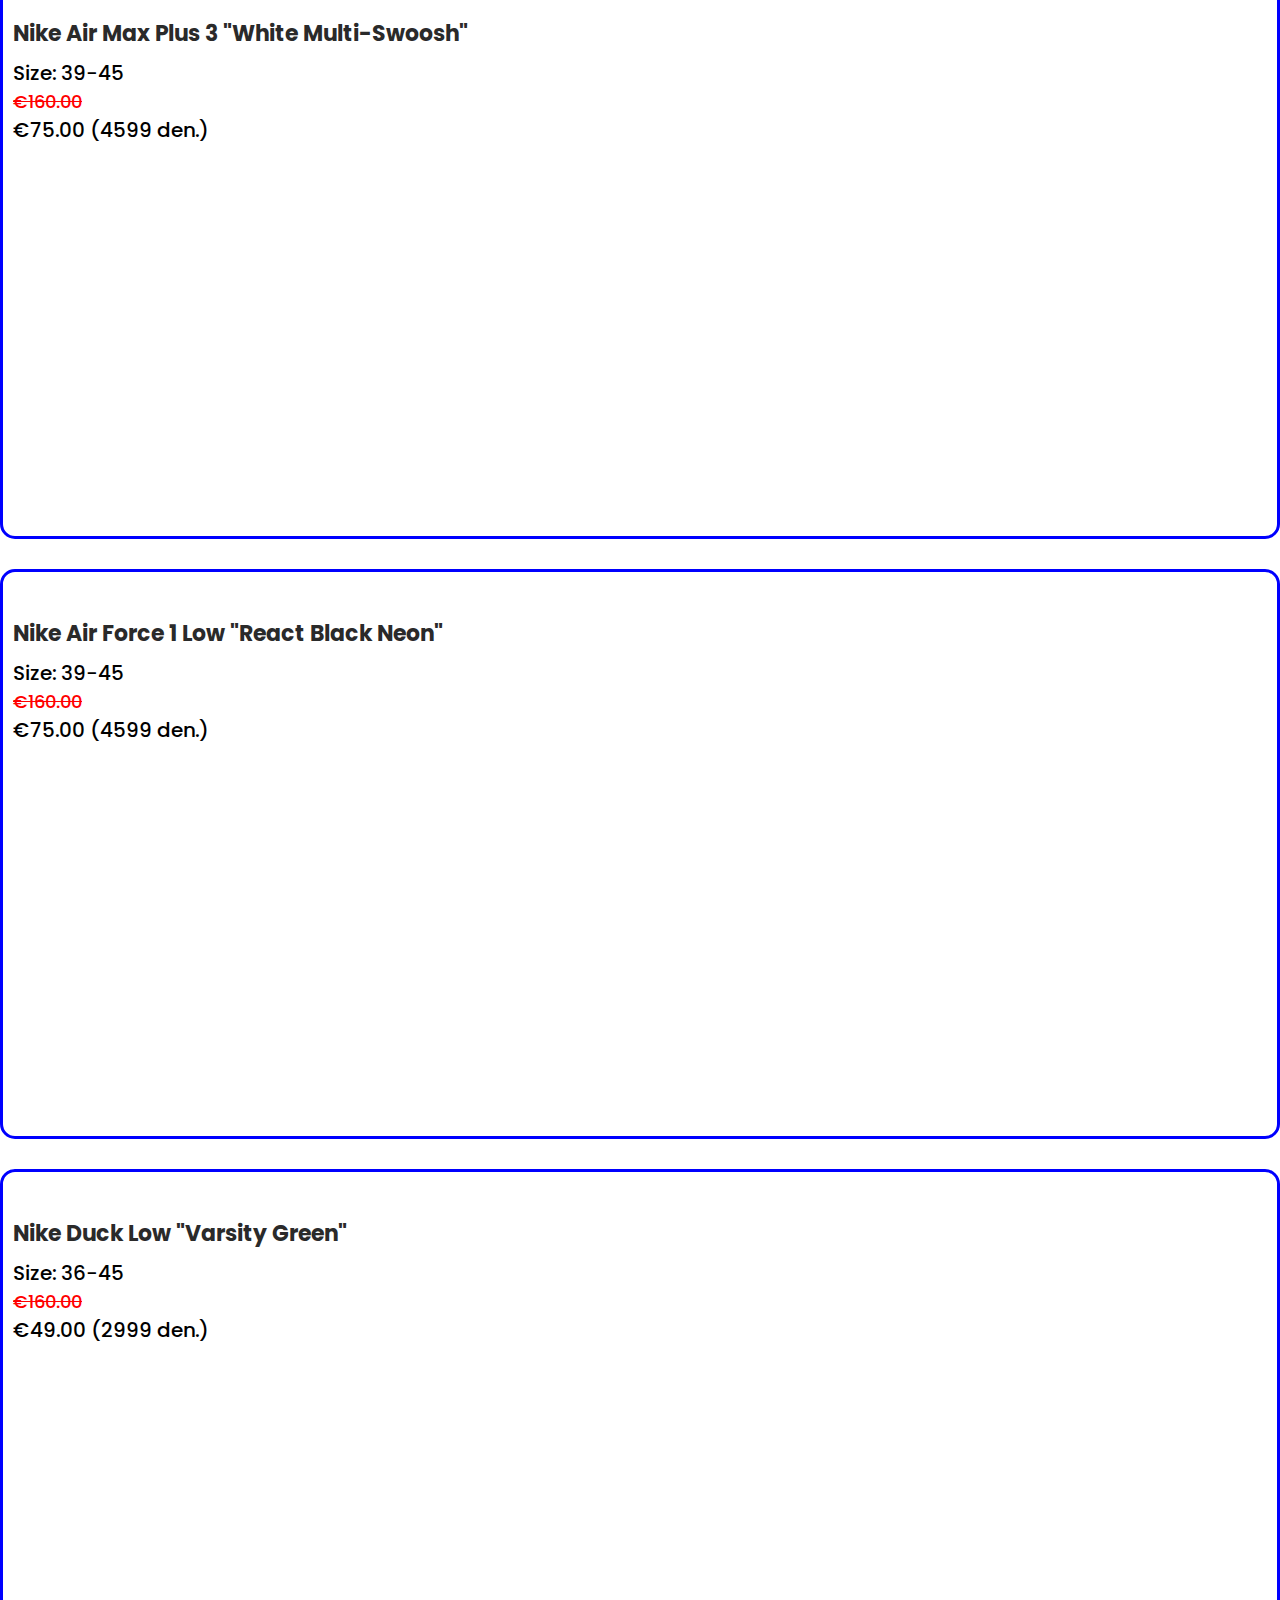
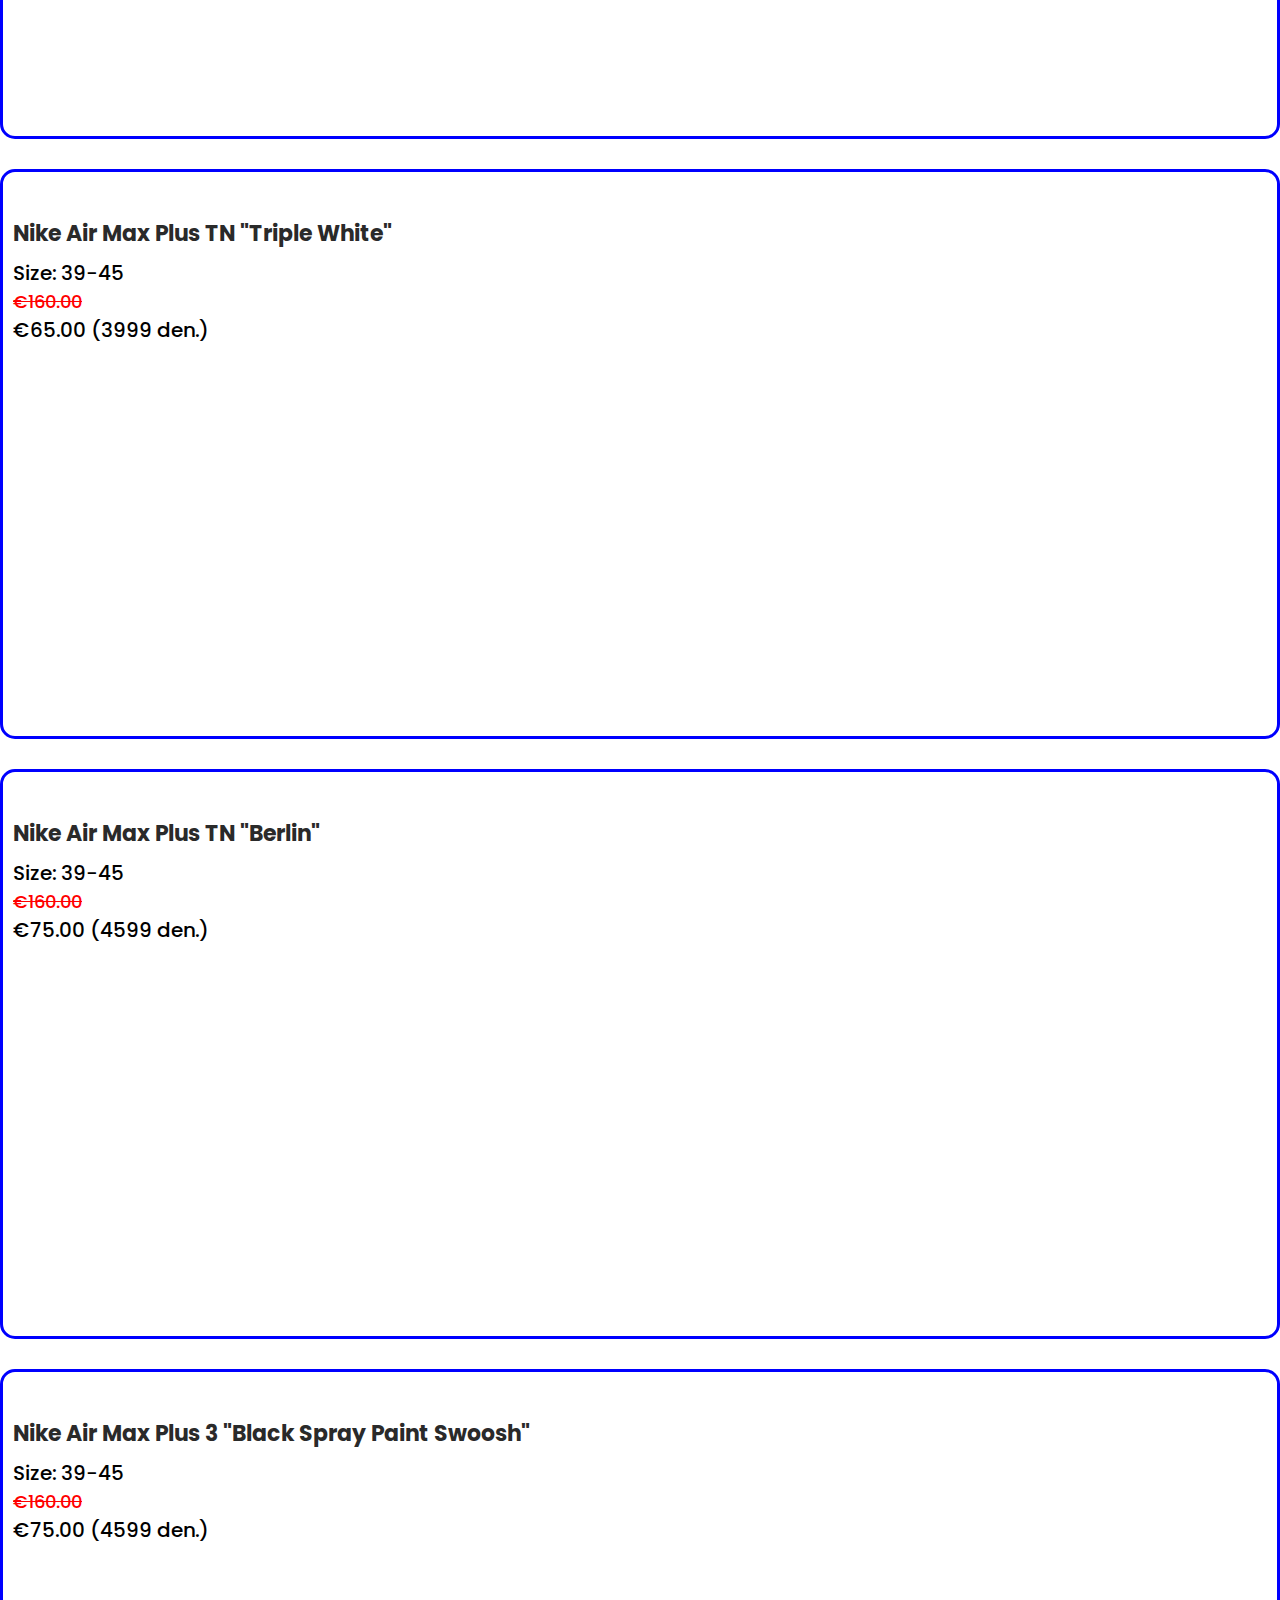
==== commit b742b7c1: "fixed product card" ====
--- a/products.html
+++ b/products.html
@@ -908,8 +908,8 @@
                     <p>Copyright © 2018 Skeakers Co., Ltd. All Rights Reserved.
                     </p>
                     <ul>
-                        <li><a href="#"><i class="fa fa-facebook"></i></a></li>
-                        <li><a href="#"><i class="fa fa-instagram"></i></a></li>
+                        <li><a href="https://www.facebook.com/sneakerss.mk/"><i class="fa fa-facebook"></i></a></li>
+                        <li><a href="https://www.instagram.com/sneakerss.mk/"><i class="fa fa-instagram"></i></a></li>
                     </ul>
                 </div>
             </div>
--- a/css/sneakerss.css
+++ b/css/sneakerss.css
@@ -0,0 +1,2460 @@
+/*
+
+TemplateMo 571 Hexashop
+
+https://templatemo.com/tm-571-hexashop
+
+*/
+
+/* ---------------------------------------------
+Table of contents
+------------------------------------------------
+01. font & reset css
+02. reset
+03. global styles
+04. header
+05. banner
+06. features
+07. testimonials
+08. contact
+09. footer
+10. preloader
+11. search
+12. portfolio
+
+--------------------------------------------- */
+/* 
+---------------------------------------------
+font & reset css
+--------------------------------------------- 
+*/
+@import url("https://fonts.googleapis.com/css?family=Poppins:100,200,300,400,500,600,700,800,900");
+
+/*
+---------------------------------------------
+reset
+--------------------------------------------- 
+*/
+html, body, div, span, applet, object, iframe, h1, h2, h3, h4, h5, h6, p, blockquote, div
+pre, a, abbr, acronym, address, big, cite, code, del, dfn, em, font, img, ins, kbd, q,
+s, samp, small, strike, strong, sub, sup, tt, var, b, u, i, center, dl, dt, dd, ol, ul, li,
+figure, header, nav, section, article, aside, footer, figcaption {
+    margin: 0;
+    padding: 0;
+    border: 0;
+    outline: 0;
+}
+
+.clearfix:after {
+    content: ".";
+    display: block;
+    clear: both;
+    visibility: hidden;
+    line-height: 0;
+    height: 0;
+}
+
+.clearfix {
+    display: inline-block;
+}
+
+html[xmlns] .clearfix {
+    display: block;
+}
+
+* html .clearfix {
+    height: 1%;
+}
+
+ul, li {
+    padding: 0;
+    margin: 0;
+    list-style: none;
+}
+
+header, nav, section, article, aside, footer, hgroup {
+    display: block;
+}
+
+* {
+    box-sizing: border-box;
+}
+
+html, body {
+    font-family: 'Poppins', sans-serif;
+    font-weight: 400;
+    background-color: #fff;
+    font-size: 16px;
+    -ms-text-size-adjust: 100%;
+    -webkit-font-smoothing: antialiased;
+    -moz-osx-font-smoothing: grayscale;
+}
+
+a {
+    text-decoration: none !important;
+}
+
+h1, h2, h3, h4, h5, h6 {
+    margin-top: 0px;
+    margin-bottom: 0px;
+}
+
+ul {
+    margin-bottom: 0px;
+}
+
+p {
+    font-size: 14px;
+    line-height: 25px;
+    color: #2a2a2a;
+}
+
+/* 
+---------------------------------------------
+global styles
+--------------------------------------------- 
+*/
+html,
+body {
+    background: #fff;
+    font-family: 'Poppins', sans-serif;
+}
+
+::selection {
+    background: #2a2a2a;
+    color: #fff;
+}
+
+::-moz-selection {
+    background: #2a2a2a;
+    color: #fff;
+}
+
+@media (max-width: 991px) {
+    html, body {
+        overflow-x: hidden;
+    }
+
+    .mobile-top-fix {
+        margin-top: 30px;
+        margin-bottom: 0px;
+    }
+
+    .mobile-bottom-fix {
+        margin-bottom: 30px;
+    }
+
+    .mobile-bottom-fix-big {
+        margin-bottom: 60px;
+    }
+}
+
+.main-border-button a {
+    font-size: 13px;
+    color: #fff;
+    border: 1px solid #fff;
+    padding: 12px 25px;
+    display: inline-block;
+    font-weight: 500;
+    transition: all .3s;
+}
+
+.main-border-button a:hover {
+    background-color: #fff;
+    color: #2a2a2a;
+}
+
+.main-white-button a {
+    font-size: 13px;
+    color: #2a2a2a;
+    background-color: #fff;
+    padding: 12px 25px;
+    display: inline-block;
+    border-radius: 3px;
+    font-weight: 600;
+    transition: all .3s;
+}
+
+.main-white-button a:hover {
+    opacity: 0.9;
+}
+
+.main-text-button a {
+    font-size: 13px;
+    color: #fff;
+    font-weight: 600;
+    transition: all .3s;
+}
+
+.main-text-button a:hover {
+    opacity: 0.9;
+}
+
+.section-heading h2 {
+    font-size: 34px;
+    font-weight: 700;
+    color: #2a2a2a;
+}
+
+.section-heading span {
+    font-size: 14px;
+    color: #a1a1a1;
+    font-style: italic;
+    font-weight: 400;
+}
+
+
+/*
+---------------------------------------------
+header
+--------------------------------------------- 
+*/
+
+.background-header {
+    border-bottom: none !important;
+    background-color: #fff;
+    height: 80px !important;
+    position: fixed !important;
+    top: 0px;
+    left: 0px;
+    right: 0px;
+    box-shadow: 0px 0px 10px rgba(0, 0, 0, 0.15) !important;
+}
+
+.background-header .logo,
+.background-header .main-nav .nav li a {
+    color: #1e1e1e !important;
+}
+
+.background-header .main-nav .nav li:hover a {
+    color: #2a2a2a !important;
+}
+
+.background-header .nav li a.active {
+    color: #2a2a2a !important;
+}
+
+.header-area {
+    border-bottom: 3px dotted #eee;
+    box-shadow: none;
+    background-color: #fff;
+    position: absolute;
+    top: 0px;
+    left: 0px;
+    right: 0px;
+    z-index: 100;
+    height: 100px;
+    -webkit-transition: all .5s ease 0s;
+    -moz-transition: all .5s ease 0s;
+    -o-transition: all .5s ease 0s;
+    transition: all .5s ease 0s;
+}
+
+.header-area .main-nav {
+    min-height: 80px;
+    background: transparent;
+}
+
+.header-area .main-nav .logo {
+    line-height: 100px;
+    color: #fff;
+    font-size: 28px;
+    font-weight: 700;
+    text-transform: uppercase;
+    letter-spacing: 2px;
+    float: left;
+    -webkit-transition: all 0.3s ease 0s;
+    -moz-transition: all 0.3s ease 0s;
+    -o-transition: all 0.3s ease 0s;
+    transition: all 0.3s ease 0s;
+}
+
+.background-header .main-nav .logo {
+    line-height: 75px;
+}
+
+.background-header .nav {
+    margin-top: 20px !important;
+}
+
+.header-area .main-nav .nav {
+    float: right;
+    margin-top: 30px;
+    margin-right: 0px;
+    background-color: transparent;
+    -webkit-transition: all 0.3s ease 0s;
+    -moz-transition: all 0.3s ease 0s;
+    -o-transition: all 0.3s ease 0s;
+    transition: all 0.3s ease 0s;
+    position: relative;
+    z-index: 999;
+}
+
+.header-area .main-nav .nav li {
+    padding-left: 15px;
+    padding-right: 15px;
+}
+
+.header-area .main-nav .nav li:last-child {
+    padding-right: 0px;
+}
+
+.header-area .main-nav .nav li a {
+    display: block;
+    font-weight: 600;
+    font-size: 15px;
+    color: #2a2a2a;
+    text-transform: capitalize;
+    -webkit-transition: all 0.3s ease 0s;
+    -moz-transition: all 0.3s ease 0s;
+    -o-transition: all 0.3s ease 0s;
+    transition: all 0.3s ease 0s;
+    height: 40px;
+    line-height: 40px;
+    border: transparent;
+    letter-spacing: 1px;
+}
+
+.header-area .main-nav .nav li a {
+    color: #2a2a2a;
+}
+
+.header-area .main-nav .nav li:hover a,
+.header-area .main-nav .nav li a.active {
+    color: #aaa !important;
+}
+
+.background-header .main-nav .nav li:hover a,
+.background-header .main-nav .nav li a.active {
+    color: #aaa !important;
+    opacity: 1;
+}
+
+.header-area .main-nav .nav li.submenu {
+    position: relative;
+    padding-right: 30px;
+}
+
+.header-area .main-nav .nav li.submenu:after {
+    font-family: FontAwesome;
+    content: "\f107";
+    font-size: 12px;
+    color: #2a2a2a;
+    position: absolute;
+    right: 18px;
+    top: 12px;
+}
+
+.background-header .main-nav .nav li.submenu:after {
+    color: #2a2a2a;
+}
+
+.header-area .main-nav .nav li.submenu ul {
+    position: absolute;
+    width: 200px;
+    box-shadow: 0 2px 28px 0 rgba(0, 0, 0, 0.06);
+    overflow: hidden;
+    top: 50px;
+    opacity: 0;
+    transform: translateY(+2em);
+    visibility: hidden;
+    z-index: -1;
+    transition: all 0.3s ease-in-out 0s, visibility 0s linear 0.3s, z-index 0s linear 0.01s;
+}
+
+.header-area .main-nav .nav li.submenu ul li {
+    margin-left: 0px;
+    padding-left: 0px;
+    padding-right: 0px;
+}
+
+.header-area .main-nav .nav li.submenu ul li a {
+    opacity: 1;
+    display: block;
+    background: #f7f7f7;
+    color: #2a2a2a !important;
+    padding-left: 20px;
+    height: 40px;
+    line-height: 40px;
+    -webkit-transition: all 0.3s ease 0s;
+    -moz-transition: all 0.3s ease 0s;
+    -o-transition: all 0.3s ease 0s;
+    transition: all 0.3s ease 0s;
+    position: relative;
+    font-size: 13px;
+    font-weight: 400;
+    border-bottom: 1px solid #eee;
+}
+
+.header-area .main-nav .nav li.submenu ul li a:hover {
+    background: #fff;
+    color: #aaa !important;
+    padding-left: 25px;
+}
+
+.header-area .main-nav .nav li.submenu ul li a:hover:before {
+    width: 3px;
+}
+
+.header-area .main-nav .nav li.submenu:hover ul {
+    visibility: visible;
+    opacity: 1;
+    z-index: 1;
+    transform: translateY(0%);
+    transition-delay: 0s, 0s, 0.3s;
+}
+
+.header-area .main-nav .menu-trigger {
+    cursor: pointer;
+    display: block;
+    position: absolute;
+    top: 33px;
+    width: 32px;
+    height: 40px;
+    text-indent: -9999em;
+    z-index: 99;
+    right: 40px;
+    display: none;
+}
+
+.background-header .main-nav .menu-trigger {
+    top: 23px;
+}
+
+.header-area .main-nav .menu-trigger span,
+.header-area .main-nav .menu-trigger span:before,
+.header-area .main-nav .menu-trigger span:after {
+    -moz-transition: all 0.4s;
+    -o-transition: all 0.4s;
+    -webkit-transition: all 0.4s;
+    transition: all 0.4s;
+    background-color: #1e1e1e;
+    display: block;
+    position: absolute;
+    width: 30px;
+    height: 2px;
+    left: 0;
+}
+
+.background-header .main-nav .menu-trigger span,
+.background-header .main-nav .menu-trigger span:before,
+.background-header .main-nav .menu-trigger span:after {
+    background-color: #1e1e1e;
+}
+
+.header-area .main-nav .menu-trigger span:before,
+.header-area .main-nav .menu-trigger span:after {
+    -moz-transition: all 0.4s;
+    -o-transition: all 0.4s;
+    -webkit-transition: all 0.4s;
+    transition: all 0.4s;
+    background-color: #1e1e1e;
+    display: block;
+    position: absolute;
+    width: 30px;
+    height: 2px;
+    left: 0;
+    width: 75%;
+}
+
+.background-header .main-nav .menu-trigger span:before,
+.background-header .main-nav .menu-trigger span:after {
+    background-color: #1e1e1e;
+}
+
+.header-area .main-nav .menu-trigger span:before,
+.header-area .main-nav .menu-trigger span:after {
+    content: "";
+}
+
+.header-area .main-nav .menu-trigger span {
+    top: 16px;
+}
+
+.header-area .main-nav .menu-trigger span:before {
+    -moz-transform-origin: 33% 100%;
+    -ms-transform-origin: 33% 100%;
+    -webkit-transform-origin: 33% 100%;
+    transform-origin: 33% 100%;
+    top: -10px;
+    z-index: 10;
+}
+
+.header-area .main-nav .menu-trigger span:after {
+    -moz-transform-origin: 33% 0;
+    -ms-transform-origin: 33% 0;
+    -webkit-transform-origin: 33% 0;
+    transform-origin: 33% 0;
+    top: 10px;
+}
+
+.header-area .main-nav .menu-trigger.active span,
+.header-area .main-nav .menu-trigger.active span:before,
+.header-area .main-nav .menu-trigger.active span:after {
+    background-color: transparent;
+    width: 100%;
+}
+
+.header-area .main-nav .menu-trigger.active span:before {
+    -moz-transform: translateY(6px) translateX(1px) rotate(45deg);
+    -ms-transform: translateY(6px) translateX(1px) rotate(45deg);
+    -webkit-transform: translateY(6px) translateX(1px) rotate(45deg);
+    transform: translateY(6px) translateX(1px) rotate(45deg);
+    background-color: #1e1e1e;
+}
+
+.background-header .main-nav .menu-trigger.active span:before {
+    background-color: #1e1e1e;
+}
+
+.header-area .main-nav .menu-trigger.active span:after {
+    -moz-transform: translateY(-6px) translateX(1px) rotate(-45deg);
+    -ms-transform: translateY(-6px) translateX(1px) rotate(-45deg);
+    -webkit-transform: translateY(-6px) translateX(1px) rotate(-45deg);
+    transform: translateY(-6px) translateX(1px) rotate(-45deg);
+    background-color: #1e1e1e;
+}
+
+.background-header .main-nav .menu-trigger.active span:after {
+    background-color: #1e1e1e;
+}
+
+.header-area.header-sticky {
+    min-height: 80px;
+}
+
+.header-area .nav {
+    margin-top: 30px;
+}
+
+.header-area.header-sticky .nav li a.active {
+    color: #aaa;
+}
+
+@media (max-width: 1200px) {
+    .header-area .main-nav .nav li {
+        padding-left: 12px;
+        padding-right: 12px;
+    }
+
+    .header-area .main-nav:before {
+        display: none;
+    }
+}
+
+@media (max-width: 767px) {
+    .header-area .main-nav .logo {
+        color: #1e1e1e;
+    }
+
+    .header-area.header-sticky .nav li a:hover,
+    .header-area.header-sticky .nav li a.active {
+        color: #aaa !important;
+        opacity: 1;
+    }
+
+    .header-area.header-sticky .nav li.search-icon a {
+        width: 100%;
+    }
+
+    .header-area {
+        background-color: #f7f7f7;
+        padding: 0px 15px;
+        height: 100px;
+        box-shadow: none;
+        text-align: center;
+    }
+
+    .header-area .container {
+        padding: 0px;
+    }
+
+    .header-area .logo {
+        margin-left: 30px;
+    }
+
+    .header-area .menu-trigger {
+        display: block !important;
+    }
+
+    .header-area .main-nav {
+        overflow: hidden;
+    }
+
+    .header-area .main-nav .nav {
+        float: none;
+        width: 100%;
+        display: none;
+        -webkit-transition: all 0s ease 0s;
+        -moz-transition: all 0s ease 0s;
+        -o-transition: all 0s ease 0s;
+        transition: all 0s ease 0s;
+        margin-left: 0px;
+    }
+
+    .header-area .main-nav .nav li:first-child {
+        border-top: 1px solid #eee;
+    }
+
+    .header-area.header-sticky .nav {
+        margin-top: 100px !important;
+    }
+
+    .header-area .main-nav .nav li {
+        width: 100%;
+        background: #fff;
+        border-bottom: 1px solid #eee;
+        padding-left: 0px !important;
+        padding-right: 0px !important;
+    }
+
+    .header-area .main-nav .nav li a {
+        height: 50px !important;
+        line-height: 50px !important;
+        padding: 0px !important;
+        border: none !important;
+        background: #f7f7f7 !important;
+        color: #191a20 !important;
+    }
+
+    .header-area .main-nav .nav li a:hover {
+        background: #eee !important;
+        color: #aaa !important;
+    }
+
+    .header-area .main-nav .nav li.submenu ul {
+        position: relative;
+        visibility: inherit;
+        opacity: 1;
+        z-index: 1;
+        transform: translateY(0%);
+        transition-delay: 0s, 0s, 0.3s;
+        top: 0px;
+        width: 100%;
+        box-shadow: none;
+        height: 0px;
+    }
+
+    .header-area .main-nav .nav li.submenu ul li a {
+        font-size: 12px;
+        font-weight: 400;
+    }
+
+    .header-area .main-nav .nav li.submenu ul li a:hover:before {
+        width: 0px;
+    }
+
+    .header-area .main-nav .nav li.submenu ul.active {
+        height: auto !important;
+    }
+
+    .header-area .main-nav .nav li.submenu:after {
+        color: #3B566E;
+        right: 25px;
+        font-size: 14px;
+        top: 15px;
+    }
+
+    .header-area .main-nav .nav li.submenu:hover ul, .header-area .main-nav .nav li.submenu:focus ul {
+        height: 0px;
+    }
+}
+
+@media (min-width: 767px) {
+    .header-area .main-nav .nav {
+        display: flex !important;
+    }
+}
+
+
+/* 
+---------------------------------------------
+banner
+--------------------------------------------- 
+*/
+
+.main-banner {
+    border-bottom: 3px dotted #eee;
+    padding-top: 160px;
+    padding-bottom: 30px;
+}
+
+.main-banner .left-content .thumb img {
+    width: 100%;
+    overflow: hidden;
+}
+
+.main-banner .left-content .inner-content {
+    position: absolute;
+    left: 100px;
+    top: 50%;
+    transform: translateY(-50%);
+}
+
+.main-banner .left-content .inner-content h4 {
+    color: #fff;
+    margin-top: -10px;
+    font-size: 52px;
+    font-weight: 700;
+    margin-bottom: 20px;
+}
+
+.main-banner .left-content .inner-content span {
+    font-size: 16px;
+    color: #fff;
+    font-weight: 400;
+    font-style: italic;
+    display: block;
+    margin-bottom: 30px;
+}
+
+.main-banner .right-content .right-first-image {
+    margin-bottom: 28.5px;
+}
+
+.main-banner .right-content .right-first-image .thumb {
+    position: relative;
+    text-align: center;
+}
+
+.main-banner .right-content .right-first-image .thumb img {
+    width: 100%;
+    overflow: hidden;
+}
+
+.main-banner .right-content .right-first-image .thumb .inner-content {
+    position: absolute;
+    top: 50%;
+    transform: translateY(-50%);
+    width: 100%;
+    text-align: center;
+}
+
+.main-banner .right-content .right-first-image .thumb .inner-content h4 {
+    color: #fff;
+    font-size: 24px;
+    font-weight: 700;
+    margin-bottom: 15px;
+}
+
+.main-banner .right-content .right-first-image .thumb .inner-content span {
+    font-size: 16px;
+    color: #fff;
+    font-style: italic;
+}
+
+.main-banner .right-content .right-first-image .thumb .hover-content {
+    position: absolute;
+    top: 15px;
+    right: 15px;
+    left: 15px;
+    bottom: 15px;
+    text-align: center;
+    background-color: rgba(42, 42, 42, .97);
+    opacity: 0;
+    visibility: hidden;
+    transition: all 0.5s;
+}
+
+.main-banner .right-content .right-first-image .thumb:hover .hover-content {
+    opacity: 1;
+    visibility: visible;
+}
+
+.main-banner .right-content .right-first-image .thumb .hover-content .inner {
+    position: absolute;
+    top: 50%;
+    left: 50%;
+    transform: translate(-50%, -50%);
+    width: 100%;
+}
+
+.main-banner .right-content .right-first-image .thumb .hover-content h4 {
+    color: #fff;
+    font-size: 24px;
+    font-weight: 700;
+    margin-bottom: 15px;
+}
+
+.main-banner .right-content .right-first-image .thumb .hover-content p {
+    color: #fff;
+    padding: 0px 20px;
+    margin-bottom: 20px;
+}
+
+
+/*
+---------------------------------------------
+Men
+---------------------------------------------
+*/
+
+#men {
+    padding-top: 90px;
+    padding-bottom: 90px;
+    border-bottom: 3px dotted #eee;
+}
+
+#men .section-heading {
+    margin-bottom: 60px;
+}
+
+#men .item .down-content {
+    padding-top: 30px;
+    position: relative;
+    z-index: 3;
+    background-color: #fff;
+}
+
+#men .item .down-content h4 {
+    font-size: 22px;
+    color: #2a2a2a;
+    font-weight: 700;
+    margin-bottom: 8px;
+}
+
+#men .item .down-content span {
+    font-size: 18px;
+    /*color: #a1a1a1;*/
+    /*text-decoration: line-through;*/
+    color: black;
+    font-weight: 500;
+    display: block;
+}
+#men .item .down-content span.crossed{
+    font-size: 18px;
+    /*color: #a1a1a1;*/
+    text-decoration: line-through;
+    color: red;
+    font-weight: 500;
+    display: block;
+}
+
+#men .item .down-content ul.stars {
+    position: absolute;
+    right: 0;
+    top: 30px;
+}
+
+#men .item .down-content ul.stars li {
+    display: inline;
+    font-size: 13px;
+}
+
+#men .item .thumb .hover-content {
+    position: absolute;
+    z-index: 2;
+    text-align: center;
+    bottom: -60px;
+    width: 100%;
+    opacity: 0;
+    visibility: hidden;
+    transition: all .5s;
+}
+
+#men .item .thumb:hover .hover-content {
+    bottom: 30px;
+    opacity: 1;
+    visibility: visible;
+}
+
+#men .item .thumb {
+    position: relative;
+}
+
+#men .item .thumb .hover-content ul li {
+    display: inline;
+    margin: 0px 10px;
+}
+
+#men .item .thumb .hover-content ul li a {
+    width: 50px;
+    height: 50px;
+    text-align: center;
+    line-height: 50px;
+    display: inline-block;
+    color: #2a2a2a;
+    background-color: #fff;
+}
+
+
+#men .owl-nav {
+    text-align: center;
+    position: absolute;
+    width: 100%;
+    top: 40%;
+    transform: translateY(-25px);
+}
+
+#men .owl-dots {
+    display: none;
+}
+
+#men .owl-nav .owl-prev {
+    position: absolute;
+    left: -80px;
+    outline: none;
+}
+
+#men .owl-nav .owl-prev span,
+#men .owl-nav .owl-next span {
+    opacity: 0;
+}
+
+#men .owl-nav .owl-prev:before {
+    display: inline-block;
+    font-family: 'FontAwesome';
+    color: #2a2a2a;
+    font-size: 25px;
+    font-weight: 700;
+    content: '\f104';
+    width: 50px;
+    height: 50px;
+    background-color: transparent;
+    line-height: 48px;
+    border: 1px solid #2a2a2a;
+}
+
+#men .owl-nav .owl-prev {
+    opacity: 0.75;
+    transition: all .5s;
+}
+
+#men .owl-nav .owl-prev:hover {
+    opacity: 1;
+}
+
+#men .owl-nav .owl-next {
+    opacity: 0.75;
+    transition: all .5s;
+}
+
+#men .owl-nav .owl-next:hover {
+    opacity: 1;
+}
+
+#men .owl-nav .owl-next {
+    outline: none;
+    position: absolute;
+    right: -85px;
+}
+
+#men .owl-nav .owl-next:before {
+    display: inline-block;
+    font-family: 'FontAwesome';
+    color: #2a2a2a;
+    font-size: 25px;
+    font-weight: 700;
+    content: '\f105';
+    width: 50px;
+    height: 50px;
+    background-color: transparent;
+    line-height: 48px;
+    border: 1px solid #2a2a2a;
+}
+
+
+/*
+---------------------------------------------
+Women
+---------------------------------------------
+*/
+
+#women {
+    padding-top: 90px;
+    padding-bottom: 90px;
+    border-bottom: 3px dotted #eee;
+}
+
+#women .section-heading {
+    margin-bottom: 60px;
+}
+
+#women .item .down-content {
+    padding-top: 30px;
+    position: relative;
+    z-index: 3;
+    background-color: #fff;
+}
+
+#women .item .down-content h4 {
+    font-size: 22px;
+    color: #2a2a2a;
+    font-weight: 700;
+    margin-bottom: 8px;
+}
+
+#women .item .down-content span {
+    font-size: 18px;
+    color: black;
+    font-weight: 500;
+    display: block;
+}
+#women .item .down-content span.crossed {
+    font-size: 18px;
+    color: red;
+    text-decoration: line-through;
+    font-weight: 500;
+    display: block;
+}
+
+#women .item .down-content ul.stars {
+    position: absolute;
+    right: 0;
+    top: 30px;
+}
+
+#women .item .down-content ul.stars li {
+    display: inline;
+    font-size: 13px;
+}
+
+#women .item .thumb .hover-content {
+    position: absolute;
+    z-index: 2;
+    text-align: center;
+    bottom: -60px;
+    width: 100%;
+    opacity: 0;
+    visibility: hidden;
+    transition: all .5s;
+}
+
+#women .item .thumb:hover .hover-content {
+    bottom: 30px;
+    opacity: 1;
+    visibility: visible;
+}
+
+#women .item .thumb {
+    position: relative;
+}
+
+#women .item .thumb .hover-content ul li {
+    display: inline;
+    margin: 0px 10px;
+}
+
+#women .item .thumb .hover-content ul li a {
+    width: 50px;
+    height: 50px;
+    text-align: center;
+    line-height: 50px;
+    display: inline-block;
+    color: #2a2a2a;
+    background-color: #fff;
+}
+
+
+#women .owl-nav {
+    text-align: center;
+    position: absolute;
+    width: 100%;
+    top: 40%;
+    transform: translateY(-25px);
+}
+
+#women .owl-dots {
+    display: none;
+}
+
+#women .owl-nav .owl-prev {
+    position: absolute;
+    left: -80px;
+    outline: none;
+}
+
+#women .owl-nav .owl-prev span,
+#women .owl-nav .owl-next span {
+    opacity: 0;
+}
+
+#women .owl-nav .owl-prev:before {
+    display: inline-block;
+    font-family: 'FontAwesome';
+    color: #2a2a2a;
+    font-size: 25px;
+    font-weight: 700;
+    content: '\f104';
+    width: 50px;
+    height: 50px;
+    background-color: transparent;
+    line-height: 48px;
+    border: 1px solid #2a2a2a;
+}
+
+#women .owl-nav .owl-prev {
+    opacity: 0.75;
+    transition: all .5s;
+}
+
+#women .owl-nav .owl-prev:hover {
+    opacity: 1;
+}
+
+#women .owl-nav .owl-next {
+    opacity: 0.75;
+    transition: all .5s;
+}
+
+#women .owl-nav .owl-next:hover {
+    opacity: 1;
+}
+
+#women .owl-nav .owl-next {
+    outline: none;
+    position: absolute;
+    right: -85px;
+}
+
+#women .owl-nav .owl-next:before {
+    display: inline-block;
+    font-family: 'FontAwesome';
+    color: #2a2a2a;
+    font-size: 25px;
+    font-weight: 700;
+    content: '\f105';
+    width: 50px;
+    height: 50px;
+    background-color: transparent;
+    line-height: 48px;
+    border: 1px solid #2a2a2a;
+}
+
+/*
+---------------------------------------------
+tracksuits
+---------------------------------------------
+*/
+
+#tracksuits {
+    padding-top: 90px;
+    padding-bottom: 90px;
+    border-bottom: 3px dotted #eee;
+}
+
+#tracksuits .section-heading {
+    margin-bottom: 60px;
+}
+
+#tracksuits .item .down-content {
+    padding-top: 30px;
+    position: relative;
+    z-index: 3;
+    background-color: #fff;
+}
+
+#tracksuits .item .down-content h4 {
+    font-size: 22px;
+    color: #2a2a2a;
+    font-weight: 700;
+    margin-bottom: 8px;
+}
+
+#tracksuits .item .down-content span {
+    font-size: 18px;
+    color: black;
+    font-weight: 500;
+    display: block;
+}
+#tracksuits .item .down-content span.crossed{
+    font-size: 18px;
+    color: red;
+    text-decoration: line-through;
+    font-weight: 500;
+    display: block;
+}
+
+#tracksuits .item .down-content ul.stars {
+    position: absolute;
+    right: 0;
+    top: 30px;
+}
+
+#tracksuits .item .down-content ul.stars li {
+    display: inline;
+    font-size: 13px;
+}
+
+#tracksuits .item .thumb .hover-content {
+    position: absolute;
+    z-index: 2;
+    text-align: center;
+    bottom: -60px;
+    width: 100%;
+    opacity: 0;
+    visibility: hidden;
+    transition: all .5s;
+}
+
+#tracksuits .item .thumb:hover .hover-content {
+    bottom: 30px;
+    opacity: 1;
+    visibility: visible;
+}
+
+#tracksuits .item .thumb {
+    position: relative;
+}
+
+#tracksuits .item .thumb .hover-content ul li {
+    display: inline;
+    margin: 0px 10px;
+}
+
+#tracksuits .item .thumb .hover-content ul li a {
+    width: 50px;
+    height: 50px;
+    text-align: center;
+    line-height: 50px;
+    display: inline-block;
+    color: #2a2a2a;
+    background-color: #fff;
+}
+
+
+#tracksuits .owl-nav {
+    text-align: center;
+    position: absolute;
+    width: 100%;
+    top: 40%;
+    transform: translateY(-25px);
+}
+
+#tracksuits .owl-dots {
+    display: none;
+}
+
+#tracksuits .owl-nav .owl-prev {
+    position: absolute;
+    left: -80px;
+    outline: none;
+}
+
+#tracksuits .owl-nav .owl-prev span,
+#tracksuits .owl-nav .owl-next span {
+    opacity: 0;
+}
+
+#tracksuits .owl-nav .owl-prev:before {
+    display: inline-block;
+    font-family: 'FontAwesome';
+    color: #2a2a2a;
+    font-size: 25px;
+    font-weight: 700;
+    content: '\f104';
+    width: 50px;
+    height: 50px;
+    background-color: transparent;
+    line-height: 48px;
+    border: 1px solid #2a2a2a;
+}
+
+#tracksuits .owl-nav .owl-prev {
+    opacity: 0.75;
+    transition: all .5s;
+}
+
+#tracksuits .owl-nav .owl-prev:hover {
+    opacity: 1;
+}
+
+#tracksuits .owl-nav .owl-next {
+    opacity: 0.75;
+    transition: all .5s;
+}
+
+#tracksuits .owl-nav .owl-next:hover {
+    opacity: 1;
+}
+
+#tracksuits .owl-nav .owl-next {
+    outline: none;
+    position: absolute;
+    right: -85px;
+}
+
+#tracksuits .owl-nav .owl-next:before {
+    display: inline-block;
+    font-family: 'FontAwesome';
+    color: #2a2a2a;
+    font-size: 25px;
+    font-weight: 700;
+    content: '\f105';
+    width: 50px;
+    height: 50px;
+    background-color: transparent;
+    line-height: 48px;
+    border: 1px solid #2a2a2a;
+}
+
+
+/*
+---------------------------------------------
+Explore
+---------------------------------------------
+*/
+
+#explore {
+    padding-top: 90px;
+    padding-bottom: 90px;
+    border-bottom: 3px dotted #eee;
+}
+
+#explore .left-content {
+    margin-right: 30px;
+}
+
+#explore .left-content h2 {
+    font-size: 34px;
+    font-weight: 700;
+    color: #2a2a2a;
+}
+
+#explore .left-content span {
+    font-size: 14px;
+    color: #aaaaaa;
+    font-weight: 500;
+    display: block;
+    margin-top: 25px;
+}
+
+#explore .left-content .quote {
+    margin-top: 25px;
+}
+
+#explore .left-content .quote i {
+    float: left;
+    font-size: 32px;
+    margin-right: 15px;
+    margin-top: 10px;
+}
+
+#explore .left-content .quote p {
+    font-style: italic;
+    color: #2a2a2a;
+    font-weight: 500;
+}
+
+#explore .left-content p {
+    font-size: 14px;
+    color: #aaaaaa;
+    font-weight: 500;
+    display: block;
+    margin-top: 25px;
+}
+
+#explore .left-content .main-border-button a {
+    color: #2a2a2a;
+    border-color: #2a2a2a;
+    margin-top: 35px;
+}
+
+#explore .left-content .main-border-button a:hover {
+    background-color: #2a2a2a;
+    color: #fff;
+}
+
+#explore img {
+    width: 100%;
+    overflow: hidden;
+}
+
+#explore .leather {
+    margin-bottom: 30px;
+}
+
+#explore .first-image {
+    margin-bottom: 30px;
+}
+
+#explore .leather,
+#explore .types {
+    min-height: 255px;
+    background-color: #f8f8f8;
+    text-align: center;
+    width: 100%;
+}
+
+#explore .leather h4,
+#explore .types h4 {
+    font-size: 24px;
+    font-weight: 700;
+    color: #2a2a2a;
+    padding-top: 90px;
+    margin-bottom: 5px;
+}
+
+#explore .leather span,
+#explore .types span {
+    font-size: 14px;
+    font-style: italic;
+    color: #aaa;
+    font-weight: 500;
+}
+
+/* 
+---------------------------------------------
+Social
+--------------------------------------------- 
+*/
+
+#social {
+    margin-top: 90px;
+    padding-bottom: 90px;
+    border-bottom: 3px dotted #eee;
+}
+
+#social .col-2 {
+    padding-left: 0;
+    padding-right: 0;
+}
+
+#social .images {
+    margin-top: 60px;
+    padding-left: 15px;
+    padding-right: 15px;
+}
+
+#social .thumb {
+    position: relative;
+}
+
+#social .thumb .icon {
+    position: absolute;
+    bottom: 0;
+    left: 0;
+    right: 0;
+    top: 0;
+    width: 100%;
+    background-color: rgba(0, 0, 0, 0.85);
+    opacity: 0;
+    visibility: hidden;
+    transition: all .3s;
+}
+
+#social .thumb:hover .icon {
+    opacity: 1;
+    visibility: visible;
+}
+
+#social .thumb .icon h6 {
+    color: #fff;
+    position: absolute;
+    font-size: 14px;
+    bottom: 40px;
+    font-weight: 400;
+    left: 15px;
+}
+
+#social .thumb .icon i {
+    color: #fff;
+    position: absolute;
+    bottom: 15px;
+    left: 15px;
+}
+
+#social .thumb img {
+    width: 100%;
+    overflow: hidden;
+}
+
+
+/* 
+---------------------------------------------
+Subscribe
+--------------------------------------------- 
+*/
+
+.subscribe {
+    margin-top: 90px;
+}
+
+.subscribe .section-heading {
+    margin-bottom: 30px;
+}
+
+.subscribe .section-heading h2 {
+    line-height: 55px;
+}
+
+.subscribe form input {
+    width: 100%;
+    height: 44px;
+    line-height: 44px;
+    padding: 0px 15px;
+    font-size: 14px;
+    font-style: italic;
+    font-weight: 500;
+    color: #aaa;
+    border-radius: 0px;
+    border: 1px solid #7a7a7a;
+    box-shadow: none;
+}
+
+.subscribe form input::focus {
+    border-color: #2a2a2a;
+    border-radius: 0px;
+}
+
+.subscribe form button {
+    width: 44px;
+    height: 44px;
+    display: inline-block;
+    text-align: center;
+    line-height: 44px;
+    background-color: #2a2a2a;
+    box-shadow: none;
+    border: 1px solid transparent;
+    color: #fff;
+    transition: all 0.3s;
+}
+
+.subscribe form button:hover {
+    background-color: #fff;
+    border: 1px solid #2a2a2a;
+    color: #2a2a2a;
+}
+
+.subscribe ul li {
+    margin-bottom: 30px;
+    display: block;
+}
+
+.subscribe ul li {
+    font-size: 16px;
+    font-weight: 700;
+    color: #2a2a2a;
+}
+
+.subscribe ul li span,
+.subscribe ul li span a {
+    font-size: 14px;
+    font-weight: 400;
+    color: #aaa;
+}
+
+.subscribe ul li span a:hover {
+    color: #2a2a2a;
+}
+
+
+/* 
+---------------------------------------------
+footer
+--------------------------------------------- 
+*/
+
+footer {
+    margin-top: 60px;
+    padding: 60px 0px 30px 0px;
+    background-color: #2a2a2a;
+}
+
+footer .logo {
+    margin-bottom: 20px;
+}
+
+footer ul li {
+    display: block;
+    margin-bottom: 10px;
+}
+
+footer ul li a {
+    font-size: 14px;
+    color: #fff;
+    transition: all .3s;
+}
+
+footer ul li a:hover {
+    color: #aaa;
+}
+
+footer h4 {
+    letter-spacing: 0.5px;
+    font-size: 16px;
+    color: #fff;
+    font-weight: 700;
+    margin-bottom: 20px;
+}
+
+footer .under-footer {
+    margin-top: 30px;
+    padding-top: 30px;
+    text-align: center;
+    border-top: 1px solid rgba(250, 250, 250, 0.3);
+}
+
+footer .under-footer ul {
+    margin-top: 20px;
+}
+
+footer .under-footer ul li {
+    display: inline-block;
+    margin: 0px 10px;
+}
+
+footer .under-footer ul li a {
+    font-size: 22px;
+}
+
+footer .under-footer p {
+    color: #fff;
+    font-size: 14px;
+    font-weight: 300;
+}
+
+footer .under-footer a {
+    color: #cff;
+}
+
+footer .under-footer a:hover {
+    color: #c66;
+}
+
+
+/* 
+---------------------------------------------
+Products Page
+--------------------------------------------- 
+*/
+
+.page-heading {
+    margin-top: 160px;
+    margin-bottom: 30px;
+    background-image: url(../images/products-page-heading.jpg);
+    background-position: center center;
+    background-size: cover;
+    background-repeat: no-repeat;
+}
+
+.page-heading .inner-content {
+    padding: 150px 0px;
+    text-align: center;
+}
+
+.page-heading .inner-content h2 {
+    font-size: 52px;
+    color: #fff;
+    font-weight: 700;
+    margin-bottom: 15px;
+}
+
+.page-heading .inner-content span {
+    font-size: 16px;
+    font-weight: 500;
+    color: #fff;
+    font-style: italic;
+}
+
+#products .section-heading {
+    text-align: center;
+    margin-bottom: 60px;
+    margin-top: 80px;
+}
+
+#products .item {
+    height: 570px;
+    margin-bottom: 30px;
+    border: 3px solid blue;
+    border-radius: 15px;
+
+}
+
+#products .item .thumb img {
+    width: 100%;
+    border-radius: 10px;
+    overflow: hidden;
+}
+
+#products .item .down-content {
+    padding-top: 20px;
+    position: relative;
+    z-index: 3;
+    background-color: #fff;
+    margin-left: 10px;
+    margin-bottom: 10px;
+}
+
+#products .item .down-content h4 {
+    /* width: 98%; */
+    font-size: 22px;
+    color: #2a2a2a;
+    font-weight: 700;
+    margin-bottom: 8px;
+}
+
+#products .item .down-content span {
+    font-size: 20px;
+    color: black;
+    font-weight: 500;
+    display: block;
+}
+#products .item .down-content span.crossed {
+    font-size: 18px;
+    color: red;
+    text-decoration: line-through;
+    font-weight: 500;
+    display: block;
+}
+
+#products .item .down-content ul.stars {
+    position: absolute;
+    right: 0;
+    top: 20px;
+}
+
+#products .item .down-content ul.stars li {
+    display: inline;
+    font-size: 13px;
+}
+
+#products .item .thumb .hover-content {
+    position: absolute;
+    z-index: 2;
+    text-align: center;
+    bottom: -60px;
+    width: 100%;
+    opacity: 0;
+    visibility: hidden;
+    transition: all .5s;
+}
+
+#products .item .thumb:hover .hover-content {
+    bottom: 30px;
+    opacity: 1;
+    visibility: visible;
+}
+
+#products .item .thumb {
+    position: relative;
+}
+
+#products .item .thumb .hover-content ul li {
+    display: inline;
+    margin: 0px 10px;
+}
+
+#products .item .thumb .hover-content ul li a {
+    width: 50px;
+    height: 50px;
+    text-align: center;
+    line-height: 50px;
+    display: inline-block;
+    color: #2a2a2a;
+    background-color: #fff;
+}
+
+#products .pagination {
+    margin-top: 30px;
+    margin-bottom: 40px;
+}
+
+#products .pagination ul {
+    text-align: center;
+    width: 100%;
+}
+
+#products .pagination ul li {
+    display: inline;
+    margin: 0px 5px;
+}
+
+#products .pagination ul li a {
+    width: 44px;
+    height: 44px;
+    border: 1px solid #2a2a2a;
+    display: inline-block;
+    text-align: center;
+    line-height: 44px;
+    font-size: 14px;
+    font-weight: 500;
+    color: #2a2a2a;
+}
+
+#products .pagination ul li a:hover,
+#products .pagination ul li.active a {
+    background-color: #2a2a2a;
+    color: #fff;
+}
+
+
+/*
+---------------------------------------------
+Single Product Page
+--------------------------------------------- 
+*/
+
+#product {
+    margin-top: 80px;
+}
+
+#product .left-images img {
+    width: 100%;
+    overflow: hidden;
+    margin-bottom: 30px;
+}
+
+#product .right-content {
+    position: relative;
+    z-index: 3;
+    background-color: #fff;
+}
+
+#product .right-content h4 {
+    font-size: 22px;
+    color: #2a2a2a;
+    font-weight: 700;
+    margin-bottom: 0px;
+}
+
+#product .right-content span.price {
+    font-size: 18px;
+    color: #a1a1a1;
+    font-weight: 500;
+    display: block;
+    margin-top: 5px;
+    border-bottom: 1px solid #eee;
+    padding-bottom: 20px;
+}
+
+#product .right-content ul.stars {
+    position: absolute;
+    right: 0;
+    top: 0;
+}
+
+#product .right-content ul.stars li {
+    display: inline;
+    font-size: 13px;
+}
+
+#product .right-content span {
+    font-size: 14px;
+    color: #aaaaaa;
+    font-weight: 500;
+    display: block;
+    margin-top: 25px;
+}
+
+#product .right-content .quote {
+    margin-top: 25px;
+}
+
+#product .right-content .quote i {
+    float: left;
+    font-size: 32px;
+    margin-right: 15px;
+    margin-top: 10px;
+}
+
+#product .right-content .quote p {
+    font-style: italic;
+    color: #2a2a2a;
+    font-weight: 500;
+}
+
+#product .right-content p {
+    font-size: 14px;
+    color: #aaaaaa;
+    font-weight: 500;
+    display: block;
+    margin-top: 25px;
+}
+
+.quantity-content {
+    margin-top: 30px;
+    padding-top: 30px;
+    border-top: 1px solid #eee;
+    border-bottom: 1px solid #eee;
+    width: 100%;
+    padding-bottom: 30px;
+    margin-bottom: 30px;
+}
+
+.quantity-content .left-content {
+    float: left;
+    margin-right: 30px;
+}
+
+.quantity-content .right-content {
+    text-align: right;
+}
+
+.quantity-content .left-content h6 {
+    padding-top: 7px;
+    font-size: 20px;
+    font-weight: 700;
+    color: #aaa;
+    position: relative;
+    z-index: 11;
+}
+
+.total h4 {
+    float: left;
+    font-size: 20px;
+    margin-top: 10px;
+    color: #aaa !important;
+}
+
+.total .main-border-button {
+    text-align: right;
+}
+
+.total .main-border-button a {
+    border-color: #2a2a2a;
+    color: #2a2a2a;
+}
+
+.total .main-border-button a:hover {
+    color: #fff;
+    background-color: #2a2a2a;
+}
+
+.quantity {
+    display: inline-block;
+}
+
+.quantity .input-text.qty {
+    width: 35px;
+    height: 39px;
+    padding: 0 5px;
+    text-align: center;
+    background-color: transparent;
+    border: 1px solid #efefef;
+}
+
+.quantity.buttons_added {
+    text-align: left;
+    position: relative;
+    white-space: nowrap;
+    vertical-align: top;
+}
+
+.quantity.buttons_added input {
+    display: inline-block;
+    margin: 0;
+    vertical-align: top;
+    box-shadow: none;
+}
+
+.quantity.buttons_added .minus,
+.quantity.buttons_added .plus {
+    padding: 7px 10px 8px;
+    height: 39px;
+    background-color: #ffffff;
+    border: 1px solid #efefef;
+    cursor: pointer;
+}
+
+.quantity.buttons_added .minus {
+    border-right: 0;
+}
+
+.quantity.buttons_added .plus {
+    border-left: 0;
+}
+
+.quantity.buttons_added .minus:hover,
+.quantity.buttons_added .plus:hover {
+    background: #eeeeee;
+}
+
+.quantity input::-webkit-outer-spin-button,
+.quantity input::-webkit-inner-spin-button {
+    -webkit-appearance: none;
+    -moz-appearance: none;
+    margin: 0;
+}
+
+.quantity.buttons_added .minus:focus,
+.quantity.buttons_added .plus:focus {
+    outline: none;
+}
+
+
+/*
+---------------------------------------------
+About Us Page
+--------------------------------------------- 
+*/
+
+.about-page-heading {
+    margin-top: 160px;
+    margin-bottom: 30px;
+    background-image: url(../images/about-us-page-heading.jpg);
+    background-position: center center;
+    background-size: cover;
+    background-repeat: no-repeat;
+}
+
+.about-us {
+    margin-top: 80px;
+}
+
+.about-us .left-image img {
+    width: 100%;
+    overflow: hidden;
+}
+
+.about-us .right-content {
+    margin-left: 30px;
+}
+
+.about-us .right-content h4 {
+    font-size: 34px;
+    font-weight: 700;
+    color: #2a2a2a;
+}
+
+.about-us .right-content span {
+    font-size: 14px;
+    color: #aaaaaa;
+    font-weight: 500;
+    display: block;
+    margin-top: 25px;
+}
+
+.about-us .right-content .quote {
+    margin-top: 25px;
+}
+
+.about-us .right-content .quote i {
+    float: left;
+    font-size: 32px;
+    margin-right: 15px;
+    margin-top: 10px;
+}
+
+.about-us .right-content .quote p {
+    font-style: italic;
+    color: #2a2a2a;
+    font-weight: 500;
+}
+
+.about-us .right-content p {
+    font-size: 14px;
+    color: #aaaaaa;
+    font-weight: 500;
+    display: block;
+    margin-top: 25px;
+}
+
+.about-us .right-content ul {
+    border-top: 3px dotted #eee;
+    margin-top: 30px;
+    padding-top: 30px;
+}
+
+.about-us .right-content ul li {
+    display: inline-block;
+    margin-right: 5px;
+}
+
+.about-us .right-content ul li a {
+    width: 44px;
+    height: 44px;
+    background-color: #2a2a2a;
+    color: #fff;
+    display: inline-block;
+    text-align: center;
+    line-height: 44px;
+    border-radius: 50%;
+    transition: all .5s;
+}
+
+.about-us .right-content ul li a:hover {
+    background-color: #eee;
+    color: #2a2a2a;
+}
+
+.our-team {
+    margin-top: 100px;
+    padding-top: 90px;
+    padding-bottom: 90px;
+    border-top: 3px dotted #eee;
+}
+
+.our-team .section-heading {
+    margin-bottom: 60px;
+    text-align: center;
+}
+
+.our-team .section-heading h2 {
+    margin-bottom: 10px;
+}
+
+.our-team .team-item .thumb {
+    position: relative;
+}
+
+.our-team .team-item .thumb img {
+    width: 100%;
+    overflow: hidden;
+}
+
+.our-team .team-item .thumb .hover-effect {
+    position: absolute;
+    background-color: rgba(0, 0, 0, 0.9);
+    width: 100%;
+    text-align: center;
+    top: 0;
+    bottom: 0;
+    opacity: 0;
+    visibility: hidden;
+    transition: all .3s;
+}
+
+.our-team .team-item .thumb:hover .hover-effect {
+    opacity: 1;
+    visibility: visible;
+}
+
+.our-team .team-item .thumb .hover-effect .inner-content {
+    position: absolute;
+    top: 50%;
+    text-align: center;
+    width: 100%;
+    transform: translateY(-22px);
+}
+
+.our-team .team-item .thumb .hover-effect .inner-content ul li {
+    display: inline-block;
+    margin: 0px 5px;
+}
+
+.our-team .team-item .thumb .hover-effect .inner-content ul li a {
+    width: 44px;
+    height: 44px;
+    background-color: #fff;
+    color: #2a2a2a;
+    display: inline-block;
+    text-align: center;
+    line-height: 44px;
+    border-radius: 50%;
+    transition: all .3s;
+}
+
+.our-team .team-item .thumb .hover-effect .inner-content ul li a:hover {
+    background-color: #2a2a2a;
+    color: #fff;
+}
+
+.our-team .team-item .down-content {
+    text-align: center;
+    padding-top: 25px;
+}
+
+.our-team .team-item .down-content h4 {
+    font-size: 24px;
+    color: #2a2a2a;
+    font-weight: 700;
+    margin-bottom: 5px;
+}
+
+.our-team .team-item .down-content span {
+    font-size: 14px;
+    color: #a1a1a1;
+    font-weight: 500;
+    display: block;
+    font-style: italic;
+}
+
+.our-services {
+    padding-top: 90px;
+    padding-bottom: 90px;
+    border-top: 3px dotted #eee;
+    border-bottom: 3px dotted #eee;
+}
+
+.our-services .section-heading {
+    margin-bottom: 60px;
+    text-align: center;
+}
+
+.our-services .section-heading h2 {
+    margin-bottom: 10px;
+}
+
+.our-services .service-item {
+    padding: 30px;
+    box-shadow: 0px 0px 15px rgba(0, 0, 0, 0.10);
+    text-align: center;
+}
+
+.our-services .service-item img {
+    width: 100%;
+    overflow: hidden;
+}
+
+.our-services .service-item h4 {
+    font-size: 24px;
+    font-weight: 700;
+    color: #2a2a2a;
+    margin-bottom: 20px;
+}
+
+.our-services .service-item p {
+    margin-bottom: 25px;
+}
+
+
+/*
+---------------------------------------------
+contact Us Page
+--------------------------------------------- 
+*/
+
+.contact-us {
+    margin-top: 90px;
+    border-bottom: 3px dotted #eee;
+    padding-bottom: 90px;
+}
+
+.contact-us .section-heading {
+    margin-bottom: 40px;
+}
+
+.contact-us #map {
+    margin-right: 30px;
+}
+
+.contact-us form input {
+    width: 100%;
+    height: 44px;
+    line-height: 44px;
+    padding: 0px 15px;
+    font-size: 14px;
+    font-style: italic;
+    font-weight: 500;
+    color: #aaa;
+    border-radius: 0px;
+    border: 1px solid #7a7a7a;
+    box-shadow: none;
+}
+
+.contact-us form input::focus {
+    border-color: #2a2a2a;
+    border-radius: 0px;
+}
+
+.contact-us form textarea {
+    width: 100%;
+    height: 140px;
+    min-height: 120px;
+    max-height: 200px;
+    margin-top: 30px;
+    margin-bottom: 25px;
+    line-height: 44px;
+    padding: 0px 15px;
+    font-size: 14px;
+    font-style: italic;
+    font-weight: 500;
+    color: #aaa;
+    border-radius: 0px;
+    border: 1px solid #7a7a7a;
+    box-shadow: none;
+}
+
+.contact-us form textarea::focus {
+    border-color: #2a2a2a;
+    border-radius: 0px;
+}
+
+.contact-us form button {
+    width: 44px;
+    height: 44px;
+    display: inline-block;
+    text-align: center;
+    line-height: 44px;
+    background-color: #2a2a2a;
+    box-shadow: none;
+    border: 1px solid transparent;
+    color: #fff;
+    transition: all 0.3s;
+}
+
+.contact-us form button:hover {
+    background-color: #fff;
+    border: 1px solid #2a2a2a;
+    color: #2a2a2a;
+}
+
+
+/* 
+---------------------------------------------
+responsive
+--------------------------------------------- 
+*/
+
+@media (max-width: 1200px) {
+    .main-banner .right-content .right-first-image .thumb .hover-content p {
+        display: none;
+    }
+}
+
+@media (max-width: 992px) {
+    .main-banner .right-content .right-first-image .thumb .hover-content p {
+        display: block;
+    }
+
+    .header-area .main-nav .nav li.submenu:after {
+        right: 3px;
+    }
+
+    .header-area .main-nav .nav li.submenu {
+        padding-right: 15px;
+    }
+
+    .header-area .main-nav .nav li {
+        padding-right: 5px;
+        padding-left: 5px;
+    }
+
+    .header-area .main-nav .nav li a {
+        font-size: 14px;
+        letter-spacing: 0px;
+    }
+
+    .main-banner .left-content {
+        margin-bottom: 30px;
+    }
+
+    #explore .left-content {
+        margin-bottom: 30px;
+    }
+
+    #explore .right-content .types {
+        margin-top: 30px;
+    }
+
+    .subscribe input {
+        margin-bottom: 15px;
+    }
+
+    .subscribe form {
+        text-align: center;
+        margin-bottom: 30px;
+    }
+
+    .about-us .right-content {
+        margin-left: 0px;
+        margin-top: 30px;
+    }
+
+    .our-team .team-item {
+        margin-bottom: 30px;
+    }
+
+    .our-services .service-item {
+        margin-bottom: 30px;
+    }
+
+    .contact-us #map {
+        margin-right: 0px;
+        margin-bottom: 30px;
+    }
+}
+
+@media (max-width: 767px) {
+    .main-banner .left-content .thumb .inner-content {
+        left: 50%;
+        top: 47.5%;
+        transform: translate(-50%, -50%);
+        text-align: center;
+        
+    }
+
+
+    .subscribe form button {
+        width: 100%;
+    }
+
+    footer {
+        text-align: center;
+    }
+
+    footer h4 {
+        margin-top: 30px;
+    }
+}
+
+
+#preloader {
+    overflow: hidden;
+    background-color: #2a2a2a;
+    left: 0;
+    right: 0;
+    top: 0;
+    bottom: 0;
+    position: fixed;
+    z-index: 99999;
+    color: #fff;
+}
+
+#preloader .jumper {
+    left: 0;
+    top: 0;
+    right: 0;
+    bottom: 0;
+    display: block;
+    position: absolute;
+    margin: auto;
+    width: 50px;
+    height: 50px;
+}
+
+#preloader .jumper > div {
+    background-color: #fff;
+    width: 10px;
+    height: 10px;
+    border-radius: 100%;
+    -webkit-animation-fill-mode: both;
+    animation-fill-mode: both;
+    position: absolute;
+    opacity: 0;
+    width: 50px;
+    height: 50px;
+    -webkit-animation: jumper 1s 0s linear infinite;
+    animation: jumper 1s 0s linear infinite;
+}
+
+#preloader .jumper > div:nth-child(2) {
+    -webkit-animation-delay: 0.33333s;
+    animation-delay: 0.33333s;
+}
+
+#preloader .jumper > div:nth-child(3) {
+    -webkit-animation-delay: 0.66666s;
+    animation-delay: 0.66666s;
+}
+
+@-webkit-keyframes jumper {
+    0% {
+        opacity: 0;
+        -webkit-transform: scale(0);
+        transform: scale(0);
+    }
+    5% {
+        opacity: 1;
+    }
+    100% {
+        -webkit-transform: scale(1);
+        transform: scale(1);
+        opacity: 0;
+    }
+}
+
+@keyframes jumper {
+    0% {
+        opacity: 0;
+        -webkit-transform: scale(0);
+        transform: scale(0);
+    }
+    5% {
+        opacity: 1;
+    }
+    100% {
+        opacity: 0;
+    }
+}
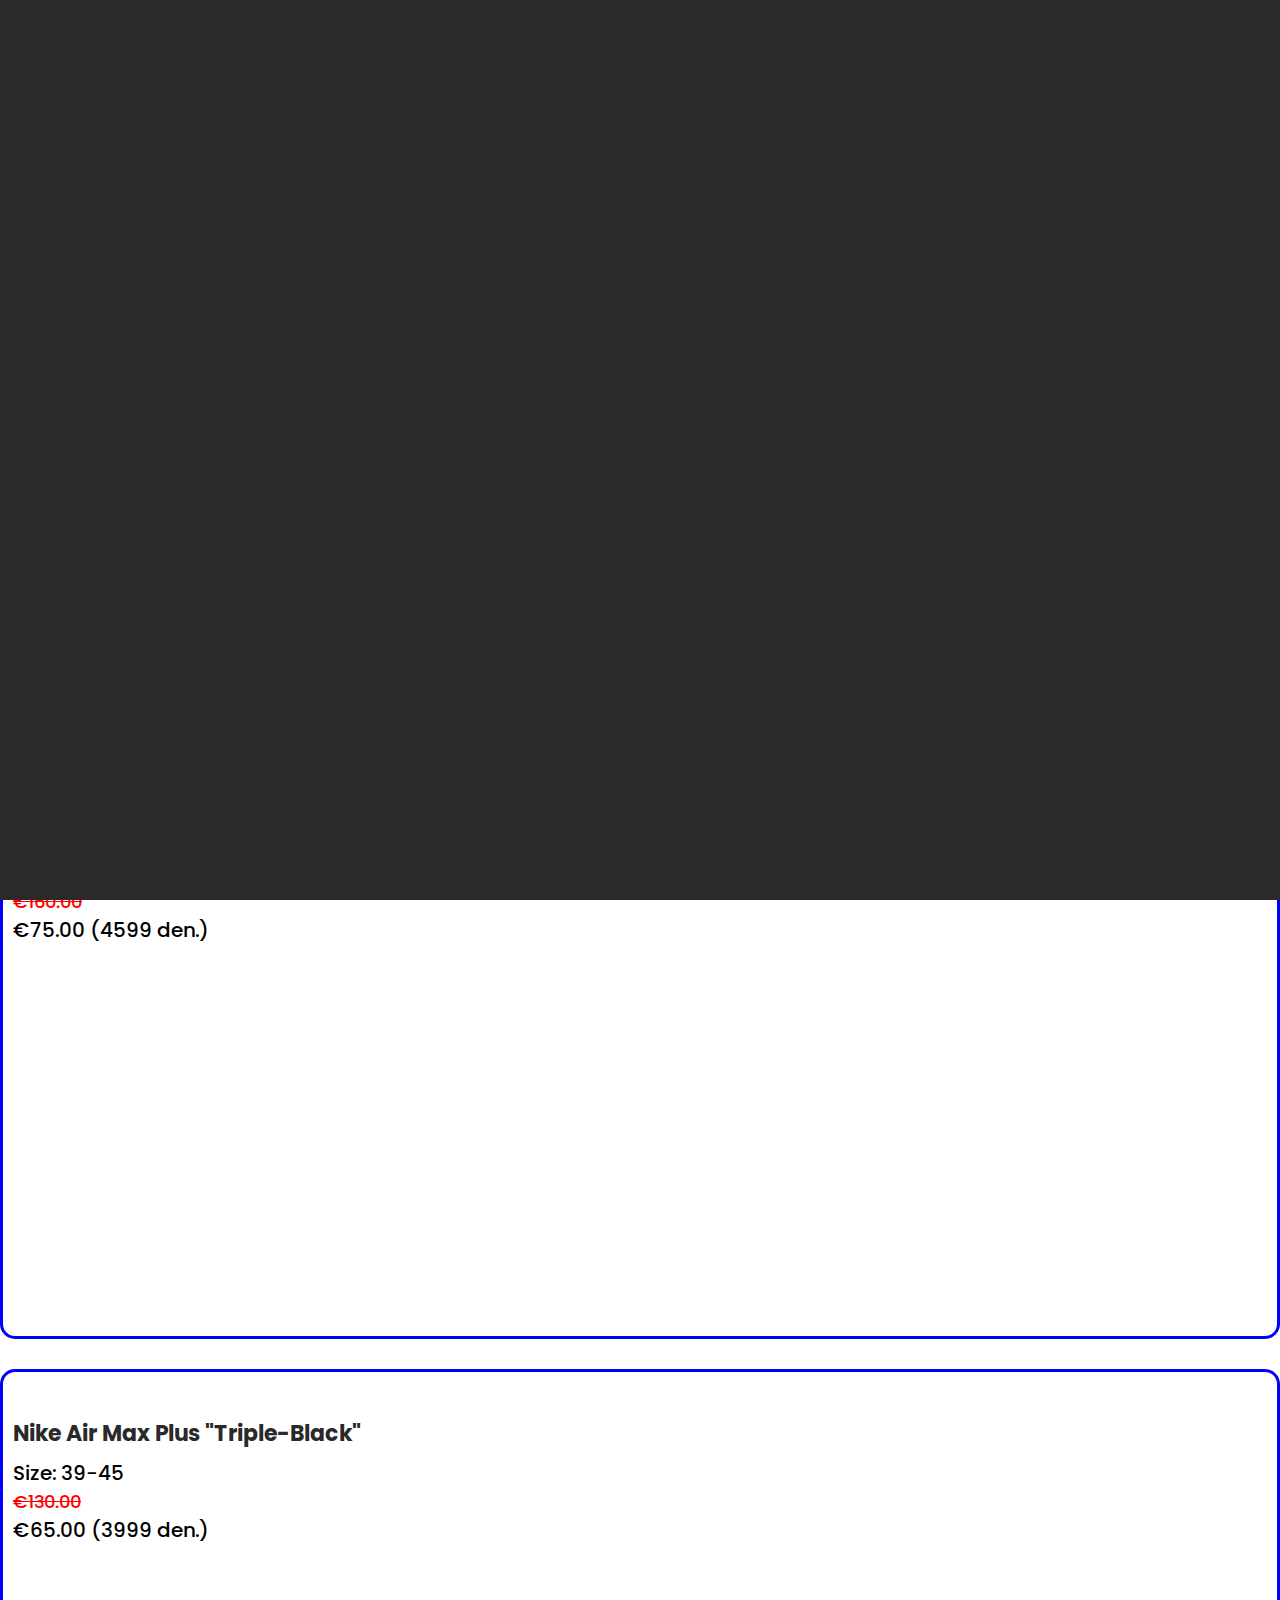
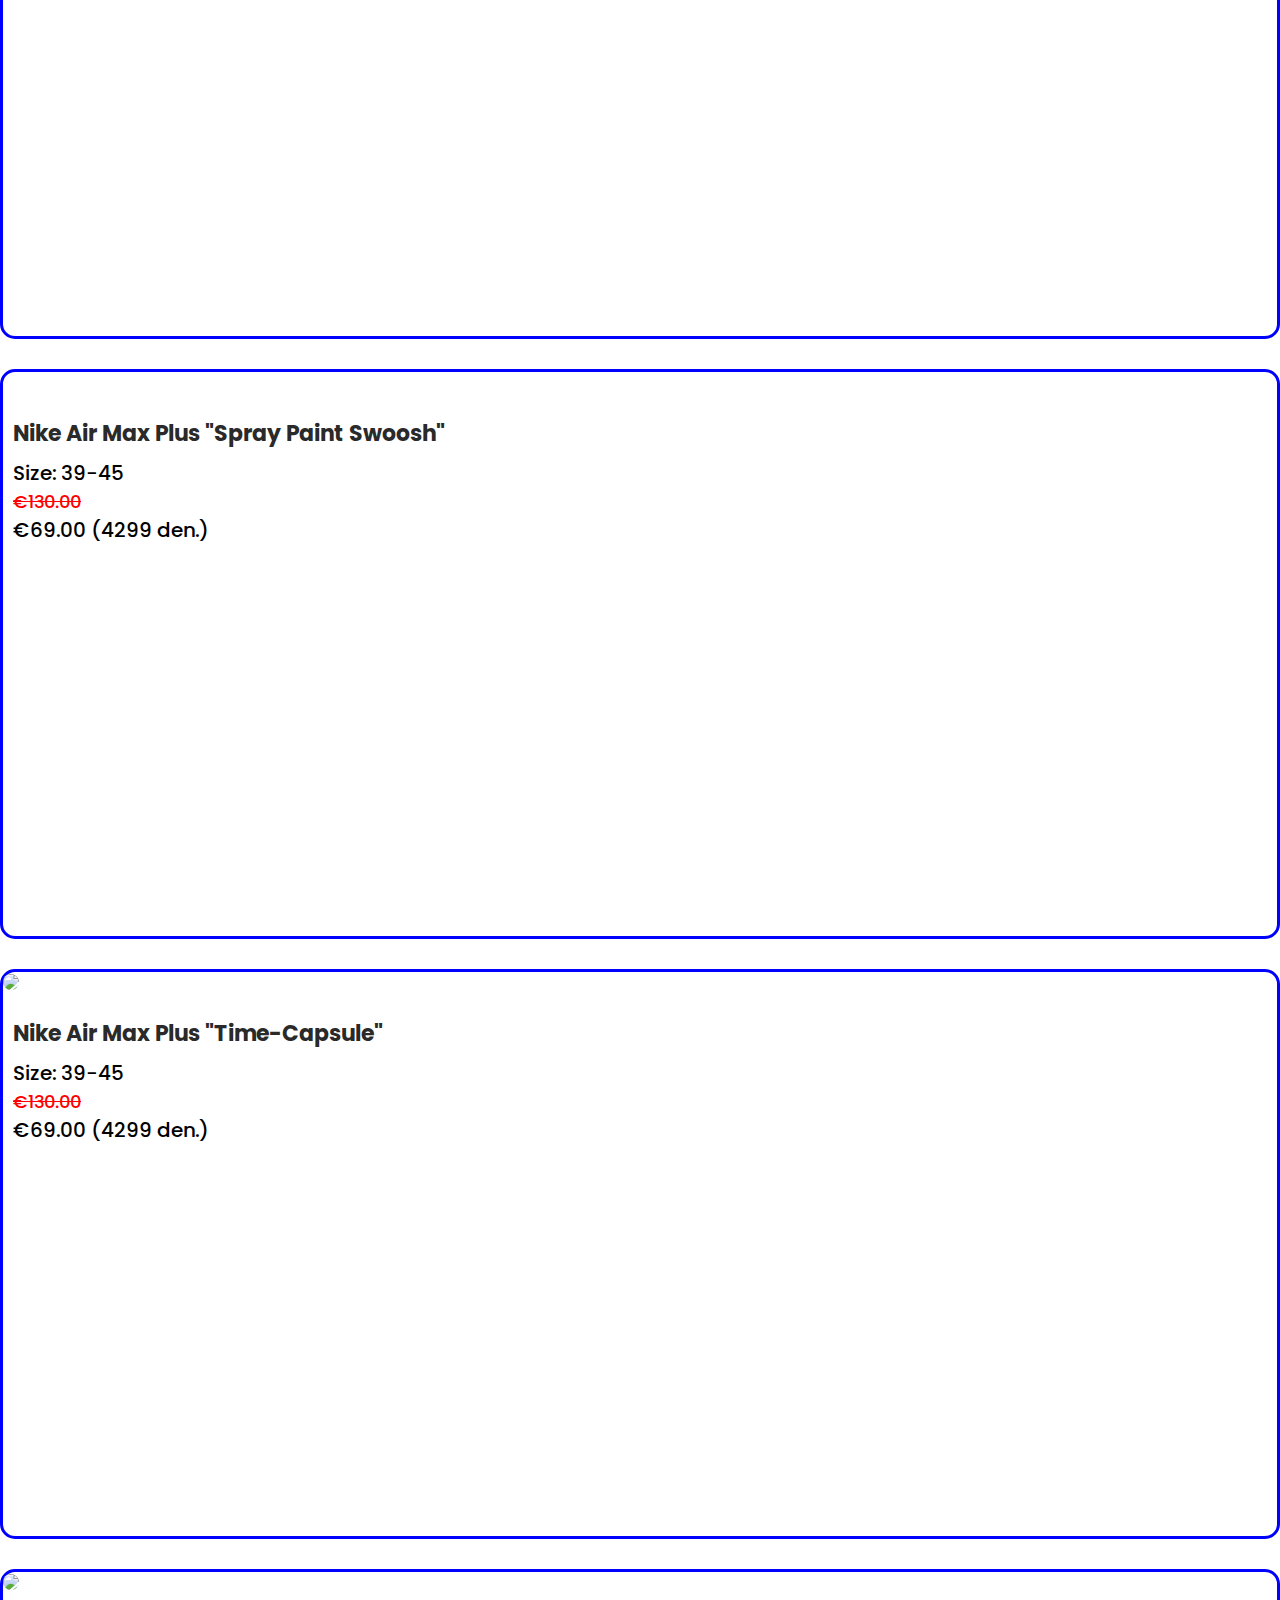
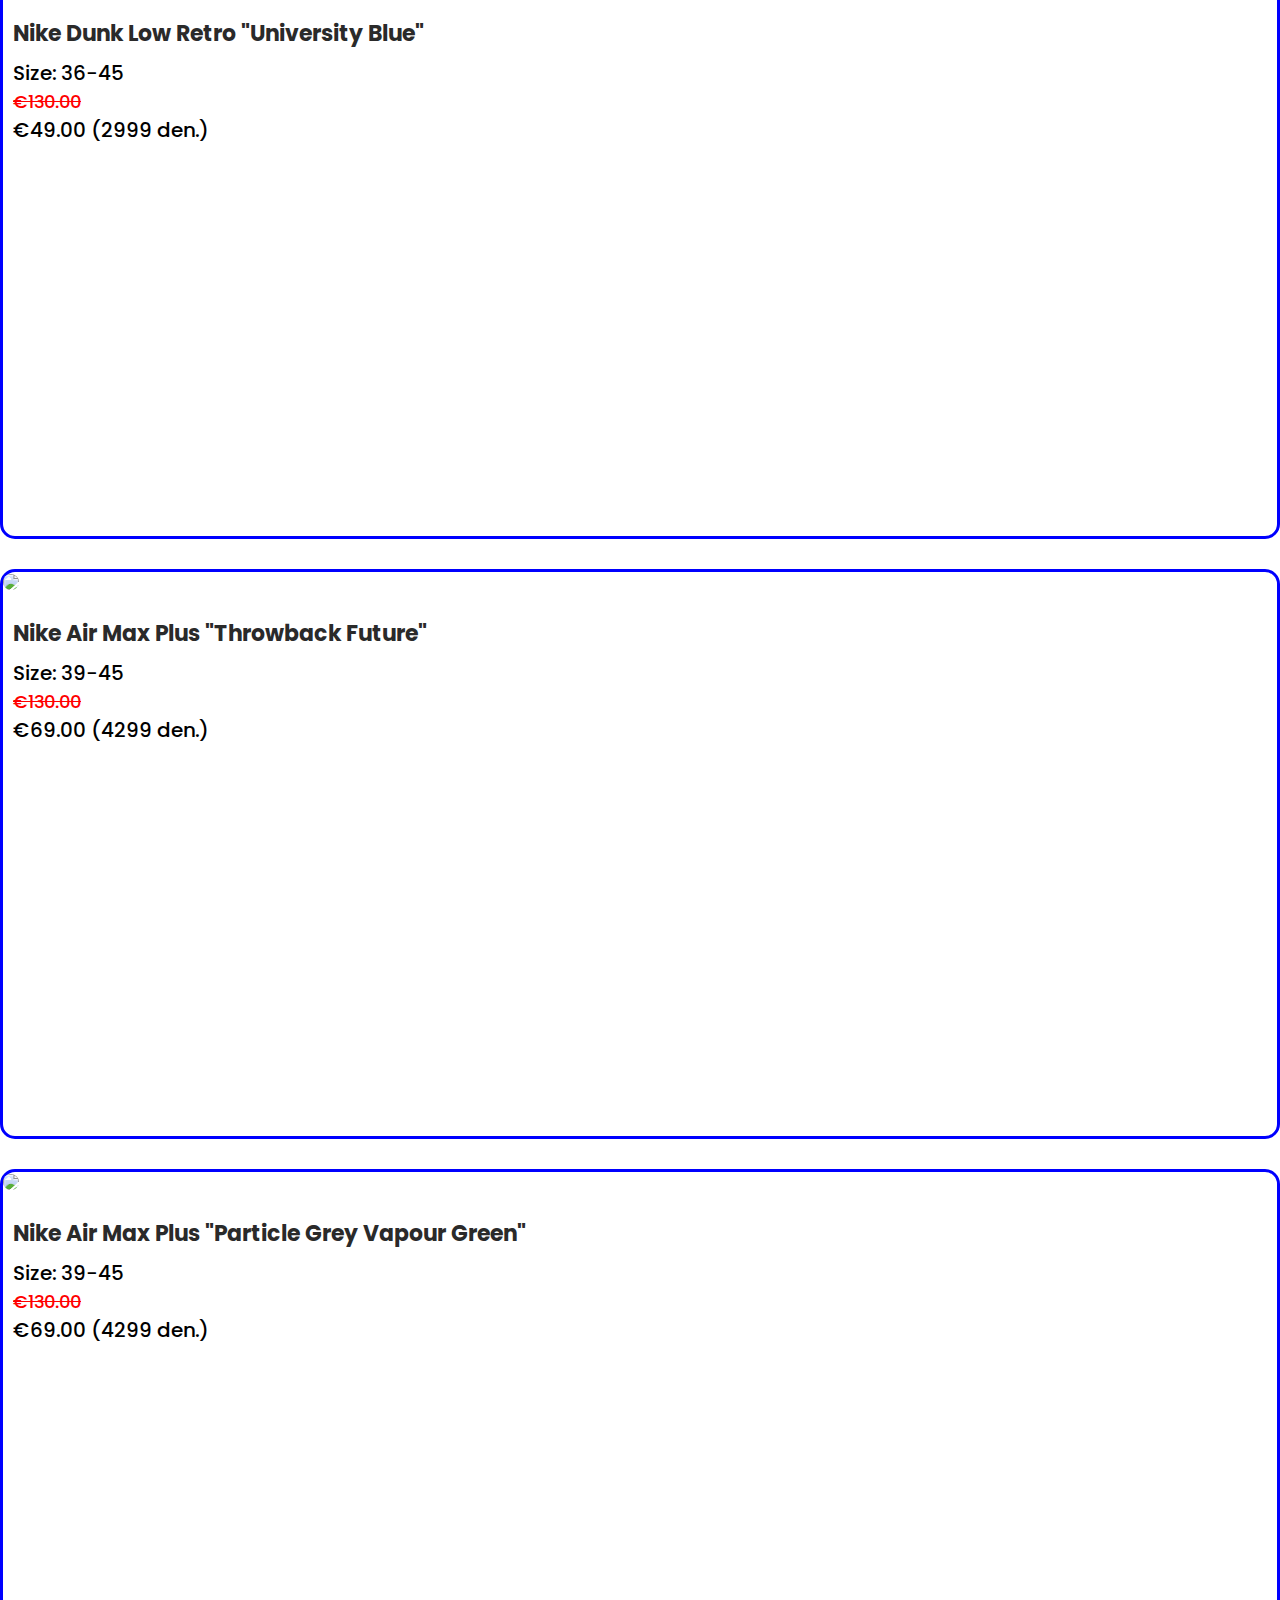
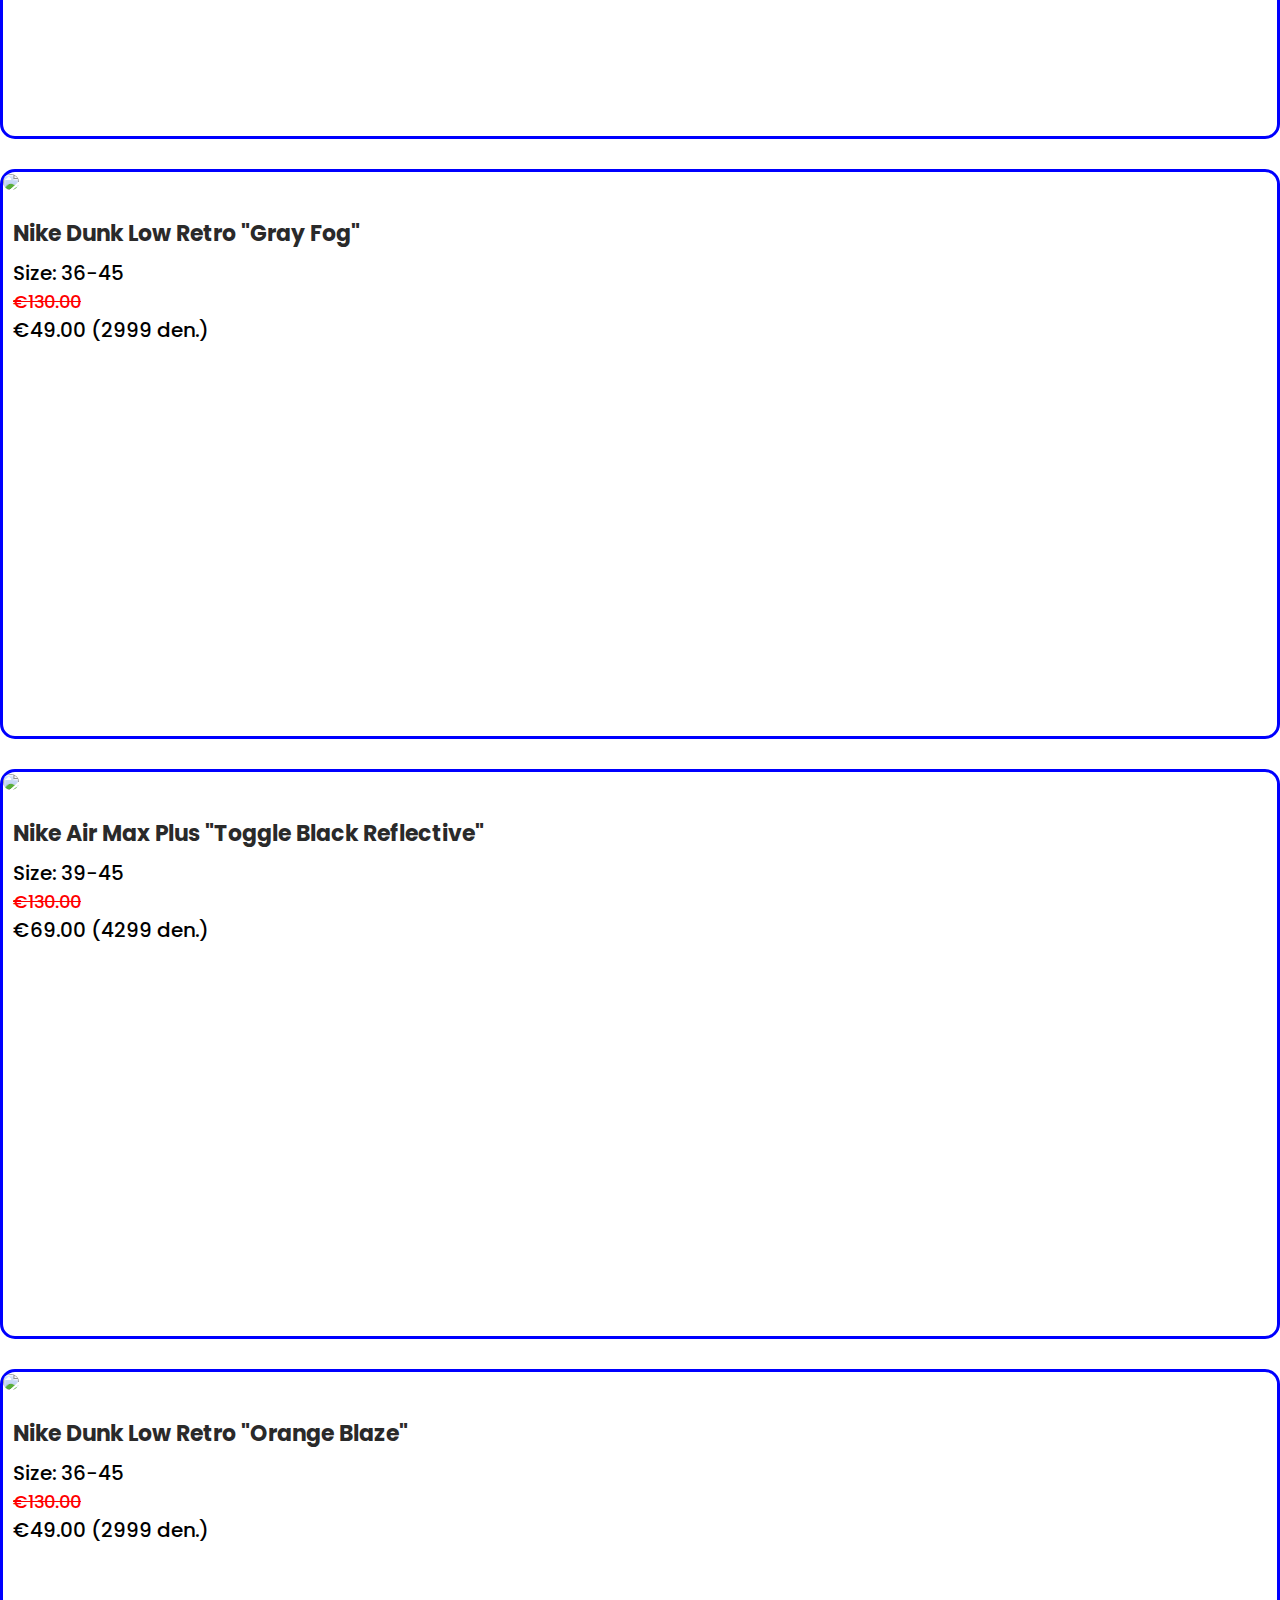
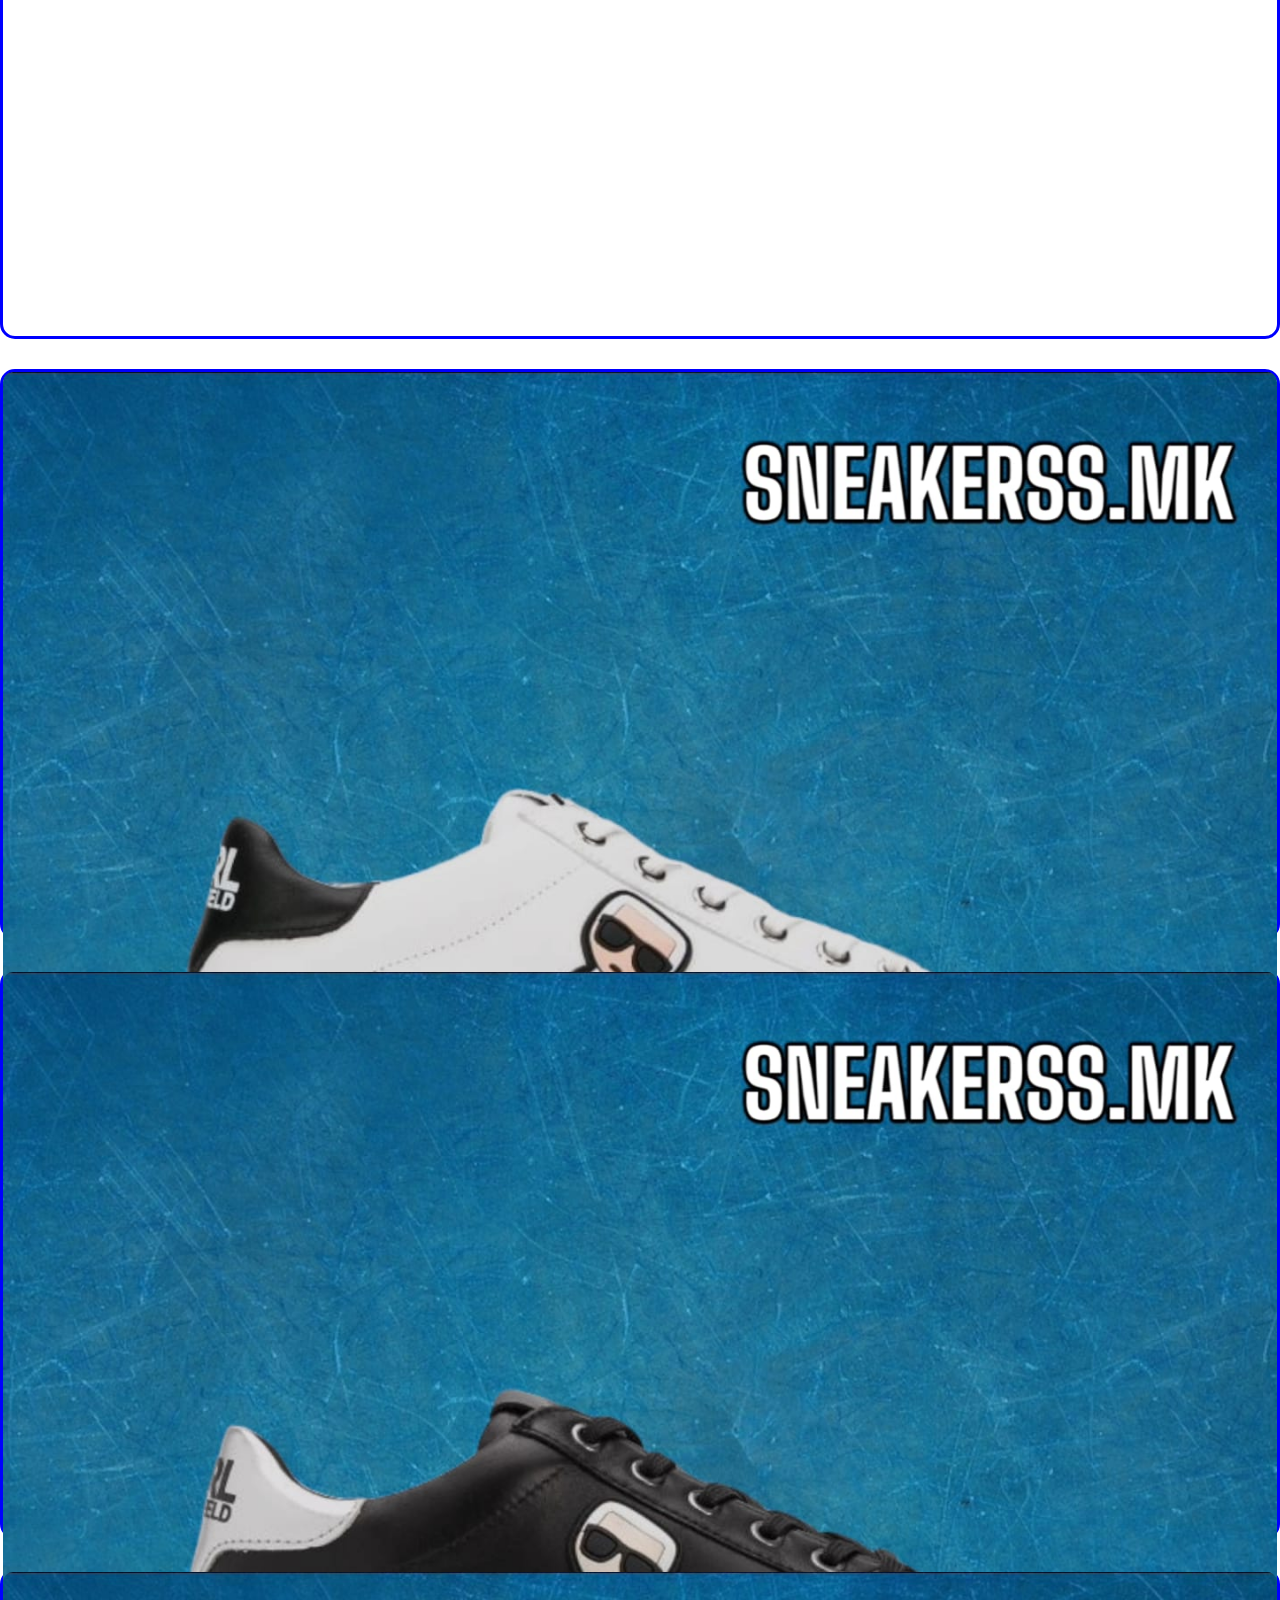
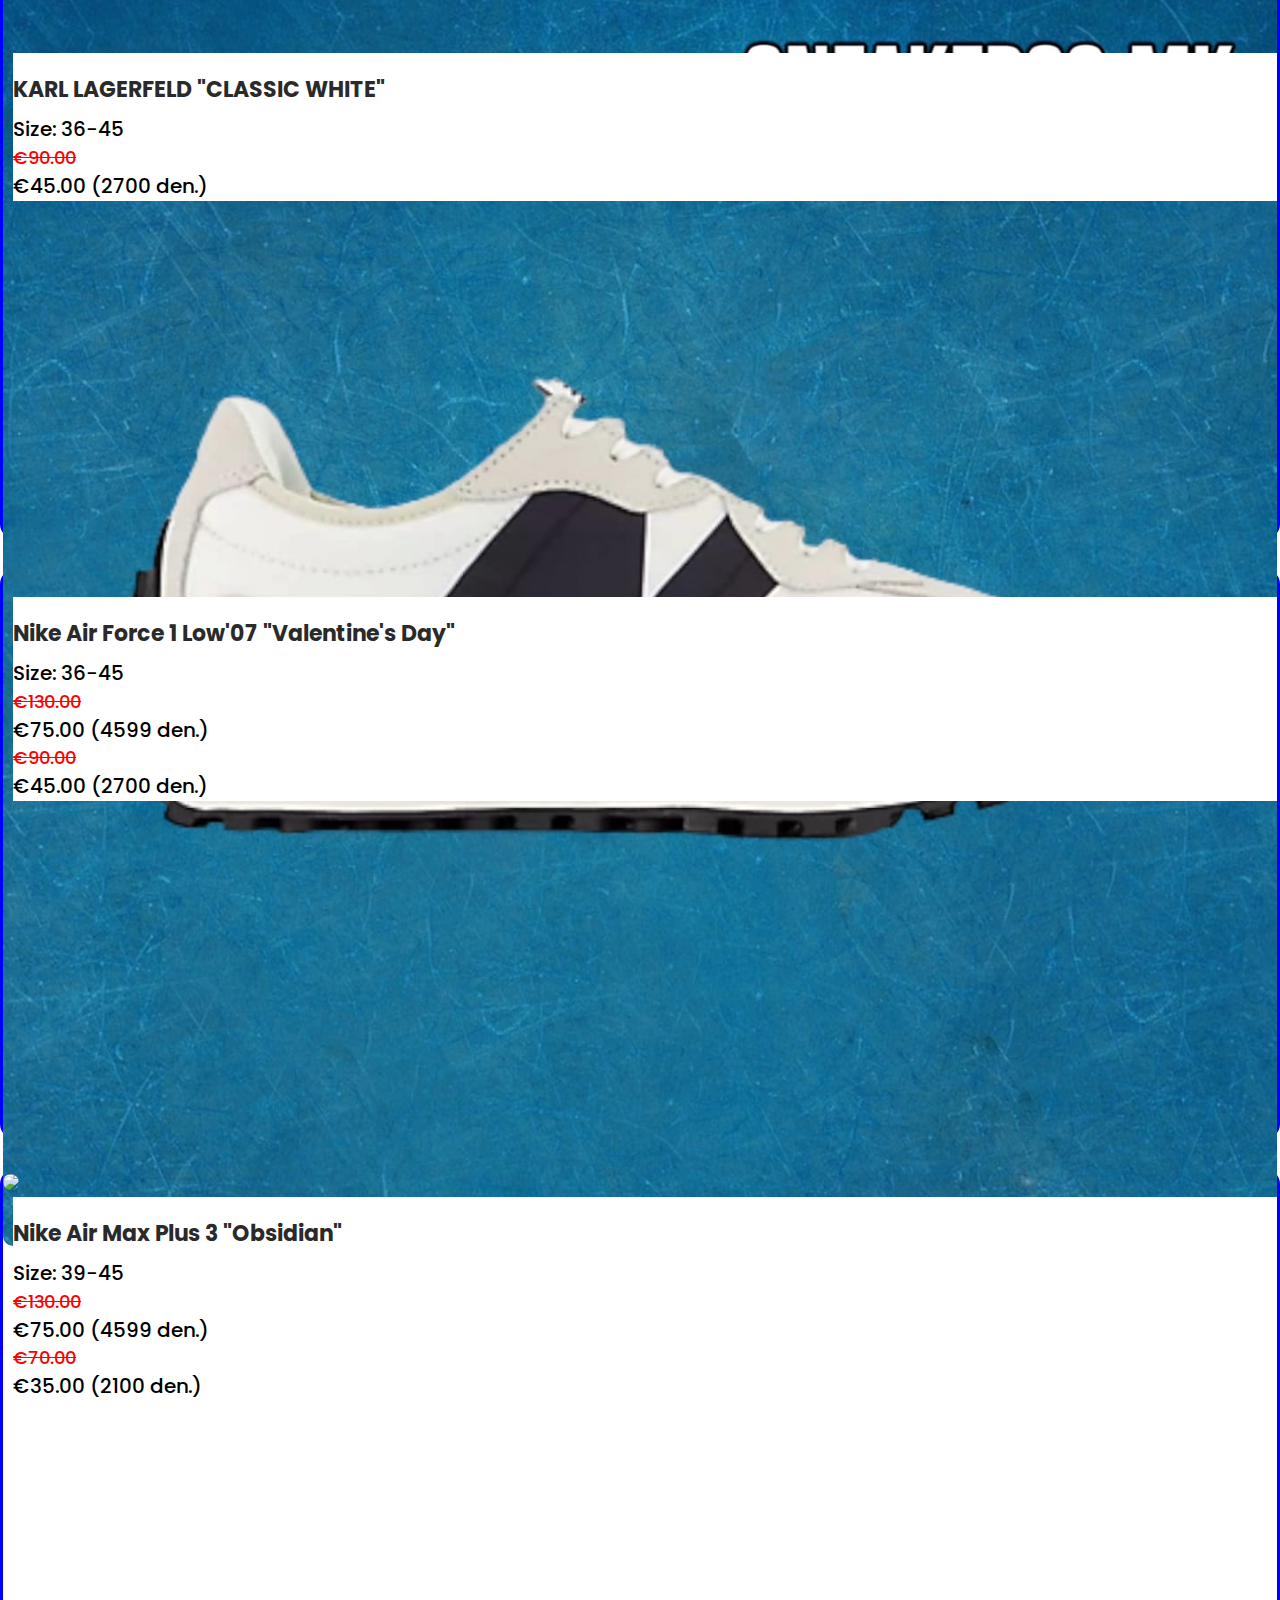
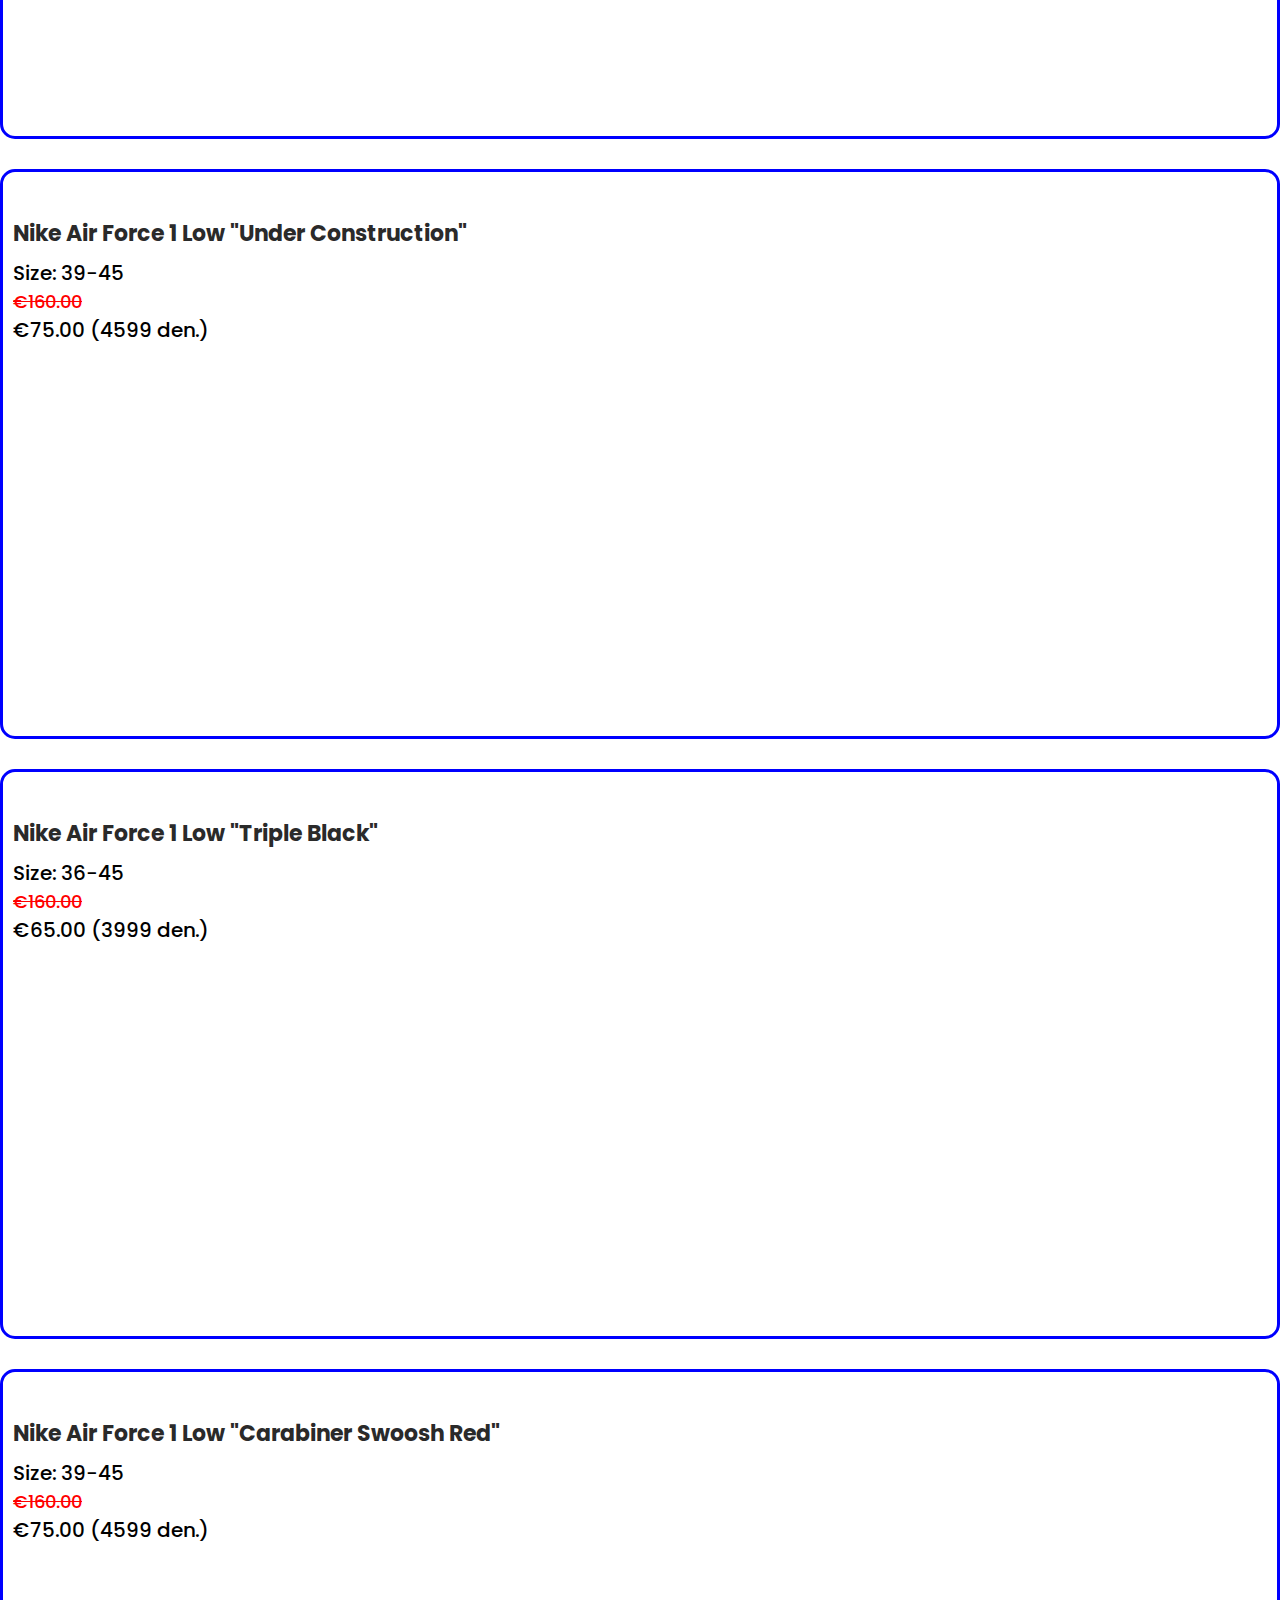
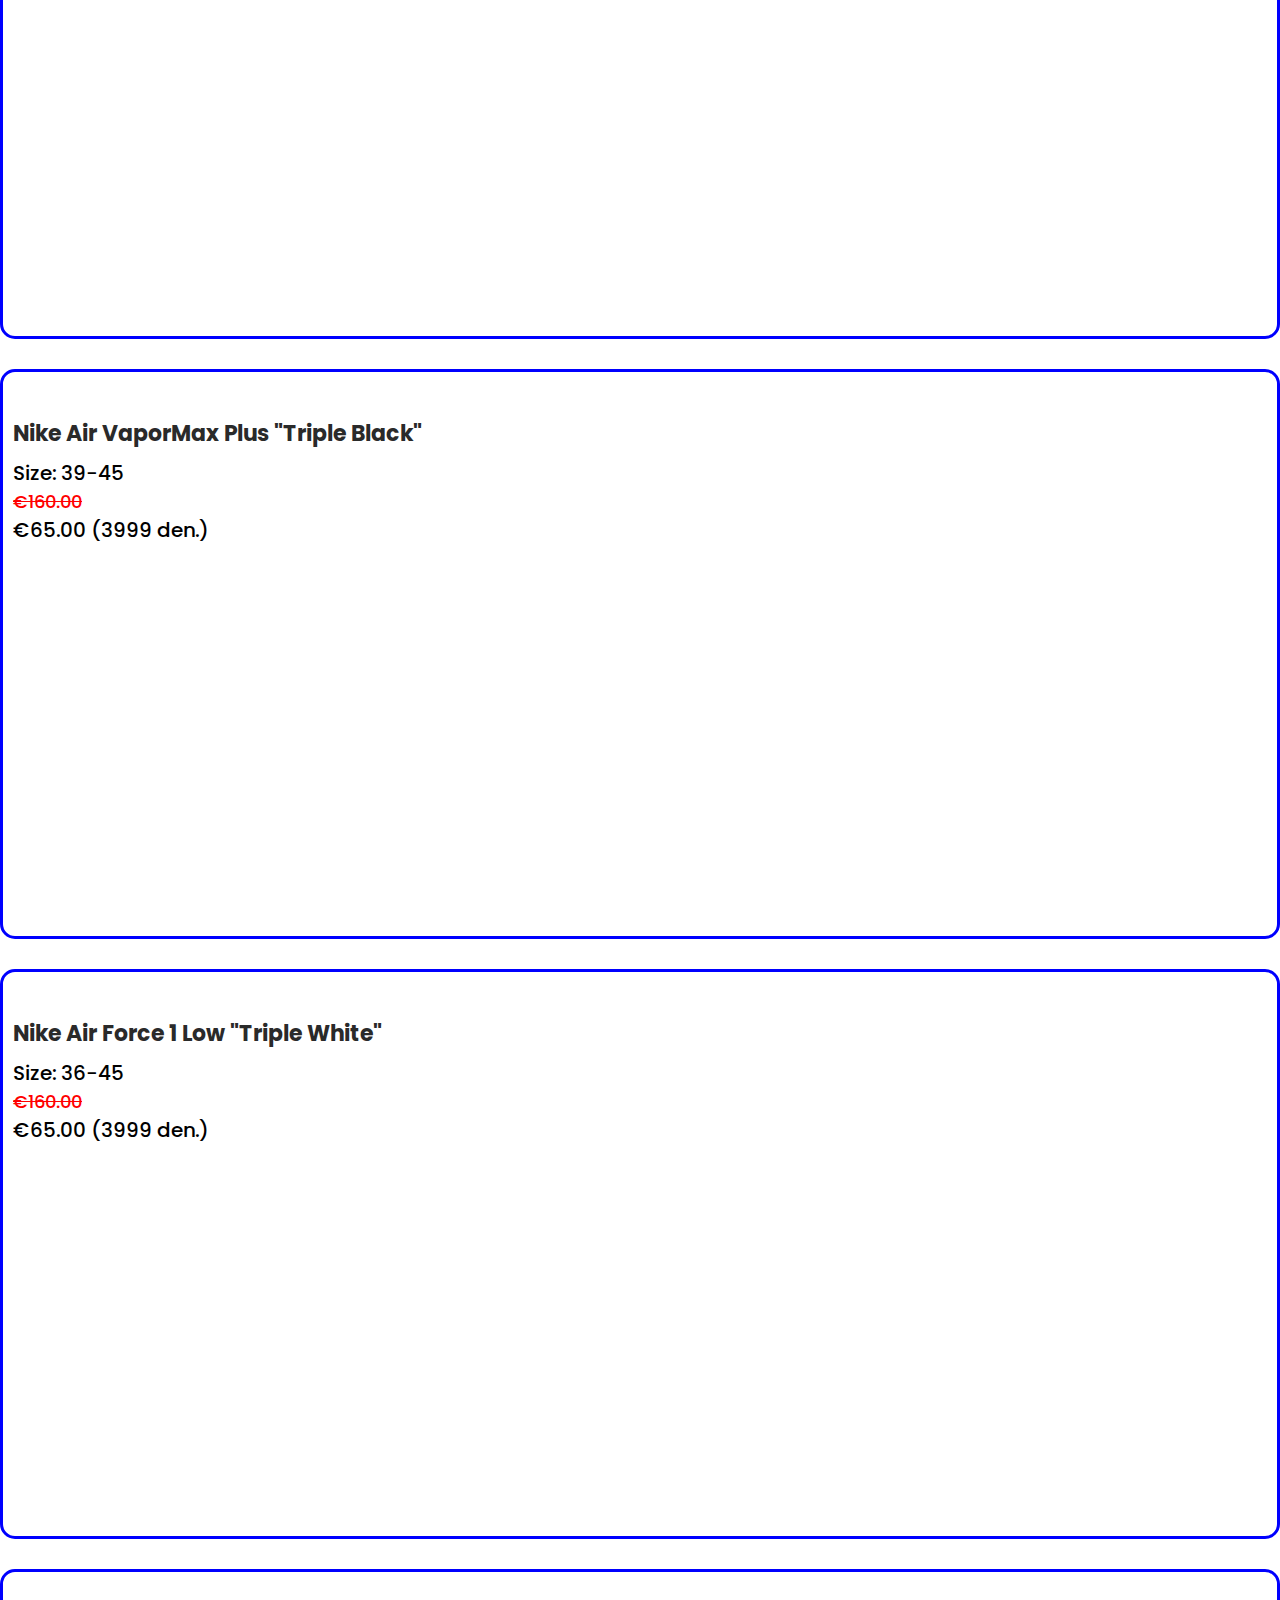
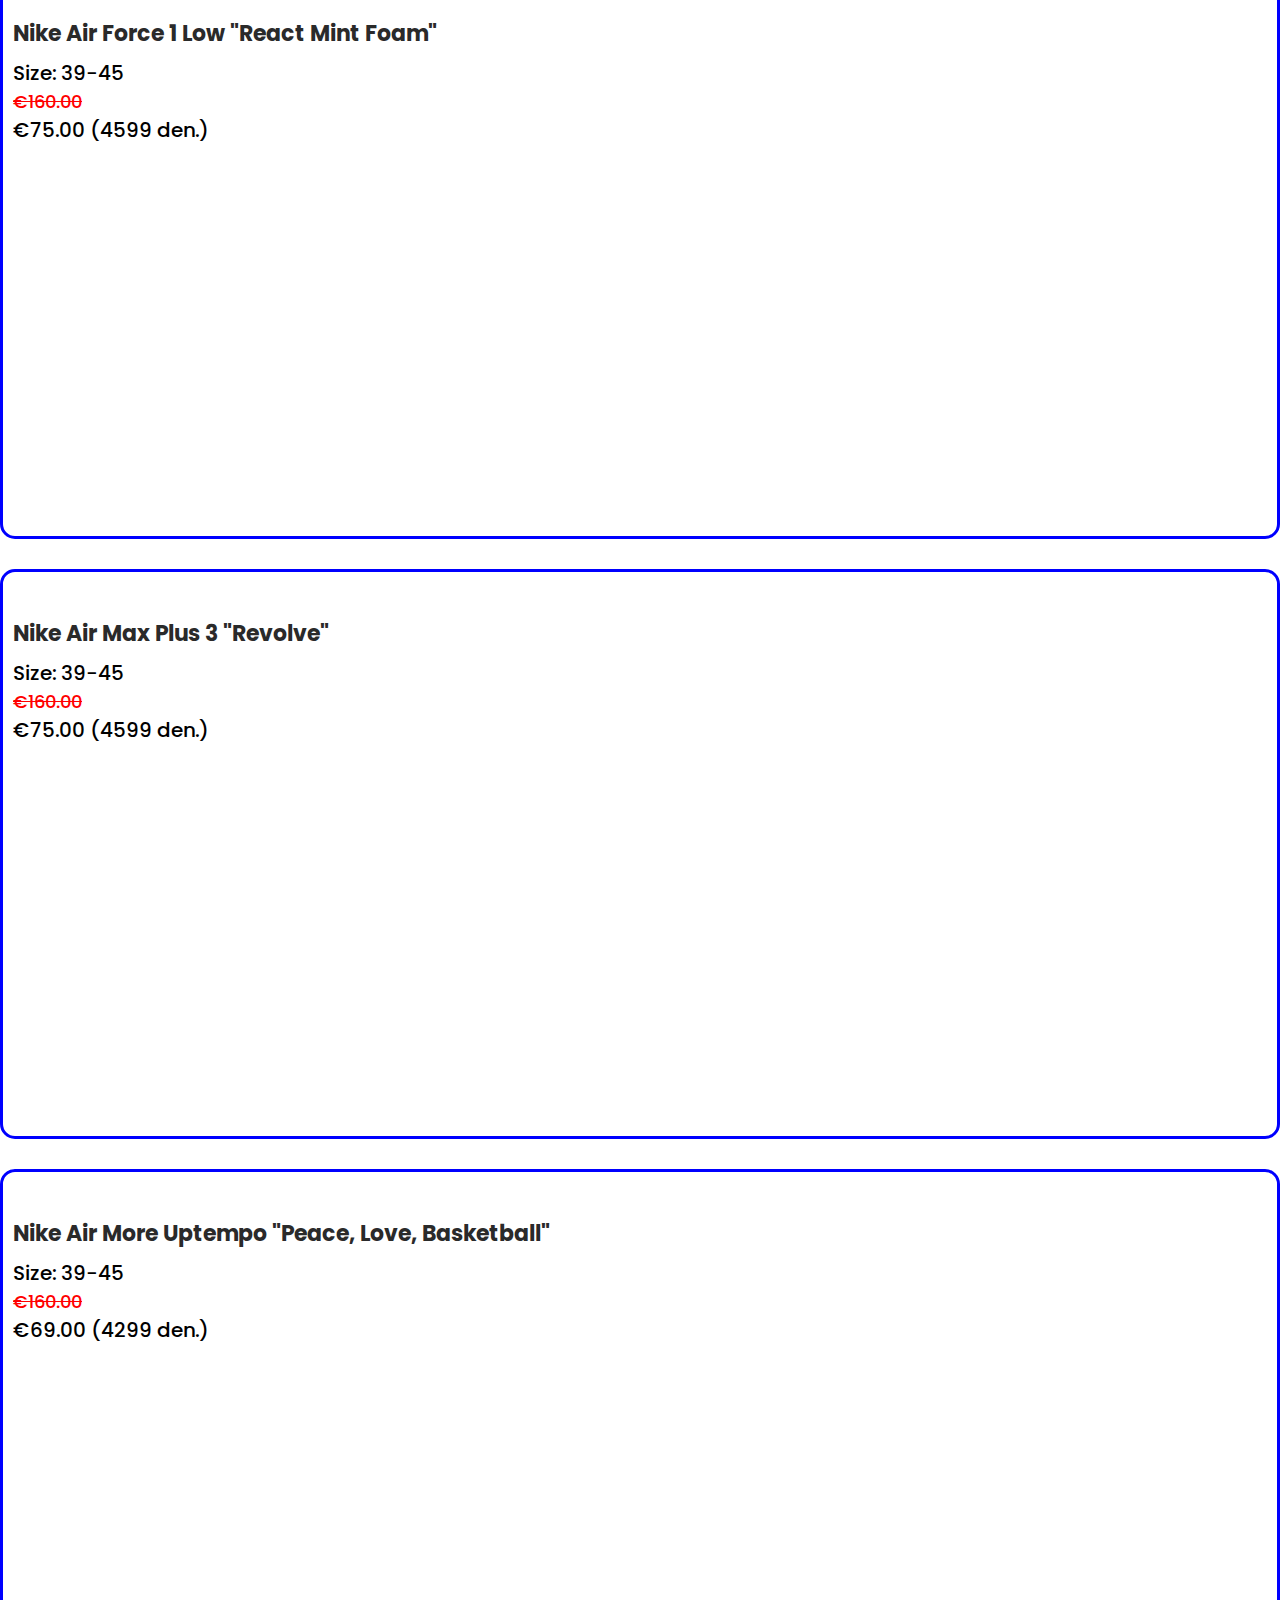
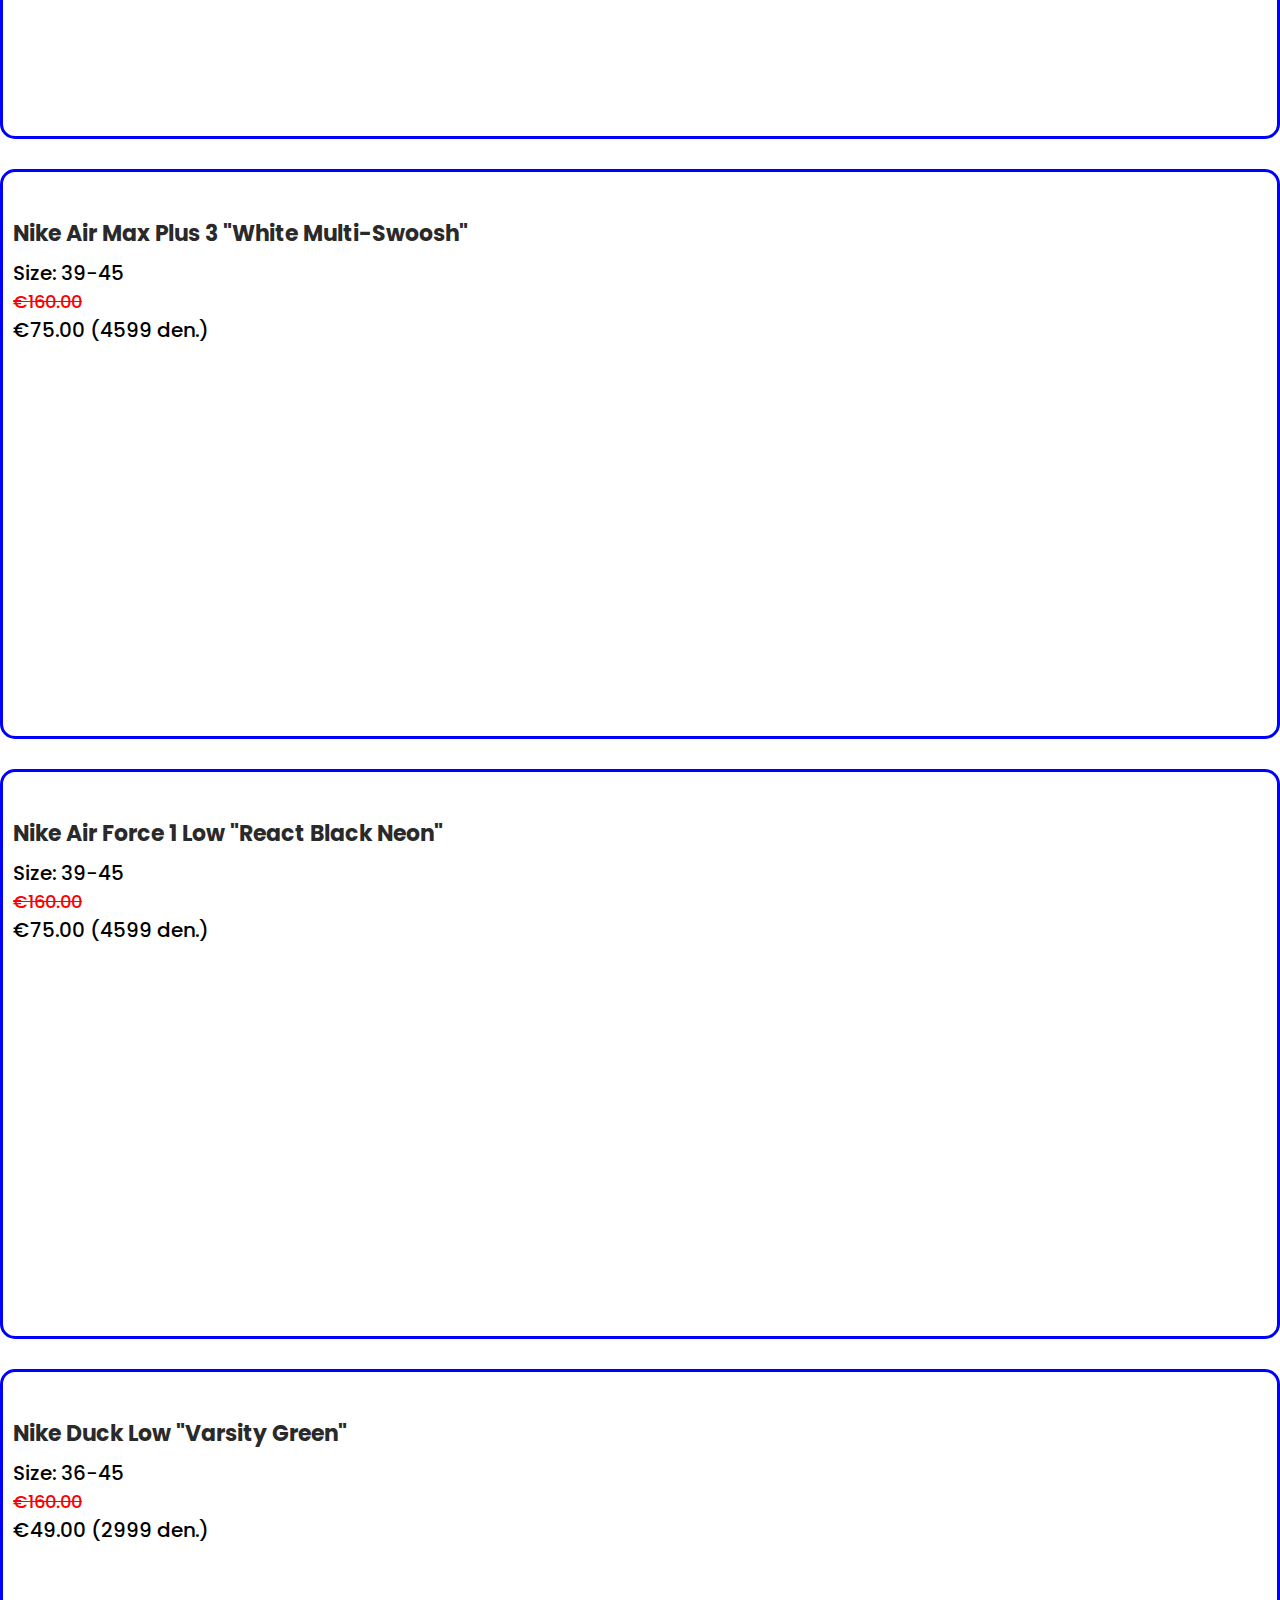
==== commit 6ff1ab10: "added articles" ====
--- a/products.html
+++ b/products.html
@@ -102,13 +102,13 @@
             <div class="col-lg-4">
                 <div class="item">
                     <div class="thumb">
-                        <div class="hover-content">
+                        <!-- <div class="hover-content">
                             <ul>
                                 <li><a href="single-product.html"><i class="fa fa-eye"></i></a></li>
                                 <li><a href="single-product.html"><i class="fa fa-star"></i></a></li>
                                 <li><a href="single-product.html"><i class="fa fa-shopping-cart"></i></a></li>
                             </ul>
-                        </div>
+                        </div> -->
                         <img src="images/sneakers/4.heic" alt=" ">
                     </div>
                     <div class="down-content">
@@ -122,13 +122,7 @@
             <div class="col-lg-4">
                 <div class="item">
                     <div class="thumb">
-                        <div class="hover-content">
-                            <ul>
-                                <li><a href="single-product.html"><i class="fa fa-eye"></i></a></li>
-                                <li><a href="single-product.html"><i class="fa fa-star"></i></a></li>
-                                <li><a href="single-product.html"><i class="fa fa-shopping-cart"></i></a></li>
-                            </ul>
-                        </div>
+                    
                         <img src="images/sneakers/2.heic" alt="">
                     </div>
                     <div class="down-content">
@@ -143,13 +137,7 @@
             <div class="col-lg-4">
                 <div class="item">
                     <div class="thumb">
-                        <div class="hover-content">
-                            <ul>
-                                <li><a href="single-product.html"><i class="fa fa-eye"></i></a></li>
-                                <li><a href="single-product.html"><i class="fa fa-star"></i></a></li>
-                                <li><a href="single-product.html"><i class="fa fa-shopping-cart"></i></a></li>
-                            </ul>
-                        </div>
+                        
                         <img src="images/sneakers/3.heic" alt="">
                     </div>
                     <div class="down-content">
@@ -163,13 +151,7 @@
             <div class="col-lg-4">
                 <div class="item">
                     <div class="thumb">
-                        <div class="hover-content">
-                            <ul>
-                                <li><a href="single-product.html"><i class="fa fa-eye"></i></a></li>
-                                <li><a href="single-product.html"><i class="fa fa-star"></i></a></li>
-                                <li><a href="single-product.html"><i class="fa fa-shopping-cart"></i></a></li>
-                            </ul>
-                        </div>
+                       
                         <img src="images/sneakers/1.png">
                     </div>
                     <div class="down-content">
@@ -184,13 +166,7 @@
             <div class="col-lg-4">
                 <div class="item">
                     <div class="thumb">
-                        <div class="hover-content">
-                            <ul>
-                                <li><a href="single-product.html"><i class="fa fa-eye"></i></a></li>
-                                <li><a href="single-product.html"><i class="fa fa-star"></i></a></li>
-                                <li><a href="single-product.html"><i class="fa fa-shopping-cart"></i></a></li>
-                            </ul>
-                        </div>
+                      
                         <img src="images/sneakers/082.jpeg">
                     </div>
                     <div class="down-content">
@@ -205,13 +181,7 @@
             <div class="col-lg-4">
                 <div class="item">
                     <div class="thumb">
-                        <div class="hover-content">
-                            <ul>
-                                <li><a href="single-product.html"><i class="fa fa-eye"></i></a></li>
-                                <li><a href="single-product.html"><i class="fa fa-star"></i></a></li>
-                                <li><a href="single-product.html"><i class="fa fa-shopping-cart"></i></a></li>
-                            </ul>
-                        </div>
+                        
                         <img src="images/sneakers/083.jpeg">
                     </div>
                     <div class="down-content">
@@ -226,13 +196,7 @@
             <div class="col-lg-4">
                 <div class="item">
                     <div class="thumb">
-                        <div class="hover-content">
-                            <ul>
-                                <li><a href="single-product.html"><i class="fa fa-eye"></i></a></li>
-                                <li><a href="single-product.html"><i class="fa fa-star"></i></a></li>
-                                <li><a href="single-product.html"><i class="fa fa-shopping-cart"></i></a></li>
-                            </ul>
-                        </div>
+                        
                         <img src="images/sneakers/084.jpeg">
                     </div>
                     <div class="down-content">
@@ -247,13 +211,7 @@
             <div class="col-lg-4">
                 <div class="item">
                     <div class="thumb">
-                        <div class="hover-content">
-                            <ul>
-                                <li><a href="single-product.html"><i class="fa fa-eye"></i></a></li>
-                                <li><a href="single-product.html"><i class="fa fa-star"></i></a></li>
-                                <li><a href="single-product.html"><i class="fa fa-shopping-cart"></i></a></li>
-                            </ul>
-                        </div>
+                      
                         <img src="images/sneakers/085.jpeg">
                     </div>
                     <div class="down-content">
@@ -268,13 +226,7 @@
             <div class="col-lg-4">
                 <div class="item">
                     <div class="thumb">
-                        <div class="hover-content">
-                            <ul>
-                                <li><a href="single-product.html"><i class="fa fa-eye"></i></a></li>
-                                <li><a href="single-product.html"><i class="fa fa-star"></i></a></li>
-                                <li><a href="single-product.html"><i class="fa fa-shopping-cart"></i></a></li>
-                            </ul>
-                        </div>
+                        
                         <img src="images/sneakers/086.jpeg">
                     </div>
                     <div class="down-content">
@@ -289,13 +241,7 @@
             <div class="col-lg-4">
                 <div class="item">
                     <div class="thumb">
-                        <div class="hover-content">
-                            <ul>
-                                <li><a href="single-product.html"><i class="fa fa-eye"></i></a></li>
-                                <li><a href="single-product.html"><i class="fa fa-star"></i></a></li>
-                                <li><a href="single-product.html"><i class="fa fa-shopping-cart"></i></a></li>
-                            </ul>
-                        </div>
+                        
                         <img src="images/sneakers/087.jpeg">
                     </div>
                     <div class="down-content">
@@ -310,13 +256,67 @@
             <div class="col-lg-4">
                 <div class="item">
                     <div class="thumb">
-                        <div class="hover-content">
-                            <ul>
-                                <li><a href="single-product.html"><i class="fa fa-eye"></i></a></li>
-                                <li><a href="single-product.html"><i class="fa fa-star"></i></a></li>
-                                <li><a href="single-product.html"><i class="fa fa-shopping-cart"></i></a></li>
-                            </ul>
-                        </div>
+                        
+                        <img src="images/sneakers/089.jpeg">
+                    </div>
+                    <div class="down-content">
+                        <h4>KARL LAGERFELD "CLASSIC WHITE"</h4>
+                        <span>Size: 36-45</span>
+                        <span class="crossed">€90.00</span>
+                        <span>€45.00 (2700 den.)</span>
+                    </div>
+                </div>
+            </div>
+
+            <div class="col-lg-4">
+                <div class="item">
+                    <div class="thumb">
+                        
+                        <img src="images/sneakers/090.jpeg">
+                    </div>
+                    <div class="down-content">
+                        <h4>KARL LAGERFELD "CLASSIC BLACK"</h4>
+                        <span>Size: 36-45</span>
+                        <span class="crossed">€90.00</span>
+                        <span>€45.00 (2700 den.)</span>
+                    </div>
+                </div>
+            </div>
+
+            <div class="col-lg-4">
+                <div class="item">
+                    <div class="thumb">
+                        
+                        <img src="images/sneakers/091.jpeg" alt="">
+                    </div>
+                    <div class="down-content">
+                        <h4>New Balance "327"</h4>
+                        <span>Size: 36-45</span>
+                        <span class="crossed">€70.00</span>
+                        <span>€35.00 (2100 den.)</span>
+                    </div>
+                </div>
+            </div>
+
+            <div class="col-lg-4">
+                <div class="item">
+                    <div class="thumb">
+                       
+                        <img src="images/sneakers/5.png" alt="">
+                    </div>
+                    <div class="down-content">
+                        <h4>Nike Air Force 1 Low'07 "Valentine's Day" </h4>
+                        <span>Size: 36-45</span>
+                        <span class="crossed">€130.00</span>
+                        <span>€75.00 (4599 den.)</span>
+                    </div>
+                </div>
+            </div>
+
+            <div class="col-lg-4">
+                <div class="item">
+                    <div class="thumb">
+                      
                         <img src="images/sneakers/088.jpeg">
                     </div>
                     <div class="down-content">
@@ -327,39 +327,12 @@
                     </div>
                 </div>
             </div>
-
-
-            <div class="col-lg-4">
-                <div class="item">
-                    <div class="thumb">
-                        <div class="hover-content">
-                            <ul>
-                                <li><a href="single-product.html"><i class="fa fa-eye"></i></a></li>
-                                <li><a href="single-product.html"><i class="fa fa-star"></i></a></li>
-                                <li><a href="single-product.html"><i class="fa fa-shopping-cart"></i></a></li>
-                            </ul>
-                        </div>
-                        <img src="images/sneakers/5.png" alt="">
-                    </div>
-                    <div class="down-content">
-                        <h4>Nike Air Force 1 Low'07 "Valentine's Day" </h4>
-                        <span>Size: 36-45</span>
-                        <span class="crossed">€130.00</span>
-                        <span>€75.00 (4599 den.)</span>
-                    </div>
-                </div>
-            </div>
             
-            <div class="col-lg-4">
-                <div class="item">
-                    <div class="thumb">
-                        <div class="hover-content">
-                            <ul>
-                                <li><a href="single-product.html"><i class="fa fa-eye"></i></a></li>
-                                <li><a href="single-product.html"><i class="fa fa-star"></i></a></li>
-                                <li><a href="single-product.html"><i class="fa fa-shopping-cart"></i></a></li>
-                            </ul>
-                        </div>
+            
+            <div class="col-lg-4">
+                <div class="item">
+                    <div class="thumb">
+                       
                         <img src="images/sneakers/01.png" alt="">
                     </div>
                     <div class="down-content">
@@ -374,13 +347,7 @@
             <div class="col-lg-4">
                 <div class="item">
                     <div class="thumb">
-                        <div class="hover-content">
-                            <ul>
-                                <li><a href="single-product.html"><i class="fa fa-eye"></i></a></li>
-                                <li><a href="single-product.html"><i class="fa fa-star"></i></a></li>
-                                <li><a href="single-product.html"><i class="fa fa-shopping-cart"></i></a></li>
-                            </ul>
-                        </div>
+                        
                         <img src="images/sneakers/03.png" alt="">
                     </div>
                     <div class="down-content">
@@ -392,18 +359,10 @@
                 </div>
             </div>
 
-
-
-            <div class="col-lg-4">
-                <div class="item">
-                    <div class="thumb">
-                        <div class="hover-content">
-                            <ul>
-                                <li><a href="single-product.html"><i class="fa fa-eye"></i></a></li>
-                                <li><a href="single-product.html"><i class="fa fa-star"></i></a></li>
-                                <li><a href="single-product.html"><i class="fa fa-shopping-cart"></i></a></li>
-                            </ul>
-                        </div>
+            <div class="col-lg-4">
+                <div class="item">
+                    <div class="thumb">
+                        
                         <img src="images/sneakers/06.png" alt="">
                     </div>
                     <div class="down-content">
@@ -418,13 +377,7 @@
             <div class="col-lg-4">
                 <div class="item">
                     <div class="thumb">
-                        <div class="hover-content">
-                            <ul>
-                                <li><a href="single-product.html"><i class="fa fa-eye"></i></a></li>
-                                <li><a href="single-product.html"><i class="fa fa-star"></i></a></li>
-                                <li><a href="single-product.html"><i class="fa fa-shopping-cart"></i></a></li>
-                            </ul>
-                        </div>
+                       
                         <img src="images/sneakers/07.png" alt="">
                     </div>
                     <div class="down-content">
@@ -439,13 +392,7 @@
             <div class="col-lg-4">
                 <div class="item">
                     <div class="thumb">
-                        <div class="hover-content">
-                            <ul>
-                                <li><a href="single-product.html"><i class="fa fa-eye"></i></a></li>
-                                <li><a href="single-product.html"><i class="fa fa-star"></i></a></li>
-                                <li><a href="single-product.html"><i class="fa fa-shopping-cart"></i></a></li>
-                            </ul>
-                        </div>
+                        
                         <img src="images/sneakers/011.png" alt="">
                     </div>
                     <div class="down-content">
@@ -460,13 +407,7 @@
             <div class="col-lg-4">
                 <div class="item">
                     <div class="thumb">
-                        <div class="hover-content">
-                            <ul>
-                                <li><a href="single-product.html"><i class="fa fa-eye"></i></a></li>
-                                <li><a href="single-product.html"><i class="fa fa-star"></i></a></li>
-                                <li><a href="single-product.html"><i class="fa fa-shopping-cart"></i></a></li>
-                            </ul>
-                        </div>
+                       
                         <img src="images/sneakers/015.png" alt="">
                     </div>
                     <div class="down-content">
@@ -481,13 +422,7 @@
             <div class="col-lg-4">
                 <div class="item">
                     <div class="thumb">
-                        <div class="hover-content">
-                            <ul>
-                                <li><a href="single-product.html"><i class="fa fa-eye"></i></a></li>
-                                <li><a href="single-product.html"><i class="fa fa-star"></i></a></li>
-                                <li><a href="single-product.html"><i class="fa fa-shopping-cart"></i></a></li>
-                            </ul>
-                        </div>
+                        
                         <img src="images/sneakers/016.png" alt="">
                     </div>
                     <div class="down-content">
@@ -503,13 +438,7 @@
             <div class="col-lg-4">
                 <div class="item">
                     <div class="thumb">
-                        <div class="hover-content">
-                            <ul>
-                                <li><a href="single-product.html"><i class="fa fa-eye"></i></a></li>
-                                <li><a href="single-product.html"><i class="fa fa-star"></i></a></li>
-                                <li><a href="single-product.html"><i class="fa fa-shopping-cart"></i></a></li>
-                            </ul>
-                        </div>
+                        
                         <img src="images/sneakers/017.png" alt="">
                     </div>
                     <div class="down-content">
@@ -524,13 +453,7 @@
             <div class="col-lg-4">
                 <div class="item">
                     <div class="thumb">
-                        <div class="hover-content">
-                            <ul>
-                                <li><a href="single-product.html"><i class="fa fa-eye"></i></a></li>
-                                <li><a href="single-product.html"><i class="fa fa-star"></i></a></li>
-                                <li><a href="single-product.html"><i class="fa fa-shopping-cart"></i></a></li>
-                            </ul>
-                        </div>
+                        
                         <img src="images/sneakers/018.png" alt="">
                     </div>
                     <div class="down-content">
@@ -546,13 +469,7 @@
             <div class="col-lg-4">
                 <div class="item">
                     <div class="thumb">
-                        <div class="hover-content">
-                            <ul>
-                                <li><a href="single-product.html"><i class="fa fa-eye"></i></a></li>
-                                <li><a href="single-product.html"><i class="fa fa-star"></i></a></li>
-                                <li><a href="single-product.html"><i class="fa fa-shopping-cart"></i></a></li>
-                            </ul>
-                        </div>
+                        
                         <img src="images/sneakers/025.png" alt="">
                     </div>
                     <div class="down-content">
@@ -567,13 +484,7 @@
             <div class="col-lg-4">
                 <div class="item">
                     <div class="thumb">
-                        <div class="hover-content">
-                            <ul>
-                                <li><a href="single-product.html"><i class="fa fa-eye"></i></a></li>
-                                <li><a href="single-product.html"><i class="fa fa-star"></i></a></li>
-                                <li><a href="single-product.html"><i class="fa fa-shopping-cart"></i></a></li>
-                            </ul>
-                        </div>
+                        
                         <img src="images/sneakers/033.png" alt="">
                     </div>
                     <div class="down-content">
@@ -589,13 +500,7 @@
             <div class="col-lg-4">
                 <div class="item">
                     <div class="thumb">
-                        <div class="hover-content">
-                            <ul>
-                                <li><a href="single-product.html"><i class="fa fa-eye"></i></a></li>
-                                <li><a href="single-product.html"><i class="fa fa-star"></i></a></li>
-                                <li><a href="single-product.html"><i class="fa fa-shopping-cart"></i></a></li>
-                            </ul>
-                        </div>
+                       
                         <img src="images/sneakers/035.png" alt="">
                     </div>
                     <div class="down-content">
@@ -610,13 +515,7 @@
             <div class="col-lg-4">
                 <div class="item">
                     <div class="thumb">
-                        <div class="hover-content">
-                            <ul>
-                                <li><a href="single-product.html"><i class="fa fa-eye"></i></a></li>
-                                <li><a href="single-product.html"><i class="fa fa-star"></i></a></li>
-                                <li><a href="single-product.html"><i class="fa fa-shopping-cart"></i></a></li>
-                            </ul>
-                        </div>
+                        
                         <img src="images/sneakers/038.png" alt="">
                     </div>
                     <div class="down-content">
@@ -631,13 +530,7 @@
             <div class="col-lg-4">
                 <div class="item">
                     <div class="thumb">
-                        <div class="hover-content">
-                            <ul>
-                                <li><a href="single-product.html"><i class="fa fa-eye"></i></a></li>
-                                <li><a href="single-product.html"><i class="fa fa-star"></i></a></li>
-                                <li><a href="single-product.html"><i class="fa fa-shopping-cart"></i></a></li>
-                            </ul>
-                        </div>
+                       
                         <img src="images/sneakers/039.png" alt="">
                     </div>
                     <div class="down-content">
@@ -652,13 +545,7 @@
             <div class="col-lg-4">
                 <div class="item">
                     <div class="thumb">
-                        <div class="hover-content">
-                            <ul>
-                                <li><a href="single-product.html"><i class="fa fa-eye"></i></a></li>
-                                <li><a href="single-product.html"><i class="fa fa-star"></i></a></li>
-                                <li><a href="single-product.html"><i class="fa fa-shopping-cart"></i></a></li>
-                            </ul>
-                        </div>
+                       
                         <img src="images/sneakers/046.png" alt="">
                     </div>
                     <div class="down-content">
@@ -673,13 +560,7 @@
             <div class="col-lg-4">
                 <div class="item">
                     <div class="thumb">
-                        <div class="hover-content">
-                            <ul>
-                                <li><a href="single-product.html"><i class="fa fa-eye"></i></a></li>
-                                <li><a href="single-product.html"><i class="fa fa-star"></i></a></li>
-                                <li><a href="single-product.html"><i class="fa fa-shopping-cart"></i></a></li>
-                            </ul>
-                        </div>
+                        
                         <img src="images/sneakers/059.png" alt="">
                     </div>
                     <div class="down-content">
@@ -695,13 +576,7 @@
             <div class="col-lg-4">
                 <div class="item">
                     <div class="thumb">
-                        <div class="hover-content">
-                            <ul>
-                                <li><a href="single-product.html"><i class="fa fa-eye"></i></a></li>
-                                <li><a href="single-product.html"><i class="fa fa-star"></i></a></li>
-                                <li><a href="single-product.html"><i class="fa fa-shopping-cart"></i></a></li>
-                            </ul>
-                        </div>
+                        
                         <img src="images/sneakers/063.png" alt="">
                     </div>
                     <div class="down-content">
@@ -716,13 +591,7 @@
             <div class="col-lg-4">
                 <div class="item">
                     <div class="thumb">
-                        <div class="hover-content">
-                            <ul>
-                                <li><a href="single-product.html"><i class="fa fa-eye"></i></a></li>
-                                <li><a href="single-product.html"><i class="fa fa-star"></i></a></li>
-                                <li><a href="single-product.html"><i class="fa fa-shopping-cart"></i></a></li>
-                            </ul>
-                        </div>
+                        
                         <img src="images/sneakers/064.png" alt="">
                     </div>
                     <div class="down-content">
@@ -738,13 +607,7 @@
             <div class="col-lg-4">
                 <div class="item">
                     <div class="thumb">
-                        <div class="hover-content">
-                            <ul>
-                                <li><a href="single-product.html"><i class="fa fa-eye"></i></a></li>
-                                <li><a href="single-product.html"><i class="fa fa-star"></i></a></li>
-                                <li><a href="single-product.html"><i class="fa fa-shopping-cart"></i></a></li>
-                            </ul>
-                        </div>
+                       
                         <img src="images/sneakers/068.png" alt="">
                     </div>
                     <div class="down-content">
@@ -759,13 +622,7 @@
             <div class="col-lg-4">
                 <div class="item">
                     <div class="thumb">
-                        <div class="hover-content">
-                            <ul>
-                                <li><a href="single-product.html"><i class="fa fa-eye"></i></a></li>
-                                <li><a href="single-product.html"><i class="fa fa-star"></i></a></li>
-                                <li><a href="single-product.html"><i class="fa fa-shopping-cart"></i></a></li>
-                            </ul>
-                        </div>
+                       
                         <img src="images/sneakers/069.png" alt="">
                     </div>
                     <div class="down-content">
@@ -779,13 +636,7 @@
             <div class="col-lg-4">
                 <div class="item">
                     <div class="thumb">
-                        <div class="hover-content">
-                            <ul>
-                                <li><a href="single-product.html"><i class="fa fa-eye"></i></a></li>
-                                <li><a href="single-product.html"><i class="fa fa-star"></i></a></li>
-                                <li><a href="single-product.html"><i class="fa fa-shopping-cart"></i></a></li>
-                            </ul>
-                        </div>
+                       
                         <img src="images/sneakers/074.png" alt="">
                     </div>
                     <div class="down-content">
@@ -797,17 +648,10 @@
                 </div>
             </div>
 
-
-            <div class="col-lg-4">
-                <div class="item">
-                    <div class="thumb">
-                        <div class="hover-content">
-                            <ul>
-                                <li><a href="single-product.html"><i class="fa fa-eye"></i></a></li>
-                                <li><a href="single-product.html"><i class="fa fa-star"></i></a></li>
-                                <li><a href="single-product.html"><i class="fa fa-shopping-cart"></i></a></li>
-                            </ul>
-                        </div>
+            <div class="col-lg-4">
+                <div class="item">
+                    <div class="thumb">
+                        
                         <img src="images/sneakers/080.png" alt="">
                     </div>
                     <div class="down-content">
@@ -822,13 +666,7 @@
             <div class="col-lg-4">
                 <div class="item">
                     <div class="thumb">
-                        <div class="hover-content">
-                            <ul>
-                                <li><a href="single-product.html"><i class="fa fa-eye"></i></a></li>
-                                <li><a href="single-product.html"><i class="fa fa-star"></i></a></li>
-                                <li><a href="single-product.html"><i class="fa fa-shopping-cart"></i></a></li>
-                            </ul>
-                        </div>
+                      
                         <img src="images/sneakers/020.png" alt="">
                     </div>
                     <div class="down-content">
@@ -843,13 +681,7 @@
             <div class="col-lg-4">
                 <div class="item">
                     <div class="thumb">
-                        <div class="hover-content">
-                            <ul>
-                                <li><a href="single-product.html"><i class="fa fa-eye"></i></a></li>
-                                <li><a href="single-product.html"><i class="fa fa-star"></i></a></li>
-                                <li><a href="single-product.html"><i class="fa fa-shopping-cart"></i></a></li>
-                            </ul>
-                        </div>
+                        
                         <img src="images/sneakers/081.png" alt="">
                     </div>
                     <div class="down-content">
--- a/css/sneakerss.css
+++ b/css/sneakerss.css
@@ -913,6 +913,7 @@
     background-color: transparent;
     line-height: 48px;
     border: 1px solid #2a2a2a;
+    border-radius: 50%;
 }
 
 #men .owl-nav .owl-prev {
@@ -951,6 +952,7 @@
     background-color: transparent;
     line-height: 48px;
     border: 1px solid #2a2a2a;
+    border-radius: 50%;
 }
 
 
@@ -1081,6 +1083,7 @@
     background-color: transparent;
     line-height: 48px;
     border: 1px solid #2a2a2a;
+    border-radius: 50%;
 }
 
 #women .owl-nav .owl-prev {
@@ -1119,6 +1122,7 @@
     background-color: transparent;
     line-height: 48px;
     border: 1px solid #2a2a2a;
+    border-radius: 50%;
 }
 
 /*
@@ -1248,6 +1252,7 @@
     background-color: transparent;
     line-height: 48px;
     border: 1px solid #2a2a2a;
+    border-radius: 50%;
 }
 
 #tracksuits .owl-nav .owl-prev {
@@ -1286,6 +1291,7 @@
     background-color: transparent;
     line-height: 48px;
     border: 1px solid #2a2a2a;
+    border-radius: 50%;
 }
 
 
